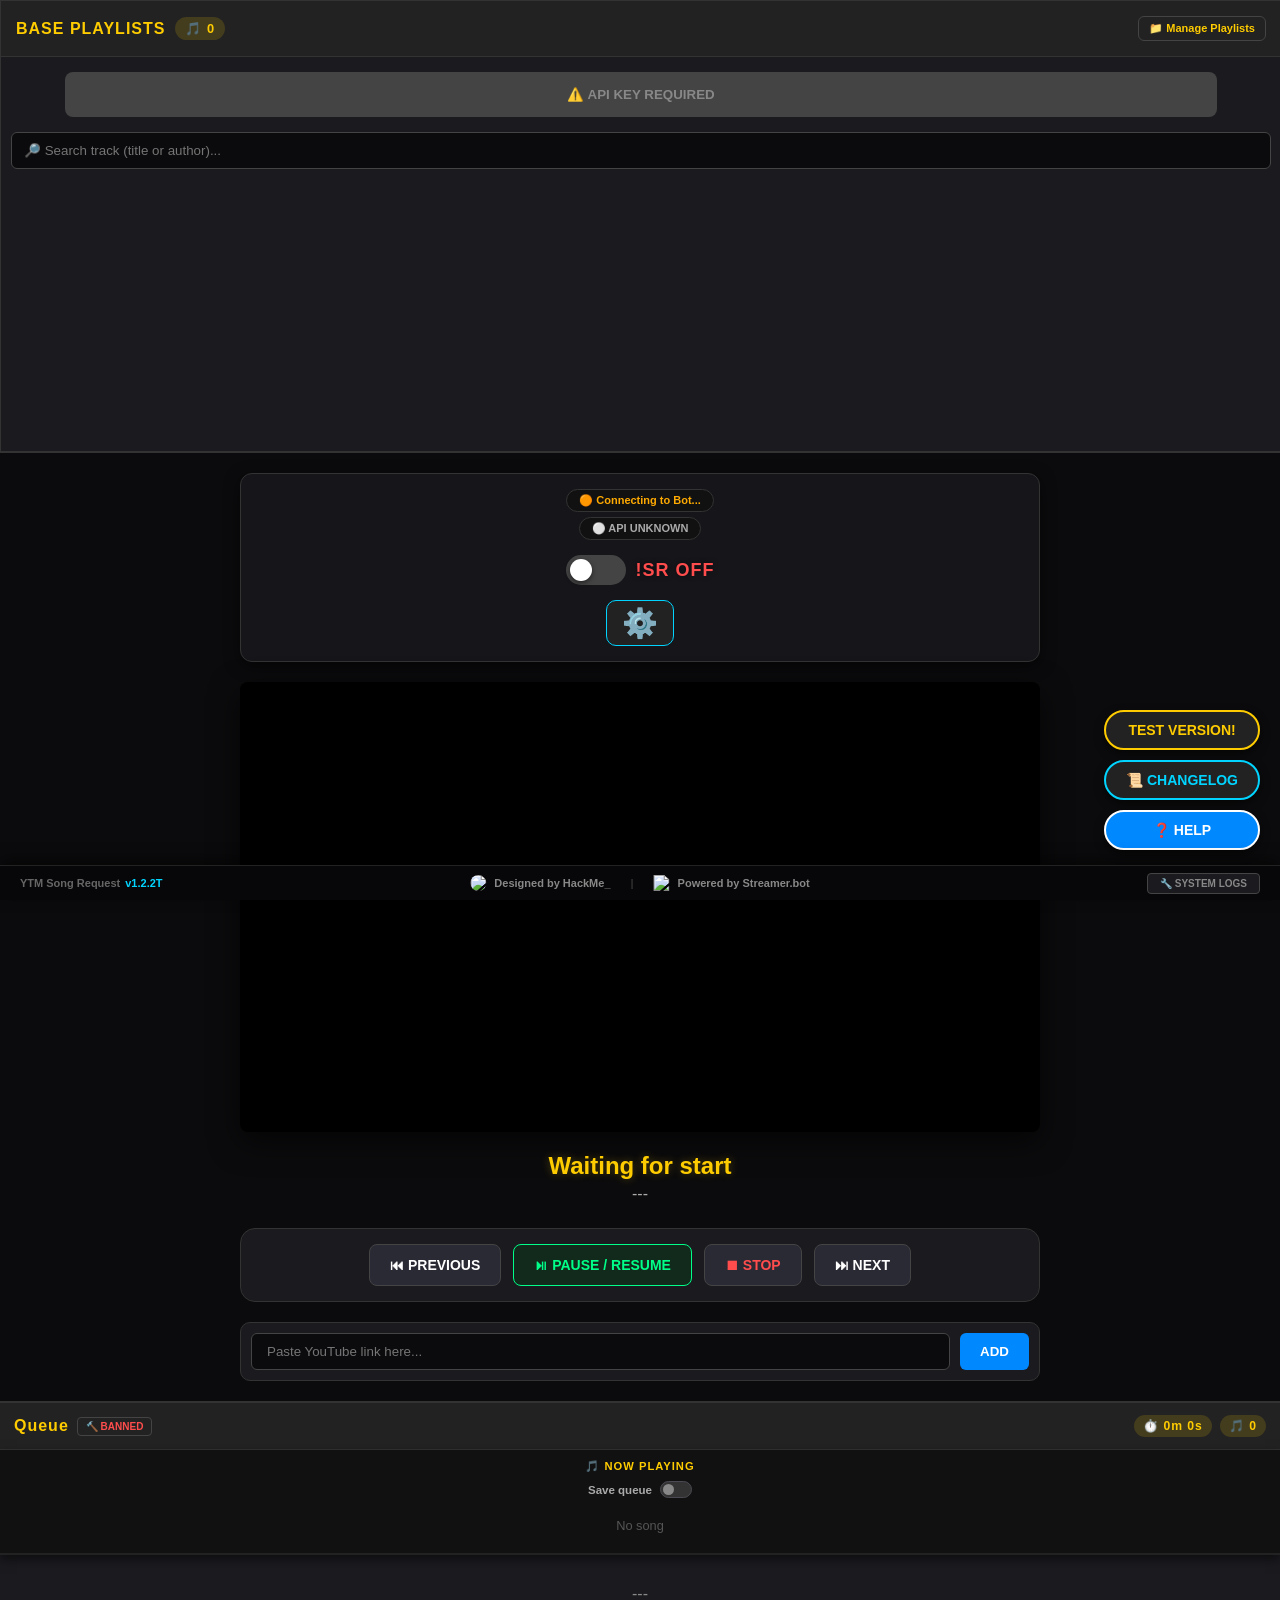
==== index.html @ 5270b43a "Add files via upload" ====
<!DOCTYPE html>
<html lang="en">
<head>
    <meta charset="UTF-8">
    <title>YTM Song Request</title>
    <link rel="icon" type="image/x-icon" href="favicon.ico">
    
    <link rel="stylesheet" href="style.css?v=20260516-widget40">
</head>
<body>

    <div class="top-section" id="app-top-section">
        <div class="panel panel-left">
            <div class="header">
                <div class="ex-style-001">
                    <span data-i18n="ui_base_playlists">BASE PLAYLISTS</span>
                    <span id="base-count" class="list-count">🎵 0</span>
                </div>
                <!-- Playlist manager button with i18n text, icon, and styling -->
                <button data-action="openPlaylistManager" data-i18n="ui_manage_playlists" class="ex-style-002">📁 Manage Playlists</button>
            </div>
            <button id="btn-run" class="btn-start" data-action="startSystem" disabled data-i18n="ui_btn_downloading">⏳ DOWNLOADING DATABASE...</button>
            
            <div class="ex-style-003">
                <input type="text" id="base-search" data-i18n-placeholder="ui_search_base" placeholder="🔍 Search track in base (title or author)..." data-input-action="renderBaseList">
            </div>

            <div class="list-container" id="base-list"></div>
        </div>

        <div class="main">
            <div class="config-panel">
                <div class="config-left">
                    <div id="status" data-i18n="ui_bot_connecting" class="ex-style-004">🔴 Connecting to Bot...</div>
                    <div id="api-status-ui" data-i18n="ui_api_unknown" class="ex-style-005">⚪ API Status Unknown</div>
                </div>

                <div class="config-center">
                    <label class="switch-large" data-i18n-title="ui_sr_toggle_title" title="Enable or disable viewer requests">
                        <input type="checkbox" id="sr-toggle-cb" data-change-action="toggleSR">
                        <span class="slider-large"></span>
                    </label>
                    <span id="sr-status-text" class="ex-style-006">!SR OFF</span>
                </div>
                
                <div class="config-right">
                    <button class="btn-config highlight ex-style-007" data-action="openSettings">⚙️</button>
                </div>
            </div>
            
            <div class="player-wrapper">
                <div id="player"></div>
            </div>
            
            <div id="now-playing-title" data-i18n="ui_waiting_start">Waiting for start</div>
            <div id="now-playing-meta">---</div>

            <div class="controls-bar">
                <button class="btn-ctrl" data-action="prevSong" data-i18n="ui_prev">⏮ PREVIOUS</button>
                <button class="btn-ctrl btn-play" data-action="togglePlay" data-i18n="ui_play_pause">⏯ PAUSE / RESUME</button>
                <button class="btn-ctrl ex-style-008" data-action="stopSongUI" data-i18n="ui_stop">⏹ STOP</button>
                <button class="btn-ctrl" data-action="skipSong" data-i18n="ui_next">⏭ NEXT</button>
            </div>
            
            <div class="manual-add-box ex-style-009">
                <input type="text" id="manual-url" data-i18n-placeholder="ui_manual_url" placeholder="Paste YouTube link here...">
                <button data-action="addManualUrl" data-i18n="ui_add">ADD</button>
            </div>
        </div>

        <div class="panel panel-right">
            <div class="header">
                <div class="ex-style-001">
                    <span data-i18n="ui_queue">Queue</span>
                    <button data-action="openBanList" data-i18n="ui_banned_btn" class="ex-style-010">🔨 BANNED</button>
                </div>
                <div class="ex-style-011 queue-tools">
                    <span id="queue-time" class="list-count" data-i18n-title="ui_queue_time_title" title="Total time of queued tracks">⏱️ 0m 0s</span>
                    <span id="queue-count" class="list-count" data-i18n-title="ui_queue_count_title" title="Total tracks (including current)">🎵 0</span>
                </div>
            </div>
            
            <div id="now-playing-box">
                <div data-i18n="ui_now_playing" class="ex-style-012">🎵 Now Playing</div>
                <label class="queue-persist-switch" data-i18n-title="ui_queue_persist_title" title="Keep the current queue after refreshing the page">
                    <span data-i18n="ui_queue_persist">Save queue</span>
                    <input type="checkbox" id="queue-persist-cb" data-change-action="handleQueuePersistenceToggle">
                    <span class="queue-switch-track" aria-hidden="true"></span>
                </label>
                <div id="now-playing-content">
                    <div data-i18n="ui_no_song" class="ex-style-013">No song</div>
                </div>
            </div>

            <div class="list-container" id="queue-list"></div>
        </div>
    </div>

    <div class="bottom-zone">
        <div class="footer">
            <div class="footer-left">
                YTM Song Request <span id="app-version-display" class="ex-style-014"></span><span id="holiday-message" class="holiday-message"></span>
            </div>
            <div class="footer-center">
                <a href="https://twitch.tv/HackMe_" target="_blank">
                    <img src="https://static-cdn.jtvnw.net/jtv_user_pictures/34518793-9a28-4e44-bf46-2e455c035873-profile_image-70x70.png" class="round" alt="HackMe_ Avatar">
                    Designed by HackMe_
                </a>
                <span class="separator">|</span>
                <a href="https://streamer.bot" target="_blank">
                    <img src="https://streamer.bot/logo.svg" alt="Streamer.bot Logo">
                    Powered by Streamer.bot
                </a>
            </div>
            <div class="footer-right">
                <button class="btn-debug-toggle" data-action="toggleDebug" data-i18n="ui_sys_logs">🔧 SYSTEM LOGS</button>
            </div>
        </div>

        <div id="debug-console">
            <div id="log-content"></div>
        </div>
    </div>

    <div class="floating-btns" id="floating-btns">
        <button id="update-btn" class="btn-update ex-style-015"></button>
        <button class="btn-changelog" data-action="openChangelog" data-i18n="ui_changelog_btn">📜 CHANGELOG</button>
        <button class="btn-help" data-action="openTutorial" data-i18n="ui_help_btn">❓ HELP</button>
    </div>

    <div id="settings-modal" class="modal-overlay">
        <div class="modal-content">
            <div class="modal-header">
                <h3 data-i18n="ui_settings" class="ex-style-016">⚙️ Settings</h3>
                <button data-action="closeSettings" class="ex-style-017">&times;</button>
            </div>
            
            <div class="settings-tabs">
                <div class="settings-tab active" data-action="switchSettingsTab" data-action-value="general" id="tab-btn-general" data-i18n="ui_general">General</div>
                <div class="settings-tab" data-action="switchSettingsTab" data-action-value="messages" id="tab-btn-messages" data-i18n="ui_chat_msgs">Chat Messages</div>
            </div>

            <div class="settings-body">
                <div id="tab-content-general" class="settings-section active">
                    
                    <div class="settings-row">
                        <label data-i18n="ui_language">Language</label>
                        <select id="lang-select" class="lang-select ex-style-018" data-change-action="changeLanguage">
                            <option value="en">English</option>
                            <option value="pl">Polski</option>
                            <option value="uk">Українська</option>
                            <option value="de">Deutsch</option>
                            <option value="fr">Français</option>
                            <option value="tr">Türkçe</option>
                        </select>
                    </div>

                    <div class="settings-row">
                        <label data-i18n="ui_ws_server_title">WebSocket Server (Streamer.bot)</label>
                        <div class="ex-style-019">
                            <div class="ex-style-020 ws-host-field">
                                <span data-i18n="ui_ws_server" class="ex-style-021">Server address</span>
                                <input type="text" id="ws-host-input" class="api-input ws-host-input" value="127.0.0.1" placeholder="127.0.0.1" data-input-action="updateWidgetUrlDisplay">
                            </div>
                            <div class="ex-style-020">
                                <span data-i18n="ui_ws_port" class="ex-style-021">Port</span>
                                <input type="number" id="ws-port-input" class="api-input ex-style-022" value="8080" data-input-action="updateWidgetUrlDisplay">
                            </div>
                            <div class="ex-style-023">
                                <span data-i18n="ui_ws_pass" class="ex-style-021">Password (optional)</span>
                                <input type="password" id="ws-pass-input" class="api-input ex-style-024" placeholder="********" data-input-action="updateWidgetUrlDisplay">
                            </div>
                            <button data-action="saveWsConfig" data-i18n="ui_save_reconnect" class="ex-style-025">Save & Reconnect</button>
                        </div>
                    </div>


                    <div class="settings-row widget-config-row">
                        <label data-i18n="ui_widget_config_title">OBS Widget Configuration</label>
                        <div class="settings-help" data-i18n="ui_widget_config_desc">Use this generated URL as the Browser Source address in OBS.</div>
                        <div class="widget-option-row">
                            <label class="settings-checkbox">
                                <input type="checkbox" id="widget-audio-cb" data-change-action="handleWidgetAudioToggle">
                                <span data-i18n="ui_widget_audio_toggle">Play audio also in the OBS widget</span>
                            </label>
                            <small data-i18n="ui_widget_audio_desc">Off by default. Enable only if you want OBS to capture the widget as a separate audio source.</small>
                        </div>
                        <small data-i18n="ui_widget_link_notice" class="widget-url-hint">After every change that requires a new widget link, a warning will appear here so you know to replace the OBS URL.</small>
                        <span data-i18n="ui_widget_url_label" class="ex-style-021">Widget URL for OBS</span>
                        <div class="widget-url-box">
                            <input type="text" id="widget-url-output" class="api-input widget-url-output" readonly>
                            <button id="btn-copy-widget-url" data-action="copyWidgetUrl" data-i18n="ui_widget_copy" class="btn-widget-copy">Copy OBS URL</button>
                        </div>
                        <div id="widget-url-warning" class="widget-url-warning is-hidden" data-i18n="ui_widget_url_warning">Widget URL changed. Copy the new link and replace it in OBS.</div>
                        <small data-i18n="ui_widget_url_hint" class="widget-url-hint">The link updates automatically from the current page address and WebSocket settings.</small>
                    </div>

                    <div class="settings-row sr-limits-row">
                        <label data-i18n="ui_sr_limits_title">!SR Request Limits</label>
                        <div class="settings-help" data-i18n="ui_sr_limits_desc">These settings control what viewer requests are accepted from chat.</div>
                        <div class="sr-limit-grid">
                            <div class="sr-limit-field">
                                <span data-i18n="ui_sr_max_duration" class="ex-style-021">Maximum track length (minutes)</span>
                                <input type="text" id="sr-max-duration-input" class="api-input sr-limit-input" inputmode="numeric" pattern="[0-9]*" maxlength="3" data-input-action="saveSongRequestSettings">
                                <small data-i18n="ui_sr_max_duration_desc">Only positive whole minutes are allowed. Default: 15.</small>
                            </div>
                            <div class="sr-limit-field">
                                <label class="settings-checkbox">
                                    <input type="checkbox" id="sr-music-category-cb" data-change-action="saveSongRequestSettings">
                                    <span data-i18n="ui_sr_require_music">Require YouTube Music category</span>
                                </label>
                                <small data-i18n="ui_sr_require_music_desc">When enabled, non-music videos are rejected from !sr requests.</small>
                            </div>
                        </div>
                    </div>



                    <div class="settings-row">
                        <label data-i18n="ui_api_title" class="ex-style-026">🔑 Google API Key Setup</label>
                        <div data-i18n="ui_api_safe" class="ex-style-027">Your API key is saved locally in your browser.</div>
                        <div class="ex-style-028">
                            <input type="password" id="api-key-input" class="api-input ex-style-029" placeholder="AIzaSy...">
                            <button data-action="toggleApiVisibility" id="btn-show-api" data-i18n="ui_api_show" class="ex-style-030">👁 SHOW</button>
                            <button data-action="saveApiKey" data-i18n="ui_api_save" class="ex-style-031">💾 SAVE</button>
                        </div>
                        <span id="api-status-icon" data-last-status="init" class="ex-style-032">⚪ Status</span>
                        
                        <div class="ex-style-033">
                            <strong data-i18n="ui_api_howto_title">Where to get a free API key?</strong>
                            <ol class="ex-style-034">
                                <li data-i18n="ui_api_howto_1" class="ex-style-035">Log in to <a href='https://console.cloud.google.com/' target='_blank' class='ex-style-036'>Google Cloud Console</a>.</li>
                                <li data-i18n="ui_api_howto_2" class="ex-style-035">Create a new project.</li>
                                <li data-i18n="ui_api_howto_3" class="ex-style-035">Go to 'APIs & Services' -> 'Library'.</li>
                                <li data-i18n="ui_api_howto_4" class="ex-style-035">Enable 'YouTube Data API v3'.</li>
                                <li data-i18n="ui_api_howto_5" class="ex-style-035">Go to 'Credentials' -> 'Create credentials' -> 'API key'.</li>
                            </ol>
                        </div>
                    </div>
                </div>

                <div id="tab-content-messages" class="settings-section">
                    <div data-i18n="ui_chat_msgs_desc" class="ex-style-037">
                        Here you can edit the text of the messages the bot sends to your chat. Max length is 500 chars. Use variables like {user} where applicable. Messages are saved per language.
                    </div>
                    <div id="msg-settings-list"></div>
                </div>

            </div>
        </div>
    </div>

    <div id="changelog-modal" class="modal-overlay">
        <div class="modal-content">
            <div class="modal-header">
                <h3 class="ex-style-016">📜 Changelog</h3>
                <button data-action="closeChangelog" class="ex-style-017">&times;</button>
            </div>
            <div id="changelog-content" class="ex-style-038">
                <div class="ex-style-039">Loading from GitHub...</div>
            </div>
        </div>
    </div>

    <div id="ban-modal" class="modal-overlay">
        <div class="modal-content">
            <div class="modal-header">
                <div class="ex-style-040">
                    <h3 data-i18n="ui_ban_title" class="ex-style-041">🔨 Blacklist</h3>
                    <button class="btn-clear-bans" data-action="clearAllBans" data-i18n="ui_clear_bans">🧹 CLEAR ALL BANS</button>
                </div>
                <button data-action="closeBanList" class="ex-style-017">&times;</button>
            </div>
            <div id="ban-list-content" class="ex-style-042"></div>
        </div>
    </div>

    <div id="playlist-modal" class="modal-overlay">
        <div class="modal-content">
            <div class="modal-header">
                <div class="ex-style-043">
                    <h3 data-i18n="ui_manage_playlists" class="ex-style-016">📁 Manage Playlists</h3>
                    <span data-i18n="ui_manage_playlists_desc" class="ex-style-044">Here you can add multiple playlists and remove them.</span>
                </div>
                <button data-action="closePlaylistManager" class="ex-style-017">&times;</button>
            </div>
            <div class="ex-style-045">
                <div class="manual-add-box ex-style-046">
                    <input type="text" id="base-playlist-url" data-i18n-placeholder="ui_playlist_url" placeholder="Paste link to new YT playlist..." class="ex-style-047">
                    <button data-action="addBasePlaylist" data-i18n="ui_add" class="ex-style-048">ADD</button>
                </div>
            </div>
            <div id="playlist-list-content" class="ex-style-049"></div>
        </div>
    </div>

    <div id="tutorial-modal" class="modal-overlay">
        <div class="modal-content">
            <div class="modal-header">
                <h3 data-i18n="ui_tut_title" class="ex-style-016">🎓 Tutorial: First steps</h3>
                <div class="ex-style-050">
                    <select id="tut-lang-select" class="lang-select ex-style-051" data-change-action="changeLanguage">
                        <option value="en">EN</option>
                        <option value="pl">PL</option>
                        <option value="uk">UK</option>
                        <option value="de">DE</option>
                        <option value="fr">FR</option>
                        <option value="tr">TR</option>
                    </select>
                    <button data-action="closeTutorial" class="ex-style-017">&times;</button>
                </div>
            </div>
            <div class="ex-style-038">
                
                <div class="tut-section">
                    <h4 data-i18n="ui_tut_1_title">1. Interface and Features</h4>
                    <p data-i18n="ui_tut_1_desc" class="ex-style-052">
                        • <strong>Left Panel (Base):</strong> Here you will find tracks from your default playlists. The player randomly shuffles songs from them when the viewer queue is empty. You can add more playlists or remove the default one in the Playlist Manager (📁).<br>• <strong>Middle Panel:</strong> Bot & API status on the left, !SR switch in the center, Settings gear icon on the right, and the main YouTube player.<br>• <strong>Right Panel (!SR Queue):</strong> Viewer requests from Twitch. You can <strong>Drag & Drop</strong> tracks here with your mouse to easily change their order!
                    </p>
                </div>

                <div class="tut-section">
                    <h4 data-i18n="ui_tut_queue_title">Queue Saving and Request Limits</h4>
                    <p data-i18n="ui_tut_queue_desc" class="ex-style-052">
                        Use the small checkbox in the !SR Queue header to keep the current queue after refreshing the page. In Settings you can also change the maximum accepted !sr track length and decide whether requests must be in YouTube's Music category.
                    </p>
                </div>



                <div class="tut-section">
                    <h4 data-i18n="ui_tut_2_title">2. HTTP Server in Streamer.bot</h4>
                    <p class="ex-style-052">
                        <span data-i18n="ui_tut_2_desc_1">For the YouTube player and API to work without blocks, the file must be run through a local HTTP server. We will use the built-in server in Streamer.bot for this.</span><br><br>
                        1. <span data-i18n="ui_tut_2_desc_2">In Streamer.bot go to the <strong>Servers/Clients</strong> -> <strong>HTTP Server</strong> tab.</span><br>
                        2. <span data-i18n="ui_tut_2_desc_3">Set Port:</span> <input type="number" id="tut-http-port" value="7474" class="tut-input" data-input-action="updateTutLink"> <span data-i18n="ui_tut_2_desc_3b">(you can leave the suggested default!)</span><br>
                        3. <span data-i18n="ui_tut_2_desc_4">In the <strong>Mappings</strong> field, click the folder icon and point to the folder where this HTML file is located.</span> <br><span data-i18n="ui_tut_2_desc_4b">In the PATH field, specify the subfolder name for the page:</span> <input type="text" id="tut-folder" value="ytm" class="tut-input" data-input-action="updateTutLink"><br><span data-i18n="ui_tut_2_desc_4c">(This will be part of the website address! e.g., 'ytm' = http://localhost:7474/ytm)</span><br>
                        4. <span data-i18n="ui_tut_2_desc_5">Check <strong>Auto Start</strong> and click <strong>Start Server</strong>.</span>
                    </p>
                </div>

                <div class="tut-section">
                    <h4 data-i18n="ui_tut_3_title">3. WebSocket Server in Streamer.bot</h4>
                    <p class="ex-style-052">
                        <span data-i18n="ui_tut_3_desc_1">For chat commands (!sr, !skip, deleting, etc.) to work, you need an active WebSocket connection.</span><br><br>
                        1. <span data-i18n="ui_tut_3_desc_2">Go to <strong>Servers/Clients</strong> -> <strong>WebSockets</strong> -> <strong>Server</strong>.</span><br>
                        2. <span data-i18n="ui_tut_3_desc_3">Set port:</span> <input type="number" id="tut-ws-port" value="8080" class="tut-input" data-input-action="updateTutLink"> <span data-i18n="ui_tut_3_desc_3b">(you can leave the suggested default!)</span><br> 
                        <span data-i18n="ui_tut_3_desc_pass" class="ex-style-053">* If you set a password here, remember to enter it in the Settings (⚙️) panel on the website!</span><br>
                        3. <span data-i18n="ui_tut_3_desc_4">Check <strong>Auto Start</strong> and click <strong>Start Server</strong>.</span><br>
                    </p>
                </div>
                    

                <div class="tut-section">
                    <h4 data-i18n="ui_tut_widget_title">OBS Now Playing Widget</h4>
                    <p data-i18n="ui_tut_widget_desc" class="ex-style-052">
                        The ready OBS widget URL is available in Settings. Copy it and paste it into an OBS Browser Source.
                    </p>
                </div>

                <div class="tut-section">
                    <h4 data-i18n="ui_tut_4_title">4. Import Actions to Streamer.bot</h4>
                    <p data-i18n="ui_tut_4_desc" class="ex-style-052">
                        For chat commands (!sr, !skip, deleting, etc.) to work, you need specific action commands and queues in Streamer.bot.<br><br>1. Click the <strong>Import</strong> button on the top bar of Streamer.bot.<br>2. Copy the code below, paste it into the empty <em>Import String</em> field, and click <strong>Import</strong>.
                    </p>        

                    <textarea id="sb-import-code" class="tut-code" readonly>U0JBRR+LCAAAAAAABADtXWtz4jyy/n6qzn+Ync/HM/Ld2qr9EEgAQ8KEmzGc2Tqlm8HBBpZLCGztfz8tmzt2JjO7ed/JTFJFAEuW5O5WP91Sq/nnf//Xhw8fY7EgH//64Z/yC3wdk1jA14+99t2H1mQ8+NAU/1iK+eKD+kn7pJKP/7OtR5aL4WQma1YIG92J/9uXPIrZPJyMZdHZPVzM2SycLralV1H0YT1ZfhgLwT8Ek9mHXvtbXU6ay/[base64]/3X48vdjesyX9OpSVrMosmXu0aTYF53Ou6waMxEIYAkTF90kxcW/fv3aDYGvq/nXr3chm03mk2DxqX7T/vq1NIOOV5PZyDK+fn00PqFPOtJV/PVrPGeTWRTSTzyKzkn4o2221vOFiF+hxbpYfKosFtOcpj99/VoXqwWwQbZYnU/GScXTen8/pypdL0RxwpM5x/36lMZs0NGjDS97iy8rVDu/djsyI140XV5prjLLo2YkKo1lJ/bGvPs0ZCPPYJVqxHSop5mb43vasafzMl4yDcfQZg3el98qvx09Ten4xr5uTOrFcUHtxU/T3rrwQMulDVsXrjs3wyqFazTuQPm8XgyvBm6xsOLd6px07wa9GD/SYqEkyt4D95tRrTja1ZFtwvtV+qrUEYujZX9dgP4KKi9eYbdcWvf1u2UDxsHLJbhev+37o4k7rg45ipas4iE3HA3u14Uhi/mmu66uez6vpvdXOdDmsaM316RrjqHfpVepTmlrMHWvod/QzetfZZq3dq/RoOdXx2xtXgMdUa8L/aFFJFqDEOgVsdCFdpy0jjrfXrvoc/AlvAq9OIq4bPMB6DNAtX2fxcK0H15N2Lb+7SjatMfenN7gdbOrrnhlNIHrK+43prXGyX2nY0+vFVmMh/1yfQjtldi4+sjCQdjsqA2vFAWtjtnwvEZ4W0yfr9be8eroBXLDK96ahoW4133a9M/qBDCGHJpppNuMKIpGkm4XtL06HvvV4+366uk2LFwTkAmyljTY8bwwBZkauqXokXtNkLXOgJajJdSBZymMiF+Nenpj0Oo0TsbF49LaLatDXq5PZP9yLvT9wbLdLaGeNtjRcO7eXIW1a8cSXazCc4Z9b7XsaXjhF53J/WZK/Wj16LcW7HZtzPwidmRdPn6K5DvtVqN+cfS55q0eg6Lxj+7GiX2/[base64]/ijoN/e0fFJrjTJomkHndCwP2/uWzbIX93xvzkuga30PeNV0+93SqO9XN7cjeC8OQi/RCWqhr3lLXnTnbrFap/p0SstPw9tNZ3lXvJCJvDlz9HIe3Wt36d5EsVs2H+H9xi33H3nXHMHc3sAY1iDzgy7IuCdlvCVpfjNIxjjOeNYX6iEeR6N+F1dhDkwv+ZrPlzz9xGNJk0HYUatBB3mFzqjugo6quOFqkOrSUYb8vIQ+SV8bLnU9yAPoOsCG+sTzq/NEN8UJ/zdfQueR61y/HYOu8RNdk+iCW11iJ/C1cvd5d6+vl1Tgq3nfcge1dcFj8WjZ9OsPPb8QNcugY7ydHhxu58Y3xn7Qm1t+DV1eVpPx7eT1dsQjXtrWQ6WN6JoPtUo9Arx5ICXQ0YBnoOc2gPkoV4Yy9MzFvJG6c9fuTb4O3dGiVWkuaHE1aBSrzA2r6XxWqxGNmxGLvbVfdMMv0ZMt3/cyU1qF7sMU6rupboy2OtGD6+Ezc+BYNrf9b8ez7OjeQ0/zwAbJk+mXyOSOBjvZBpvjjBbAhzXo9xVg/JPfMruAi+o5Lp6/gsazzxNR6ON5+Xi+/eR1U11TrTTqaaUNv/HWMLfWtWL1S1ttBs0R9tqjA9bD+8vkMh3fug/zgcXGoA+4wbTON2QZ5ekUnNiM2c8hbYAN2ADlfoJXhUfQM2EfMKzhFapuuQm0v4H+Mchmc5LqMJCzdaHazJv3hzn12E/aasI8XQEmXoWk0kSscmfdrjHMeLbc43/LfKAaeqSatwDsHt3rMK+u1Ulia+fqB57Ixb3ew254NTvG39r6KqzG/UcWg+xcq/+Q9nNi82XTZ6+jdv0nuqQl7d462M5SP5oVoE87rccLTI+WvfXw+Pmmt9FWX13nykxe/1rPd/d9t8b1RxpC3zfT+148lXbWsgP2N/B/cjq+fBna4QfwbMrLT1GCucftR2AnlyNEy53QbztLr4y3z8YAh68+3wP9vK45ozHWwQbtEL8577fcb/dXLqm8PAQbUdIOR4mtdjPdgH1C3XhbFuFlr6tGboQ+n9vo9xtn4EbekmjmI9eMQcP3ECnjDHv9+CVxuLF0S4ADXWPAyqUxyOkGdAXo886Alx2QX5DHYmHEffBXyhHQtzCksbRJSqjf5Y/P4PFeNkiib78lE4NvyjjXEr35mT8gsNXmRzrvBTiSO+f6Q7DL54BXY6BxPbU9YaxgE4HNY9yOUh1aKw8R7a4S+1viAt3alR3Ng7GZI6Ye8MEvN2bfxAXwCcBX2PXb7ndBtuLmRsrbXe48SHFk13cGjkh7FIFsrIUH/uS4HtVAhoHG6FksaK0G0v53d3VLgB8w7/uVu2T8ebKb+ix1aNcbU71qbscjbfgWyEYkiuaWnsOJtA1Ah1+5EdAlPtyTYq2k1ZD68N9vzafymvuM7XSYM4d2UrtjJ5PRtl+zzbv1h75f3yR+7mV5lo+R+rv7Oeza38CAxW0LDZqj6M678Vqd9PtzPAf/Znizn08jFXDNQ33/TtJNzot6TvkE/N2cdqug/1cDsF2eeDda9zsqYGb00DjM0V3brb5fUqUP2va9DenWr4EOIOd4LVoD4PUkb9zgMw3zxx1erRK/6lJ+oCz/eWvhlXZXHOXMy5xnTedB5jqBd4PvffR03x6xY7vhYo6d6U753M/YBhfrCTnjzdM72W0nvnIl8bumwLe69P166EieE3oevssxt8tY7/uuxJmhtAlowsO78IV1LdFdDGFe/cfo3R7hjo9Ur4Oi64PPszrGhv8YbZ+ZfyrYYEWQ+zng1KrnR3NpUwKeStwKD+NuJHjWKjXr7cSWlLZ+fwg496xtAZho0jK0keCXGfE8ff4Ne5dXolVf2kXFaruNzIqvVksdzyt1VLBxn/cDp6lNv7fR5s/bst4G+C7neyr/z7eNUvtEtp/aO9+oPwQ7ckL1pP3d5+fHU5Z2eAmRLtiR0pY6x81ceqJn9O6RbXGw+aStJNdzNPBzAQNBFuNoSMuR1e/gkMTeAy8O9/KRuXaYtn3duRksPc0LwfZ9IJqHGiDvvW4TfOU62uuNsuzP+P61j4PMIzb2oqz7T32vxAc5omc99W+Lw5IowzMC3+Q4vrnGlu1rFTo3UdD0qq226v7b66pbvh3szUphTfw+jLeT2CXuDY842CHi5iAT7S5gImAQWw+muzX1k3XRStU8XTe7WI/bywLf4jfIZsLDJvCuqT099uA6YPv6fudfbYyJOwYb3sMbsKklPgV9eDbAQrnfEND9mNw5zIs1tJmhx6QOaUj9AP6FN8oq365DntpjYG/SihcBrcEnO9wPejquhlJ/VTfSh5SYWmsd/NjMfk4wp/CwtV0nTX8INk8hoS+0YZ/V27d51+5saV3AxUHaLgNaAh0R+AEh1fA84VkpH6dqO/w+wY9kvfNkHfVSng7r7qkNKudwvdFKfYMK6NwQrndBBzs7e+8eMEf4zYWv19e+vh9TkOJgPTjCHSnLyfzKspm2+zk7Wl+OLbV3kud/Ge9G0vZCYOMsQeaTuv3rE3rg4z56qR8zqN14Btjtq9SvGg3E+rTeoc1EBp/jlUa1aJQ5xw90jhLcHtUf++XO/Hyv6PZoHvX9IZSVqjTuP273Qvb65XQtKgcj11LmmiYrd5K1C7k+eq5jZLs7ewH0NfgkVdDdzcTfPv4O9SMBz9/rwFhjR87tk+/BmR5qqAX3NuJRD3Chpy1A3xzRpLRf40z2BZM9udhbgz/ahj6nIG9TEXu7tYPJ4blGBz2fo994jAGns9aHh0d07Udgd3SEX4iO6b1dK87ZU0z804Nds9sDqMwPNkXZ0+R6q5d839lhEtNTW+BPodEY/e0iwGA6E2wST8NIZMRIbLf0I7JuLcgsK4oiqTEnj6Ip5sto0Z54ZBbKwITn6p7UyooR2AZM2GbANI0ppqarikFURyEB44quW9wUjFDdMi6eZyXCwVCOFH1COcEUWP5d0IHIOJEkyCNrRM9HW4RjLp6gTH1JnAWbRBGZzgUvyxiY0/iMf+0rXsYIaYgRnRpM0QIZP8LgnxMIpKjEMDnSA0I5ebMxQq1ROP0lAoQCxJAlDKoQHmiKoWmGglVglc0tmzjE0Q1TzQkQYtQRhDlCMQmmwCaQdxpgXQmoxTl3AmKJy9ii9wCh/0CA0H8u5iYvFua6MT3ErmhPgEV3ic5vdU24ZkZQvscYVvFC8JEedmtIYDuCXvfAphjkYf4Zbj0X45LgTyjXxdM6dbq75rfMDlV3WLONZ4nAx/W5jEv5fgwEv7qFooav1k/Wfw52RgGf+lov9PO+168831vI8/[base64]/vVgFV67O+3zz2mPc76clO+whe437Exo1lB9oi3dKc+NOorVX/0e/WUa1SGIruEyB2Y3q+Ynm+crIbg1ylDBp/e1OoaxgIExOrCtExwIztgKWuaUQxuaFTjrnODfYboa6ukoBSJBSVcksBNcsVYgFNmG0EhqU7RNfsN4m6xSFZ3In5nAx+auD9JRHo3zzw8LqqX25yFjqkHG1AnT9sg3A2/a45YuvCAymXkFtW5WGJYV/zNm5lH8wbyQ1Q0SogIhcowdFJAhDK3roflx76jWx4oV1vwzQZCPQMxMS7/jqnMHN0PRNqziEmWWgfDJ8L2j2MZzTdwkdbPnt7f324kAEevS6PfmUY0HTN0Tgiik0Q2LGGPNulMkMRAVio2LAM1XZ+LhhArwkDJqeMWDZSKMKBYpgmU6jQHfgkAuZg2zCweJMwINV7dwb/fmYQeLn3pSHKOdMV3eLAHAK8AuwGW8ZEtqbrFDED5Xhfpg5eW6DZiqWB1IPDZSk00A2FCS1gJmNIYPzufb2vUL4hX8nvjMBPUnESAXSImPoTd+rOIgKAbkcnA2TkyfRyjv3EIKnrOtYd0C8ODbBUN4APlm4rJnEsSnSbgIr/jUASEapiXTMU2wHtaRAtUByTwicD3qhtmphpbxYkvUm0/EXWKDVmYFM1uSKwCsYMsh2F2AFVAs3QLEcQg1Cag5KcWIETmIHCuGMoRgAmkMOIDcaQYzEwEpGNLvet31Hyp0LJrLPzfzZybs+1JnGe8lz6bbIa1xzC9U1L88xa8fic+uk5chaX9FZ6/wWKyngq0kUyLtlyZez/n43cV3luMB5tUXvch+c4G2cS+8djPOddNfL2cYdXq4vzEi9wcb/jfPzJ2eaO3hyycXPjaREixUFYW7vTJN6vrMoYryT2qtdtjtyHeca5kDT3QHJOe7yn1VNtdxak0n+kFW/R99KYN3CtM88EZp25Ph/XbetyXEz3wj9gXKd9anD/c31u4/rO+Dr9sj6Lwb083/2iODhvhO+8jlqSlt9evtLxzd1tbGGyX33a//uq+itYikwjTsAEVgIU6IphIbmtp3PFCTRKVGQFWPxkq+qvailinWE9MMHu0BjYewYhCg4YUzRVMGJRrls6frOW4tYELE1m7NewF4mOLGETTRG2KTemNZBbTrCiMmqrGAEr7cvsTttlRCfQVWYQBVmaoxgaYQolBtiLljADgUxH0y+XEd/txZ9yT/s9MdR7YqiTJE3nB/UPh9n3BkSeMZ8aFqf9pdcidH7I3UqSwGjyAF0JUT014jOWwxb5h6n3BteVGw4+f9knKPDYbQxj81aPMmFRVzXZrYpmftFZ1lSZtEjW7TvgwHz+EifJFqb364jd6qtlLZp/[base64]/k8hpr26Q+h8RUxfnADfsx1asguw2cHpJ8SRKKXeKJNHkJyP4hWRQ4Tzt90/DrJo3vJsfPB/IN9KwDXRu5/aQJA46TWxiyj9rO+biNdg7ZyTh+4JDlXt8eDrieJ9UYbxN85CXTGMkkKHW5h96G+uOXJEHp7ZJuZCQN2ZX5mjmk3fzkIYekV88lHvijDicniXhaDdT5rQ4p3z3crPLqJ1s0eQlV/iBH/OhZc7ZujmmNsg/qpvdnHxr9QSyRiY985LU6IDPPJ0H7RoKm/ZiPMaWwgjmtyYQVchGIyERLRwH7zeTQoDs56LL0ACTYVyN5KO7MFvr3DzQm88L74YONf/wiztvbzgsCYQXE0RXd0XXFcCwVnFUhFFuYquDIEDS43Bf5dRdpNEdFglECRJB7PcSxFXhZCqeGEJoqbGK9zdBHue5yDzL2SyzOaEhQbJu6gqkpgNYWVqijCoVZyMJIp5zpZt5mnhk4hAhNsWxEFQM5THE021aCwNJw4GCV8suzCj/z4szHi9G+L8383Eszf/a+408WsdNo35T672cKXw/iLccOAh1ATFjyeJaJuEJVFoDe01XLsUAZ/lZnChHlRqBTFYBdgodNTIWapqlghAybkgATXX27EE+W819jA0aYGmKBLc+/yvQIgjgKxUxTMAl0VbN1JHgexhu6QzhyQOAFyLpBTKo4zAKbFmODIRB9Yl1GxL5j/DvGv2P8a2F8w/PaTe89Kve1MN4G2DK0gCjgsYPKU3UZXICIEpjU0VXEzMAQvxHGc0aQUG2ZMoDKAysEHHrQDYpmGszGFqY00N8sxrcWk18jt46uE9thwCWGqcRpoQPYM6JoQrMwtmzuaJeBtdt1GqGptm0zhVqWqhgGZgpRcaColhUQbmmOFQTvEP8O8e8Q/4elBvJu8HtqoA+vB/EGtlQUcFtRHawpBtI5qDxTUyxmOcxE1ADN9xtBvE1NVbUcrLDAChQDY6EQBE4edhC2HUoN3bbeLMRv0bslFguoPf+Z0f6XDC38NyHij4IA2i0ZzX1WZeO54LO8Xwg4Ty6Qkzk6Oxjurt3JPV1y/ksJz/1S4jO/qnAGX89k888OokvUftYvKh5nlj6iYWbyhMvTDKd0Os9WfNTe1K08OfuMxTfHQRCrwZ3Manx5j9wAf6pfBEFss0Xv2jrPGL2ZXwazFUsZGZbP7lvvTn3ktLseTfPLkoCR3UmFDA++Dp47B2iuDmlJmhFH2aU1oGEJH371JsILoLMK/NzIFYIMupzxd5V67eeQv0tgcZrh+jgb+Xr3Cx0whkTefO1Ijo767pzJ5dkcOMpc/muuKpiOQzF2HMUyCJYpaomCkaMqwjQEMgXShPjJMva+anCA4agBkqsqPCBCMaTxBb4mApoQrtpggmHnbe4c1CcrGRsAtbohH4gFyNrip95FeDc6/jyjg+kyYtRL/N1nQf243mnUO4wZAL6TRKd+RxajfZr3Zcuvf+Hdp3lbr5aoX0CiNTxuc3r8sw5H0W8/ssR80u6vqug13dQ0QQn4UaalGKDLFExVS0EaYkwH7WTgyyzXb1zRpx929VNdfTK1LwHgu9U4jSZs9HJ/72Pe4LbLprnDm4pZHC4WgnfmWRpyX3ygwzH5Pt6BWpkRwJL5xxxKhj+0J7t/xr9ML/alD2y+oEw4TsArqyhOFSA65XJCnJx+ZmIgnm6eplHIwkWRTBfLWWbLwCmy1f4nrYeD8WQmCpPFFWOTZQJN55CcVnHHCzEbkyijwnyynKW4oZ6xZQ4QXpTNilnWoLY1JFefqcXIXLTEeB4uwsfMZxtEE0qi4mQSATxdPOEyaT27bI/7eYA/AFBftNPZvp+T2UbU9wtphgh+b7argwiuZMav+XnWr9cRw31fX2dfx3+RH1YX+cbeBfOXEkzVMjSNEK4wgkA36sxSqKnZCmcOuAxaYDNVzxbM+ewPkMizTt6FL0P41DcifT+E3d97oP1YPi+P9b+WkCY9pUpzFlz0+i61v5TK/N7fDTgSyT8Gxk8QXHaefJmGk7kYj8i7aH5LNK03Ips/pFC/9xDKkTN0fg7nlXyh827eZfTtqs8fEtHv/fGyIwV7/vttr6RgoZtUwcKHC6X+Lq+/mbx+b0Dgkbyex0S+kryed/Muor+ZiH5vHtmDiD5eJtN9HSFNO0rUKnx8F9c/W1zTD/u1/JWg8wkbiUVLzB7PRPVQWIxCMV6cFi7CeFdfXknnwUfZRsoqTU+viKfpZAaiLnd/5XDVT+jTVm9+jMNxGC9jb39TUooUEk2H5JMKwv+v/we1kHCW3ZsAAA==</textarea>
                    <button class="btn-copy" data-action="copySbCode" data-i18n="ui_copy_code">Copy Import Code</button>
                </div>

                <div class="tut-section">
                    <h4 data-i18n="ui_tut_5_title">5. Google API Configuration</h4>
                    <p data-i18n="ui_tut_5_desc" class="ex-style-052">
                        To fetch videos, you need a free API key. You can set it up in the Settings (⚙️) panel after closing this window.<br><br>🔒 <strong>Your data is 100% safe!</strong> Your API key is saved only locally in your browser's memory (Local Storage).
                    </p>
                </div>

                <div class="ex-style-054">
                    <strong id="tut-done-text" class="ex-style-055">Loading...</strong><br>
                    <a id="tut-final-link" href="#" target="_blank" class="ex-style-056">
                        Loading link...
                    </a>
                    <div data-i18n="ui_tut_reminder" class="ex-style-057">⚠️ Remember that Streamer.bot settings must always match the ones on this page!</div>
                </div>
                
                <div class="ex-style-058">
                    <button id="tut-close-btn" data-action="closeTutorial" data-i18n="ui_tut_btn_understand" class="ex-style-059">I UNDERSTAND, CONTINUE!</button>
                </div>
            </div>
        </div>
    </div>

    <script src="translations.js?v=20260516-widget40"></script>
    <script src="app.js?v=20260516-widget40"></script>
</body>
</html>
---- style.css ----
:root { 
            --bg: #0f0f12; --panel: #1a1a1f; --accent: #00d4ff; --gold: #ffcc00; --red: #ff4d4d; --text: #e0e0e0;
            --twitch: #9146ff; --manual: #0088ff; 
        }
        body { background: var(--bg); color: var(--text); font-family: 'Segoe UI', sans-serif; margin: 0; display: flex; height: 100vh; overflow: hidden; flex-direction: column; }
        
        ::-webkit-scrollbar { width: 8px; }
        ::-webkit-scrollbar-track { background: #0f0f12; border-radius: 4px; }
        ::-webkit-scrollbar-thumb { background: #333; border-radius: 4px; }
        ::-webkit-scrollbar-thumb:hover { background: #555; }

        .top-section { display: flex; flex-grow: 1; transition: height 0.3s; overflow: hidden; }
        
        .panel { width: 480px; background: var(--panel); display: flex; flex-direction: column; border: 1px solid #333; flex-shrink: 0; }
        .main { flex-grow: 1; display: flex; flex-direction: column; align-items: center; justify-content: flex-start; background: #0b0b0d; position: relative; min-width: 500px; padding-top: 20px; overflow-y: auto;}
        
        .header { padding: 15px; display: flex; justify-content: space-between; align-items: center; font-weight: bold; background: #222; border-bottom: 1px solid #333; letter-spacing: 1px; color: var(--gold); }
        .list-count { background: rgba(255, 204, 0, 0.15); color: var(--gold); padding: 4px 10px; border-radius: 12px; font-size: 0.8em; font-weight: 900; white-space: nowrap; }
        
        #base-search { width: 100%; background: #0b0b0d; border: 1px solid #444; color: #fff; padding: 10px 12px; border-radius: 6px; outline: none; box-sizing: border-box; transition: 0.2s; }
        #base-search:focus { border-color: var(--accent) !important; box-shadow: 0 0 8px rgba(0, 212, 255, 0.3); }

        .list-container { overflow-y: auto; flex-grow: 1; padding: 10px; margin-bottom: 15px; }
        
        .q-item { padding: 12px; background: #25252b; margin-bottom: 8px; border-radius: 8px; border-left: 4px solid #444; display: flex; align-items: center; box-shadow: 0 4px 6px rgba(0,0,0,0.3); transition: background 0.2s; position: relative; }
        .q-item:hover { background: #2d2d35; }
        .q-item.request { border-left-color: var(--twitch); background: #24143d; } 
        .q-item.manual { border-left-color: var(--manual); background: #0c1c3a; }  
        .q-item.next { border-left-color: #00ff88; background: #1a3a2a; }          
        
        @keyframes slideIn { from { transform: translateX(-50px); opacity: 0; } to { transform: translateX(0); opacity: 1; } }
        .animate-in { animation: slideIn 0.4s ease-out forwards; }

        .panel-right .header { gap: 8px 10px; min-width: 0; flex-wrap: wrap; padding: 12px 14px; }
        .panel-right .header .ex-style-001 { min-width: 0; display: flex; align-items: center; gap: 8px; flex: 1 1 auto; white-space: nowrap; overflow: hidden; }
        .panel-right .header .ex-style-001 [data-i18n="ui_queue"] { flex: 0 1 auto; min-width: 0; white-space: nowrap; }
        .panel-right .ex-style-010 { flex: 0 1 auto; min-width: max-content; white-space: nowrap; font-size: 10px; padding-inline: 8px; }
        .queue-tools { flex: 0 0 auto; min-width: max-content; flex-wrap: nowrap; justify-content: flex-end; gap: 6px; white-space: nowrap; overflow: visible; }
        .queue-tools .list-count { flex: 0 0 auto; min-width: max-content; padding-inline: 9px; font-size: 0.76rem; overflow: visible; text-overflow: clip; }
        .queue-persist-switch { width: fit-content; margin: 7px auto 10px; color: #aaa; font-size: 0.72em; font-weight: 800; letter-spacing: 0; cursor: pointer; user-select: none; white-space: nowrap; display: flex; align-items: center; justify-content: center; gap: 8px; max-width: 100%; }
        .queue-persist-switch input { position: absolute; opacity: 0; width: 0; height: 0; pointer-events: none; }
        .queue-switch-track { position: relative; width: 32px; height: 17px; flex: 0 0 32px; border-radius: 999px; background: #333; border: 1px solid #4a4a52; box-sizing: border-box; transition: background 0.2s, border-color 0.2s; }
        .queue-switch-track::before { content: ""; position: absolute; top: 2px; left: 2px; width: 11px; height: 11px; border-radius: 50%; background: #888; transition: transform 0.2s, background 0.2s; }
        .queue-persist-switch input:checked + .queue-switch-track { background: rgba(0, 212, 255, 0.28); border-color: var(--accent); }
        .queue-persist-switch input:checked + .queue-switch-track::before { transform: translateX(15px); background: var(--accent); }
        .queue-persist-switch:hover { color: var(--accent); }

        #now-playing-box { background: #111; border-bottom: 2px solid #222; padding: 10px; z-index: 10; box-shadow: 0 4px 10px rgba(0,0,0,0.5); }
        .now-playing-card { --np-soft-ink: #b7c6d6; --np-soft-ink-rgb: 183, 198, 214; --np-soft-ink-dim: #96a8ba; --np-cover-rgb: 67, 67, 67; position: relative; display: grid; grid-template-columns: 96px minmax(0, 1fr); grid-template-rows: 96px 32px; gap: 10px; min-height: 156px; padding: 10px 10px 24px; ; border: 1px solid rgba(255,255,255,0.08); border-radius: 8px; box-shadow: 0 10px 24px rgba(0,0,0,0.35); overflow: hidden; box-sizing: border-box; }
        .now-playing-card.panel-card { margin: 0; }
        .np-card-cover { grid-column: 1; grid-row: 1; width: 100%; height: 100%; object-fit: cover; border-radius: 8px; box-shadow: 0 6px 16px rgba(0,0,0,0.28); }
        .np-card-main { display: contents; min-width: 0; }
        .np-card-info { grid-column: 2; grid-row: 1; min-width: 0; min-height: 0; background: linear-gradient(135deg, rgba(var(--np-cover-rgb), 0.52), rgba(var(--np-cover-rgb), 0.24) 54%, rgba(67,67,67,0.5)); border: 1px solid rgba(255,255,255,0.2); border-radius: 7px; padding: 10px 12px; display: flex; flex-direction: column; justify-content: center; overflow: hidden; box-shadow: inset 0 1px 0 rgba(255,255,255,0.2), 0 10px 24px rgba(0,0,0,0.22); backdrop-filter: blur(18px) saturate(1.36); -webkit-backdrop-filter: blur(18px) saturate(1.36); }
        .np-card-title { color: var(--np-soft-ink); font-size: 1.12em; line-height: 1.1; font-weight: 900; overflow: hidden; overflow-wrap: anywhere; display: -webkit-box; -webkit-box-orient: vertical; -webkit-line-clamp: 2; padding-right: 44px; }
        .np-card-author { color: var(--np-soft-ink-dim); font-size: 0.82em; line-height: 1.14; margin-top: 5px; overflow: hidden; overflow-wrap: anywhere; display: -webkit-box; -webkit-box-orient: vertical; -webkit-line-clamp: 1; }
        .np-card-meter { grid-column: 1 / -1; grid-row: 2; min-width: 0; background: linear-gradient(135deg, rgba(var(--np-cover-rgb), 0.46), rgba(var(--np-cover-rgb), 0.2) 54%, rgba(67,67,67,0.46)); border: 1px solid rgba(255,255,255,0.18); border-radius: 7px; padding: 0 12px; display: grid; grid-template-columns: auto minmax(0, 1fr) auto; align-items: center; gap: 10px; box-shadow: inset 0 1px 0 rgba(255,255,255,0.16), 0 8px 18px rgba(0,0,0,0.18); backdrop-filter: blur(18px) saturate(1.3); -webkit-backdrop-filter: blur(18px) saturate(1.3); }
        .np-card-time { color: var(--np-soft-ink); font-family: Consolas, monospace; font-weight: 900; font-size: 1em; min-width: 46px; text-align: center; }
        .np-card-wave { --np-progress: 0%; height: 22px; display: flex; align-items: center; justify-content: space-between; gap: 2px; min-width: 0; overflow: hidden; }
        .np-card-wave i { --bar-stagger: 0s; --bar-skip-stagger: 0s; --bar-skip-x: 6px; --bar-skip-x-alt: -4px; --bar-skip-x-soft: 2px; --bar-duration: 3s; flex: 0 0 6px; max-width: 6px; height: var(--bar-height); min-height: 5px; border-radius: 5px; background: var(--np-soft-ink); opacity: 0; transform: scaleY(0); transform-origin: center; transition: transform 0.45s ease, opacity 0.45s ease; transition-delay: var(--bar-stagger); will-change: transform, opacity; }
        .now-playing-card.is-playing .np-card-wave i { animation: np-wave-start 0.56s cubic-bezier(0.19, 1, 0.22, 1) calc(0.5s + var(--bar-stagger)) both, np-wave var(--bar-duration) ease-in-out calc(1.06s + var(--bar-stagger)) infinite; transition-delay: 0s; }
        .now-playing-card.is-wave-ending .np-card-wave i { animation: np-wave-end 0.56s ease-in var(--bar-skip-stagger) both; transition-delay: 0s; }
        .now-playing-card.is-wave-fading .np-card-wave i { animation: np-wave-end 0.56s ease-in var(--bar-skip-stagger) both; transition-delay: 0s; }
        .now-playing-card.is-skipping .np-card-wave i { animation: np-wave-skip 0.46s cubic-bezier(0.2, 0, 0.18, 1) var(--bar-skip-stagger) both; transition-delay: 0s; }
        .now-playing-card.is-wave-held .np-card-wave i { animation: none; opacity: 0; transform: scaleY(0); transition-delay: 0s; }
        .np-card-progress { position: absolute; left: 10px; right: 10px; bottom: 6px; height: 5px; background: rgba(var(--np-soft-ink-rgb), 0.22); border-radius: 999px; overflow: hidden; }
        .np-card-progress-fill { width: 0%; height: 100%; background: var(--np-soft-ink); border-radius: inherit; transition: width 0.25s linear; }
        .np-card-user { position: absolute; right: 11px; top: 11px; max-width: 70px; color: #d6dce5; background: rgba(11, 13, 17, 0.42); border: 1px solid rgba(255,255,255,0.1); border-radius: 999px; padding: 2px 7px; font-size: 0.62em; font-weight: 900; overflow: hidden; text-overflow: ellipsis; white-space: nowrap; }
        .np-card-ban { position: absolute; right: 15px; bottom: 100px; background: rgba(0,0,0,0.28); color: var(--gold); border: 1px solid rgba(255,255,255,0.1); border-radius: 6px; padding: 4px 6px; cursor: pointer; transition: 0.2s; }
        .np-card-ban:hover { background: rgba(255, 204, 0, 0.18); transform: scale(1.05); }
        @keyframes np-wave-start { from { transform: scaleY(0); opacity: 0; } to { transform: scaleY(0.82); opacity: 0.66; } }
        @keyframes np-wave { 0%, 100% { transform: scaleY(0.76); opacity: 0.62; } 42% { transform: scaleY(1.04); opacity: 0.84; } 73% { transform: scaleY(0.88); opacity: 0.72; } }
        @keyframes np-wave-end { 0% { transform: scaleY(0.82); opacity: 0.68; } 100% { transform: scaleY(0); opacity: 0; } }
        @keyframes np-wave-skip { 0% { transform: translateX(0) scaleY(0.9); opacity: 0.78; } 13% { transform: translateX(var(--bar-skip-x)) scaleY(1.18); opacity: 0.9; } 28% { transform: translateX(var(--bar-skip-x-alt)) scaleY(0.66); opacity: 0.68; } 46% { transform: translateX(var(--bar-skip-x-soft)) scaleY(0.9); opacity: 0.56; } 100% { transform: translateX(0) scaleY(0); opacity: 0; } }

        .q-item.playing { border: 1px solid var(--gold); border-left: 4px solid var(--gold); background: #26261a; box-shadow: 0 0 15px rgba(255, 204, 0, 0.15); margin-bottom: 0; }
        .q-item img { width: 60px; height: 40px; object-fit: cover; margin-right: 12px; border-radius: 4px; border: 1px solid #444; }
        .q-item[draggable="true"] { cursor: grab; }
        .q-item[draggable="true"]:active { cursor: grabbing; }
        
        .eq-block { display: flex; align-items: flex-end; justify-content: center; width: 30px; height: 20px; margin-right: 10px; gap: 3px; }
        .eq-bar { width: 4px; background: var(--gold); border-radius: 2px; animation: eq-anim 0.5s ease-in-out infinite alternate; }
        .eq-bar:nth-child(1) { animation-delay: 0.1s; }
        .eq-bar:nth-child(2) { animation-delay: 0.3s; animation-duration: 0.7s; }
        .eq-bar:nth-child(3) { animation-delay: 0.0s; animation-duration: 0.6s; }
        .eq-bar:nth-child(4) { animation-delay: 0.2s; animation-duration: 0.4s; }
        @keyframes eq-anim { 0% { height: 4px; } 100% { height: 20px; } }

        .q-item.compact { padding: 6px 10px; margin-bottom: 4px; border-left-width: 3px; cursor: default; }
        .q-item.compact img { width: 45px; height: 30px; margin-right: 10px; }
        .q-item.compact .track-title { font-size: 0.8em; white-space: nowrap; overflow: hidden; text-overflow: ellipsis; }
        .q-item.compact .track-meta { font-size: 0.65em; }
        .q-item.compact .btn-add { padding: 6px 12px; font-size: 1.1em; cursor: pointer; }

        .track-num { font-weight: 900; color: #888; font-size: 0.9em; min-width: 25px; text-align: right; margin-right: 10px; }
        .q-item.request .track-num { color: var(--twitch); }
        .q-item.manual .track-num { color: var(--manual); }
        .q-item.next .track-num { color: #00ff88; }
        
        .track-info { flex-grow: 1; overflow: hidden; display: flex; flex-direction: column; gap: 4px; pointer-events: none; }
        .track-title { font-weight: bold; font-size: 0.85em; white-space: normal; line-height: 1.3; color: #fff; padding-right: 55px; } 
        .track-meta { font-size: 0.75em; color: #aaa; display: flex; flex-wrap: wrap; gap: 8px; align-items: center; }
        
        .badge { background: rgba(0, 212, 255, 0.2); color: var(--accent); padding: 3px 6px; border-radius: 4px; font-weight: bold; }
        .badge-author { background: rgba(255, 255, 255, 0.1); color: #ccc; }
        .badge-auto { background: rgba(255, 204, 0, 0.15); color: var(--gold); }
        .badge-user { background: rgba(145, 70, 255, 0.2); color: #bf94ff; } 
        .badge-manual { background: rgba(0, 136, 255, 0.2); color: #00d4ff; } 
        .badge-time { background: rgba(255, 255, 255, 0.08); color: #bbb; font-family: monospace; }
        
        .btn-remove { position: absolute; right: 5px; top: 15px; background: transparent; color: #666; border: none; cursor: pointer; font-size: 1.1em; padding: 5px; transition: 0.2s; border-radius: 4px; }
        .btn-remove:hover { color: var(--red); background: rgba(255, 77, 77, 0.15); transform: scale(1.1); }
        
        .btn-ban { position: absolute; right: 35px; top: 15px; background: transparent; color: #666; border: none; cursor: pointer; font-size: 1.1em; padding: 5px; transition: 0.2s; border-radius: 4px; }
        .btn-ban:hover { color: var(--gold); background: rgba(255, 204, 0, 0.15); transform: scale(1.1); }

        .config-panel { width: 90%; max-width: 800px; background: #15151a; border: 1px solid #333; border-radius: 12px; padding: 15px 25px; margin-bottom: 20px; display: grid; grid-template-columns: 1fr auto 1fr; align-items: center; box-shadow: 0 4px 15px rgba(0,0,0,0.5); box-sizing: border-box; }
        .config-left { display: flex; flex-direction: column; align-items: flex-start; gap: 5px; }
        .config-center { display: flex; align-items: center; justify-content: center; gap: 10px; }
        .config-right { display: flex; justify-content: flex-end; }
        
        .btn-config { background: #222; border: 1px solid #444; color: var(--text); padding: 8px 15px; border-radius: 6px; cursor: pointer; font-size: 0.9em; font-weight: bold; transition: 0.2s; display: flex; align-items: center; gap: 8px; }
        .btn-config:hover { background: #333; border-color: var(--accent); color: #fff; transform: translateY(-2px); }
        .btn-config.highlight { color: var(--accent); border-color: var(--accent); }

        .switch-large { position: relative; display: inline-block; width: 60px; height: 30px; }
        .switch-large input { opacity: 0; width: 0; height: 0; }
        .slider-large { position: absolute; cursor: pointer; top: 0; left: 0; right: 0; bottom: 0; background-color: #444; transition: .4s; border-radius: 30px; }
        .slider-large:before { position: absolute; content: ""; height: 22px; width: 22px; left: 4px; bottom: 4px; background-color: white; transition: .4s; border-radius: 50%; box-shadow: 0 2px 5px rgba(0,0,0,0.5);}
        .switch-large input:checked + .slider-large { background-color: #00ff88; box-shadow: 0 0 10px rgba(0, 255, 136, 0.4); }
        .switch-large input:checked + .slider-large:before { transform: translateX(30px); }

        .player-wrapper { width: 90%; max-width: 800px; aspect-ratio: 16 / 9; background: #000; border-radius: 8px; overflow: hidden; box-shadow: 0 10px 30px rgba(0,0,0,0.6); }
        
        .controls-bar { display: flex; gap: 12px; margin-top: 25px; background: #1a1a1f; padding: 15px 25px; border-radius: 15px; border: 1px solid #333; flex-wrap: wrap; justify-content: center; width: 90%; max-width: 800px; box-sizing: border-box;}
        .btn-ctrl { background: #2a2a35; border: 1px solid #444; color: white; padding: 12px 20px; font-size: 14px; font-weight: bold; border-radius: 8px; cursor: pointer; transition: 0.2s; display: flex; align-items: center; gap: 8px; }
        .btn-ctrl:hover { background: var(--accent); color: black; border-color: var(--accent); transform: translateY(-2px); }
        .btn-play { border-color: #00ff88; color: #00ff88; background: #112a1c; }
        .btn-play:hover { background: #00ff88; color: black; border-color: #00ff88; }

        .btn-start { background: #00ff88; color: black; font-weight: 900; width: 90%; margin: 15px auto; display: block; padding: 15px; border-radius: 8px; border: none; cursor: pointer; text-transform: uppercase; }
        .btn-start:disabled { background: #444; color: #888; cursor: not-allowed; }
        
        .manual-add-box { display: flex; gap: 10px; background: #1a1a1f; padding: 10px; border-radius: 10px; border: 1px solid #333; width: 90%; max-width: 800px; box-sizing: border-box; }
        .manual-add-box input { flex-grow: 1; background: #0b0b0d; border: 1px solid #444; color: #fff; padding: 10px 15px; border-radius: 6px; outline: none; }
        .manual-add-box input:focus { border-color: var(--accent); }
        .manual-add-box button { background: var(--manual); color: #fff; border: none; font-weight: 900; border-radius: 6px; padding: 0 20px; cursor: pointer; transition: 0.2s; }
        .manual-add-box button:hover { background: #fff; color: #000; transform: scale(1.05); }

        #now-playing-title { margin-top: 20px; font-size: 1.5em; font-weight: 900; color: var(--gold); text-align: center; text-shadow: 0 0 10px rgba(255, 204, 0, 0.3); padding: 0 20px;}
        #now-playing-meta { font-size: 1em; color: #aaa; margin-top: 5px; }

        /* MODALS */
        .modal-overlay { display:none; position:fixed; top:0; left:0; width:100%; height:100%; background:rgba(0,0,0,0.85); z-index:9999; justify-content:center; align-items:center; }
        .modal-content { background:var(--panel); width:90%; max-width:600px; max-height:85vh; border: 1px solid #444; border-radius:10px; display:flex; flex-direction:column; box-shadow: 0 10px 30px rgba(0,0,0,0.8); }
        .modal-header { padding:15px; background:#222; border-bottom:1px solid #444; display:flex; justify-content:space-between; align-items:center; border-radius: 10px 10px 0 0; }
        .modal-item { display:flex; justify-content:space-between; align-items:center; background:#25252b; padding:10px 15px; margin-bottom:8px; border-radius:6px; border-left: 4px solid var(--red); }
        .modal-item.playlist-style { border-left-color: var(--accent); }
        .modal-item-title { font-size:0.9em; font-weight:bold; overflow:hidden; text-overflow:ellipsis; white-space:nowrap; padding-right:15px; color:#fff; }
        .btn-modal-action { background:var(--accent); color:black; border:none; padding:6px 12px; border-radius:4px; font-weight:bold; cursor:pointer; transition:0.2s; white-space:nowrap; }
        .btn-modal-action:hover { background:#fff; transform: scale(1.05); }
        .btn-modal-action.danger { background: var(--red); color: white; }
        .btn-modal-action.danger:hover { background: #ff7777; }

        .api-input { width: 100%; background: #1a1a1f; border: 1px solid #444; color: white; padding: 10px; border-radius: 6px; box-sizing: border-box; font-family: monospace; font-size: 1em; margin-top: 5px; outline: none; }
        .api-input:focus { box-shadow: 0 0 10px rgba(0, 212, 255, 0.3); border-color: var(--accent); }

        .btn-clear-bans { background: var(--red); color: white; border: none; padding: 6px 12px; border-radius: 4px; cursor: pointer; font-weight: bold; font-size: 11px; transition: 0.2s;}
        .btn-clear-bans:hover { background: #ff7777; transform: scale(1.05); }

        /* SETTINGS MODAL */
        #settings-modal .modal-content { max-width: 700px; height: 80vh; }
        .settings-tabs { display: flex; background: #15151a; border-bottom: 2px solid #333; }
        .settings-tab { flex: 1; padding: 15px; text-align: center; cursor: pointer; font-weight: bold; color: #888; transition: 0.2s; border-bottom: 2px solid transparent; }
        .settings-tab:hover { color: #fff; background: #1a1a1f; }
        .settings-tab.active { color: var(--accent); border-bottom-color: var(--accent); background: #222; }
        .settings-body { flex-grow: 1; overflow-y: auto; padding: 20px; }
        .settings-section { display: none; }
        .settings-section.active { display: block; }
        
        .settings-row { display: flex; flex-direction: column; margin-bottom: 15px; background: #111; padding: 15px; border-radius: 8px; border: 1px solid #333; }
        .settings-row label { font-weight: bold; margin-bottom: 5px; color: var(--gold); font-size: 0.9em; }
        .settings-help { color: #aaa; font-size: 0.8em; margin-bottom: 12px; line-height: 1.45; }
        .sr-limit-grid { display: grid; grid-template-columns: 1fr 1fr; gap: 12px; align-items: start; }
        .sr-limit-field { display: flex; flex-direction: column; gap: 6px; }
        .sr-limit-field small { color: #888; font-size: 0.75em; line-height: 1.35; }
        .sr-limit-input { width: 120px; margin: 0; text-align: center; }
        .settings-checkbox { display: flex; align-items: center; gap: 8px; color: #fff !important; margin: 0 !important; cursor: pointer; }
        .settings-checkbox input { width: 16px; height: 16px; accent-color: var(--accent); cursor: pointer; }
        .widget-url-box { display: flex; gap: 8px; align-items: stretch; margin-top: 6px; }
        .widget-url-output { flex: 1; margin-top: 0; font-size: 0.78em; }
        .btn-widget-copy { background: var(--manual); color: #fff; border: none; border-radius: 6px; padding: 0 14px; font-weight: 900; cursor: pointer; transition: 0.2s; white-space: nowrap; }
        .btn-widget-copy:hover { background: var(--accent); color: #000; transform: translateY(-1px); }
        .widget-url-hint { color: #888; font-size: 0.75em; line-height: 1.35; margin-top: 8px; }
        .widget-option-row { display: flex; flex-direction: column; gap: 5px; margin: 10px 0 12px; }
        .widget-option-row small { color: #888; font-size: 0.75em; line-height: 1.35; }
        .widget-url-warning { margin-top: 8px; color: #ffcc00; background: rgba(255, 204, 0, 0.1); border: 1px solid rgba(255, 204, 0, 0.35); border-radius: 6px; padding: 7px 9px; font-size: 0.78em; font-weight: 700; line-height: 1.35; }
        .widget-url-warning.is-hidden { display: none; }
        .widget-audio-player { position: fixed; left: -9999px; top: -9999px; width: 1px; height: 1px; overflow: hidden; opacity: 0; pointer-events: none; }
        .ws-host-field { min-width: 180px; }
        .ws-host-input { width: 180px; margin: 0; }
        @media (max-width: 700px) { .widget-url-box { flex-direction: column; } .btn-widget-copy { padding: 10px 14px; } }


        
        .msg-setting-item { margin-bottom: 12px; background: #15151a; padding: 10px; border-radius: 6px; border-left: 3px solid var(--twitch); }
        .msg-setting-header { display: flex; justify-content: space-between; margin-bottom: 5px; font-size: 0.8em; }
        .msg-key { color: var(--accent); font-family: monospace; font-weight: bold; }
        .msg-vars { color: #888; font-family: monospace; }
        .msg-setting-body { display: flex; gap: 5px; }
        .msg-setting-body input { flex-grow: 1; background: #0b0b0d; color: #fff; border: 1px solid #444; padding: 6px 10px; border-radius: 4px; outline: none; }
        .msg-setting-body input:focus { border-color: var(--accent); }
        .btn-msg-action { background: #333; border: none; color: white; padding: 0 12px; border-radius: 4px; cursor: pointer; font-size: 1.1em; transition: 0.2s; }
        .btn-msg-action:hover { background: var(--accent); color: black; }
        .btn-msg-reset { background: #333; }
        .btn-msg-reset:hover { background: var(--red); }

        /* TUTORIAL MODAL */
        #tutorial-modal .modal-content { max-width: 800px; }
        .tut-section { background: #25252b; padding: 15px; border-radius: 8px; margin-bottom: 15px; border-left: 4px solid var(--accent); }
        .tut-section h4 { margin-top: 0; color: var(--gold); margin-bottom: 10px; }
        
        .tut-input { background: #050505; color: var(--gold); border: 1px solid #555; padding: 4px 8px; border-radius: 4px; font-family: monospace; font-size: 13px; outline: none; width: 60px; text-align: center; }
        .tut-input[type="text"] { width: 120px; text-align: left; color: #00ff88; }
        .tut-input:focus { border-color: var(--accent); }

        .tut-code { background: #050505; color: #00ff88; font-family: monospace; padding: 10px; border-radius: 6px; font-size: 11px; word-break: break-all; max-height: 100px; overflow-y: auto; border: 1px solid #333; margin-bottom: 10px; width: 100%; box-sizing: border-box; resize: vertical; }
        .btn-copy { background: #333; color: white; border: 1px solid #555; padding: 8px 15px; border-radius: 4px; cursor: pointer; font-weight: bold; width: 100%; transition: 0.2s;}
        .btn-copy:hover { background: #00ff88; color: black; border-color: #00ff88;}

        @keyframes pulse-btn-anim {
            0% { transform: scale(1); box-shadow: 0 0 10px rgba(0, 255, 136, 0.4); }
            50% { transform: scale(1.05); box-shadow: 0 0 25px rgba(0, 255, 136, 0.8); }
            100% { transform: scale(1); box-shadow: 0 0 10px rgba(0, 255, 136, 0.4); }
        }
        .btn-pulse { animation: pulse-btn-anim 2s infinite; background: #00ff88 !important; color: #000 !important; font-size: 1.1em !important; padding: 15px 40px !important; border: 2px solid #fff !important; }

        /* BOTTOM RIGHT BUTTONS */
        .floating-btns { position: fixed; bottom: 50px; right: 20px; display: flex; flex-direction: column; gap: 10px; z-index: 1000; transition: bottom 0.3s cubic-bezier(0.4, 0, 0.2, 1); }
        .btn-help, .btn-changelog { background: var(--manual); color: white; border: 2px solid #fff; border-radius: 50px; padding: 10px 20px; font-weight: 900; font-size: 14px; cursor: pointer; box-shadow: 0 4px 10px rgba(0,0,0,0.5); transition: 0.2s; text-align: center;}
        .btn-help:hover { background: var(--gold); color: black; transform: scale(1.1); }
        .btn-changelog { background: #222; border-color: var(--accent); color: var(--accent); }
        .btn-changelog:hover { background: var(--accent); color: black; transform: scale(1.1); }
        
        .btn-update { background: var(--red); color: white; border: 2px solid #fff; border-radius: 50px; padding: 10px 20px; font-weight: 900; font-size: 14px; cursor: pointer; box-shadow: 0 4px 10px rgba(0,0,0,0.5); text-align: center; animation: pulse-update 1.5s infinite; transition: 0.2s;}
        .btn-update:hover { background: #fff; color: var(--red); transform: scale(1.05); }
        .btn-update[data-test-version="true"] { background: #222; color: var(--gold); border-color: var(--gold); cursor: default; animation: none; }
        .btn-update[data-test-version="true"]:hover { background: #222; color: var(--gold); transform: none; }
        @keyframes pulse-update { 0% { transform: scale(1); box-shadow: 0 0 10px rgba(255, 77, 77, 0.4); } 50% { transform: scale(1.05); box-shadow: 0 0 25px rgba(255, 77, 77, 0.8); } 100% { transform: scale(1); box-shadow: 0 0 10px rgba(255, 77, 77, 0.4); } }

        .bottom-zone { flex-shrink: 0; width: 100%; background: #070709; z-index: 2000; }
        
        /* NEW FOOTER */
        .footer { border-top: 1px solid #222; padding: 0 20px; display: flex; justify-content: space-between; align-items: center; height: 35px; box-sizing: border-box; position: relative;}
        .footer-left { font-size: 11px; color: #666; font-weight: bold; width: 250px; display: flex; align-items: center;}
        .holiday-message { color: var(--gold); margin-left: 8px; white-space: nowrap; font-weight: 900; }
        .footer-center { display: flex; align-items: center; gap: 20px; font-size: 11px; color: #666; font-weight: bold; position: absolute; left: 50%; transform: translateX(-50%);}
        .footer-center a { color: #888; text-decoration: none; display: flex; align-items: center; gap: 8px; transition: 0.2s; }
        .footer-center a:hover { color: var(--accent); transform: scale(1.05); }
        .footer-center img { height: 16px; width: 16px; object-fit: contain; }
        .footer-center img.round { border-radius: 50%; }
        .footer-right { width: 250px; display: flex; justify-content: flex-end; }
        .separator { color: #333; }

        .btn-debug-toggle { background: #1a1a1f; color: #888; border: 1px solid #444; padding: 4px 12px; border-radius: 4px; cursor: pointer; font-size: 10px; font-weight: bold; transition: 0.2s; display: flex; align-items: center;}
        .btn-debug-toggle:hover { color: #fff; background: #333; border-color: var(--accent); }
        
        #debug-console { display: none; height: 150px; background: #050505; color: #00ff00; font-family: monospace; font-size: 11px; padding: 10px; overflow-y: auto; border-top: 2px solid #333; position: relative; box-sizing: border-box;}

        @media (max-width: 1400px) {
            body { display: block; overflow-y: auto; overflow-x: hidden; height: auto; }
            .top-section { flex-direction: column; height: auto; overflow: visible; padding-bottom: 40px; transition: padding-bottom 0.3s; }
            .top-section.debug-open { padding-bottom: 190px; } 
            .panel-left { width: 100%; height: 50vh; min-height: 400px; border-right: none; border-bottom: 2px solid #333; }
            .main { width: 100%; min-height: unset; padding: 20px 0; }
            .panel-right { width: 100%; height: 70vh; min-height: 500px; border-left: none; border-top: 2px solid #333; }
            .config-panel { display: flex; flex-direction: column; gap: 15px; text-align: center; }
            .config-left { align-items: center; }
            .config-right { justify-content: center; }
            .bottom-zone { position: fixed; bottom: 0; left: 0; box-shadow: 0 -5px 15px rgba(0,0,0,0.5); }
        }
        
        /* CHANGELOG BADGES */
        .changelog-entry { margin-bottom: 20px; padding-bottom: 20px; border-bottom: 1px solid #333; }
        .changelog-entry:last-child { border-bottom: none; margin-bottom: 0; padding-bottom: 0;}
        .cl-version { color: var(--gold); font-size: 1.2em; margin: 0 0 10px 0; display: flex; align-items: center; justify-content: space-between;}
        .cl-date { font-size: 0.7em; color: #888; font-family: monospace; }
        .cl-body { color: #ccc; font-size: 0.9em; line-height: 1.5; white-space: pre-wrap; word-wrap: break-word;}
        
        .cl-badge { padding: 3px 6px; border-radius: 4px; font-size: 10px; font-weight: 900; margin-right: 8px; vertical-align: text-bottom; display: inline-block; letter-spacing: 0.5px;}
        .cl-new { background: rgba(0, 255, 136, 0.15); color: #00ff88; border: 1px solid #00ff88; }
        .cl-fix { background: rgba(255, 77, 77, 0.15); color: #ff4d4d; border: 1px solid #ff4d4d; }
        .cl-chg { background: rgba(0, 212, 255, 0.15); color: #00d4ff; border: 1px solid #00d4ff; }
        
        .lang-select { background: #222; color: #fff; border: 1px solid #444; padding: 6px 10px; border-radius: 4px; cursor: pointer; outline: none; font-weight: bold; }
        .lang-select:hover { border-color: var(--accent); }

/* Extracted static inline styles */
.ex-style-001 { display: flex; gap: 10px; align-items: center; }
.ex-style-002 { background: #222; border: 1px solid #444; color: var(--gold); padding: 5px 10px; border-radius: 6px; cursor: pointer; font-size: 11px; font-weight: bold; transition: 0.2s; display: flex; align-items: center; gap: 5px; }
.ex-style-003 { padding: 0 10px 10px 10px; }
.ex-style-004 { color: #ffaa00; font-size: 11px; font-weight: bold; background: #111; padding: 4px 12px; border-radius: 12px; border: 1px solid #333; }
.ex-style-005 { color: #aaa; font-size: 11px; font-weight: bold; background: #111; padding: 4px 12px; border-radius: 12px; border: 1px solid #333; }
.ex-style-006 { font-weight: 900; font-size: 18px; color: var(--red); text-shadow: 0 0 5px rgba(0,0,0,0.5); letter-spacing: 1px; }
.ex-style-007 { font-size: 1.8em; padding: 5px 15px; border-radius: 10px; }
.ex-style-008 { color: var(--red); }
.ex-style-009 { margin-top: 20px; }
.ex-style-010 { background: #222; border: 1px solid #444; color: var(--red); padding: 3px 8px; border-radius: 4px; cursor: pointer; font-size: 10px; font-weight: bold; transition: 0.2s; }
.ex-style-011 { display: flex; gap: 8px; align-items: center; }
.ex-style-012 { font-size: 0.7em; color: var(--gold); text-transform: uppercase; font-weight: bold; margin-bottom: 8px; text-align: center; letter-spacing: 1px; }
.ex-style-013 { text-align:center; color:#555; font-size: 0.8em; padding: 10px; }
.ex-style-014 { color:var(--accent); margin-left:5px; }
.ex-style-015 { display:none; }
.ex-style-016 { margin:0; color:var(--accent); }
.ex-style-017 { background:none; border:none; color:#aaa; font-size:1.5em; cursor:pointer; transition:0.2s; }
.ex-style-018 { width: 200px; }
.ex-style-019 { display: flex; gap: 15px; align-items: flex-end; flex-wrap: wrap; }
.ex-style-020 { display: flex; flex-direction: column; gap: 5px; }
.ex-style-021 { font-size: 0.8em; color: #888; }
.ex-style-022 { width: 100px; margin: 0; text-align: center; }
.ex-style-023 { display: flex; flex-direction: column; gap: 5px; flex-grow: 1; }
.ex-style-024 { margin: 0; }
.ex-style-025 { background: var(--manual); color: white; border: none; padding: 10px 20px; border-radius: 6px; cursor: pointer; font-weight: bold; height: 38px; }
.ex-style-026 { color: var(--gold); }
.ex-style-027 { font-size: 0.8em; color: #aaa; margin-bottom: 10px; }
.ex-style-028 { display: flex; gap: 10px; }
.ex-style-029 { margin:0; flex-grow:1; }
.ex-style-030 { background: #222; color: #fff; border: 1px solid #444; padding: 0 15px; border-radius: 4px; cursor: pointer; }
.ex-style-031 { background: var(--gold); color: black; border: none; padding: 0 20px; border-radius: 4px; font-weight: bold; cursor: pointer; }
.ex-style-032 { font-size: 14px; margin-top: 5px; }
.ex-style-033 { margin-top: 15px; padding-top: 15px; border-top: 1px solid #333; font-size: 0.85em; color: #ccc; }
.ex-style-034 { margin: 5px 0 0 0; padding-left: 20px; color: var(--accent); }
.ex-style-035 { color: #bbb; }
.ex-style-036 { color: var(--accent); text-decoration: none; }
.ex-style-037 { background: rgba(0, 212, 255, 0.1); border-left: 4px solid var(--accent); padding: 12px; border-radius: 4px; font-size: 0.85em; color: #ccc; margin-bottom: 15px; }
.ex-style-038 { padding: 20px; overflow-y:auto; flex-grow:1; max-height: 70vh; }
.ex-style-039 { text-align:center; padding: 20px; color: var(--gold); }
.ex-style-040 { display: flex; align-items: center; gap: 20px; }
.ex-style-041 { margin:0; color:var(--red); }
.ex-style-042 { padding:15px; overflow-y:auto; flex-grow:1; max-height: 60vh; }
.ex-style-043 { display: flex; flex-direction: column; }
.ex-style-044 { font-size: 12px; color: #888; margin-top: 3px; }
.ex-style-045 { padding: 15px 15px 0 15px; }
.ex-style-046 { margin-top: 0; width: 100%; padding: 5px; border: 1px solid #333; background: #000; }
.ex-style-047 { padding: 8px; }
.ex-style-048 { background: var(--gold); color: #000; font-size: 0.9em; padding: 0 15px; }
.ex-style-049 { padding:15px; overflow-y:auto; flex-grow:1; max-height: 50vh; }
.ex-style-050 { display: flex; gap: 15px; align-items: center; }
.ex-style-051 { font-size: 0.8em; padding: 3px 6px; }
.ex-style-052 { font-size: 14px; color: #ccc; margin-top: 0; line-height: 1.5; }
.ex-style-053 { color:var(--accent); font-size: 12px; margin-left: 15px; }
.ex-style-054 { text-align: center; margin: 20px 0; padding: 15px; background: #111; border: 1px solid var(--accent); border-radius: 8px; }
.ex-style-055 { color: #fff; font-size: 1.1em; }
.ex-style-056 { color: var(--accent); font-size: 1.2em; font-weight: bold; text-decoration: none; display: inline-block; margin-top: 10px; padding: 10px 15px; background: rgba(0, 212, 255, 0.1); border-radius: 6px; border: 1px dashed var(--accent); }
.ex-style-057 { margin-top: 15px; font-size: 0.9em; color: var(--gold); }
.ex-style-058 { text-align: center; margin-top: 20px; }
.ex-style-059 { background: var(--accent); color: black; font-weight: bold; border: none; padding: 10px 30px; border-radius: 6px; cursor: pointer; transition: 0.2s; }
.ex-style-060 { color: var(--accent); text-decoration: none; font-weight: bold; }
.ex-style-061 { color:#00ff88; font-size:0.7em; margin-left:10px; }
.ex-style-062 { margin-bottom: 6px; }
.ex-style-063 { color:var(--gold); text-decoration:none; }
.ex-style-064 { padding-left: 20px; margin-top: 5px; }
.ex-style-065 { color:#888; padding:20px; text-align:center; }
.ex-style-066 { color:var(--red); padding:20px; text-align:center; }
.ex-style-067 { text-align:center; color:#888; padding: 20px; }
.ex-style-068 { text-align:center; padding: 20px; color: #888; }
.ex-style-069 { color: var(--gold); }
.ex-style-070 { right: 15px; }
.ex-style-071 { text-align:center; color:#888; margin-top: 20px; }
.ex-style-002:hover { background: #333; border-color: var(--accent); }
.ex-style-017:hover { color: #fff; }
.log-normal { color: #00ff00; }
.log-warn { color: #ffaa00; }
.log-error { color: #ff4d4d; }
body.theme-christmas { --accent: #990000; --gold: #ffef7a; --red: #ff4d5e; }
body.theme-christmas .header, body.theme-christmas .modal-header { background: #700000; }
body.theme-christmas .player-wrapper { box-shadow: 0 0 28px rgba(255, 0, 0, 0.22); }
body.theme-newyear { --accent: #f6d365; --gold: #f6d365; --manual: #6bdcff; }
body.theme-newyear .header, body.theme-newyear .modal-header { background: #231d35; }
body.theme-newyear .player-wrapper { box-shadow: 0 0 30px rgba(246, 211, 101, 0.24); }
body.theme-valentine { --accent: #ff7ab6; --gold: #ffd1e6; --red: #ff4f8b; }
body.theme-valentine .header, body.theme-valentine .modal-header { background: #321827; }
body.theme-valentine .player-wrapper { box-shadow: 0 0 30px rgba(255, 122, 182, 0.22); }
body.theme-april { --accent: #8cff4f; --gold: #ffe45c; --manual: #ff6bd6; }
body.theme-april .header, body.theme-april .modal-header { background: #252718; }
body.theme-april .player-wrapper { box-shadow: 0 0 30px rgba(140, 255, 79, 0.2); }

/* OBS NOW PLAYING WIDGET */
html:has(body.now-playing-widget-page) {
    width: 100%;
    height: 100%;
    background: transparent;
}

body.now-playing-widget-page {
    margin: 0;
    width: 100vw;
    height: 100vh;
    overflow: hidden;
    background: transparent;
    color: var(--text);
    font-family: "Segoe UI", Arial, sans-serif;
    display: block;
}

.now-playing-widget-page .widget-root {
    width: 100vw;
    height: 100vh;
    display: flex;
    align-items: stretch;
    justify-content: stretch;
    box-sizing: border-box;
    padding: 0;
    container-type: size;
    opacity: 1;
    transform: translateY(0) scale(1);
    transition: opacity 0.7s ease, transform 0.7s ease;
}

.now-playing-widget-page .widget-root.is-widget-hidden {
    opacity: 0;
    transform: translateY(8px) scale(0.985);
    pointer-events: none;
}

.now-playing-widget-page .now-playing-card {
    --widget-gap: max(10px, min(2.8cqw, 4cqh));
    --widget-pad: max(7px, min(2.2cqw, 3cqh));
    --widget-progress-height: max(6px, min(2.3cqh, 14px));
    --widget-progress-gap: max(12px, min(3.2cqh, 22px));
    --widget-meter-height: max(34px, min(26cqh, 66px));
    --widget-cover-size: max(42px, min(34cqw, calc(100cqh - (var(--widget-pad) * 2) - var(--widget-progress-height) - var(--widget-progress-gap) - var(--widget-gap) - var(--widget-meter-height))));
    --widget-layout-height: calc(var(--widget-cover-size) + var(--widget-gap) + var(--widget-meter-height) + var(--widget-progress-gap) + var(--widget-progress-height));
    --np-soft-ink: #b7c6d6;
    --np-soft-ink-rgb: 183, 198, 214;
    --np-soft-ink-dim: #97a9bb;
    --np-cover-rgb: 67, 67, 67;
    width: 100%;
    height: 100%;
    min-height: 0;
    margin: 0;
    grid-template-columns: var(--widget-cover-size) minmax(0, 1fr);
    grid-template-rows: var(--widget-cover-size) var(--widget-meter-height);
    gap: var(--widget-gap);
    padding: var(--widget-pad) var(--widget-pad) calc(var(--widget-pad) + var(--widget-progress-height) + var(--widget-progress-gap));
    background: transparent;
    border: 0;
    border-radius: 0;
    box-shadow: none;
    overflow: visible;
    box-sizing: border-box;
}

.now-playing-widget-page .np-card-cover {
    grid-column: 1;
    grid-row: 1;
    width: 100%;
    height: 100%;
    align-self: stretch;
    border-radius: max(4px, min(1.5cqw, 2cqh));
}

.now-playing-widget-page .np-card-main {
    display: contents;
    min-height: 0;
}

.now-playing-widget-page .np-card-info,
.now-playing-widget-page .np-card-meter {
    border-radius: max(4px, min(1.2cqw, 1.8cqh));
}

.now-playing-widget-page .np-card-info {
    grid-column: 2;
    grid-row: 1;
    padding: max(6px, min(2cqw, 3cqh));
    background: linear-gradient(135deg, rgba(var(--np-cover-rgb), 0.6), rgba(var(--np-cover-rgb), 0.31) 54%, rgba(67,67,67,0.58));
    border-color: rgba(255,255,255,0.22);
    backdrop-filter: blur(18px) saturate(1.2);
    -webkit-backdrop-filter: blur(18px) saturate(1.2);
}

.now-playing-widget-page .np-card-title {
    font-size: clamp(16px, 14cqh, 58px);
    line-height: 1.05;
    padding-right: max(34px, 8cqw);
    -webkit-line-clamp: 2;
}

.now-playing-widget-page .np-card-author {
    font-size: clamp(10px, 7cqh, 28px);
    line-height: 1.08;
    margin-top: max(2px, min(1cqh, 8px));
    -webkit-line-clamp: 2;
}

.now-playing-widget-page .np-card-meter {
    grid-column: 1 / -1;
    grid-row: 2;
    min-height: 0;
    padding: 0 max(6px, min(2cqw, 3cqh));
    gap: max(9px, min(2.4cqw, 4cqh));
    background: linear-gradient(135deg, rgba(var(--np-cover-rgb), 0.54), rgba(var(--np-cover-rgb), 0.28) 54%, rgba(67,67,67,0.54));
    border-color: rgba(255,255,255,0.2);
    backdrop-filter: blur(18px) saturate(1.16);
    -webkit-backdrop-filter: blur(18px) saturate(1.16);
}

.now-playing-widget-page .np-card-time {
    min-width: max(44px, 11cqw);
    font-size: clamp(13px, 7.2cqh, 32px);
}

.now-playing-widget-page .np-card-wave {
    height: min(66%, 50px);
    gap: max(2px, min(0.45cqw, 5px));
}

.now-playing-widget-page .np-card-wave i {
    flex-basis: max(5px, min(0.9cqw, 9px));
    max-width: max(5px, min(0.9cqw, 9px));
}

.now-playing-widget-page .np-card-user {
    top: var(--widget-pad);
    right: var(--widget-pad);
    max-width: 22cqw;
    font-size: clamp(8px, 3.3cqh, 16px);
}

.now-playing-widget-page .np-card-progress {
    left: var(--widget-pad);
    right: var(--widget-pad);
    top: calc(var(--widget-pad) + var(--widget-cover-size) + var(--widget-gap) + var(--widget-meter-height) + var(--widget-progress-gap));
    bottom: auto;
    height: var(--widget-progress-height);
}

.now-playing-widget-page .widget-empty {
    width: 100%;
    height: 100%;
    border-radius: 0;
    color: rgba(255,255,255,0.72);
    background: transparent;
    border: 0;
    font-weight: 800;
    text-align: center;
    display: grid;
    place-items: center;
    box-sizing: border-box;
    font-size: clamp(12px, 8cqh, 32px);
}

.now-playing-widget-page .widget-status {
    width: 100%;
    height: 100%;
    padding: max(10px, min(5cqw, 5cqh));
    color: #ff6b6b;
    text-shadow: 0 0 12px rgba(255, 82, 82, 0.28);
    background: transparent;
    border: 0;
    box-sizing: border-box;
    display: grid;
    place-items: center;
    text-align: center;
    font-size: clamp(14px, 7.5cqh, 34px);
    line-height: 1.12;
    font-weight: 900;
    letter-spacing: 0;
}
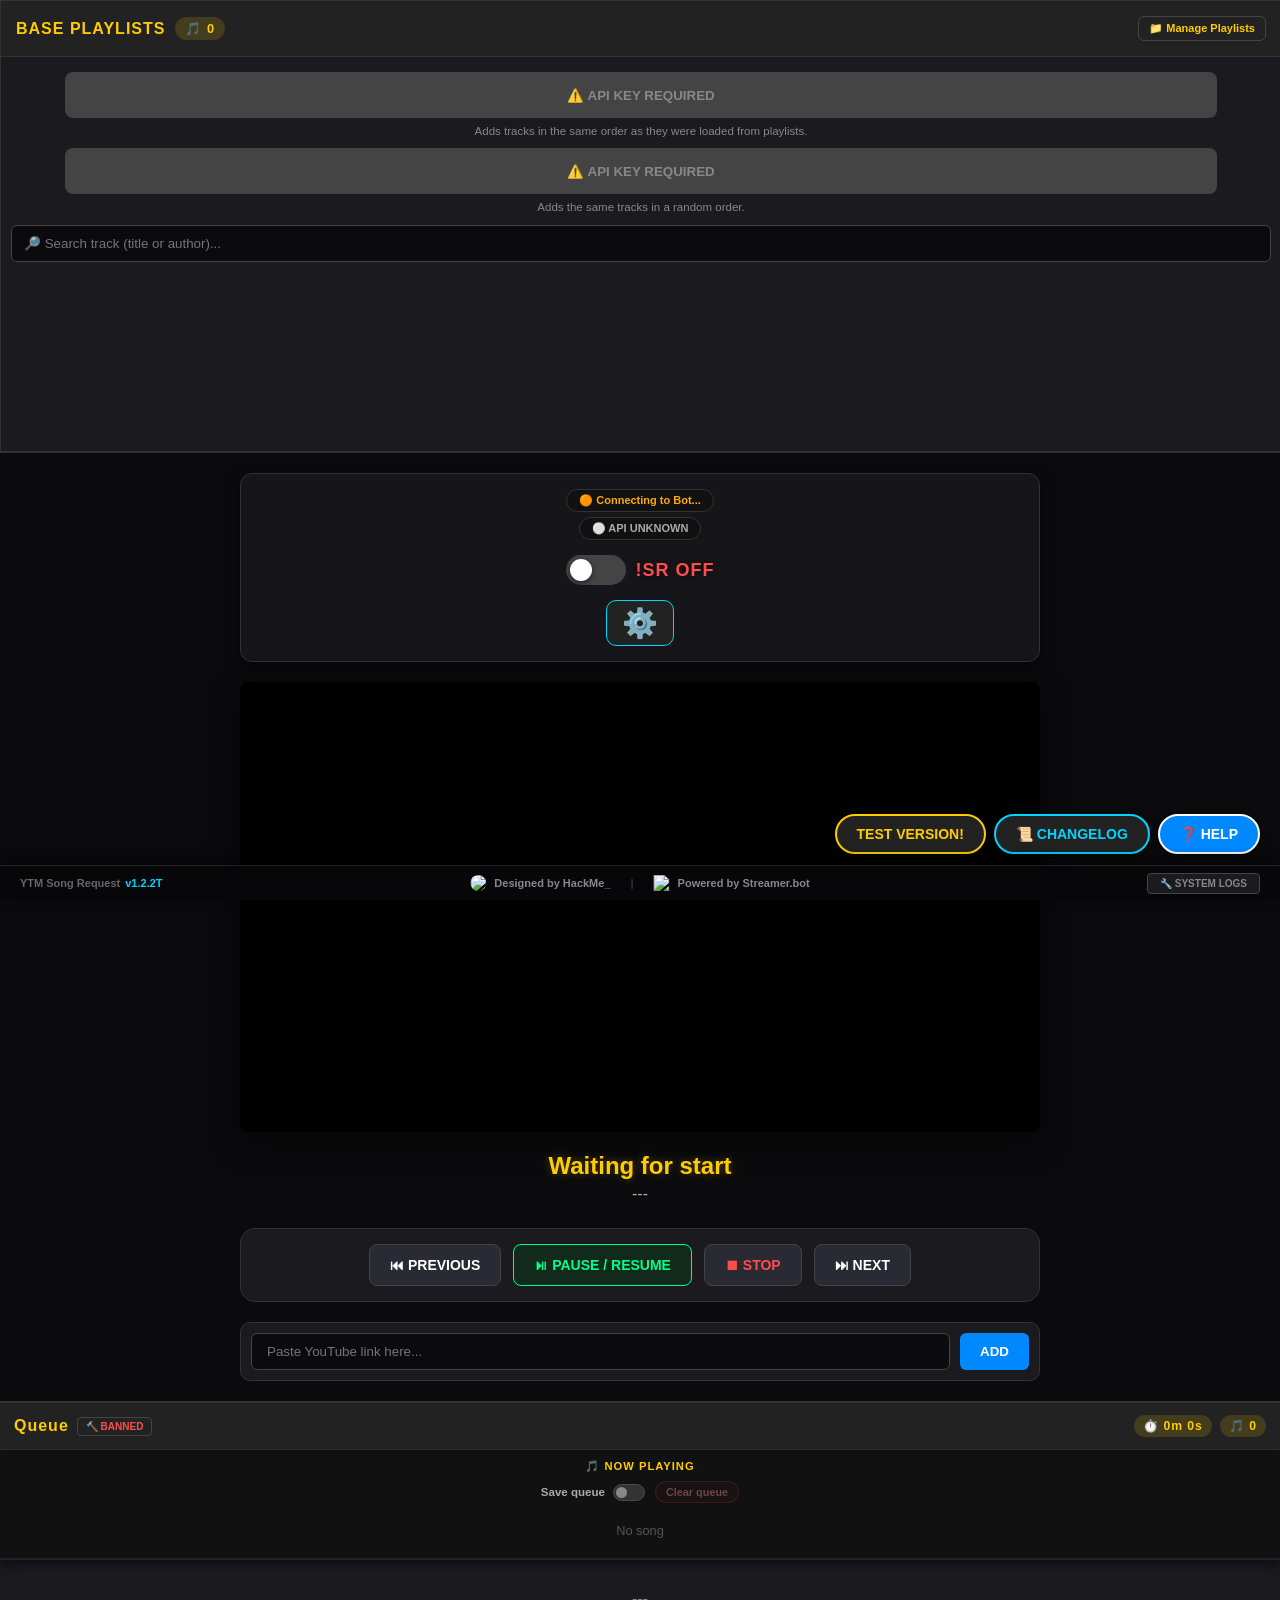
==== commit 5193adf3: "Add files via upload" ====
--- a/index.html
+++ b/index.html
@@ -19,7 +19,16 @@
                 <!-- Playlist manager button with i18n text, icon, and styling -->
                 <button data-action="openPlaylistManager" data-i18n="ui_manage_playlists" class="ex-style-002">📁 Manage Playlists</button>
             </div>
-            <button id="btn-run" class="btn-start" data-action="startSystem" disabled data-i18n="ui_btn_downloading">⏳ DOWNLOADING DATABASE...</button>
+            <div class="base-start-actions">
+                <div class="base-start-option">
+                    <button id="btn-run" class="btn-start" data-action="startSystem" disabled data-i18n="ui_btn_downloading">⏳ DOWNLOADING DATABASE...</button>
+                    <small data-i18n="ui_btn_start_order_desc">Adds tracks in the same order as they were loaded from playlists.</small>
+                </div>
+                <div class="base-start-option">
+                    <button id="btn-shuffle" class="btn-start btn-start-shuffle" data-action="startSystemShuffle" disabled data-i18n="ui_btn_downloading">⏳ DOWNLOADING DATABASE...</button>
+                    <small data-i18n="ui_btn_shuffle_desc">Adds the same tracks in a random order.</small>
+                </div>
+            </div>
             
             <div class="ex-style-003">
                 <input type="text" id="base-search" data-i18n-placeholder="ui_search_base" placeholder="🔍 Search track in base (title or author)..." data-input-action="renderBaseList">
@@ -82,11 +91,14 @@
             
             <div id="now-playing-box">
                 <div data-i18n="ui_now_playing" class="ex-style-012">🎵 Now Playing</div>
-                <label class="queue-persist-switch" data-i18n-title="ui_queue_persist_title" title="Keep the current queue after refreshing the page">
-                    <span data-i18n="ui_queue_persist">Save queue</span>
-                    <input type="checkbox" id="queue-persist-cb" data-change-action="handleQueuePersistenceToggle">
-                    <span class="queue-switch-track" aria-hidden="true"></span>
-                </label>
+                <div class="queue-actions">
+                    <label class="queue-persist-switch" data-i18n-title="ui_queue_persist_title" title="Keep the current queue after refreshing the page">
+                        <span data-i18n="ui_queue_persist">Save queue</span>
+                        <input type="checkbox" id="queue-persist-cb" data-change-action="handleQueuePersistenceToggle">
+                        <span class="queue-switch-track" aria-hidden="true"></span>
+                    </label>
+                    <button id="btn-clear-queue" class="btn-clear-queue" data-action="clearQueueWithConfirm" data-i18n="ui_clear_queue" data-i18n-title="ui_clear_queue_title" title="Clear queued tracks, keeping the current song" disabled>Clear queue</button>
+                </div>
                 <div id="now-playing-content">
                     <div data-i18n="ui_no_song" class="ex-style-013">No song</div>
                 </div>
--- a/style.css
+++ b/style.css
@@ -37,13 +37,17 @@
         .panel-right .ex-style-010 { flex: 0 1 auto; min-width: max-content; white-space: nowrap; font-size: 10px; padding-inline: 8px; }
         .queue-tools { flex: 0 0 auto; min-width: max-content; flex-wrap: nowrap; justify-content: flex-end; gap: 6px; white-space: nowrap; overflow: visible; }
         .queue-tools .list-count { flex: 0 0 auto; min-width: max-content; padding-inline: 9px; font-size: 0.76rem; overflow: visible; text-overflow: clip; }
-        .queue-persist-switch { width: fit-content; margin: 7px auto 10px; color: #aaa; font-size: 0.72em; font-weight: 800; letter-spacing: 0; cursor: pointer; user-select: none; white-space: nowrap; display: flex; align-items: center; justify-content: center; gap: 8px; max-width: 100%; }
+        .queue-actions { display: flex; align-items: center; justify-content: center; gap: 10px; flex-wrap: wrap; margin: 7px auto 10px; }
+        .queue-persist-switch { width: fit-content; margin: 0; color: #aaa; font-size: 0.72em; font-weight: 800; letter-spacing: 0; cursor: pointer; user-select: none; white-space: nowrap; display: flex; align-items: center; justify-content: center; gap: 8px; max-width: 100%; }
         .queue-persist-switch input { position: absolute; opacity: 0; width: 0; height: 0; pointer-events: none; }
         .queue-switch-track { position: relative; width: 32px; height: 17px; flex: 0 0 32px; border-radius: 999px; background: #333; border: 1px solid #4a4a52; box-sizing: border-box; transition: background 0.2s, border-color 0.2s; }
         .queue-switch-track::before { content: ""; position: absolute; top: 2px; left: 2px; width: 11px; height: 11px; border-radius: 50%; background: #888; transition: transform 0.2s, background 0.2s; }
         .queue-persist-switch input:checked + .queue-switch-track { background: rgba(0, 212, 255, 0.28); border-color: var(--accent); }
         .queue-persist-switch input:checked + .queue-switch-track::before { transform: translateX(15px); background: var(--accent); }
         .queue-persist-switch:hover { color: var(--accent); }
+        .btn-clear-queue { background: #241417; color: #ff9a9a; border: 1px solid rgba(255, 77, 77, 0.45); border-radius: 999px; padding: 4px 10px; font-size: 0.68em; font-weight: 900; cursor: pointer; transition: 0.2s; white-space: nowrap; }
+        .btn-clear-queue:hover:not(:disabled) { background: var(--red); color: #fff; transform: translateY(-1px); }
+        .btn-clear-queue:disabled { opacity: 0.38; cursor: not-allowed; transform: none; }
 
         #now-playing-box { background: #111; border-bottom: 2px solid #222; padding: 10px; z-index: 10; box-shadow: 0 4px 10px rgba(0,0,0,0.5); }
         .now-playing-card { --np-soft-ink: #b7c6d6; --np-soft-ink-rgb: 183, 198, 214; --np-soft-ink-dim: #96a8ba; --np-cover-rgb: 67, 67, 67; position: relative; display: grid; grid-template-columns: 96px minmax(0, 1fr); grid-template-rows: 96px 32px; gap: 10px; min-height: 156px; padding: 10px 10px 24px; ; border: 1px solid rgba(255,255,255,0.08); border-radius: 8px; box-shadow: 0 10px 24px rgba(0,0,0,0.35); overflow: hidden; box-sizing: border-box; }
@@ -73,11 +77,12 @@
         @keyframes np-wave-skip { 0% { transform: translateX(0) scaleY(0.9); opacity: 0.78; } 13% { transform: translateX(var(--bar-skip-x)) scaleY(1.18); opacity: 0.9; } 28% { transform: translateX(var(--bar-skip-x-alt)) scaleY(0.66); opacity: 0.68; } 46% { transform: translateX(var(--bar-skip-x-soft)) scaleY(0.9); opacity: 0.56; } 100% { transform: translateX(0) scaleY(0); opacity: 0; } }
 
         .q-item.playing { border: 1px solid var(--gold); border-left: 4px solid var(--gold); background: #26261a; box-shadow: 0 0 15px rgba(255, 204, 0, 0.15); margin-bottom: 0; }
-        .q-item img { width: 60px; height: 40px; object-fit: cover; margin-right: 12px; border-radius: 4px; border: 1px solid #444; }
-        .q-item[draggable="true"] { cursor: grab; }
-        .q-item[draggable="true"]:active { cursor: grabbing; }
-        
-        .eq-block { display: flex; align-items: flex-end; justify-content: center; width: 30px; height: 20px; margin-right: 10px; gap: 3px; }
+        .q-item img { width: 60px; height: 40px; object-fit: cover; margin-right: 12px; border-radius: 4px; border: 1px solid #444; }
+        .q-item[draggable="true"] { cursor: grab; }
+        .q-item[draggable="true"]:active { cursor: grabbing; }
+        .queue-drag-handle { color: var(--accent); font-weight: 900; margin-right: 8px; opacity: 0.78; user-select: none; }
+        
+        .eq-block { display: flex; align-items: flex-end; justify-content: center; width: 30px; height: 20px; margin-right: 10px; gap: 3px; }
         .eq-bar { width: 4px; background: var(--gold); border-radius: 2px; animation: eq-anim 0.5s ease-in-out infinite alternate; }
         .eq-bar:nth-child(1) { animation-delay: 0.1s; }
         .eq-bar:nth-child(2) { animation-delay: 0.3s; animation-duration: 0.7s; }
@@ -137,8 +142,12 @@
         .btn-play { border-color: #00ff88; color: #00ff88; background: #112a1c; }
         .btn-play:hover { background: #00ff88; color: black; border-color: #00ff88; }
 
-        .btn-start { background: #00ff88; color: black; font-weight: 900; width: 90%; margin: 15px auto; display: block; padding: 15px; border-radius: 8px; border: none; cursor: pointer; text-transform: uppercase; }
-        .btn-start:disabled { background: #444; color: #888; cursor: not-allowed; }
+        .base-start-actions { width: 90%; margin: 15px auto 10px; display: grid; grid-template-columns: repeat(2, minmax(0, 1fr)); gap: 10px; }
+        .base-start-option { min-width: 0; display: flex; flex-direction: column; gap: 6px; }
+        .base-start-option small { color: #888; font-size: 0.72em; line-height: 1.25; text-align: center; }
+        .btn-start { background: #00ff88; color: black; font-weight: 900; width: 100%; margin: 0; display: block; padding: 13px 10px; border-radius: 8px; border: none; cursor: pointer; text-transform: uppercase; min-height: 46px; white-space: normal; }
+        .btn-start-shuffle { background: var(--accent); }
+        .btn-start:disabled { background: #444; color: #888; cursor: not-allowed; }
         
         .manual-add-box { display: flex; gap: 10px; background: #1a1a1f; padding: 10px; border-radius: 10px; border: 1px solid #333; width: 90%; max-width: 800px; box-sizing: border-box; }
         .manual-add-box input { flex-grow: 1; background: #0b0b0d; border: 1px solid #444; color: #fff; padding: 10px 15px; border-radius: 6px; outline: none; }
@@ -152,10 +161,13 @@
         /* MODALS */
         .modal-overlay { display:none; position:fixed; top:0; left:0; width:100%; height:100%; background:rgba(0,0,0,0.85); z-index:9999; justify-content:center; align-items:center; }
         .modal-content { background:var(--panel); width:90%; max-width:600px; max-height:85vh; border: 1px solid #444; border-radius:10px; display:flex; flex-direction:column; box-shadow: 0 10px 30px rgba(0,0,0,0.8); }
-        .modal-header { padding:15px; background:#222; border-bottom:1px solid #444; display:flex; justify-content:space-between; align-items:center; border-radius: 10px 10px 0 0; }
-        .modal-item { display:flex; justify-content:space-between; align-items:center; background:#25252b; padding:10px 15px; margin-bottom:8px; border-radius:6px; border-left: 4px solid var(--red); }
-        .modal-item.playlist-style { border-left-color: var(--accent); }
-        .modal-item-title { font-size:0.9em; font-weight:bold; overflow:hidden; text-overflow:ellipsis; white-space:nowrap; padding-right:15px; color:#fff; }
+        .modal-header { padding:15px; background:#222; border-bottom:1px solid #444; display:flex; justify-content:space-between; align-items:center; border-radius: 10px 10px 0 0; }
+        .modal-item { display:flex; justify-content:space-between; align-items:center; background:#25252b; padding:10px 15px; margin-bottom:8px; border-radius:6px; border-left: 4px solid var(--red); }
+        .modal-item.playlist-style { border-left-color: var(--accent); }
+        .modal-item.playlist-style[draggable="true"] { cursor: grab; }
+        .modal-item.playlist-style[draggable="true"]:active { cursor: grabbing; }
+        .playlist-order-handle { color: var(--accent); font-weight: 900; margin-right: 10px; opacity: 0.8; user-select: none; }
+        .modal-item-title { font-size:0.9em; font-weight:bold; overflow:hidden; text-overflow:ellipsis; white-space:nowrap; padding-right:15px; color:#fff; }
         .btn-modal-action { background:var(--accent); color:black; border:none; padding:6px 12px; border-radius:4px; font-weight:bold; cursor:pointer; transition:0.2s; white-space:nowrap; }
         .btn-modal-action:hover { background:#fff; transform: scale(1.05); }
         .btn-modal-action.danger { background: var(--red); color: white; }
@@ -235,19 +247,20 @@
         .btn-pulse { animation: pulse-btn-anim 2s infinite; background: #00ff88 !important; color: #000 !important; font-size: 1.1em !important; padding: 15px 40px !important; border: 2px solid #fff !important; }
 
         /* BOTTOM RIGHT BUTTONS */
-        .floating-btns { position: fixed; bottom: 50px; right: 20px; display: flex; flex-direction: column; gap: 10px; z-index: 1000; transition: bottom 0.3s cubic-bezier(0.4, 0, 0.2, 1); }
-        .btn-help, .btn-changelog { background: var(--manual); color: white; border: 2px solid #fff; border-radius: 50px; padding: 10px 20px; font-weight: 900; font-size: 14px; cursor: pointer; box-shadow: 0 4px 10px rgba(0,0,0,0.5); transition: 0.2s; text-align: center;}
-        .btn-help:hover { background: var(--gold); color: black; transform: scale(1.1); }
-        .btn-changelog { background: #222; border-color: var(--accent); color: var(--accent); }
-        .btn-changelog:hover { background: var(--accent); color: black; transform: scale(1.1); }
-        
-        .btn-update { background: var(--red); color: white; border: 2px solid #fff; border-radius: 50px; padding: 10px 20px; font-weight: 900; font-size: 14px; cursor: pointer; box-shadow: 0 4px 10px rgba(0,0,0,0.5); text-align: center; animation: pulse-update 1.5s infinite; transition: 0.2s;}
-        .btn-update:hover { background: #fff; color: var(--red); transform: scale(1.05); }
+        .floating-btns { position: fixed; bottom: 46px; right: 20px; display: flex; flex-direction: row; align-items: center; justify-content: flex-end; gap: 8px; max-width: calc(100vw - 40px); flex-wrap: wrap; z-index: 1000; }
+        .btn-help, .btn-changelog { position: relative; top: 0; background: var(--manual); color: white; border: 2px solid #fff; border-radius: 50px; padding: 10px 20px; font-weight: 900; font-size: 14px; cursor: pointer; box-shadow: 0 4px 10px rgba(0,0,0,0.5); transition: top 0.24s cubic-bezier(0.4, 0, 0.2, 1), background 0.2s, color 0.2s, transform 0.2s; text-align: center; white-space: nowrap; }
+        .btn-help:hover, .btn-help:focus-visible { background: var(--gold); color: black; transform: scale(1.05); }
+        .btn-changelog { background: #222; border-color: var(--accent); color: var(--accent); }
+        .btn-changelog:hover, .btn-changelog:focus-visible { background: var(--accent); color: black; transform: scale(1.05); }
+        
+        .btn-update { position: relative; top: 0; background: var(--red); color: white; border: 2px solid #fff; border-radius: 50px; padding: 10px 20px; font-weight: 900; font-size: 14px; cursor: pointer; box-shadow: 0 4px 10px rgba(0,0,0,0.5); text-align: center; animation: pulse-update 1.5s infinite; transition: top 0.24s cubic-bezier(0.4, 0, 0.2, 1), background 0.2s, color 0.2s, transform 0.2s; white-space: nowrap;}
+        .btn-update:hover, .btn-update:focus-visible { background: #fff; color: var(--red); transform: scale(1.05); }
         .btn-update[data-test-version="true"] { background: #222; color: var(--gold); border-color: var(--gold); cursor: default; animation: none; }
-        .btn-update[data-test-version="true"]:hover { background: #222; color: var(--gold); transform: none; }
+        .btn-update[data-test-version="true"]:hover, .btn-update[data-test-version="true"]:focus-visible { background: #222; color: var(--gold); transform: none; }
+        .top-section.debug-open ~ .floating-btns { bottom: 196px; }
         @keyframes pulse-update { 0% { transform: scale(1); box-shadow: 0 0 10px rgba(255, 77, 77, 0.4); } 50% { transform: scale(1.05); box-shadow: 0 0 25px rgba(255, 77, 77, 0.8); } 100% { transform: scale(1); box-shadow: 0 0 10px rgba(255, 77, 77, 0.4); } }
 
-        .bottom-zone { flex-shrink: 0; width: 100%; background: #070709; z-index: 2000; }
+        .bottom-zone { flex-shrink: 0; width: 100%; background: #070709; position: relative; z-index: 2000; }
         
         /* NEW FOOTER */
         .footer { border-top: 1px solid #222; padding: 0 20px; display: flex; justify-content: space-between; align-items: center; height: 35px; box-sizing: border-box; position: relative;}
@@ -274,10 +287,11 @@
             .main { width: 100%; min-height: unset; padding: 20px 0; }
             .panel-right { width: 100%; height: 70vh; min-height: 500px; border-left: none; border-top: 2px solid #333; }
             .config-panel { display: flex; flex-direction: column; gap: 15px; text-align: center; }
-            .config-left { align-items: center; }
-            .config-right { justify-content: center; }
-            .bottom-zone { position: fixed; bottom: 0; left: 0; box-shadow: 0 -5px 15px rgba(0,0,0,0.5); }
-        }
+            .config-left { align-items: center; }
+            .config-right { justify-content: center; }
+            .base-start-actions { grid-template-columns: 1fr; }
+            .bottom-zone { position: fixed; bottom: 0; left: 0; box-shadow: 0 -5px 15px rgba(0,0,0,0.5); }
+        }
         
         /* CHANGELOG BADGES */
         .changelog-entry { margin-bottom: 20px; padding-bottom: 20px; border-bottom: 1px solid #333; }
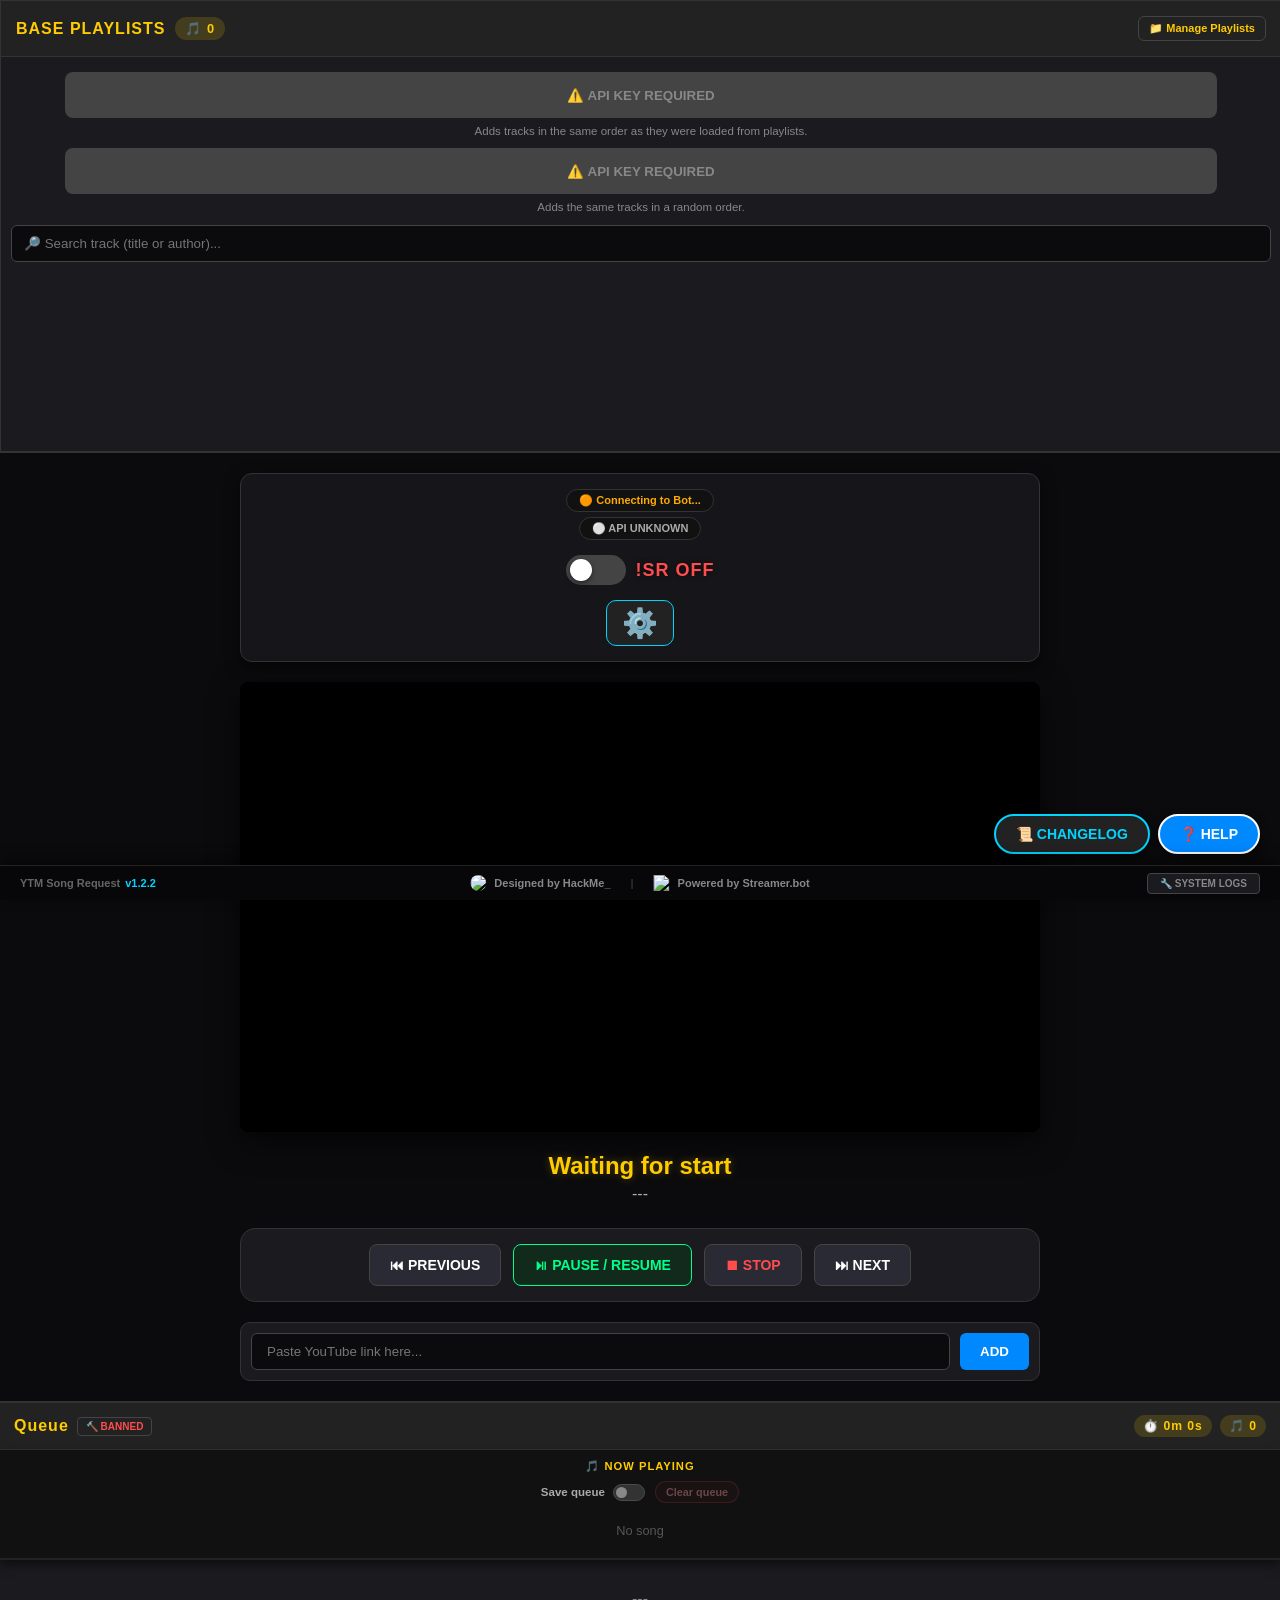
==== commit 4e7d0f08: "Add files via upload" ====
--- a/index.html
+++ b/index.html
@@ -3,9 +3,9 @@
 <head>
     <meta charset="UTF-8">
     <title>YTM Song Request</title>
-    <link rel="icon" type="image/x-icon" href="favicon.ico">
+    <link rel="icon" type="image/x-icon" href="[data-uri]">
     
-    <link rel="stylesheet" href="style.css?v=20260516-widget40">
+    <link rel="stylesheet" href="style.css?v=20260521-voteskip43">
 </head>
 <body>
 
@@ -211,14 +211,20 @@
                         <label data-i18n="ui_sr_limits_title">!SR Request Limits</label>
                         <div class="settings-help" data-i18n="ui_sr_limits_desc">These settings control what viewer requests are accepted from chat.</div>
                         <div class="sr-limit-grid">
-                            <div class="sr-limit-field">
+                            <div class="sr-limit-field sr-duration-field">
                                 <span data-i18n="ui_sr_max_duration" class="ex-style-021">Maximum track length (minutes)</span>
                                 <input type="text" id="sr-max-duration-input" class="api-input sr-limit-input" inputmode="numeric" pattern="[0-9]*" maxlength="3" data-input-action="saveSongRequestSettings">
                                 <small data-i18n="ui_sr_max_duration_desc">Only positive whole minutes are allowed. Default: 15.</small>
                             </div>
-                            <div class="sr-limit-field">
-                                <label class="settings-checkbox">
+                            <div class="sr-limit-field sr-voteskip-field">
+                                <span data-i18n="ui_sr_voteskip_required" class="ex-style-021">!voteskip votes needed</span>
+                                <input type="text" id="sr-voteskip-input" class="api-input sr-limit-input" inputmode="numeric" pattern="[0-9]*" maxlength="3" data-input-action="saveSongRequestSettings">
+                                <small data-i18n="ui_sr_voteskip_required_desc">When this many unique viewers vote on the current track, it is skipped. Default: 5.</small>
+                            </div>
+                            <div class="sr-limit-field sr-music-field">
+                                <label class="settings-switch">
                                     <input type="checkbox" id="sr-music-category-cb" data-change-action="saveSongRequestSettings">
+                                    <span class="queue-switch-track" aria-hidden="true"></span>
                                     <span data-i18n="ui_sr_require_music">Require YouTube Music category</span>
                                 </label>
                                 <small data-i18n="ui_sr_require_music_desc">When enabled, non-music videos are rejected from !sr requests.</small>
@@ -334,7 +340,7 @@
                 <div class="tut-section">
                     <h4 data-i18n="ui_tut_queue_title">Queue Saving and Request Limits</h4>
                     <p data-i18n="ui_tut_queue_desc" class="ex-style-052">
-                        Use the small checkbox in the !SR Queue header to keep the current queue after refreshing the page. In Settings you can also change the maximum accepted !sr track length and decide whether requests must be in YouTube's Music category.
+                        Use the small checkbox in the !SR Queue header to keep the current queue after refreshing the page. In Settings you can also change the maximum accepted !sr track length, decide whether requests must be in YouTube's Music category, and set how many !voteskip votes skip the current track.
                     </p>
                 </div>
 
@@ -354,7 +360,7 @@
                 <div class="tut-section">
                     <h4 data-i18n="ui_tut_3_title">3. WebSocket Server in Streamer.bot</h4>
                     <p class="ex-style-052">
-                        <span data-i18n="ui_tut_3_desc_1">For chat commands (!sr, !skip, deleting, etc.) to work, you need an active WebSocket connection.</span><br><br>
+                        <span data-i18n="ui_tut_3_desc_1">For chat commands (!sr, !voteskip, !skip, deleting, etc.) to work, you need an active WebSocket connection.</span><br><br>
                         1. <span data-i18n="ui_tut_3_desc_2">Go to <strong>Servers/Clients</strong> -> <strong>WebSockets</strong> -> <strong>Server</strong>.</span><br>
                         2. <span data-i18n="ui_tut_3_desc_3">Set port:</span> <input type="number" id="tut-ws-port" value="8080" class="tut-input" data-input-action="updateTutLink"> <span data-i18n="ui_tut_3_desc_3b">(you can leave the suggested default!)</span><br> 
                         <span data-i18n="ui_tut_3_desc_pass" class="ex-style-053">* If you set a password here, remember to enter it in the Settings (⚙️) panel on the website!</span><br>
@@ -373,10 +379,10 @@
                 <div class="tut-section">
                     <h4 data-i18n="ui_tut_4_title">4. Import Actions to Streamer.bot</h4>
                     <p data-i18n="ui_tut_4_desc" class="ex-style-052">
-                        For chat commands (!sr, !skip, deleting, etc.) to work, you need specific action commands and queues in Streamer.bot.<br><br>1. Click the <strong>Import</strong> button on the top bar of Streamer.bot.<br>2. Copy the code below, paste it into the empty <em>Import String</em> field, and click <strong>Import</strong>.
+                        For chat commands (!sr, !voteskip, !skip, deleting, etc.) to work, you need specific action commands and queues in Streamer.bot.<br><br>1. Click the <strong>Import</strong> button on the top bar of Streamer.bot.<br>2. Copy the code below, paste it into the empty <em>Import String</em> field, and click <strong>Import</strong>.
                     </p>        
 
-                    <textarea id="sb-import-code" class="tut-code" readonly>U0JBRR+LCAAAAAAABADtXWtz4jyy/n6qzn+Ync/HM/Ld2qr9EEgAQ8KEmzGc2Tqlm8HBBpZLCGztfz8tmzt2JjO7ed/JTFJFAEuW5O5WP91Sq/nnf//Xhw8fY7EgH//64Z/yC3wdk1jA14+99t2H1mQ8+NAU/1iK+eKD+kn7pJKP/7OtR5aL4WQma1YIG92J/9uXPIrZPJyMZdHZPVzM2SycLralV1H0YT1ZfhgLwT8Ek9mHXvtbXU6ay/[base64]/3X48vdjesyX9OpSVrMosmXu0aTYF53Ou6waMxEIYAkTF90kxcW/fv3aDYGvq/nXr3chm03mk2DxqX7T/vq1NIOOV5PZyDK+fn00PqFPOtJV/PVrPGeTWRTSTzyKzkn4o2221vOFiF+hxbpYfKosFtOcpj99/VoXqwWwQbZYnU/GScXTen8/pypdL0RxwpM5x/36lMZs0NGjDS97iy8rVDu/djsyI140XV5prjLLo2YkKo1lJ/bGvPs0ZCPPYJVqxHSop5mb43vasafzMl4yDcfQZg3el98qvx09Ten4xr5uTOrFcUHtxU/T3rrwQMulDVsXrjs3wyqFazTuQPm8XgyvBm6xsOLd6px07wa9GD/SYqEkyt4D95tRrTja1ZFtwvtV+qrUEYujZX9dgP4KKi9eYbdcWvf1u2UDxsHLJbhev+37o4k7rg45ipas4iE3HA3u14Uhi/mmu66uez6vpvdXOdDmsaM316RrjqHfpVepTmlrMHWvod/QzetfZZq3dq/RoOdXx2xtXgMdUa8L/aFFJFqDEOgVsdCFdpy0jjrfXrvoc/AlvAq9OIq4bPMB6DNAtX2fxcK0H15N2Lb+7SjatMfenN7gdbOrrnhlNIHrK+43prXGyX2nY0+vFVmMh/1yfQjtldi4+sjCQdjsqA2vFAWtjtnwvEZ4W0yfr9be8eroBXLDK96ahoW4133a9M/qBDCGHJpppNuMKIpGkm4XtL06HvvV4+366uk2LFwTkAmyljTY8bwwBZkauqXokXtNkLXOgJajJdSBZymMiF+Nenpj0Oo0TsbF49LaLatDXq5PZP9yLvT9wbLdLaGeNtjRcO7eXIW1a8cSXazCc4Z9b7XsaXjhF53J/WZK/Wj16LcW7HZtzPwidmRdPn6K5DvtVqN+cfS55q0eg6Lxj+7GiX2/[base64]/ijoN/e0fFJrjTJomkHndCwP2/uWzbIX93xvzkuga30PeNV0+93SqO9XN7cjeC8OQi/RCWqhr3lLXnTnbrFap/p0SstPw9tNZ3lXvJCJvDlz9HIe3Wt36d5EsVs2H+H9xi33H3nXHMHc3sAY1iDzgy7IuCdlvCVpfjNIxjjOeNYX6iEeR6N+F1dhDkwv+ZrPlzz9xGNJk0HYUatBB3mFzqjugo6quOFqkOrSUYb8vIQ+SV8bLnU9yAPoOsCG+sTzq/NEN8UJ/zdfQueR61y/HYOu8RNdk+iCW11iJ/C1cvd5d6+vl1Tgq3nfcge1dcFj8WjZ9OsPPb8QNcugY7ydHhxu58Y3xn7Qm1t+DV1eVpPx7eT1dsQjXtrWQ6WN6JoPtUo9Arx5ICXQ0YBnoOc2gPkoV4Yy9MzFvJG6c9fuTb4O3dGiVWkuaHE1aBSrzA2r6XxWqxGNmxGLvbVfdMMv0ZMt3/cyU1qF7sMU6rupboy2OtGD6+Ezc+BYNrf9b8ez7OjeQ0/zwAbJk+mXyOSOBjvZBpvjjBbAhzXo9xVg/JPfMruAi+o5Lp6/gsazzxNR6ON5+Xi+/eR1U11TrTTqaaUNv/HWMLfWtWL1S1ttBs0R9tqjA9bD+8vkMh3fug/zgcXGoA+4wbTON2QZ5ekUnNiM2c8hbYAN2ADlfoJXhUfQM2EfMKzhFapuuQm0v4H+Mchmc5LqMJCzdaHazJv3hzn12E/aasI8XQEmXoWk0kSscmfdrjHMeLbc43/LfKAaeqSatwDsHt3rMK+u1Ulia+fqB57Ixb3ew254NTvG39r6KqzG/UcWg+xcq/+Q9nNi82XTZ6+jdv0nuqQl7d462M5SP5oVoE87rccLTI+WvfXw+Pmmt9FWX13nykxe/1rPd/d9t8b1RxpC3zfT+148lXbWsgP2N/B/cjq+fBna4QfwbMrLT1GCucftR2AnlyNEy53QbztLr4y3z8YAh68+3wP9vK45ozHWwQbtEL8577fcb/dXLqm8PAQbUdIOR4mtdjPdgH1C3XhbFuFlr6tGboQ+n9vo9xtn4EbekmjmI9eMQcP3ECnjDHv9+CVxuLF0S4ADXWPAyqUxyOkGdAXo886Alx2QX5DHYmHEffBXyhHQtzCksbRJSqjf5Y/P4PFeNkiib78lE4NvyjjXEr35mT8gsNXmRzrvBTiSO+f6Q7DL54BXY6BxPbU9YaxgE4HNY9yOUh1aKw8R7a4S+1viAt3alR3Ng7GZI6Ye8MEvN2bfxAXwCcBX2PXb7ndBtuLmRsrbXe48SHFk13cGjkh7FIFsrIUH/uS4HtVAhoHG6FksaK0G0v53d3VLgB8w7/uVu2T8ebKb+ix1aNcbU71qbscjbfgWyEYkiuaWnsOJtA1Ah1+5EdAlPtyTYq2k1ZD68N9vzafymvuM7XSYM4d2UrtjJ5PRtl+zzbv1h75f3yR+7mV5lo+R+rv7Oeza38CAxW0LDZqj6M678Vqd9PtzPAf/Znizn08jFXDNQ33/TtJNzot6TvkE/N2cdqug/1cDsF2eeDda9zsqYGb00DjM0V3brb5fUqUP2va9DenWr4EOIOd4LVoD4PUkb9zgMw3zxx1erRK/6lJ+oCz/eWvhlXZXHOXMy5xnTedB5jqBd4PvffR03x6xY7vhYo6d6U753M/YBhfrCTnjzdM72W0nvnIl8bumwLe69P166EieE3oevssxt8tY7/uuxJmhtAlowsO78IV1LdFdDGFe/cfo3R7hjo9Ur4Oi64PPszrGhv8YbZ+ZfyrYYEWQ+zng1KrnR3NpUwKeStwKD+NuJHjWKjXr7cSWlLZ+fwg496xtAZho0jK0keCXGfE8ff4Ne5dXolVf2kXFaruNzIqvVksdzyt1VLBxn/cDp6lNv7fR5s/bst4G+C7neyr/z7eNUvtEtp/aO9+oPwQ7ckL1pP3d5+fHU5Z2eAmRLtiR0pY6x81ceqJn9O6RbXGw+aStJNdzNPBzAQNBFuNoSMuR1e/gkMTeAy8O9/KRuXaYtn3duRksPc0LwfZ9IJqHGiDvvW4TfOU62uuNsuzP+P61j4PMIzb2oqz7T32vxAc5omc99W+Lw5IowzMC3+Q4vrnGlu1rFTo3UdD0qq226v7b66pbvh3szUphTfw+jLeT2CXuDY842CHi5iAT7S5gImAQWw+muzX1k3XRStU8XTe7WI/bywLf4jfIZsLDJvCuqT099uA6YPv6fudfbYyJOwYb3sMbsKklPgV9eDbAQrnfEND9mNw5zIs1tJmhx6QOaUj9AP6FN8oq365DntpjYG/SihcBrcEnO9wPejquhlJ/VTfSh5SYWmsd/NjMfk4wp/CwtV0nTX8INk8hoS+0YZ/V27d51+5saV3AxUHaLgNaAh0R+AEh1fA84VkpH6dqO/w+wY9kvfNkHfVSng7r7qkNKudwvdFKfYMK6NwQrndBBzs7e+8eMEf4zYWv19e+vh9TkOJgPTjCHSnLyfzKspm2+zk7Wl+OLbV3kud/Ge9G0vZCYOMsQeaTuv3rE3rg4z56qR8zqN14Btjtq9SvGg3E+rTeoc1EBp/jlUa1aJQ5xw90jhLcHtUf++XO/Hyv6PZoHvX9IZSVqjTuP273Qvb65XQtKgcj11LmmiYrd5K1C7k+eq5jZLs7ewH0NfgkVdDdzcTfPv4O9SMBz9/rwFhjR87tk+/BmR5qqAX3NuJRD3Chpy1A3xzRpLRf40z2BZM9udhbgz/ahj6nIG9TEXu7tYPJ4blGBz2fo994jAGns9aHh0d07Udgd3SEX4iO6b1dK87ZU0z804Nds9sDqMwPNkXZ0+R6q5d839lhEtNTW+BPodEY/e0iwGA6E2wST8NIZMRIbLf0I7JuLcgsK4oiqTEnj6Ip5sto0Z54ZBbKwITn6p7UyooR2AZM2GbANI0ppqarikFURyEB44quW9wUjFDdMi6eZyXCwVCOFH1COcEUWP5d0IHIOJEkyCNrRM9HW4RjLp6gTH1JnAWbRBGZzgUvyxiY0/iMf+0rXsYIaYgRnRpM0QIZP8LgnxMIpKjEMDnSA0I5ebMxQq1ROP0lAoQCxJAlDKoQHmiKoWmGglVglc0tmzjE0Q1TzQkQYtQRhDlCMQmmwCaQdxpgXQmoxTl3AmKJy9ii9wCh/0CA0H8u5iYvFua6MT3ErmhPgEV3ic5vdU24ZkZQvscYVvFC8JEedmtIYDuCXvfAphjkYf4Zbj0X45LgTyjXxdM6dbq75rfMDlV3WLONZ4nAx/W5jEv5fgwEv7qFooav1k/Wfw52RgGf+lov9PO+168831vI8/[base64]/vVgFV67O+3zz2mPc76clO+whe437Exo1lB9oi3dKc+NOorVX/0e/WUa1SGIruEyB2Y3q+Ynm+crIbg1ylDBp/e1OoaxgIExOrCtExwIztgKWuaUQxuaFTjrnODfYboa6ukoBSJBSVcksBNcsVYgFNmG0EhqU7RNfsN4m6xSFZ3In5nAx+auD9JRHo3zzw8LqqX25yFjqkHG1AnT9sg3A2/a45YuvCAymXkFtW5WGJYV/zNm5lH8wbyQ1Q0SogIhcowdFJAhDK3roflx76jWx4oV1vwzQZCPQMxMS7/jqnMHN0PRNqziEmWWgfDJ8L2j2MZzTdwkdbPnt7f324kAEevS6PfmUY0HTN0Tgiik0Q2LGGPNulMkMRAVio2LAM1XZ+LhhArwkDJqeMWDZSKMKBYpgmU6jQHfgkAuZg2zCweJMwINV7dwb/fmYQeLn3pSHKOdMV3eLAHAK8AuwGW8ZEtqbrFDED5Xhfpg5eW6DZiqWB1IPDZSk00A2FCS1gJmNIYPzufb2vUL4hX8nvjMBPUnESAXSImPoTd+rOIgKAbkcnA2TkyfRyjv3EIKnrOtYd0C8ODbBUN4APlm4rJnEsSnSbgIr/jUASEapiXTMU2wHtaRAtUByTwicD3qhtmphpbxYkvUm0/EXWKDVmYFM1uSKwCsYMsh2F2AFVAs3QLEcQg1Cag5KcWIETmIHCuGMoRgAmkMOIDcaQYzEwEpGNLvet31Hyp0LJrLPzfzZybs+1JnGe8lz6bbIa1xzC9U1L88xa8fic+uk5chaX9FZ6/wWKyngq0kUyLtlyZez/n43cV3luMB5tUXvch+c4G2cS+8djPOddNfL2cYdXq4vzEi9wcb/jfPzJ2eaO3hyycXPjaREixUFYW7vTJN6vrMoYryT2qtdtjtyHeca5kDT3QHJOe7yn1VNtdxak0n+kFW/R99KYN3CtM88EZp25Ph/XbetyXEz3wj9gXKd9anD/c31u4/rO+Dr9sj6Lwb083/2iODhvhO+8jlqSlt9evtLxzd1tbGGyX33a//uq+itYikwjTsAEVgIU6IphIbmtp3PFCTRKVGQFWPxkq+qvailinWE9MMHu0BjYewYhCg4YUzRVMGJRrls6frOW4tYELE1m7NewF4mOLGETTRG2KTemNZBbTrCiMmqrGAEr7cvsTttlRCfQVWYQBVmaoxgaYQolBtiLljADgUxH0y+XEd/txZ9yT/s9MdR7YqiTJE3nB/UPh9n3BkSeMZ8aFqf9pdcidH7I3UqSwGjyAF0JUT014jOWwxb5h6n3BteVGw4+f9knKPDYbQxj81aPMmFRVzXZrYpmftFZ1lSZtEjW7TvgwHz+EifJFqb364jd6qtlLZp/[base64]/k8hpr26Q+h8RUxfnADfsx1asguw2cHpJ8SRKKXeKJNHkJyP4hWRQ4Tzt90/DrJo3vJsfPB/IN9KwDXRu5/aQJA46TWxiyj9rO+biNdg7ZyTh+4JDlXt8eDrieJ9UYbxN85CXTGMkkKHW5h96G+uOXJEHp7ZJuZCQN2ZX5mjmk3fzkIYekV88lHvijDicniXhaDdT5rQ4p3z3crPLqJ1s0eQlV/iBH/OhZc7ZujmmNsg/qpvdnHxr9QSyRiY985LU6IDPPJ0H7RoKm/ZiPMaWwgjmtyYQVchGIyERLRwH7zeTQoDs56LL0ACTYVyN5KO7MFvr3DzQm88L74YONf/wiztvbzgsCYQXE0RXd0XXFcCwVnFUhFFuYquDIEDS43Bf5dRdpNEdFglECRJB7PcSxFXhZCqeGEJoqbGK9zdBHue5yDzL2SyzOaEhQbJu6gqkpgNYWVqijCoVZyMJIp5zpZt5mnhk4hAhNsWxEFQM5THE021aCwNJw4GCV8suzCj/z4szHi9G+L8383Eszf/a+408WsdNo35T672cKXw/iLccOAh1ATFjyeJaJuEJVFoDe01XLsUAZ/lZnChHlRqBTFYBdgodNTIWapqlghAybkgATXX27EE+W819jA0aYGmKBLc+/yvQIgjgKxUxTMAl0VbN1JHgexhu6QzhyQOAFyLpBTKo4zAKbFmODIRB9Yl1GxL5j/DvGv2P8a2F8w/PaTe89Kve1MN4G2DK0gCjgsYPKU3UZXICIEpjU0VXEzMAQvxHGc0aQUG2ZMoDKAysEHHrQDYpmGszGFqY00N8sxrcWk18jt46uE9thwCWGqcRpoQPYM6JoQrMwtmzuaJeBtdt1GqGptm0zhVqWqhgGZgpRcaColhUQbmmOFQTvEP8O8e8Q/4elBvJu8HtqoA+vB/EGtlQUcFtRHawpBtI5qDxTUyxmOcxE1ADN9xtBvE1NVbUcrLDAChQDY6EQBE4edhC2HUoN3bbeLMRv0bslFguoPf+Z0f6XDC38NyHij4IA2i0ZzX1WZeO54LO8Xwg4Ty6Qkzk6Oxjurt3JPV1y/ksJz/1S4jO/qnAGX89k888OokvUftYvKh5nlj6iYWbyhMvTDKd0Os9WfNTe1K08OfuMxTfHQRCrwZ3Manx5j9wAf6pfBEFss0Xv2jrPGL2ZXwazFUsZGZbP7lvvTn3ktLseTfPLkoCR3UmFDA++Dp47B2iuDmlJmhFH2aU1oGEJH371JsILoLMK/NzIFYIMupzxd5V67eeQv0tgcZrh+jgb+Xr3Cx0whkTefO1Ijo767pzJ5dkcOMpc/muuKpiOQzF2HMUyCJYpaomCkaMqwjQEMgXShPjJMva+anCA4agBkqsqPCBCMaTxBb4mApoQrtpggmHnbe4c1CcrGRsAtbohH4gFyNrip95FeDc6/jyjg+kyYtRL/N1nQf243mnUO4wZAL6TRKd+RxajfZr3Zcuvf+Hdp3lbr5aoX0CiNTxuc3r8sw5H0W8/ssR80u6vqug13dQ0QQn4UaalGKDLFExVS0EaYkwH7WTgyyzXb1zRpx929VNdfTK1LwHgu9U4jSZs9HJ/72Pe4LbLprnDm4pZHC4WgnfmWRpyX3ygwzH5Pt6BWpkRwJL5xxxKhj+0J7t/xr9ML/alD2y+oEw4TsArqyhOFSA65XJCnJx+ZmIgnm6eplHIwkWRTBfLWWbLwCmy1f4nrYeD8WQmCpPFFWOTZQJN55CcVnHHCzEbkyijwnyynKW4oZ6xZQ4QXpTNilnWoLY1JFefqcXIXLTEeB4uwsfMZxtEE0qi4mQSATxdPOEyaT27bI/7eYA/AFBftNPZvp+T2UbU9wtphgh+b7argwiuZMav+XnWr9cRw31fX2dfx3+RH1YX+cbeBfOXEkzVMjSNEK4wgkA36sxSqKnZCmcOuAxaYDNVzxbM+ewPkMizTt6FL0P41DcifT+E3d97oP1YPi+P9b+WkCY9pUpzFlz0+i61v5TK/N7fDTgSyT8Gxk8QXHaefJmGk7kYj8i7aH5LNK03Ips/pFC/9xDKkTN0fg7nlXyh827eZfTtqs8fEtHv/fGyIwV7/vttr6RgoZtUwcKHC6X+Lq+/mbx+b0Dgkbyex0S+kryed/Muor+ZiH5vHtmDiD5eJtN9HSFNO0rUKnx8F9c/W1zTD/u1/JWg8wkbiUVLzB7PRPVQWIxCMV6cFi7CeFdfXknnwUfZRsoqTU+viKfpZAaiLnd/5XDVT+jTVm9+jMNxGC9jb39TUooUEk2H5JMKwv+v/we1kHCW3ZsAAA==</textarea>
+                    <textarea id="sb-import-code" class="tut-code" readonly>U0JBRR+LCAAAAAAABADtXVtz2s6Sf9+q/Q7ZPK+S0V3aqn0wmIvAJuYmhDantuYmkJGAw8UYts533x6JO5Jj5xznHztOlQNoRjOj7p7+dc/0tP7v3//t06fPMV/gz//16f/ED/g5xjGHn5/7ndtP7cl48KnF/77k88Un+YvyRfn8n9tqeLkYTmaiYhXT0S3/333JA5/Nw8lYFJ3ewviczsLpYlt4FUWf1pPlpzHn7FMwmX36cY+T1nJ8RbcNjJdRtCuLw3EYL2N337UoFGX/SGp8ZvjkGXHSxhyu/E965dOuKCkOmRifrTGT20iTDB3rkkaoLRFTQ5LOiEZkPSCqpe0Gl9wGg14mpLNQQGQSGJKKCZI0bgYSVhRZkmVKmWzbMnw5uZOPMYm46HUxW/[base64]/HH787Zge8yW5upTVLIpsmXs0KfZFp/Muq8aMBxxYQvlFN0lx8b++f++FwNfV/Pv325DOJvNJsPjSKHW+fy/PoOPVZDYytO/fH7Qv6IuKVNn+/j2e08ksCskXFkXnJPzZNtvr+YLHr9Bigy++VBeLaU7TX75/b/[base64]/goyK17ZTqW89tXbZRPGwSpluN648b3RxBnXhgxFS1p1kROOBnfrwpDGbNNb19Z9j9XS+2sMaPPQVVtr3NPH0O/SrdampD2YOtfQb+jk9S9TxV0712jQ92pjutavgY6o34P+0CLi7UEI9Ipo6EA7VlpHnm+vXfQ5+BZehW4cRUy0eQ/[base64]/XtuveoE9VFTLQVu3DvaNKTtdAJ+1+hDUpl2bztlO1625mKuXZEh5NnwL3+oL59hpuoIfcVkCf1dnpK7yye+VO/4j60e83BXbuw6Hute1zUqyALMq02yK2Llm5cnrNe90ze0UlbvuB3O5XHLb2WnYq79NWWoKntXJcenWI/dorlLa+O5sV6EDpF5zkyeiIn234ux3U6RxAdj07Gyk/pmMrAVofVS0PEqoVrkJuIjJuDvvI49Xs6Ev0R0G/Oafmk3h5l0DSDzulY7rf3LVsVN+577pyVQdd6LvCq5fi98sj3apubEXwWB6Gb6AS54CvukhWduVOsNYg6nZLK4/Bm013eFi9kIm/OHP1ZD861s3RKUexU9Af4LDkV/4H19BHM7Q2MYQ0yP+iBjLtCxtuC5qVBMsZxxrM+Uw+xOBr5PbsGc2B6ydd8vuTpJxYLmgzCrlwLusgtdEcNB3RU1QlXg1SXjjLk5zn0SfraMKHrQR5A1wE2NCauV5snuilO+L/5FloPTGXqzRh0jZfomkQX3KgCO4Gv1duvu3s9tSwDX/W7tjOorwsujUfLlte473uFqFUBHePu9OBwOzd+MPaD3tzya+iwipyMbyevNyMWsfK2HipveE+/r1cbEeDNPS6DjgY8Az23AcxHuTKUoWcu5o3Qnbt2S/k6dEeLdrW1IMXVoFmsUSespfNZrkUkbkU0dtde0Qm/RY+m+NzLTHkVOvdTqO+kujHa6kQXrodPzIFj2dz2vx3Psqu6933FBRskT6afI5M7GuxkG2yOM1oAH9ag31eA8Y9eW+8BLsrnuHj+FzSffJ6IQB9Py8fT7Sd/pdqaKOVRXylvWMldw9xa14u1bx25FbRGttsZHbAePp8nl+n41j7MBxprAx9wgyrdH8gyytMpdmIzZj+HsAE2YANU/ASvCg+gZ0IfMKzpFmpOpQW0L0H/Nshma5LqMJCzdaHWypv3hzn14CdttWCergATr0JcbSFavTVu1jbMeLrc439bvycKeiCKuwDsHt2pMK+u5Ulia+fqB5bIxZ3at53wanaMv/X1VViL/Qcag+xcy38X9nNi82XTZ6+jdv0nuqQt7N4G2M5CP+pVoE8nrccKVI2W/fXw+PmmN9FWX13nykxe/0rfc/Z9t8eNBxJC36XpXT+eCjtr2QX7G/g/OR1fvgzt8AN4NmWVxyjB3OP2I7CTKxEilW7odaylW7G3z0YBh6++3gH93J4+I7Gtgg3axV5r7redH/dXKcusMgQbUdDOjhJbrTTdgH1CnHhbFtnLfk+OnAh9PbfR7zbWwIncJVb0B6Zog6bnIlyxM+z14z+Bw82lUwYc6GkDWimPQU43oCtAn3cHrGKB/II8Fgsj5oG/UomAvoUhiYVNUkZ+jz08gcd72cCJvv2RTAx+KONMSfTmV3aPwFabH+m8Z+BI7pzzh2CXzwGvxkDjRmp7wljBJgKbR7sZpTq0Xhki0lsl9rfABbK1K7uKC2PTR1Q+4INXac5+iAvgE4CvsOu34/dAtuLWRsjbbe48SHFk13cGjgh7FIFsrLkL/uS4EdVBhoHG6EksaK8Gwv53dnXLgB8w7/3qbTL+PNlNfZYGtOuOiVrTt+MRNnwbZCPiRX1Lz+FE2Aagw6+cCOgSH+5JsVbQakg8+N9rz6fimvOE7XSYM4d2UrtjJ5PRtl+9w3qNe99rbBI/97I8y8dI/d39HHbMH2DA4qaNBq1RdOuW3HY3/f0Uz8G/GZb282kkA665yPduBd3EvGjklE/A381ptwb6fzUA2+WR9aK135UBM6P75mGO7tpu+15ZFj5ox3M3uNe4BjqAnNtr3h4Aryd54wafaZg/7vBqlfhVl/IDZfnPWw+vlNviKGde5jxrOg8y1wnckn3noce7zoge2w0Xc+xMd4rnfsI2uFhPyBlvnt7JbjvxlauJ3zUFvjWE79dHR/Kc0PPwW4y5U7FV33MEzgyFTUASHt6Gz6xr8N5iCPPqX0bvzsjuekh2uyi6Pvg8q2Ns+JfR9on5J4MNVgS5nwNOrfpeNBc2JeCpwK3wMO5mgmftcqvRSWxJYev7Q8C5J20LwESdVKCNBL/0iOXp8x/Yu6warXxhFxVrnQ7Sq55cK3ddt9yVwcZ92g+cpjb93kabP23Luhvgu5jvqfw/3TZK7RPRfmrv/KD+EOzICVGT9nffnx5PRdjhZYR7YEcKW+ocN3PpiZ7Qu0e2xcHmE7aSWM9RwM8FDARZjKMhqUSG37VDHLv3rDjcy0fm2mHa9nW3NFi6ihuC7XuPFRc1Qd77vRb4yg201xsV0Z/28rWPg8wjOnajrPtPfa/EBzmiZyP1b4vDMq/AMwLfxDh+uMaW7WsVuqUoaLm1dkd2/ul11S3fDvZmtbDGng/j7SZ2iVNiEQM7hJcOMtHpASYCBtH1YLpbUz9ZF63W9NN1s4v1uL0ssC1+g2wmPGwB71rK40MfrgO2r+92/tVGmzhjsOFdewM2tcCnwIdnAywU+w0B2Y/JmcO8WEObGXpM6JCm0A/gX7ijrPLtOuSpPQb2Jqm6EdAafLLD/aCn41oo9FdtI3xIgan19sGPzeznBHMK91vbddLyhmDzFBL6QhvmWb19m7ed7pbWBbs4SNulQEugIwI/ICSKPU94Vs7HqfoOv0/wI1nvPFlHvZSnw7p7aoOKOdxotlPfoAo6N4TrPdDB1s7euwPM4V5r4amNtafuxxSkONgIjnBHyHIyv7Jspu1+zo7Wl2NL7Z3k+Z/Hu5GwvRDYOEuQ+aSuf31CD/u4j37qxwzqJVcDu32V+lWjAV+f1ju0mcjgU7xSiBKNMuf4gc5RgtujxoNf6c7P94pujuaR7w2hrFwjsf+w3QvZ65fTtagcjFwLmWvptNJN1i7E+ui5jhHt7uwF0Nfgk9RAd7cSf/v4N9SPODx/vwtjjS0xt09+B2d6qCkXnJuIRX3Ahb6yAH1zRJPyfo0z2RdM9uRidw3+aAf6nIK8TXns7tYOJofnGh30fI5+Y7ENOJ21Pjw8oqsfgd3R5V4hOqb3dq04Z08x8U8Pds1uD6A6P9gUFVcR661u8ntnhwlMT22Bv4RGY/TfFwEG0xmnk3gaRjwjRmK7pR/hdXuBZ1lRFEmNOX7gLT5fRovOxMWzUAQmPFX3pFZWjMA2YMLUA6ooVNIVVZY0LFsSDiiTVNVgOqeYqIZ28TwrHg6GYqToC8oJprDFvws6YBEnkgR5ZI3o6WiLcMz4I5TJz4mzoJMowtM5ZxURA3Man/GPfcXLGCEFUawSjUpKIOJHKPxnBRxJMtZ0htQAE4bfbIxQexRO30WAUIAoMrhGJMwCRdIURZNsGVhlMsPEFrZUTZdzAoQosTimFpd0bBNgE8g7CWxVCojBGLMCbPDL2KKPAKF/QYDQvy7mJi8W5ro5PcSuKI+ARbeJzm/3dLimR1C+xxhadUPwke53a0hgO4Jed8GmGORh/hluPRXjkuBPKNbF0zoNsrvmtfUukXdYs41nicDH9ZiIS3k5BoJf3UZR05MbJ+s/BzujYJ/6Ws/[base64]/sR/RcXPZhbZwrzzH3jTqKLW/+70GqlcLQ957BMRuTs9XLM9XTnZjEKuUQfO/3xTqahqysW7LElZtgBnTAktdUbCkM00lzGYq0+gfhLqqjANCEJdkwgwJ1CyTsAE0oaYWaIZqYVUx3yTqFod4ccvnczz4rYH3XSLQP3ng4XVVv9jkLHRxJdqAOr/fBuFs/J4+ouvCPa6UkVORxWGJoa+4G6e6D+aNxAYobxcQFguU4OgkAQgVd+3H5Xu/mQ0vpOduqCICgZ6AmHjXX/cUZo6uZ0LNOcQkC+2D4VNBu4fxjKZb+OiIZ+/srw8XIsCj32PRe4YBRVUshSEsmRiBHauJs10y1SQegIVqa4Ymm9bvBQPoNWFAZ4Riw0QSQXYgabpOJcJVC77xgFq2qWk2f5MwINR7bwb//c4g8HzvS0GEMapKqsGAORh4BdgNtoyOTEVVCaIayvG+dBW8tkAxJUMBqQeHy5BIoGoS5UpAdUoRt+0P7+tjhfIN+UpedwR+kmwnEUCHiKm/cKfuLCIA6HZ0MkBEnkwv59hvDJKqqtqqBfrFIoEt1A3gg6Gako4tg2DVxKDi/yCQRJjItqpokmmB9tSwEkiWTuCbBh/E1HWbKm8WJN1JtHwna5QK1Wxd1pnEbRmMGWRaEjYDIgWKphgWxxomJAclGTYCK9ADiTJLk7QATCCLYhOMIcugYCQiE13uW3+g5G+Fklln5/9q5Nyea03iPMW59JtkNa41hOubtuLq9eLxOfXTc+Q0Lqvt9P4LFBXxVLiHRFyy4YjY/78aua/y3GB7tEXtsQ/PcTbOJPaPxfac9eTI3ccdXq0uzks8w8V9wfn4k7PNXbU1pOPWxlUihIuDsL52pkm8X0UWMV5J7FW/1xo59/OMcyFp7oHknPZ4T6vH+u4sSNV/IFV34btpzBu41plnArPOXJ+P66Z9OS6quuEvGNdpnwrc/1Sf27i+M75Ov63PYnAvz3c/Kw7OHdm3blcuC8tvL1/p+ObONrYw2a8+7f9jVf0VLEWqYCug3JYCFKiSZiCxracyyQoUgmVkBDb/zVbVX9VStFVqq4EOdodCwd7TMJbsgFJJkTnFBmGqodpv1lLcmoDlyYy+D3sRq8jgJlYkbupiY1oBuWXYlmRKTNlGwErzMrvTdhnRClSZalhChmJJmoKpRLAG9qLB9YAj3VLUy2XED3vxt9zT/kgM9ZEY6iRJ0/lB/cNh9r0BkWfMp4bFaX/ptQidH3I3kiQwijhAV0ZETY34jOWwRf5h6r3BdeWEg6/f9gkKXHoTw9jc1YNIWNSTdXojo5lXtJZ1WSQtEnV9CxyYr9/iJNnC9G4d0Rt1taxH86+1SFbu2pG1PTgObdUiuHdaLy+4EzrxHbThVRuMb0qPQXsUXhg4e3plJiQ6OUxMtoevW2oNxl7Y9DZl4MnOiJsMDobszuHRb9ODqIPBXQcNbjslQetdIqIuyMdiz8f08PNlcqXDuA6JjYqlJLHRzybXanf1XrP7WGuV7VqruA/hyDzYtjcAK+I5G2eH1y6TZYjDWz9O/iQO7wDNi8NEDzR3yY72yQL2xvRJeT0ziU/Wc+8O3eyS0rQiPy7LpJoehgZ+onbFBbq4a7rWC36lOXGihAaLZo+JREnhTfEq7PRsA/ce5/22Jd/cX13ITqYTuU0c8ezEPco28cO1LdN4ZScJEa4nDzdQl631NEkXlCdzpG2riVxe28o2qc8hMVVxPnBCPyZqDWS3aaeHJJ+ThGKXeCJNXgKyf0gWBc7TTt80vYZO4tvJ8fOBfAM9G0DXZm4/acKA4+QWmuijvnM+bqKdQ3Yyjp84ZLnXt4cDrudJNcbbBB95yTRGIglKQ+yhd6D++DlJUPq7pBsZSUN2ZZ6iD0kvP3nIIenVU4kHftXh5CQRT7uJun/UIeXb+9Iqr36yRZOXUOUXOeJHz5qzdXNMa5R9UDe9P/[base64]/et/xN4vYaXZKZf/jTOHrQbxhmUGgAohxQxzP0hGTiEwD0HuqbFgGKMM/6kwhIkwLVCIDsAvwMLEuEV3XJRshzSQ4sLEqv12Ix8v5+9iA4bqCaGCK868iPQLHlkRsqkg2DlRZMVXEWR7Ga6qFGbJA4DnIuoZ1IlnUAJvWtjWKQPSxcRkR+4HxHxj/gfGvhfFN1+203I+o3NfCeBNgS1MCLIHHDipPVkVwAcJSoBNLlRHVA43/QRjPKEZcNkXKACIOrGBw6EE3SIquUdM2bEIC9c1ifHsxeR+5dVQVmxYFLlGbCJzmKoA9xZLCFcO2DZNZymVg7XadhiuyaZpUIoYhS5pmUwnLdiDJhhFgZiiWEQQfEP8B8R8Q/8tSA7kl+yM10KfXg3jNNmQUMFOSLVuRNKQyUHm6IhnUsKiOiAaa7w+CeJPosmxYtkQDI5A02+YSRuDk2RayTYsQTTWNNwvxW/Ru88UCas9/Z7R/l6GF/xRETOoHtd6Y90Uwk9h4LEVL8ZY6H9T/M4LcsjL+Hp2cKGutfTZl7amgs7w3A5wnFcjJGJ0dBHfb6YanWZIPmYaJ2oq6ymJKDxmNR0++JTG2ke82Ztgr7N+c4J+ddsmukz22RtsxswPOzjIsr58MEMx/a8BZwGD+2x6yx5d4mmKMg5MTLOKtFdtsya0Dv+5P+J+cAHEEb0Qw2zhqJvXbZ2+NCHenOLZZko/4Wm8XrCCrn/DKcq5L06x7kmANkcU6f7y9LJ6fyMf2hE5Gpu4HoGsHK9Gqu3uzRq85dyq2/KP2z54ls45zvRrciszR2yzSbqYcgRxcnz/f9m0f2/u6Z2/9yHq2dA6f8OVMNm7Pn+vsTSG34gRPXpmY41sTZnJhRnXPsrDDvNdZRQ6oWguErvCUAz895aADbjJl4ew0WWaW7x/3m8xZL6F1QA+8Pe4zk2dncyY7O/wuSclpFvPjjPN72sPzJjzzlOM5nM/bZ/V/YVbuTum8rVUj3bKIbVuWZGjYFimIsWQjS5a4rnGkc6Rw/ptlZH7V4A/NkgMkVs1YgLmkCeMaMwMBTTCTTTCxbett7gw1JisR+wG1eiEb8AXI2uK33iX6MCp/dQaso1ehqiIi2E3WM54y3E7qnRpFMOYy8rtJ9PELslTt0/gv217jG+s9zjtqrUy8AuLt4XGb0+PXdhxFN/7MFsJJu+91e0BRdUXhBIOfrBuSBrpMsolsSEhBlKqgnTT7Mov5+1X0gWVagcosCdli7YDbWCJ2gIAcGpU13eIWfZuKPk3aseDvJv2+Tg0cqESXAlMW4amcSZZKAklRqQ2/ApvmphZWqI2pAVzVbZGoRqWaRIJAlixmcMSRqmL9I23Hb562I3uN/fUXWF5zbf3k9FbyWu19JLlw8pa+R8VripB4hU1yoiny79ySG3TRotYtZicA/jVb5+/PAVIZJ0xjoB6IwEXFRBI2EALtjg1qIcrB5n9vuJh+2dVPoe1EN1zi5YtRj0QTOnr+OvfnvMFtsSB3eFM+i8PFgrPuPMtz2Bcf6HBMvs+3oG5mGKB3/jmHkuFPxaLtn/E/phfxeAc2X1AmHCdYn1UUp4oRnXI5IU5OPzM+4I+lx2kU0nBRxNPFcpbZMnAKb+HjpPVwMJ7MeGGyuKJ0skwg/dyCSas44wWfjXGUUWE+Wc5S4JHP2DIHi6comuWzrEFtawiuPlGL4jlv8/E8XIQPmc82iCYER8XJJAJ8u3jCZdJ6dtneXsozlAZgDC066Wzfz8lsm/PlQpohgi/N8nkQwZXIdDo/z3b6OmK47+v77Pv4P8SX1UWe1Q/BfKFgGr+3ZMqGpigYM4liZAo725CIrpgSo1aAsBKYVFazJXM++wUiedbJh/S9UPrk30j6fgq8X5rJ51g+L/MZvZaQJj2lWnMWXPT6IbXvC8xf+MKkI5H8NTh+AuHj8/dUfUhjhjQab0Qcf0qHvvTA7ZEDdH7m+JX8n/NuPmT07WrMnxLRl76o9Uinni+Wv5JOhW5SnQpfLvT4h7z+YfL60sMPR/J6fv7jleT1vJsPEf3DRPSlOfMPIvpw+eKA1xHStKNErcLXD3F9J+KaIYwv3Qk+FsYF/0UYv+tqj/PiwodU/uWrn+mX/bbSipP5hI74os1nD2cieSgsRiEfL04LF2G8qy+upPL+WbSR8kpR0yv8cTqZgUiLuA0xXPkL+rKF889xOA7jZezub0pKkYSj6RB/kUEn/+P/AQ30oxJepwAA</textarea>
                     <button class="btn-copy" data-action="copySbCode" data-i18n="ui_copy_code">Copy Import Code</button>
                 </div>
 
@@ -402,7 +408,7 @@
         </div>
     </div>
 
-    <script src="translations.js?v=20260516-widget40"></script>
-    <script src="app.js?v=20260516-widget40"></script>
+    <script src="translations.js?v=20260521-voteskip43"></script>
+    <script src="app.js?v=20260521-voteskip43"></script>
 </body>
 </html>
--- a/style.css
+++ b/style.css
@@ -192,10 +192,17 @@
         .settings-row { display: flex; flex-direction: column; margin-bottom: 15px; background: #111; padding: 15px; border-radius: 8px; border: 1px solid #333; }
         .settings-row label { font-weight: bold; margin-bottom: 5px; color: var(--gold); font-size: 0.9em; }
         .settings-help { color: #aaa; font-size: 0.8em; margin-bottom: 12px; line-height: 1.45; }
-        .sr-limit-grid { display: grid; grid-template-columns: 1fr 1fr; gap: 12px; align-items: start; }
-        .sr-limit-field { display: flex; flex-direction: column; gap: 6px; }
+        .sr-limit-grid { display: grid; grid-template-columns: minmax(0, 1fr) minmax(0, 1fr); gap: 14px 16px; align-items: stretch; }
+        .sr-limit-field { min-width: 0; display: flex; flex-direction: column; gap: 6px; }
+        .sr-limit-field > .ex-style-021 { min-height: 34px; display: flex; align-items: flex-end; line-height: 1.2; }
         .sr-limit-field small { color: #888; font-size: 0.75em; line-height: 1.35; }
-        .sr-limit-input { width: 120px; margin: 0; text-align: center; }
+        .sr-limit-input { width: 100%; max-width: 150px; margin: 0; text-align: center; }
+        .sr-music-field { grid-column: 1 / -1; gap: 7px; padding-top: 2px; }
+        .settings-switch { width: fit-content; max-width: 100%; margin: 0 !important; color: #fff !important; font-size: 0.9em; font-weight: 700; letter-spacing: 0; cursor: pointer; user-select: none; display: grid; grid-template-columns: 32px minmax(0, 1fr); align-items: center; gap: 10px; }
+        .settings-switch input { position: absolute; opacity: 0; width: 0; height: 0; pointer-events: none; }
+        .settings-switch input:checked + .queue-switch-track { background: rgba(0, 212, 255, 0.28); border-color: var(--accent); }
+        .settings-switch input:checked + .queue-switch-track::before { transform: translateX(15px); background: var(--accent); }
+        .settings-switch:hover { color: var(--accent) !important; }
         .settings-checkbox { display: flex; align-items: center; gap: 8px; color: #fff !important; margin: 0 !important; cursor: pointer; }
         .settings-checkbox input { width: 16px; height: 16px; accent-color: var(--accent); cursor: pointer; }
         .widget-url-box { display: flex; gap: 8px; align-items: stretch; margin-top: 6px; }
@@ -210,7 +217,7 @@
         .widget-audio-player { position: fixed; left: -9999px; top: -9999px; width: 1px; height: 1px; overflow: hidden; opacity: 0; pointer-events: none; }
         .ws-host-field { min-width: 180px; }
         .ws-host-input { width: 180px; margin: 0; }
-        @media (max-width: 700px) { .widget-url-box { flex-direction: column; } .btn-widget-copy { padding: 10px 14px; } }
+        @media (max-width: 700px) { .widget-url-box { flex-direction: column; } .btn-widget-copy { padding: 10px 14px; } .sr-limit-grid { grid-template-columns: 1fr; } .sr-music-field { grid-column: auto; } .sr-limit-field > .ex-style-021 { min-height: 0; } }
 
 
         
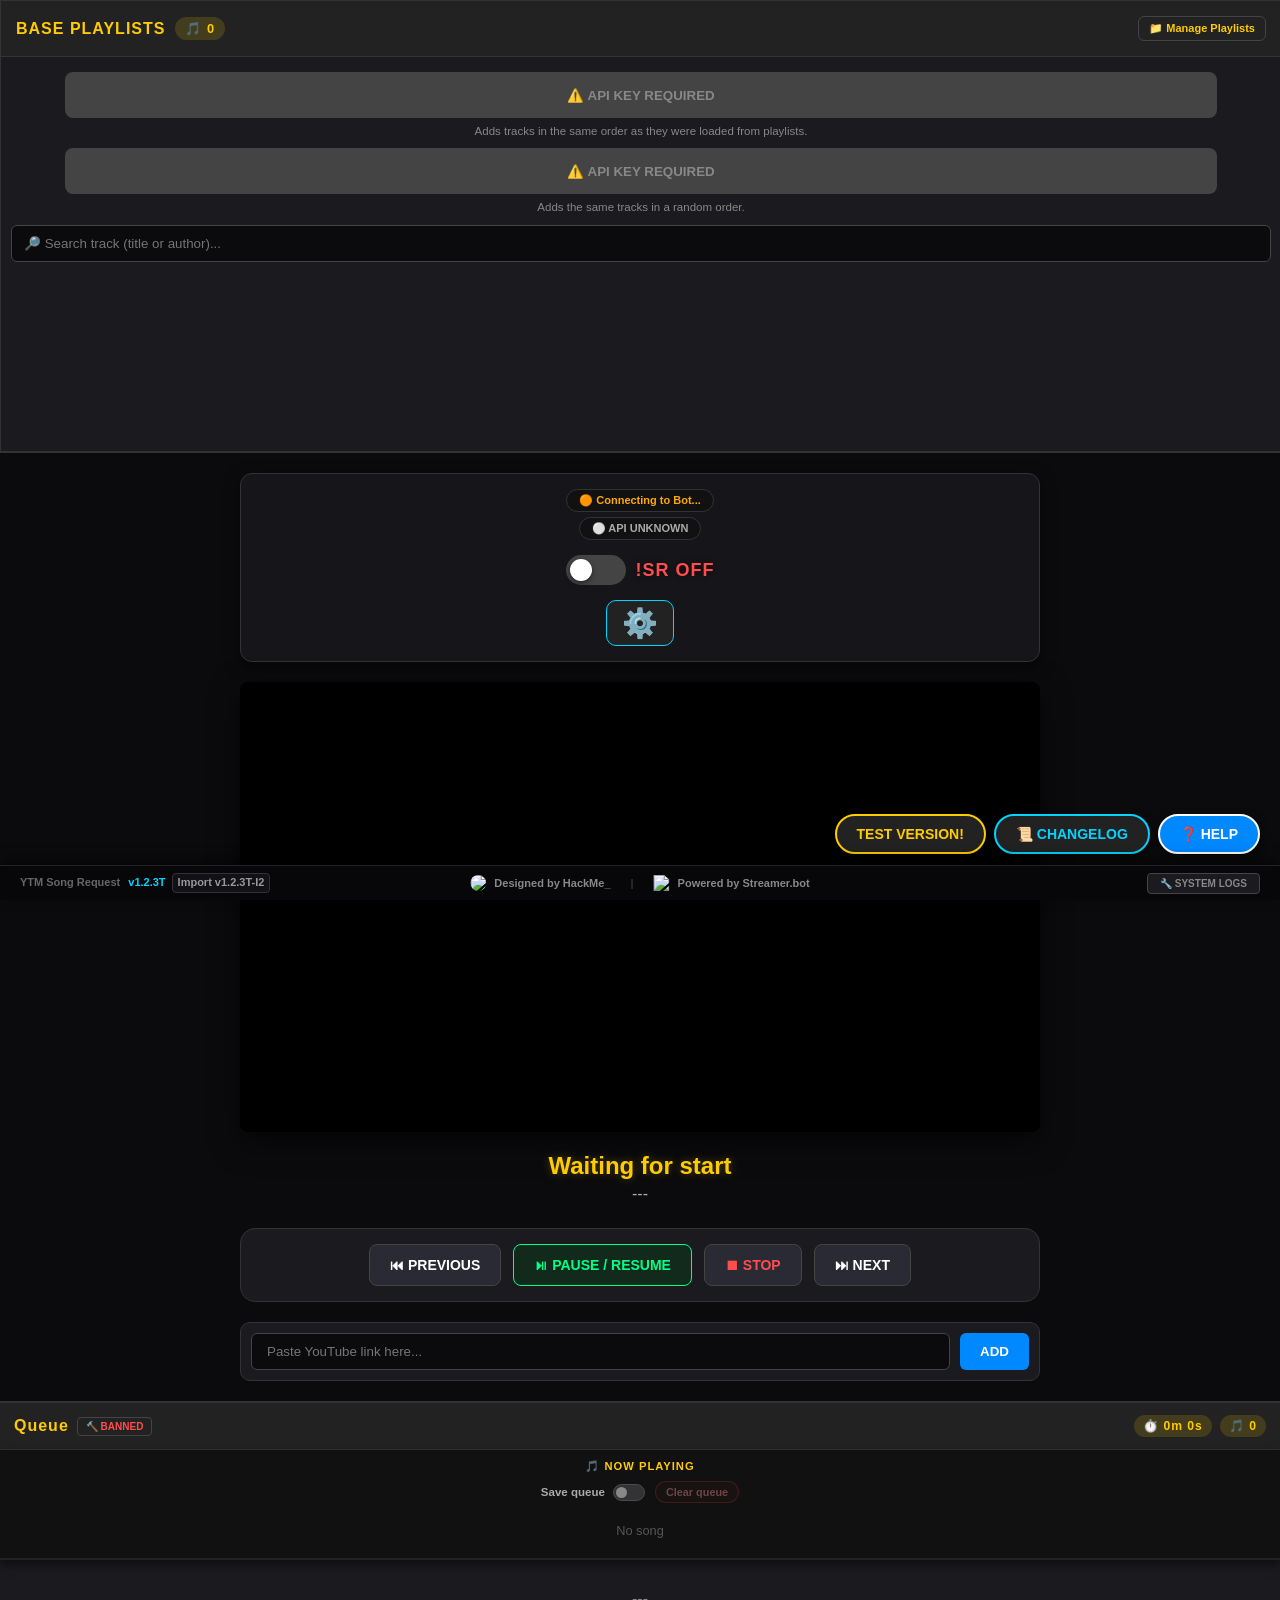
==== commit ddb62df0: "Add files via upload" ====
--- a/index.html
+++ b/index.html
@@ -5,7 +5,7 @@
     <title>YTM Song Request</title>
     <link rel="icon" type="image/x-icon" href="[data-uri]">
     
-    <link rel="stylesheet" href="style.css?v=20260521-voteskip43">
+    <link rel="stylesheet" href="style.css?v=20260522-123T48">
 </head>
 <body>
 
@@ -55,9 +55,11 @@
                 <div class="config-right">
                     <button class="btn-config highlight ex-style-007" data-action="openSettings">⚙️</button>
                 </div>
-            </div>
-            
-            <div class="player-wrapper">
+            </div>
+
+            <div id="import-status-banner" class="import-status-banner is-hidden" role="status"></div>
+            
+            <div class="player-wrapper">
                 <div id="player"></div>
             </div>
             
@@ -110,9 +112,11 @@
 
     <div class="bottom-zone">
         <div class="footer">
-            <div class="footer-left">
-                YTM Song Request <span id="app-version-display" class="ex-style-014"></span><span id="holiday-message" class="holiday-message"></span>
-            </div>
+            <div class="footer-left">
+                <span class="footer-app-id">YTM Song Request <span id="app-version-display" class="ex-style-014"></span></span>
+                <span id="import-version-display" class="footer-version-badge"></span>
+                <span id="holiday-message" class="holiday-message"></span>
+            </div>
             <div class="footer-center">
                 <a href="https://twitch.tv/HackMe_" target="_blank">
                     <img src="https://static-cdn.jtvnw.net/jtv_user_pictures/34518793-9a28-4e44-bf46-2e455c035873-profile_image-70x70.png" class="round" alt="HackMe_ Avatar">
@@ -184,8 +188,20 @@
                             </div>
                             <button data-action="saveWsConfig" data-i18n="ui_save_reconnect" class="ex-style-025">Save & Reconnect</button>
                         </div>
-                    </div>
-
+                    </div>
+
+                    <div class="settings-row diagnostics-row">
+                        <label data-i18n="ui_diagnostics_title">Diagnostics</label>
+                        <div class="settings-help" data-i18n="ui_diagnostics_desc">Check WebSocket connection, Streamer.bot import version, widget bridge, and recent widget state.</div>
+                        <div class="settings-action-row">
+                            <button class="btn-settings-action" data-action="runDiagnostics" data-i18n="ui_run_diagnostics">Run diagnostics</button>
+                            <button class="btn-settings-action btn-secondary-action" data-action="checkImportStatus" data-i18n="ui_check_import">Check import</button>
+                        </div>
+                        <div id="diagnostics-results" class="diagnostics-results">
+                            <div class="diagnostic-item diagnostic-muted" data-i18n="ui_diagnostics_waiting">Diagnostics have not been run yet.</div>
+                        </div>
+                    </div>
+
 
                     <div class="settings-row widget-config-row">
                         <label data-i18n="ui_widget_config_title">OBS Widget Configuration</label>
@@ -202,6 +218,7 @@
                         <div class="widget-url-box">
                             <input type="text" id="widget-url-output" class="api-input widget-url-output" readonly>
                             <button id="btn-copy-widget-url" data-action="copyWidgetUrl" data-i18n="ui_widget_copy" class="btn-widget-copy">Copy OBS URL</button>
+                            <button id="btn-test-widget" data-action="sendWidgetTest" data-i18n="ui_widget_test" class="btn-widget-copy btn-widget-test">Test widget</button>
                         </div>
                         <div id="widget-url-warning" class="widget-url-warning is-hidden" data-i18n="ui_widget_url_warning">Widget URL changed. Copy the new link and replace it in OBS.</div>
                         <small data-i18n="ui_widget_url_hint" class="widget-url-hint">The link updates automatically from the current page address and WebSocket settings.</small>
@@ -232,8 +249,19 @@
                         </div>
                     </div>
 
-
-
+                    <div class="settings-row backup-row">
+                        <label data-i18n="ui_backup_title">Settings Backup</label>
+                        <div class="settings-help" data-i18n="ui_backup_desc">Export or import playlists, bans, chat messages, WebSocket settings, request limits, queue persistence, and widget settings. The YouTube API key is not exported.</div>
+                        <div class="settings-action-row">
+                            <button class="btn-settings-action" data-action="exportSettings" data-i18n="ui_export_settings">Export settings</button>
+                            <button class="btn-settings-action btn-secondary-action" data-action="chooseSettingsImport" data-i18n="ui_import_settings">Import settings</button>
+                            <input type="file" id="settings-import-input" accept="application/json,.json" class="hidden-file-input" data-change-action="importSettingsFile">
+                        </div>
+                        <small data-i18n="ui_backup_api_omitted" class="settings-note">For safety, the YouTube API key is skipped and stays only in this browser.</small>
+                    </div>
+
+
+
                     <div class="settings-row">
                         <label data-i18n="ui_api_title" class="ex-style-026">🔑 Google API Key Setup</label>
                         <div data-i18n="ui_api_safe" class="ex-style-027">Your API key is saved locally in your browser.</div>
@@ -268,7 +296,24 @@
         </div>
     </div>
 
-    <div id="changelog-modal" class="modal-overlay">
+    <div id="confirm-modal" class="modal-overlay">
+        <div class="modal-content confirm-content">
+            <div class="modal-header">
+                <h3 id="confirm-title" data-i18n="ui_confirm_title" class="ex-style-016">Confirm</h3>
+            </div>
+            <div class="confirm-body">
+                <p id="confirm-message"></p>
+                <div class="confirm-actions">
+                    <button id="confirm-cancel-btn" class="btn-settings-action btn-secondary-action" data-i18n="ui_confirm_cancel">Cancel</button>
+                    <button id="confirm-ok-btn" class="btn-settings-action btn-danger-action" data-i18n="ui_confirm_ok">Confirm</button>
+                </div>
+            </div>
+        </div>
+    </div>
+
+    <div id="toast-root" class="toast-root" aria-live="polite" aria-atomic="true"></div>
+
+    <div id="changelog-modal" class="modal-overlay">
         <div class="modal-content">
             <div class="modal-header">
                 <h3 class="ex-style-016">📜 Changelog</h3>
@@ -382,7 +427,7 @@
                         For chat commands (!sr, !voteskip, !skip, deleting, etc.) to work, you need specific action commands and queues in Streamer.bot.<br><br>1. Click the <strong>Import</strong> button on the top bar of Streamer.bot.<br>2. Copy the code below, paste it into the empty <em>Import String</em> field, and click <strong>Import</strong>.
                     </p>        
 
-                    <textarea id="sb-import-code" class="tut-code" readonly>U0JBRR+LCAAAAAAABADtXVtz2s6Sf9+q/Q7ZPK+S0V3aqn0wmIvAJuYmhDantuYmkJGAw8UYts533x6JO5Jj5xznHztOlQNoRjOj7p7+dc/0tP7v3//t06fPMV/gz//16f/ED/g5xjGHn5/7ndtP7cl48KnF/77k88Un+YvyRfn8n9tqeLkYTmaiYhXT0S3/333JA5/Nw8lYFJ3ewviczsLpYlt4FUWf1pPlpzHn7FMwmX36cY+T1nJ8RbcNjJdRtCuLw3EYL2N337UoFGX/SGp8ZvjkGXHSxhyu/E965dOuKCkOmRifrTGT20iTDB3rkkaoLRFTQ5LOiEZkPSCqpe0Gl9wGg14mpLNQQGQSGJKKCZI0bgYSVhRZkmVKmWzbMnw5uZOPMYm46HUxW/[base64]/HH787Zge8yW5upTVLIpsmXs0KfZFp/Muq8aMBxxYQvlFN0lx8b++f++FwNfV/Pv325DOJvNJsPjSKHW+fy/PoOPVZDYytO/fH7Qv6IuKVNn+/j2e08ksCskXFkXnJPzZNtvr+YLHr9Bigy++VBeLaU7TX75/b/[base64]/goyK17ZTqW89tXbZRPGwSpluN648b3RxBnXhgxFS1p1kROOBnfrwpDGbNNb19Z9j9XS+2sMaPPQVVtr3NPH0O/SrdampD2YOtfQb+jk9S9TxV0712jQ92pjutavgY6o34P+0CLi7UEI9Ipo6EA7VlpHnm+vXfQ5+BZehW4cRUy0eQ/[base64]/XtuveoE9VFTLQVu3DvaNKTtdAJ+1+hDUpl2bztlO1625mKuXZEh5NnwL3+oL59hpuoIfcVkCf1dnpK7yye+VO/4j60e83BXbuw6Hute1zUqyALMq02yK2Llm5cnrNe90ze0UlbvuB3O5XHLb2WnYq79NWWoKntXJcenWI/dorlLa+O5sV6EDpF5zkyeiIn234ux3U6RxAdj07Gyk/pmMrAVofVS0PEqoVrkJuIjJuDvvI49Xs6Ev0R0G/Oafmk3h5l0DSDzulY7rf3LVsVN+577pyVQdd6LvCq5fi98sj3apubEXwWB6Gb6AS54CvukhWduVOsNYg6nZLK4/Bm013eFi9kIm/OHP1ZD861s3RKUexU9Af4LDkV/4H19BHM7Q2MYQ0yP+iBjLtCxtuC5qVBMsZxxrM+Uw+xOBr5PbsGc2B6ydd8vuTpJxYLmgzCrlwLusgtdEcNB3RU1QlXg1SXjjLk5zn0SfraMKHrQR5A1wE2NCauV5snuilO+L/5FloPTGXqzRh0jZfomkQX3KgCO4Gv1duvu3s9tSwDX/W7tjOorwsujUfLlte473uFqFUBHePu9OBwOzd+MPaD3tzya+iwipyMbyevNyMWsfK2HipveE+/r1cbEeDNPS6DjgY8Az23AcxHuTKUoWcu5o3Qnbt2S/k6dEeLdrW1IMXVoFmsUSespfNZrkUkbkU0dtde0Qm/RY+m+NzLTHkVOvdTqO+kujHa6kQXrodPzIFj2dz2vx3Psqu6933FBRskT6afI5M7GuxkG2yOM1oAH9ag31eA8Y9eW+8BLsrnuHj+FzSffJ6IQB9Py8fT7Sd/pdqaKOVRXylvWMldw9xa14u1bx25FbRGttsZHbAePp8nl+n41j7MBxprAx9wgyrdH8gyytMpdmIzZj+HsAE2YANU/ASvCg+gZ0IfMKzpFmpOpQW0L0H/Nshma5LqMJCzdaHWypv3hzn14CdttWCergATr0JcbSFavTVu1jbMeLrc439bvycKeiCKuwDsHt2pMK+u5Ulia+fqB5bIxZ3at53wanaMv/X1VViL/Qcag+xcy38X9nNi82XTZ6+jdv0nuqQt7N4G2M5CP+pVoE8nrccKVI2W/fXw+PmmN9FWX13nykxe/0rfc/Z9t8eNBxJC36XpXT+eCjtr2QX7G/g/OR1fvgzt8AN4NmWVxyjB3OP2I7CTKxEilW7odaylW7G3z0YBh6++3gH93J4+I7Gtgg3axV5r7redH/dXKcusMgQbUdDOjhJbrTTdgH1CnHhbFtnLfk+OnAh9PbfR7zbWwIncJVb0B6Zog6bnIlyxM+z14z+Bw82lUwYc6GkDWimPQU43oCtAn3cHrGKB/II8Fgsj5oG/UomAvoUhiYVNUkZ+jz08gcd72cCJvv2RTAx+KONMSfTmV3aPwFabH+m8Z+BI7pzzh2CXzwGvxkDjRmp7wljBJgKbR7sZpTq0Xhki0lsl9rfABbK1K7uKC2PTR1Q+4INXac5+iAvgE4CvsOu34/dAtuLWRsjbbe48SHFk13cGjgh7FIFsrLkL/uS4EdVBhoHG6EksaK8Gwv53dnXLgB8w7/3qbTL+PNlNfZYGtOuOiVrTt+MRNnwbZCPiRX1Lz+FE2Aagw6+cCOgSH+5JsVbQakg8+N9rz6fimvOE7XSYM4d2UrtjJ5PRtl+9w3qNe99rbBI/97I8y8dI/d39HHbMH2DA4qaNBq1RdOuW3HY3/f0Uz8G/GZb282kkA665yPduBd3EvGjklE/A381ptwb6fzUA2+WR9aK135UBM6P75mGO7tpu+15ZFj5ox3M3uNe4BjqAnNtr3h4Aryd54wafaZg/7vBqlfhVl/IDZfnPWw+vlNviKGde5jxrOg8y1wnckn3noce7zoge2w0Xc+xMd4rnfsI2uFhPyBlvnt7JbjvxlauJ3zUFvjWE79dHR/Kc0PPwW4y5U7FV33MEzgyFTUASHt6Gz6xr8N5iCPPqX0bvzsjuekh2uyi6Pvg8q2Ns+JfR9on5J4MNVgS5nwNOrfpeNBc2JeCpwK3wMO5mgmftcqvRSWxJYev7Q8C5J20LwESdVKCNBL/0iOXp8x/Yu6warXxhFxVrnQ7Sq55cK3ddt9yVwcZ92g+cpjb93kabP23Luhvgu5jvqfw/3TZK7RPRfmrv/KD+EOzICVGT9nffnx5PRdjhZYR7YEcKW+ocN3PpiZ7Qu0e2xcHmE7aSWM9RwM8FDARZjKMhqUSG37VDHLv3rDjcy0fm2mHa9nW3NFi6ihuC7XuPFRc1Qd77vRb4yg201xsV0Z/28rWPg8wjOnajrPtPfa/EBzmiZyP1b4vDMq/AMwLfxDh+uMaW7WsVuqUoaLm1dkd2/ul11S3fDvZmtbDGng/j7SZ2iVNiEQM7hJcOMtHpASYCBtH1YLpbUz9ZF63W9NN1s4v1uL0ssC1+g2wmPGwB71rK40MfrgO2r+92/tVGmzhjsOFdewM2tcCnwIdnAywU+w0B2Y/JmcO8WEObGXpM6JCm0A/gX7ijrPLtOuSpPQb2Jqm6EdAafLLD/aCn41oo9FdtI3xIgan19sGPzeznBHMK91vbddLyhmDzFBL6QhvmWb19m7ed7pbWBbs4SNulQEugIwI/ICSKPU94Vs7HqfoOv0/wI1nvPFlHvZSnw7p7aoOKOdxotlPfoAo6N4TrPdDB1s7euwPM4V5r4amNtafuxxSkONgIjnBHyHIyv7Jspu1+zo7Wl2NL7Z3k+Z/Hu5GwvRDYOEuQ+aSuf31CD/u4j37qxwzqJVcDu32V+lWjAV+f1ju0mcjgU7xSiBKNMuf4gc5RgtujxoNf6c7P94pujuaR7w2hrFwjsf+w3QvZ65fTtagcjFwLmWvptNJN1i7E+ui5jhHt7uwF0Nfgk9RAd7cSf/v4N9SPODx/vwtjjS0xt09+B2d6qCkXnJuIRX3Ahb6yAH1zRJPyfo0z2RdM9uRidw3+aAf6nIK8TXns7tYOJofnGh30fI5+Y7ENOJ21Pjw8oqsfgd3R5V4hOqb3dq04Z08x8U8Pds1uD6A6P9gUFVcR661u8ntnhwlMT22Bv4RGY/TfFwEG0xmnk3gaRjwjRmK7pR/hdXuBZ1lRFEmNOX7gLT5fRovOxMWzUAQmPFX3pFZWjMA2YMLUA6ooVNIVVZY0LFsSDiiTVNVgOqeYqIZ28TwrHg6GYqToC8oJprDFvws6YBEnkgR5ZI3o6WiLcMz4I5TJz4mzoJMowtM5ZxURA3Man/GPfcXLGCEFUawSjUpKIOJHKPxnBRxJMtZ0htQAE4bfbIxQexRO30WAUIAoMrhGJMwCRdIURZNsGVhlMsPEFrZUTZdzAoQosTimFpd0bBNgE8g7CWxVCojBGLMCbPDL2KKPAKF/QYDQvy7mJi8W5ro5PcSuKI+ARbeJzm/3dLimR1C+xxhadUPwke53a0hgO4Jed8GmGORh/hluPRXjkuBPKNbF0zoNsrvmtfUukXdYs41nicDH9ZiIS3k5BoJf3UZR05MbJ+s/BzujYJ/6Ws/[base64]/sR/RcXPZhbZwrzzH3jTqKLW/+70GqlcLQ957BMRuTs9XLM9XTnZjEKuUQfO/3xTqahqysW7LElZtgBnTAktdUbCkM00lzGYq0+gfhLqqjANCEJdkwgwJ1CyTsAE0oaYWaIZqYVUx3yTqFod4ccvnczz4rYH3XSLQP3ng4XVVv9jkLHRxJdqAOr/fBuFs/J4+ouvCPa6UkVORxWGJoa+4G6e6D+aNxAYobxcQFguU4OgkAQgVd+3H5Xu/mQ0vpOduqCICgZ6AmHjXX/cUZo6uZ0LNOcQkC+2D4VNBu4fxjKZb+OiIZ+/srw8XIsCj32PRe4YBRVUshSEsmRiBHauJs10y1SQegIVqa4Ymm9bvBQPoNWFAZ4Riw0QSQXYgabpOJcJVC77xgFq2qWk2f5MwINR7bwb//c4g8HzvS0GEMapKqsGAORh4BdgNtoyOTEVVCaIayvG+dBW8tkAxJUMBqQeHy5BIoGoS5UpAdUoRt+0P7+tjhfIN+UpedwR+kmwnEUCHiKm/cKfuLCIA6HZ0MkBEnkwv59hvDJKqqtqqBfrFIoEt1A3gg6Gako4tg2DVxKDi/yCQRJjItqpokmmB9tSwEkiWTuCbBh/E1HWbKm8WJN1JtHwna5QK1Wxd1pnEbRmMGWRaEjYDIgWKphgWxxomJAclGTYCK9ADiTJLk7QATCCLYhOMIcugYCQiE13uW3+g5G+Fklln5/9q5Nyea03iPMW59JtkNa41hOubtuLq9eLxOfXTc+Q0Lqvt9P4LFBXxVLiHRFyy4YjY/78aua/y3GB7tEXtsQ/PcTbOJPaPxfac9eTI3ccdXq0uzks8w8V9wfn4k7PNXbU1pOPWxlUihIuDsL52pkm8X0UWMV5J7FW/1xo59/OMcyFp7oHknPZ4T6vH+u4sSNV/IFV34btpzBu41plnArPOXJ+P66Z9OS6quuEvGNdpnwrc/1Sf27i+M75Ov63PYnAvz3c/Kw7OHdm3blcuC8tvL1/p+ObONrYw2a8+7f9jVf0VLEWqYCug3JYCFKiSZiCxracyyQoUgmVkBDb/zVbVX9VStFVqq4EOdodCwd7TMJbsgFJJkTnFBmGqodpv1lLcmoDlyYy+D3sRq8jgJlYkbupiY1oBuWXYlmRKTNlGwErzMrvTdhnRClSZalhChmJJmoKpRLAG9qLB9YAj3VLUy2XED3vxt9zT/kgM9ZEY6iRJ0/lB/cNh9r0BkWfMp4bFaX/ptQidH3I3kiQwijhAV0ZETY34jOWwRf5h6r3BdeWEg6/f9gkKXHoTw9jc1YNIWNSTdXojo5lXtJZ1WSQtEnV9CxyYr9/iJNnC9G4d0Rt1taxH86+1SFbu2pG1PTgObdUiuHdaLy+4EzrxHbThVRuMb0qPQXsUXhg4e3plJiQ6OUxMtoevW2oNxl7Y9DZl4MnOiJsMDobszuHRb9ODqIPBXQcNbjslQetdIqIuyMdiz8f08PNlcqXDuA6JjYqlJLHRzybXanf1XrP7WGuV7VqruA/hyDzYtjcAK+I5G2eH1y6TZYjDWz9O/iQO7wDNi8NEDzR3yY72yQL2xvRJeT0ziU/Wc+8O3eyS0rQiPy7LpJoehgZ+onbFBbq4a7rWC36lOXGihAaLZo+JREnhTfEq7PRsA/ce5/22Jd/cX13ITqYTuU0c8ezEPco28cO1LdN4ZScJEa4nDzdQl631NEkXlCdzpG2riVxe28o2qc8hMVVxPnBCPyZqDWS3aaeHJJ+ThGKXeCJNXgKyf0gWBc7TTt80vYZO4tvJ8fOBfAM9G0DXZm4/acKA4+QWmuijvnM+bqKdQ3Yyjp84ZLnXt4cDrudJNcbbBB95yTRGIglKQ+yhd6D++DlJUPq7pBsZSUN2ZZ6iD0kvP3nIIenVU4kHftXh5CQRT7uJun/UIeXb+9Iqr36yRZOXUOUXOeJHz5qzdXNMa5R9UDe9P/[base64]/et/xN4vYaXZKZf/jTOHrQbxhmUGgAohxQxzP0hGTiEwD0HuqbFgGKMM/6kwhIkwLVCIDsAvwMLEuEV3XJRshzSQ4sLEqv12Ix8v5+9iA4bqCaGCK868iPQLHlkRsqkg2DlRZMVXEWR7Ga6qFGbJA4DnIuoZ1IlnUAJvWtjWKQPSxcRkR+4HxHxj/gfGvhfFN1+203I+o3NfCeBNgS1MCLIHHDipPVkVwAcJSoBNLlRHVA43/QRjPKEZcNkXKACIOrGBw6EE3SIquUdM2bEIC9c1ifHsxeR+5dVQVmxYFLlGbCJzmKoA9xZLCFcO2DZNZymVg7XadhiuyaZpUIoYhS5pmUwnLdiDJhhFgZiiWEQQfEP8B8R8Q/8tSA7kl+yM10KfXg3jNNmQUMFOSLVuRNKQyUHm6IhnUsKiOiAaa7w+CeJPosmxYtkQDI5A02+YSRuDk2RayTYsQTTWNNwvxW/Ru88UCas9/Z7R/l6GF/xRETOoHtd6Y90Uwk9h4LEVL8ZY6H9T/M4LcsjL+Hp2cKGutfTZl7amgs7w3A5wnFcjJGJ0dBHfb6YanWZIPmYaJ2oq6ymJKDxmNR0++JTG2ke82Ztgr7N+c4J+ddsmukz22RtsxswPOzjIsr58MEMx/a8BZwGD+2x6yx5d4mmKMg5MTLOKtFdtsya0Dv+5P+J+cAHEEb0Qw2zhqJvXbZ2+NCHenOLZZko/4Wm8XrCCrn/DKcq5L06x7kmANkcU6f7y9LJ6fyMf2hE5Gpu4HoGsHK9Gqu3uzRq85dyq2/KP2z54ls45zvRrciszR2yzSbqYcgRxcnz/f9m0f2/u6Z2/9yHq2dA6f8OVMNm7Pn+vsTSG34gRPXpmY41sTZnJhRnXPsrDDvNdZRQ6oWguErvCUAz895aADbjJl4ew0WWaW7x/3m8xZL6F1QA+8Pe4zk2dncyY7O/wuSclpFvPjjPN72sPzJjzzlOM5nM/bZ/V/YVbuTum8rVUj3bKIbVuWZGjYFimIsWQjS5a4rnGkc6Rw/ptlZH7V4A/NkgMkVs1YgLmkCeMaMwMBTTCTTTCxbett7gw1JisR+wG1eiEb8AXI2uK33iX6MCp/dQaso1ehqiIi2E3WM54y3E7qnRpFMOYy8rtJ9PELslTt0/gv217jG+s9zjtqrUy8AuLt4XGb0+PXdhxFN/7MFsJJu+91e0BRdUXhBIOfrBuSBrpMsolsSEhBlKqgnTT7Mov5+1X0gWVagcosCdli7YDbWCJ2gIAcGpU13eIWfZuKPk3aseDvJv2+Tg0cqESXAlMW4amcSZZKAklRqQ2/ApvmphZWqI2pAVzVbZGoRqWaRIJAlixmcMSRqmL9I23Hb562I3uN/fUXWF5zbf3k9FbyWu19JLlw8pa+R8VripB4hU1yoiny79ySG3TRotYtZicA/jVb5+/PAVIZJ0xjoB6IwEXFRBI2EALtjg1qIcrB5n9vuJh+2dVPoe1EN1zi5YtRj0QTOnr+OvfnvMFtsSB3eFM+i8PFgrPuPMtz2Bcf6HBMvs+3oG5mGKB3/jmHkuFPxaLtn/E/phfxeAc2X1AmHCdYn1UUp4oRnXI5IU5OPzM+4I+lx2kU0nBRxNPFcpbZMnAKb+HjpPVwMJ7MeGGyuKJ0skwg/dyCSas44wWfjXGUUWE+Wc5S4JHP2DIHi6comuWzrEFtawiuPlGL4jlv8/E8XIQPmc82iCYER8XJJAJ8u3jCZdJ6dtneXsozlAZgDC066Wzfz8lsm/PlQpohgi/N8nkQwZXIdDo/z3b6OmK47+v77Pv4P8SX1UWe1Q/BfKFgGr+3ZMqGpigYM4liZAo725CIrpgSo1aAsBKYVFazJXM++wUiedbJh/S9UPrk30j6fgq8X5rJ51g+L/MZvZaQJj2lWnMWXPT6IbXvC8xf+MKkI5H8NTh+AuHj8/dUfUhjhjQab0Qcf0qHvvTA7ZEDdH7m+JX8n/NuPmT07WrMnxLRl76o9Uinni+Wv5JOhW5SnQpfLvT4h7z+YfL60sMPR/J6fv7jleT1vJsPEf3DRPSlOfMPIvpw+eKA1xHStKNErcLXD3F9J+KaIYwv3Qk+FsYF/0UYv+tqj/PiwodU/uWrn+mX/bbSipP5hI74os1nD2cieSgsRiEfL04LF2G8qy+upPL+WbSR8kpR0yv8cTqZgUiLuA0xXPkL+rKF889xOA7jZezub0pKkYSj6RB/kUEn/+P/AQ30oxJepwAA</textarea>
+                    <textarea id="sb-import-code" class="tut-code" readonly>U0JBRR+LCAAAAAAAAArtfelz4rjW978yD59bPZJ3ddXzIRAWA6GDAdv47am3tBkcZOCyBm7d//0p2eyBdKZnujMzt6cqNR1b1nKO9DtHZ8u/C6lYkMKnfxfGJBWFT4V+9+GXzmQ8+MUT/1qK+eIXN51OZotf0Efto94Frlb4UCDLxXAyK3wq1AgbPYj/X/hQWInZPJmMC58Kpw25mLNZMl3kbzqLmSCpmH2kk8UvSd5tPJn98mLIVd5HPtLEW47vWN7FeCnlh0KajJN0mfr7IdXT/3wocJIvhGSN54VP/+/[base64]/+aCZiMRNjJlTrQunTly9BMuaT9fzLl4eEzSbzSbz42Cp3v3ypzEgq1pPZyDK+fFkZH+FHHeoIf/mSztlkJhP6kUtZ+PBtfXQ284VI/4QeWmLxsbZYTHddffzypSXWi8k466E+n4yzF799KNDNQpQmXG0XHramNGWDni63vOovPq9h4/JZc2RKXjJdXvPWV99LT4pae9lL/TEPnods5BusVpdMb02pZm5Pv+mmvs6reMk0nPKS2WAaXn7tfXP0PKXjsn3fnrRK4yLqp8/T/qb4RKuVLdsU73vlYZ2mz1Oa9lql8bxVSu4Gbqm45kF9ToKHQT/FK1oqVkTVf+KhJxul0b6N6nPglu7yn1oLslQuo01xSsdFxEt32K1WNpH+sGxreMmrlSkdt5pROJq44/qQQ7lkNR+6yWjwuCkOWcq3waa+6Ye8nn9f503prXq6tyGBOW6URku/Vp/SzmDq3k8GbuLeGh8xzd+493DQD+tjtjHvqWbCfiCXDC6k6AwSHrYkS9ype+/[base64]/XT3oBW5ZJsiiuWFEckrMu+3h50eu2zefG0snGraMirrYkaX52FKBwsu0EF9rXBnoZzt3yXNO4dSwQY8ZqfRP562dfwIiw5k8ftlIZyvQo7C9bcGLOwhB3Vlo+fpfo/DeoyKo1+bfjrVVwy/hVsnTQM+7gRPptU9yFXfaU+a25GkwAZiZv0fw1LmDGE7IduBTc67lSdtRM6nK2BBP1BY7eGpmyhvtaSTH+YntP7Gs+iaVT1V52gPXjsFBf90HsiJbPGUoxYrUUffLj008qcB72L/Q7P+ooUvzv5ftzRa9mt+stI9xRNsXtffnZL/dQtVXa8OjkXm0Hilty37NGzfbIb5+W8zs8IZOPR2VzFOR3zPbDDsEZ5CHmteE+rUtJxe9DXnqdRYEI1Hk193T1/P2l0RldoeoXO+Vyedt8tvaqf9kN/zit1yUJfMt1zo6AyisL6tjmqjKLSIPEzTEDFSPOXvOTO3VK9RfXplFafh81tb/lQerEnbp2Zkx9n5d67S7csU7dqrtyyLLvVaMUDc9QsFbdRUNn0tcEgCDDy1R7vKJqXB9kcx1fW+kYc4qkcRQGuR6XR9CVfb/PlFj7xVNFkkPRQPe5Bv9gbtdxOz6y5yXqQY+noyv55C32ysbZcYX3KBkzzhyxtTfywPs+wKc34v/2cOCuuc705liseZliTYUFTV7LTn/Paw6/7b0O9gqKwbj523EFjU/RZOlp6YeupHxalV63Avr/HweHubHxl7kfc3PFr6PIqyua336/NEZe8smsHK1sRmE+NWkv2w/oTqfgbWhopmb/lwTO8uYeu4MyLc6Owc99v+TaG7mnRqXkLWloP2qU6c5N6fp5RXdLUkyz1N2HJTT7LZ1v9/7BnKuvEfZoyN3FzbJQ7TPTXiZu8cgZO9+Zu/N18lj3df+pr/pZtbu3pt+zJPQ32e/sOX9KiOeIbqvtrhubPYccM+sEzupSLlz9x+9X1SFprydf3x+v9Zz/l+oZqlVFfq2x52d+wFG8apfrnLvJib4T97ugo65ul4tv2ZT6/TRR6iKXGIEorc6b1vrKX4S1MwZnOeH0dSgfYNpNiNcrkVXHlBSiJgvag7RfrbtUb8mp5EKV449a8SY5hnqSbYt27de6PZ2oVZX15PkvXg8fOXUJqHmS1B6u5wTrX2fIg/zvmE9Xgimr+op/6o0fd39B7NMl07Zv4wLN98aj3sZvczU7lb2Nzl9TTaMVSNOT36F9Kf850vuv0OWDUfvwMSzpK723NSaDw0axFodfN2/Ei0+Wyvxmerm/alDu8ur+5Z26Nr/VD9zB2Z9xa0eQOu+XpYz+dKj1r2atWNkzrTc7nd3sP7eWHW/OmvPosM5l72r+cJ7wqIa32krDrLP0q3q2NTRqdu18fN3eJH5gzmmKdJsUeCb151HG/Pl61gnh1uGJq/lUsM12tPN1SzaRuunsn8bIfIOlK+Ouljv64dQau9JdEM1dcMwbt0Iekiq/o66c/Sg63l26l9dQPjAGrVsZRp7ilur/pa70BrzqDSO3HUnHEw/qQV+WKJsUhTZVOUoFRwFevyOPD3iAZ3n5tTwy+use5luHmr/wJJm5pfoJ5b5AjN89cNGRJcR4F5phXh61c97zDbqUuI803mqMcQxvVIaTBOtO/lVygO72yp/lPVDNHDB3lQ1htz74qF6pyyUuHcbtR0FrR1Nuq/fZw8xzkcmQ/9hU5ovRR2JTeRvjFIRu3ZKP6LGnK4auyoLMeKP3f3bettGRfw8uo9pDN/9beze8srSGv+mOq183dfJQO34kCLkXJ3NFzOFG6QbNUvHPlOnHT4ze5rFW0GtIwcZOwM5+qZ+4rutPxzBz7yfWO/Z6Uu3HNLg9aT1HY2mb33Jfvr90x8vvu4Qy79ldkwKLZgQNvJB/8st/p5b+/xvNFPxyWD+dphKZ07MMofFB0U+eideP9pNGd3+i3vqLaesBS/5kHchP1EGKafGofz+i+704UVpC6g3ZDf0uC1n0/9GSk4Y3oDKaf15Nb807d0vD2vJO7dXaverl/Bo/J7fU2kjvtoTS6cS5vrDU/B1ftBH4ZP4bw+bE7Yqd6w4szdoGdat2v6AYv7Ak35nsLd673nd2Va9m9a8pSv6Xufn14sp8zeh5/V3PuVrEeha6SM0OlE9CMhw/JG9taIlgM3eTPo3d3hHshRH4PyvvjnWd9Khv+NNq+cv5QMymWeCDnUam47odyrnRKt1pRcis5zrudybNOxWt1M11S6frRsK/1XtUtWLVi0ioeZnp11ZT8Fp5/Rd/lNbmOlF5Uqne70KyFqF7p+X6lh9pJ8/V74DTX6Q862vx1XdbfRqGrznu+/1/vG+b6ieo/13e+0n7IQ29C9az//b9fn09V6eEVSAK8zHSpS7l5k57wFdw90S2OOp/SlZQ9R4vCOmzKlmSpHNKqtKIeTkjqP/HS8LA/rtoO877ve+XB0tf8hGn4iWg+bI/rq37gPfXDFjzgRlWNZ/x+28dxz0M29uW178/vXtkd5ISerfx+WxpWRLUlWc2bqnl81cZ2/a5V7JVl7Pn1The5f9iuuuPbUd+sFTckjIa82sv0ErfMJS+joSgf90Q3kEtlU2ebwXRvUz+zi9bq5rnd7IU97rAX+E5+P3ZyHnqaDz3tedVPK3M/rWwe9/errTFxxxJSH2+ZxEo+xVHN3/RDRUszpoc5uXO35m140LuCYwpD2gofNkzzR9fe7+yQ5/pYLRrSmi+bpeKKh8fvG527tJ4o/Kpv1R1SydRG53iPvTrOmcwpPu1014kXDp+isJjRt9Ep2hftDn0+dHs7WhdxaZD3y2r1KU8rMOoUE6rhecazym051djL7zP5kdk7z+yoL/fT0e6e66DqDLfanfxuUKNVnPSD56Afus5e33tMBokIvUWotzahfphTnMvBVnwid9Rezs7XNZ1p58/Z0/rl3HJ9J1v/23g3UroX5GF96dbyttH9GT3w6Rj9/B4zaJR9o6/56/xeNRqIzXm7Y5/ZHnyNVxrV5OjqGT/SWWZye9RaRdXe/NJX1Dw5R1E4hCyt1GkarXa+kAO+nNuibsjIjdpznsmqvcx2oeyjlxij+t3rC1FY31C9fk81L7tvn/7eLBWlqHmbfk8uo9RRZ/vs9/gCh9qo6DYll/1xa9XXFpKf0qRysHFmfsHMJ5f6G14yu1FYn/aD56lI/b3tYHJc1+iI8zfwjad4Gl21Dw9P6BpJOvZ6IizKU3rvbMU3fIrZ/fSo1+x9ALX5Uaeo+pqyt/rZ73s9TMn0XBd4FxqN4f8WPhSmM8Em6TSR4uD750KSTWdBZsdwgDlZCU/Ml3LRnfhkligv/dnL08e57z2PALDNmGkaA6amI2AQ5AASMw503eKmYITqloqmWItkMFwUPsF9MABW/30oTIkKSlBxB3mfF+EByZiL58InpAID2ERKMp0LXlUBEXm8wIddTIcGGdGpwYAWqzgE5tjAiQUEiBgmh3pMKCfvH9PRGSXTdwjoiCGDljAoIDzWgKFpBsDIsYHNLZs4xNENE+0DOhh1BGGOACbBFBgCOYDGWAcxtTjnTkwsof/NAjp+VwzFrdiG+/b0GIugPQ+Z/pCd4U5gzklgyvv29IAZrOYntCqf9jYBLxzKvu7DqDO4heEXOPRazEKGJ4myc+ZtWnT/LOyYPYr22LGLT5DRNAq5ijP4/ZhWqnc7ULZD1Dq7zx/lRhGf685v1Nt/7z3h0lZ8S3//YZhnxRQTAwFHUAQMwWJAbV0DFhcOZhgjQa3vj3mIM4J1ggDWYwMYjDGALYcAwiA3EdEtajjvj3kt9c8fj3ksFrbgXAOIMBMYmMaAMmgBFNsxthzDwbq9xzwSEwfFwgScxwgYsUMBNkgMMDcNG1HmaIL/zTDvjwex/UTNb0fNmud7cQ/iz152ez23Bu2sKidWgezGFUZBfUu11iwKvVMN9uDZyjxfo9aKjiPJxu1lT/M3JKjMSTiVXa3+ryhowUatOBTB86oftKeXFoTLm8x+DspqELf/9/ujpmFATEyMANGxAQzbcQDVNAJMbuiUY65zg31/1NQRiSmFAiDKLWBAxAGxHAcw24gNS3eIrtnvi5qlIVk8iPmcDH4McL47XH09mvX74oiyYBd7pCq3brXytPOwbqPAHLFN8YlUK9CtIhUJO4w0f+vWDpFaUlm3RacIibp9an6SeZeq/iZKK09R+zpW0cDfMk15eV/Bq3Q/[base64]/2aq2E9F6tsVqbA3wp89hDN33dG9+Y5mtQvzPa/VT8L4lJtoir876Om6jnVHIODQGKsDBQG1dBuYxLEo0W3CGP/+oAcJRVjXDGA7yAIG0WLgmNQChuGYlNqmiZn2/qDnT+TyXS6gGjOwiUwOBEYxMKDtAGLHFMSaoVmOIAahdI96nFixE5sxYNwxgBHrDnAYsQEVjsUME0IbGv9k1LuWuPTeSLhLKsic7CopqJldvbwhCcxtR/PNRuk0Seg8iYelFb2Tf/8CFZUziwRQBYVYrgq8em8kvrulpuLRDoXHUdi+nGfmeOUpnvMASf/g9L1bvwhWe4MK+juSk84SS3q6N2Rjb+trEpLSIGls3GnmbK0i5WDLHF/9wBu5T/MrQXl54leWJDM+0Oq5sQ/Eq0UrWvMXkZ87HBvd+dWA7GsJL5fzanZezovpfvID5nU+pubDV8fcOVUv+Dr9vLkIgHiZXPMmJ6Q/wg9+D1WUJD/sr3x+c3fn2M2My+fj/zSh7CU/04gTM4FBDGMdGBZURkqdAyfWKEHQirH44yaUr0p+rDOsx6YDiMYgMAxCAI4ZAxoSjFiU65aO31/y76R7ZTJj7yH/iQ4tYRMNCNtURmWNA4cTDBCjNsKQYd0me/mvObGOmEEAtDQHGBphgBLDBtQSZiyg6Wi68zeT/z+zqH9mUb+aRZ1FeF9mtRwzPw6Af0v5ygXB+Xj5MwkvM0KsLGNSU9GmFUj1XOm6ch1d3M48OAjIOzcZ/Pr5kM3js2baWlF/[base64]/dc9yq47pUO/pWrUaAHgV1V62xdRHq+zCxTkY5fz5RWkW7m2C0NMxxo7zODD5k1B+Xn7H3jasbrtXXvI9T2GZyejNIKorU8cyAKW7BT9YdR1d+wjVmMqu2JKzMaLNoBV1nFSbN0l3QDbJHged7vOKj5dPdi71xV+ndZVm/OctV2WVL3GLF0jbPsofvJqqlznW/MPKM9qMvsjHSwnu3Le6ztMmCPWdyl+cBNopTq9UU/bOM8ovgtGVv7LK080++xc5JZrfmHiIN22DJp+jA5XV+jY3aisIVorX1znDy75jQTzFBjNPbKYlPuFeizeXxDRPIBb4/R4JcZaONdNtytzLORyhhsKZ9El2rm+C0Zg/19htqVDLv9u1AzhzS4nWl3zBB/LUvnR0XyZ1mrnTbs/VdF9D88lde32mcm0lvZhz/o4nSy1hum01Naw+tR7fn31yOsv1GWqCzhEPqd3gh3Xq8Y8JVs5sOcT2VKcc1SqansLnVpJyor+SQayssibN3JEcvyaOG2pi7G60td6I9H/2bnwv/mKOAff+n+Qeb0OBZWTBwd6I6uA8OxEKBECGALEwkODUFj+v0v1ZqDoGCUAEqUDZg4NiCObQFODSE0JGxivXNcgroyP0qyeQ9jOhQU26YOMDUFMISFAXWQAMyCFoY65Uw3D8Z0M3YIERqwbEiBAR0GHM22QRxbGo4djCi3/4zLdOGyoN3Pq/Tfwa7/F/NwtrvlSvQzwPYCki3HjmPdtoCwVPSmCTmgiMXA0XRkORYR2o8IsIWUG7FOESCOQh2bmICapgkwhIZNSYyJjv4CkEyW8/cwcApTgyy2VeizSrkQxAEUMw1gEutIs3Uo+AGTDd0hHDoWEAJyYBCTAodZAtgYGwwiFhML/sTkn5j8F8Hktu93Pf9n1MkZJtsxJoYWEwANwYGBdOX1gQTEJnV0BJkZG+L7YzJnBApkq3wHqgLsCAFURxhopsFsbGFKY/39MbmzmLxHopeuE9thtgEYpgpmhQ6ozQjQhGZhbNnc0YyDz0loyLZtBqhlIWAYmAGCcAyQZcWEW5pjxfFPSP4JyX8NSO76ZfwzD+1FRgW2EIy5DZCDNWBAnQOCTA1YzHKYCalhxeT7Q7JNTYQsBwMWWzEwMBaAQEsA7EBsO5Qaum29PyTvgLcjFotkPJj/zKz4EZkVp+FkFcM71PcwXvPs3qpVdZkJcaOGyXVP80O3dzvULsUw8lszEhYPtbmiVz3e0YpX/S7R5Lq3r/cVtC+w8Hqbq9j4dHtul/XEXqsn/krtsYu5vVLz6rr3PMO3a3XHT+uvnPD3ahbKy7Czcx5e1vQ46W/q1p6dQ12P8qn3Yz14ULU/Xn6jLN/PrRfej/M5+9d4f1H7L/NkZ/Wq26r2u7mvZ3l93+zD9HZzrVzdB+frud5m8Fi6e2509jVSvIDqnuxpiyk71oLJ5OWVNeZ1Yw79X/B7e3V9V2qtXHy3uVzb5fvR9Pa7zBu2D5u7cn1qSV7mc6rVh7SidIKTOjMaGooKPta/lHhBAhPxqr9V17MrvL/Yw+v8ynQpv/fZTue1bk7rEmmK5iyjOd4ceezOv8K7P2v8w5ihlp/pUDs5qydr712c/QsMPKmh9FJP6l3UaGqU6iavopjp9ZgEaE31Ogx15b1RUUxGFl3w0DE2zadWr9kbbbIr8rX1vbd+ZDoOxdhxgGUQrKqCEIChg4AwDQFNATUh/nhtkq96dgwHxVDdlHlMBDCUgka4BQGGhCPbhBQ772xGbE3WyrGTjAdBwgdi0VmQxc/c0x+sITFdxY742U3vVSl/2u48/m3LqxUY9bI4ld+RH3qojrTshK3PPHied/[base64]/3wOkJ/IUv4G+JVr8YZHvFmJFu9Mu74FVzu9Cq17gh3/bK8722uxXYWlQV6u4/ndJ/Ky4fE2PolVH9IrrZPo6CiYtsl2xxi/na4y2l4JSHw9l+wqde7fvGxJ73YK8uiB83HHvLqbfTwSgxt/b5TrqjK45UeahW9V+Ntf0+17W+J5z2vt3Qzbla2mh2/+IZ253Lidjveyee680rcnl/Qhc9+t/fqGs4DgV5pd+GcvhUnnfSQ99irvKEdzEosdDy/4nt+qxeiVsWvePXuiHdf+647wmGIig9tX6q2sQ9l2YO++r7X9r2KeyXm+LKq9os8nP+WRE4TcgtzhoDtYAgM0xKA2DYFBFEdaphRk3/HRM7fdvL05I/ivlGuUjlho6/8xdp81ExRzweYilmaLBaC9+YHwXZ4dphW4WHCxYwsJrO5kg7J74gx2k3if6a7UKgDOXaTTMaZjD/8nmZSBx6mefrtTAzEc/l5KhOWLEpkuljOjh/KCSO5wIUfCslgPJmJ4mRxx9hkqUT4jvrZc3e8ELMxkfun88lylglmlC1+nswXJfWVmB163z1WVLp8xchcdMR4niyS1XE6AzmhRJYmE8kn63xSy+zjkwd7NeXybwqT8aKbbSmoVLG3sei3Qxrymyr67NmyVoWH5nnxoW9hzeH7L7Mv4/9R/1jvShn9o5hlfSduvfHvOe+5NZ99I5uyD/9RHEF/MkeuQdwb88SP3NkntH8bi7Kv83M0i3c9/aN49r0g7231ZA9s+na0OwO6cV499+/MIet7s+jaqXpjwshBccjTWr5Jb8g//Ttz6D0Y9Maa9IfzlNuYv+k8jZJpfp5GyXT+D9QbfgC33hhYeuBWHv76TdzKP/3JoN+Jd2+rNrdn0GpfFe9bWJR/nB2p1UT+ZNab9Ic3equODFqIP4B5+88PuKce/NM49cb70m/KjELnEzYSi46YrQ7MOjwtyUSMF7uniyTdtfjPh4JqnFFE05WnQDkBBFeuAnWt+gg/KtBLk3GSLlN/3zR7AQGR0yH5iAr/+T+C7W9UU4kAAA==</textarea>
                     <button class="btn-copy" data-action="copySbCode" data-i18n="ui_copy_code">Copy Import Code</button>
                 </div>
 
@@ -408,7 +453,7 @@
         </div>
     </div>
 
-    <script src="translations.js?v=20260521-voteskip43"></script>
-    <script src="app.js?v=20260521-voteskip43"></script>
+    <script src="translations.js?v=20260522-123T48"></script>
+    <script src="app.js?v=20260522-123T48"></script>
 </body>
 </html>
--- a/style.css
+++ b/style.css
@@ -121,7 +121,13 @@
         .config-panel { width: 90%; max-width: 800px; background: #15151a; border: 1px solid #333; border-radius: 12px; padding: 15px 25px; margin-bottom: 20px; display: grid; grid-template-columns: 1fr auto 1fr; align-items: center; box-shadow: 0 4px 15px rgba(0,0,0,0.5); box-sizing: border-box; }
         .config-left { display: flex; flex-direction: column; align-items: flex-start; gap: 5px; }
         .config-center { display: flex; align-items: center; justify-content: center; gap: 10px; }
-        .config-right { display: flex; justify-content: flex-end; }
+        .config-right { display: flex; justify-content: flex-end; }
+        .import-status-banner { width: 90%; max-width: 800px; box-sizing: border-box; margin: -8px 0 14px; padding: 9px 12px; border-radius: 7px; border: 1px solid rgba(255, 204, 0, 0.35); background: rgba(255, 204, 0, 0.1); color: var(--gold); font-size: 0.82em; font-weight: 800; line-height: 1.35; text-align: center; display: flex; align-items: center; justify-content: center; gap: 10px; flex-wrap: wrap; }
+        .import-status-banner.is-hidden { display: none; }
+        .import-status-banner.is-ok { border-color: rgba(0, 255, 136, 0.35); background: rgba(0, 255, 136, 0.1); color: #00ff88; }
+        .import-status-banner.is-error { border-color: rgba(255, 77, 77, 0.45); background: rgba(255, 77, 77, 0.1); color: #ff9a9a; }
+        .import-status-text { min-width: 0; }
+        .import-help-btn { padding: 7px 14px; font-size: 12px; box-shadow: 0 3px 8px rgba(0,0,0,0.35); }
         
         .btn-config { background: #222; border: 1px solid #444; color: var(--text); padding: 8px 15px; border-radius: 6px; cursor: pointer; font-size: 0.9em; font-weight: bold; transition: 0.2s; display: flex; align-items: center; gap: 8px; }
         .btn-config:hover { background: #333; border-color: var(--accent); color: #fff; transform: translateY(-2px); }
@@ -209,6 +215,7 @@
         .widget-url-output { flex: 1; margin-top: 0; font-size: 0.78em; }
         .btn-widget-copy { background: var(--manual); color: #fff; border: none; border-radius: 6px; padding: 0 14px; font-weight: 900; cursor: pointer; transition: 0.2s; white-space: nowrap; }
         .btn-widget-copy:hover { background: var(--accent); color: #000; transform: translateY(-1px); }
+        .btn-widget-test { background: #333; border: 1px solid #555; }
         .widget-url-hint { color: #888; font-size: 0.75em; line-height: 1.35; margin-top: 8px; }
         .widget-option-row { display: flex; flex-direction: column; gap: 5px; margin: 10px 0 12px; }
         .widget-option-row small { color: #888; font-size: 0.75em; line-height: 1.35; }
@@ -217,7 +224,33 @@
         .widget-audio-player { position: fixed; left: -9999px; top: -9999px; width: 1px; height: 1px; overflow: hidden; opacity: 0; pointer-events: none; }
         .ws-host-field { min-width: 180px; }
         .ws-host-input { width: 180px; margin: 0; }
-        @media (max-width: 700px) { .widget-url-box { flex-direction: column; } .btn-widget-copy { padding: 10px 14px; } .sr-limit-grid { grid-template-columns: 1fr; } .sr-music-field { grid-column: auto; } .sr-limit-field > .ex-style-021 { min-height: 0; } }
+        .settings-action-row { display: flex; gap: 10px; flex-wrap: wrap; align-items: center; }
+        .btn-settings-action { background: var(--accent); color: #000; border: none; border-radius: 6px; padding: 9px 14px; font-weight: 900; cursor: pointer; transition: 0.2s; }
+        .btn-settings-action:hover:not(:disabled) { background: #fff; transform: translateY(-1px); }
+        .btn-settings-action:disabled { opacity: 0.45; cursor: not-allowed; transform: none; }
+        .btn-secondary-action { background: #333; color: #fff; border: 1px solid #555; }
+        .btn-secondary-action:hover:not(:disabled) { background: #444; color: var(--accent); border-color: var(--accent); }
+        .btn-danger-action { background: var(--red); color: #fff; }
+        .settings-note { color: #888; font-size: 0.75em; line-height: 1.35; margin-top: 8px; }
+        .hidden-file-input { display: none; }
+        .diagnostics-results { display: flex; flex-direction: column; gap: 8px; margin-top: 12px; }
+        .diagnostic-item { background: #15151a; border: 1px solid #333; border-left: 4px solid #555; border-radius: 6px; padding: 8px 10px; color: #ccc; font-size: 0.8em; line-height: 1.35; }
+        .diagnostic-item strong { color: #fff; }
+        .diagnostic-ok { border-left-color: #00ff88; }
+        .diagnostic-warn { border-left-color: var(--gold); }
+        .diagnostic-error { border-left-color: var(--red); }
+        .diagnostic-muted { color: #888; }
+        .confirm-content { max-width: 420px; height: auto !important; }
+        .confirm-body { padding: 18px; }
+        .confirm-body p { margin: 0 0 18px; color: #ddd; line-height: 1.45; }
+        .confirm-actions { display: flex; justify-content: flex-end; gap: 10px; flex-wrap: wrap; }
+        .toast-root { position: fixed; right: 18px; bottom: 86px; z-index: 12000; display: flex; flex-direction: column; gap: 8px; max-width: min(360px, calc(100vw - 36px)); pointer-events: none; }
+        .toast { background: #15151a; color: #fff; border: 1px solid #444; border-left: 4px solid var(--accent); border-radius: 7px; padding: 10px 12px; box-shadow: 0 10px 24px rgba(0,0,0,0.45); font-size: 0.82em; line-height: 1.35; animation: toast-in 0.18s ease-out; }
+        .toast.is-error { border-left-color: var(--red); }
+        .toast.is-ok { border-left-color: #00ff88; }
+        .toast.is-warn { border-left-color: var(--gold); }
+        @keyframes toast-in { from { opacity: 0; transform: translateY(8px); } to { opacity: 1; transform: translateY(0); } }
+        @media (max-width: 700px) { .widget-url-box { flex-direction: column; } .btn-widget-copy { padding: 10px 14px; } .sr-limit-grid { grid-template-columns: 1fr; } .sr-music-field { grid-column: auto; } .sr-limit-field > .ex-style-021 { min-height: 0; } .settings-action-row { flex-direction: column; align-items: stretch; } .btn-settings-action { width: 100%; } }
 
 
         
@@ -270,9 +303,11 @@
         .bottom-zone { flex-shrink: 0; width: 100%; background: #070709; position: relative; z-index: 2000; }
         
         /* NEW FOOTER */
-        .footer { border-top: 1px solid #222; padding: 0 20px; display: flex; justify-content: space-between; align-items: center; height: 35px; box-sizing: border-box; position: relative;}
-        .footer-left { font-size: 11px; color: #666; font-weight: bold; width: 250px; display: flex; align-items: center;}
-        .holiday-message { color: var(--gold); margin-left: 8px; white-space: nowrap; font-weight: 900; }
+        .footer { border-top: 1px solid #222; padding: 5px 20px; display: flex; justify-content: space-between; align-items: center; min-height: 35px; box-sizing: border-box; position: relative;}
+        .footer-left { font-size: 11px; color: #666; font-weight: bold; width: 330px; min-width: 230px; display: flex; align-items: center; gap: 6px; flex-wrap: wrap; line-height: 1.2; }
+        .footer-app-id { white-space: nowrap; }
+        .footer-version-badge { color: #999; border: 1px solid #333; background: #111116; border-radius: 4px; padding: 2px 5px; white-space: nowrap; }
+        .holiday-message { color: var(--gold); white-space: normal; font-weight: 900; }
         .footer-center { display: flex; align-items: center; gap: 20px; font-size: 11px; color: #666; font-weight: bold; position: absolute; left: 50%; transform: translateX(-50%);}
         .footer-center a { color: #888; text-decoration: none; display: flex; align-items: center; gap: 8px; transition: 0.2s; }
         .footer-center a:hover { color: var(--accent); transform: scale(1.05); }
@@ -286,8 +321,8 @@
         
         #debug-console { display: none; height: 150px; background: #050505; color: #00ff00; font-family: monospace; font-size: 11px; padding: 10px; overflow-y: auto; border-top: 2px solid #333; position: relative; box-sizing: border-box;}
 
-        @media (max-width: 1400px) {
-            body { display: block; overflow-y: auto; overflow-x: hidden; height: auto; }
+        @media (max-width: 1400px) {
+            body { display: block; overflow-y: auto; overflow-x: hidden; height: auto; }
             .top-section { flex-direction: column; height: auto; overflow: visible; padding-bottom: 40px; transition: padding-bottom 0.3s; }
             .top-section.debug-open { padding-bottom: 190px; } 
             .panel-left { width: 100%; height: 50vh; min-height: 400px; border-right: none; border-bottom: 2px solid #333; }
@@ -298,6 +333,13 @@
             .config-right { justify-content: center; }
             .base-start-actions { grid-template-columns: 1fr; }
             .bottom-zone { position: fixed; bottom: 0; left: 0; box-shadow: 0 -5px 15px rgba(0,0,0,0.5); }
+        }
+
+        @media (max-width: 900px) {
+            .footer { flex-wrap: wrap; gap: 6px 10px; justify-content: space-between; }
+            .footer-left { width: auto; min-width: 0; max-width: calc(100% - 120px); }
+            .footer-center { position: static; transform: none; order: 3; width: 100%; justify-content: center; gap: 12px; flex-wrap: wrap; }
+            .footer-right { width: auto; margin-left: auto; }
         }
         
         /* CHANGELOG BADGES */
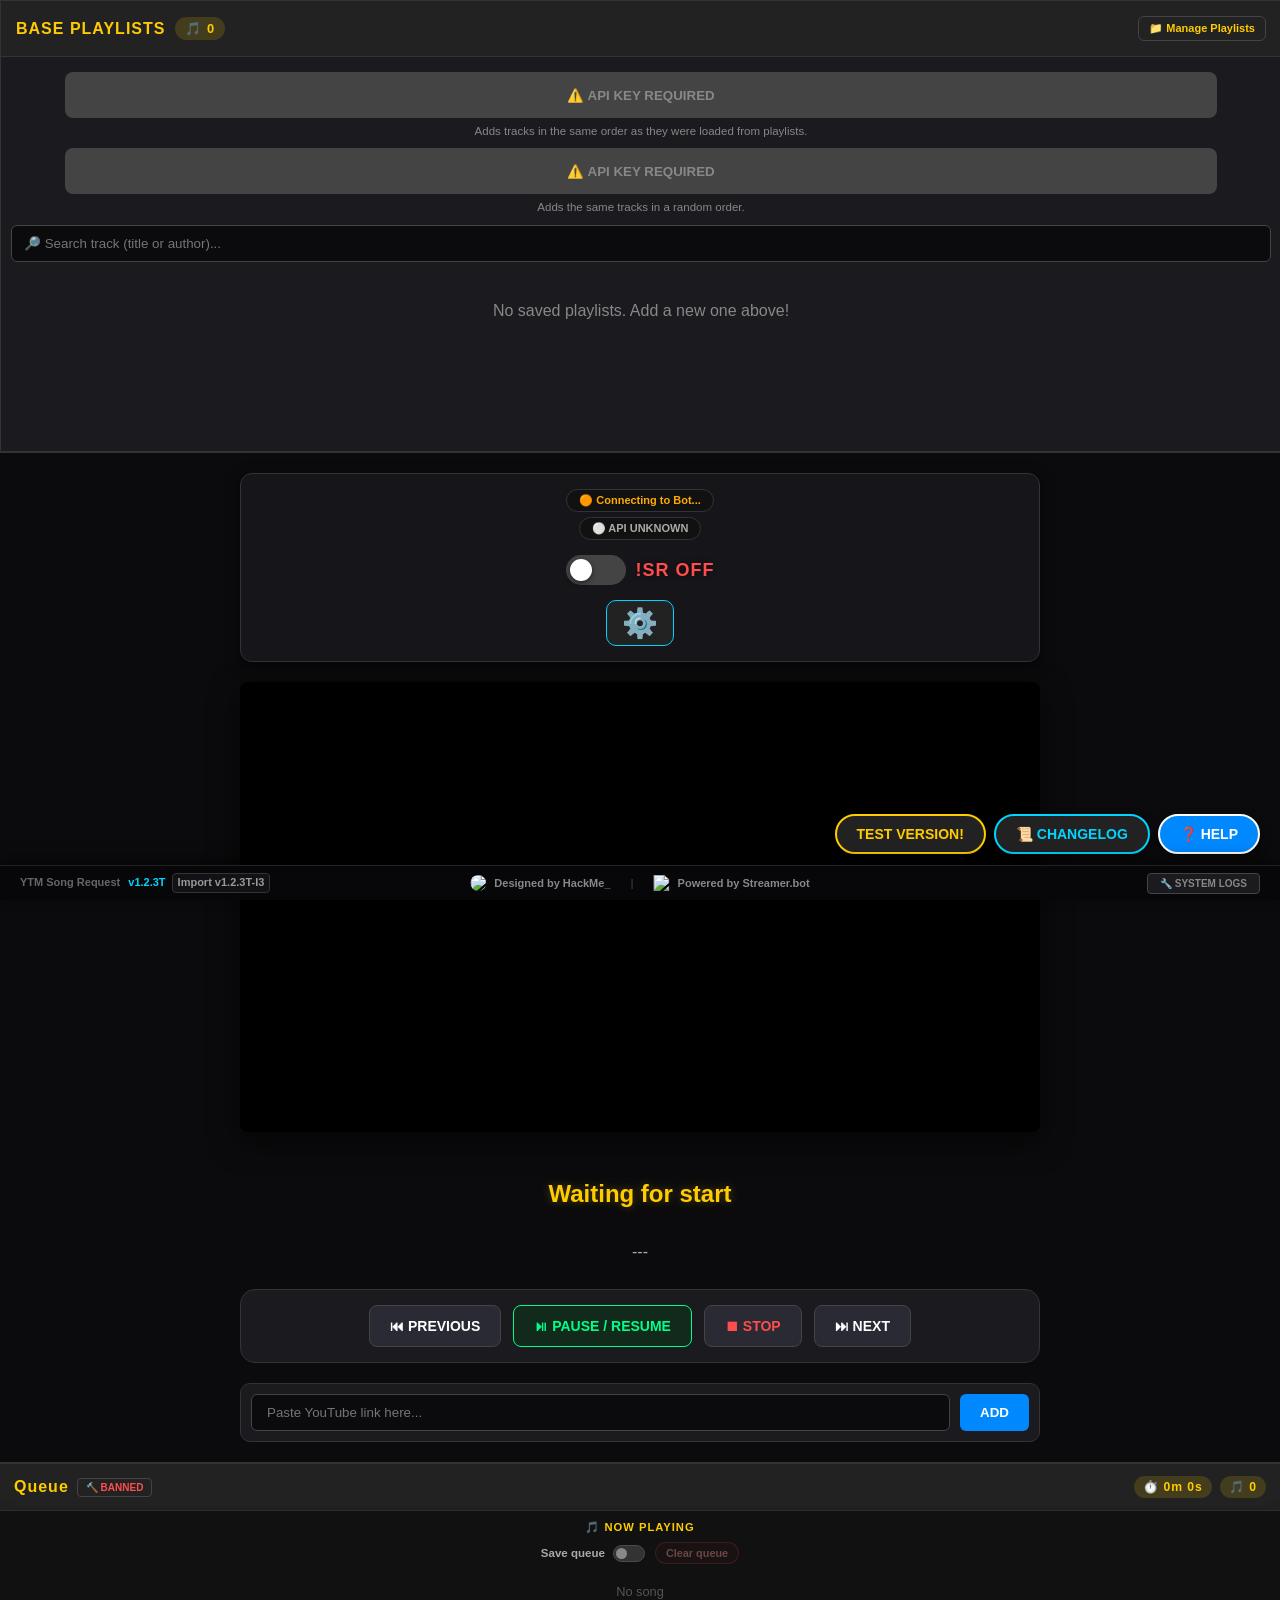
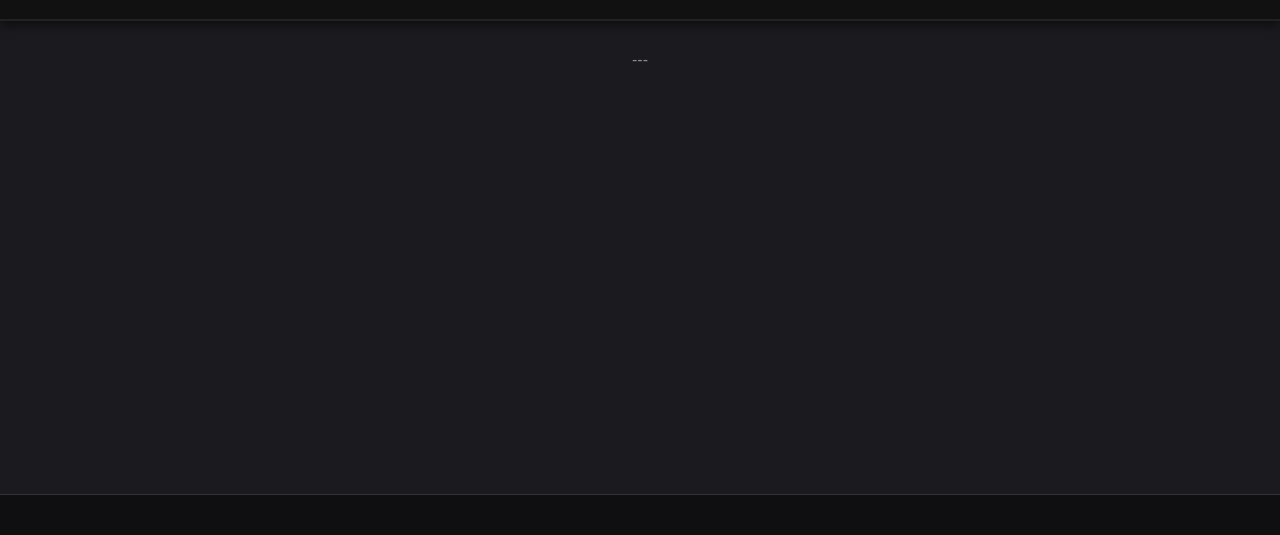
==== commit 7e86f196: "Add files via upload" ====
--- a/index.html
+++ b/index.html
@@ -5,7 +5,7 @@
     <title>YTM Song Request</title>
     <link rel="icon" type="image/x-icon" href="[data-uri]">
     
-    <link rel="stylesheet" href="style.css?v=20260522-123T48">
+    <link rel="stylesheet" href="style.css?v=20260523-123T61">
 </head>
 <body>
 
@@ -237,6 +237,26 @@
                                 <span data-i18n="ui_sr_voteskip_required" class="ex-style-021">!voteskip votes needed</span>
                                 <input type="text" id="sr-voteskip-input" class="api-input sr-limit-input" inputmode="numeric" pattern="[0-9]*" maxlength="3" data-input-action="saveSongRequestSettings">
                                 <small data-i18n="ui_sr_voteskip_required_desc">When this many unique viewers vote on the current track, it is skipped. Default: 5.</small>
+                            </div>
+                            <div class="sr-limit-field sr-user-limit-field">
+                                <span data-i18n="ui_sr_user_queue_limit" class="ex-style-021">Songs per user</span>
+                                <label class="settings-switch sr-limit-toggle">
+                                    <input type="checkbox" id="sr-user-limit-enabled-cb" data-change-action="saveSongRequestSettings">
+                                    <span class="queue-switch-track" aria-hidden="true"></span>
+                                    <span data-i18n="ui_sr_user_queue_limit_enable">Enable per-user limit</span>
+                                </label>
+                                <input type="text" id="sr-user-limit-input" class="api-input sr-limit-input" inputmode="numeric" pattern="[0-9]*" maxlength="4" data-input-action="saveSongRequestSettings">
+                                <small data-i18n="ui_sr_user_queue_limit_desc">Maximum active requests from one viewer. Default: 25.</small>
+                            </div>
+                            <div class="sr-limit-field sr-global-limit-field">
+                                <span data-i18n="ui_sr_global_queue_limit" class="ex-style-021">Global request pool</span>
+                                <label class="settings-switch sr-limit-toggle">
+                                    <input type="checkbox" id="sr-global-limit-enabled-cb" data-change-action="saveSongRequestSettings">
+                                    <span class="queue-switch-track" aria-hidden="true"></span>
+                                    <span data-i18n="ui_sr_global_queue_limit_enable">Enable global limit</span>
+                                </label>
+                                <input type="text" id="sr-global-limit-input" class="api-input sr-limit-input" inputmode="numeric" pattern="[0-9]*" maxlength="4" data-input-action="saveSongRequestSettings">
+                                <small data-i18n="ui_sr_global_queue_limit_desc">Maximum active viewer requests in the queue. Default: 100.</small>
                             </div>
                             <div class="sr-limit-field sr-music-field">
                                 <label class="settings-switch">
@@ -427,7 +447,7 @@
                         For chat commands (!sr, !voteskip, !skip, deleting, etc.) to work, you need specific action commands and queues in Streamer.bot.<br><br>1. Click the <strong>Import</strong> button on the top bar of Streamer.bot.<br>2. Copy the code below, paste it into the empty <em>Import String</em> field, and click <strong>Import</strong>.
                     </p>        
 
-                    <textarea id="sb-import-code" class="tut-code" readonly>U0JBRR+LCAAAAAAAAArtfelz4rjW978yD59bPZJ3ddXzIRAWA6GDAdv47am3tBkcZOCyBm7d//0p2eyBdKZnujMzt6cqNR1b1nKO9DtHZ8u/C6lYkMKnfxfGJBWFT4V+9+GXzmQ8+MUT/1qK+eIXN51OZotf0Efto94Frlb4UCDLxXAyK3wq1AgbPYj/X/hQWInZPJmMC58Kpw25mLNZMl3kbzqLmSCpmH2kk8UvSd5tPJn98mLIVd5HPtLEW47vWN7FeCnlh0KajJN0mfr7IdXT/3wocJIvhGSN54VP/+/[base64]/+aCZiMRNjJlTrQunTly9BMuaT9fzLl4eEzSbzSbz42Cp3v3ypzEgq1pPZyDK+fFkZH+FHHeoIf/mSztlkJhP6kUtZ+PBtfXQ284VI/4QeWmLxsbZYTHddffzypSXWi8k466E+n4yzF799KNDNQpQmXG0XHramNGWDni63vOovPq9h4/JZc2RKXjJdXvPWV99LT4pae9lL/TEPnods5BusVpdMb02pZm5Pv+mmvs6reMk0nPKS2WAaXn7tfXP0PKXjsn3fnrRK4yLqp8/T/qb4RKuVLdsU73vlYZ2mz1Oa9lql8bxVSu4Gbqm45kF9ToKHQT/FK1oqVkTVf+KhJxul0b6N6nPglu7yn1oLslQuo01xSsdFxEt32K1WNpH+sGxreMmrlSkdt5pROJq44/qQQ7lkNR+6yWjwuCkOWcq3waa+6Ye8nn9f503prXq6tyGBOW6URku/Vp/SzmDq3k8GbuLeGh8xzd+493DQD+tjtjHvqWbCfiCXDC6k6AwSHrYkS9ype+/[base64]/XT3oBW5ZJsiiuWFEckrMu+3h50eu2zefG0snGraMirrYkaX52FKBwsu0EF9rXBnoZzt3yXNO4dSwQY8ZqfRP562dfwIiw5k8ftlIZyvQo7C9bcGLOwhB3Vlo+fpfo/DeoyKo1+bfjrVVwy/hVsnTQM+7gRPptU9yFXfaU+a25GkwAZiZv0fw1LmDGE7IduBTc67lSdtRM6nK2BBP1BY7eGpmyhvtaSTH+YntP7Gs+iaVT1V52gPXjsFBf90HsiJbPGUoxYrUUffLj008qcB72L/Q7P+ooUvzv5ftzRa9mt+stI9xRNsXtffnZL/dQtVXa8OjkXm0Hilty37NGzfbIb5+W8zs8IZOPR2VzFOR3zPbDDsEZ5CHmteE+rUtJxe9DXnqdRYEI1Hk193T1/P2l0RldoeoXO+Vyedt8tvaqf9kN/zit1yUJfMt1zo6AyisL6tjmqjKLSIPEzTEDFSPOXvOTO3VK9RfXplFafh81tb/lQerEnbp2Zkx9n5d67S7csU7dqrtyyLLvVaMUDc9QsFbdRUNn0tcEgCDDy1R7vKJqXB9kcx1fW+kYc4qkcRQGuR6XR9CVfb/PlFj7xVNFkkPRQPe5Bv9gbtdxOz6y5yXqQY+noyv55C32ysbZcYX3KBkzzhyxtTfywPs+wKc34v/2cOCuuc705liseZliTYUFTV7LTn/Paw6/7b0O9gqKwbj523EFjU/RZOlp6YeupHxalV63Avr/HweHubHxl7kfc3PFr6PIqyua336/NEZe8smsHK1sRmE+NWkv2w/oTqfgbWhopmb/lwTO8uYeu4MyLc6Owc99v+TaG7mnRqXkLWloP2qU6c5N6fp5RXdLUkyz1N2HJTT7LZ1v9/7BnKuvEfZoyN3FzbJQ7TPTXiZu8cgZO9+Zu/N18lj3df+pr/pZtbu3pt+zJPQ32e/sOX9KiOeIbqvtrhubPYccM+sEzupSLlz9x+9X1SFprydf3x+v9Zz/l+oZqlVFfq2x52d+wFG8apfrnLvJib4T97ugo65ul4tv2ZT6/TRR6iKXGIEorc6b1vrKX4S1MwZnOeH0dSgfYNpNiNcrkVXHlBSiJgvag7RfrbtUb8mp5EKV449a8SY5hnqSbYt27de6PZ2oVZX15PkvXg8fOXUJqHmS1B6u5wTrX2fIg/zvmE9Xgimr+op/6o0fd39B7NMl07Zv4wLN98aj3sZvczU7lb2Nzl9TTaMVSNOT36F9Kf850vuv0OWDUfvwMSzpK723NSaDw0axFodfN2/Ei0+Wyvxmerm/alDu8ur+5Z26Nr/VD9zB2Z9xa0eQOu+XpYz+dKj1r2atWNkzrTc7nd3sP7eWHW/OmvPosM5l72r+cJ7wqIa32krDrLP0q3q2NTRqdu18fN3eJH5gzmmKdJsUeCb151HG/Pl61gnh1uGJq/lUsM12tPN1SzaRuunsn8bIfIOlK+Ouljv64dQau9JdEM1dcMwbt0Iekiq/o66c/Sg63l26l9dQPjAGrVsZRp7ilur/pa70BrzqDSO3HUnHEw/qQV+WKJsUhTZVOUoFRwFevyOPD3iAZ3n5tTwy+use5luHmr/wJJm5pfoJ5b5AjN89cNGRJcR4F5phXh61c97zDbqUuI803mqMcQxvVIaTBOtO/lVygO72yp/lPVDNHDB3lQ1htz74qF6pyyUuHcbtR0FrR1Nuq/fZw8xzkcmQ/9hU5ovRR2JTeRvjFIRu3ZKP6LGnK4auyoLMeKP3f3bettGRfw8uo9pDN/9beze8srSGv+mOq183dfJQO34kCLkXJ3NFzOFG6QbNUvHPlOnHT4ze5rFW0GtIwcZOwM5+qZ+4rutPxzBz7yfWO/Z6Uu3HNLg9aT1HY2mb33Jfvr90x8vvu4Qy79ldkwKLZgQNvJB/8st/p5b+/xvNFPxyWD+dphKZ07MMofFB0U+eideP9pNGd3+i3vqLaesBS/5kHchP1EGKafGofz+i+704UVpC6g3ZDf0uC1n0/9GSk4Y3oDKaf15Nb807d0vD2vJO7dXaverl/Bo/J7fU2kjvtoTS6cS5vrDU/B1ftBH4ZP4bw+bE7Yqd6w4szdoGdat2v6AYv7Ak35nsLd673nd2Va9m9a8pSv6Xufn14sp8zeh5/V3PuVrEeha6SM0OlE9CMhw/JG9taIlgM3eTPo3d3hHshRH4PyvvjnWd9Khv+NNq+cv5QMymWeCDnUam47odyrnRKt1pRcis5zrudybNOxWt1M11S6frRsK/1XtUtWLVi0ioeZnp11ZT8Fp5/Rd/lNbmOlF5Uqne70KyFqF7p+X6lh9pJ8/V74DTX6Q862vx1XdbfRqGrznu+/1/vG+b6ieo/13e+0n7IQ29C9az//b9fn09V6eEVSAK8zHSpS7l5k57wFdw90S2OOp/SlZQ9R4vCOmzKlmSpHNKqtKIeTkjqP/HS8LA/rtoO877ve+XB0tf8hGn4iWg+bI/rq37gPfXDFjzgRlWNZ/x+28dxz0M29uW178/vXtkd5ISerfx+WxpWRLUlWc2bqnl81cZ2/a5V7JVl7Pn1The5f9iuuuPbUd+sFTckjIa82sv0ErfMJS+joSgf90Q3kEtlU2ebwXRvUz+zi9bq5rnd7IU97rAX+E5+P3ZyHnqaDz3tedVPK3M/rWwe9/errTFxxxJSH2+ZxEo+xVHN3/RDRUszpoc5uXO35m140LuCYwpD2gofNkzzR9fe7+yQ5/pYLRrSmi+bpeKKh8fvG527tJ4o/Kpv1R1SydRG53iPvTrOmcwpPu1014kXDp+isJjRt9Ep2hftDn0+dHs7WhdxaZD3y2r1KU8rMOoUE6rhecazym051djL7zP5kdk7z+yoL/fT0e6e66DqDLfanfxuUKNVnPSD56Afus5e33tMBokIvUWotzahfphTnMvBVnwid9Rezs7XNZ1p58/Z0/rl3HJ9J1v/23g3UroX5GF96dbyttH9GT3w6Rj9/B4zaJR9o6/56/xeNRqIzXm7Y5/ZHnyNVxrV5OjqGT/SWWZye9RaRdXe/NJX1Dw5R1E4hCyt1GkarXa+kAO+nNuibsjIjdpznsmqvcx2oeyjlxij+t3rC1FY31C9fk81L7tvn/7eLBWlqHmbfk8uo9RRZ/vs9/gCh9qo6DYll/1xa9XXFpKf0qRysHFmfsHMJ5f6G14yu1FYn/aD56lI/b3tYHJc1+iI8zfwjad4Gl21Dw9P6BpJOvZ6IizKU3rvbMU3fIrZ/fSo1+x9ALX5Uaeo+pqyt/rZ73s9TMn0XBd4FxqN4f8WPhSmM8Em6TSR4uD750KSTWdBZsdwgDlZCU/Ml3LRnfhkligv/dnL08e57z2PALDNmGkaA6amI2AQ5AASMw503eKmYITqloqmWItkMFwUPsF9MABW/30oTIkKSlBxB3mfF+EByZiL58InpAID2ERKMp0LXlUBEXm8wIddTIcGGdGpwYAWqzgE5tjAiQUEiBgmh3pMKCfvH9PRGSXTdwjoiCGDljAoIDzWgKFpBsDIsYHNLZs4xNENE+0DOhh1BGGOACbBFBgCOYDGWAcxtTjnTkwsof/NAjp+VwzFrdiG+/b0GIugPQ+Z/pCd4U5gzklgyvv29IAZrOYntCqf9jYBLxzKvu7DqDO4heEXOPRazEKGJ4myc+ZtWnT/LOyYPYr22LGLT5DRNAq5ijP4/ZhWqnc7ULZD1Dq7zx/lRhGf685v1Nt/7z3h0lZ8S3//YZhnxRQTAwFHUAQMwWJAbV0DFhcOZhgjQa3vj3mIM4J1ggDWYwMYjDGALYcAwiA3EdEtajjvj3kt9c8fj3ksFrbgXAOIMBMYmMaAMmgBFNsxthzDwbq9xzwSEwfFwgScxwgYsUMBNkgMMDcNG1HmaIL/zTDvjwex/UTNb0fNmud7cQ/iz152ez23Bu2sKidWgezGFUZBfUu11iwKvVMN9uDZyjxfo9aKjiPJxu1lT/M3JKjMSTiVXa3+ryhowUatOBTB86oftKeXFoTLm8x+DspqELf/9/ujpmFATEyMANGxAQzbcQDVNAJMbuiUY65zg31/1NQRiSmFAiDKLWBAxAGxHAcw24gNS3eIrtnvi5qlIVk8iPmcDH4McL47XH09mvX74oiyYBd7pCq3brXytPOwbqPAHLFN8YlUK9CtIhUJO4w0f+vWDpFaUlm3RacIibp9an6SeZeq/iZKK09R+zpW0cDfMk15eV/Bq3Q/[base64]/2aq2E9F6tsVqbA3wp89hDN33dG9+Y5mtQvzPa/VT8L4lJtoir876Om6jnVHIODQGKsDBQG1dBuYxLEo0W3CGP/+oAcJRVjXDGA7yAIG0WLgmNQChuGYlNqmiZn2/qDnT+TyXS6gGjOwiUwOBEYxMKDtAGLHFMSaoVmOIAahdI96nFixE5sxYNwxgBHrDnAYsQEVjsUME0IbGv9k1LuWuPTeSLhLKsic7CopqJldvbwhCcxtR/PNRuk0Seg8iYelFb2Tf/8CFZUziwRQBYVYrgq8em8kvrulpuLRDoXHUdi+nGfmeOUpnvMASf/g9L1bvwhWe4MK+juSk84SS3q6N2Rjb+trEpLSIGls3GnmbK0i5WDLHF/9wBu5T/MrQXl54leWJDM+0Oq5sQ/Eq0UrWvMXkZ87HBvd+dWA7GsJL5fzanZezovpfvID5nU+pubDV8fcOVUv+Dr9vLkIgHiZXPMmJ6Q/wg9+D1WUJD/sr3x+c3fn2M2My+fj/zSh7CU/04gTM4FBDGMdGBZURkqdAyfWKEHQirH44yaUr0p+rDOsx6YDiMYgMAxCAI4ZAxoSjFiU65aO31/y76R7ZTJj7yH/iQ4tYRMNCNtURmWNA4cTDBCjNsKQYd0me/mvObGOmEEAtDQHGBphgBLDBtQSZiyg6Wi68zeT/z+zqH9mUb+aRZ1FeF9mtRwzPw6Af0v5ygXB+Xj5MwkvM0KsLGNSU9GmFUj1XOm6ch1d3M48OAjIOzcZ/Pr5kM3js2baWlF/[base64]/dc9yq47pUO/pWrUaAHgV1V62xdRHq+zCxTkY5fz5RWkW7m2C0NMxxo7zODD5k1B+Xn7H3jasbrtXXvI9T2GZyejNIKorU8cyAKW7BT9YdR1d+wjVmMqu2JKzMaLNoBV1nFSbN0l3QDbJHged7vOKj5dPdi71xV+ndZVm/OctV2WVL3GLF0jbPsofvJqqlznW/MPKM9qMvsjHSwnu3Le6ztMmCPWdyl+cBNopTq9UU/bOM8ovgtGVv7LK080++xc5JZrfmHiIN22DJp+jA5XV+jY3aisIVorX1znDy75jQTzFBjNPbKYlPuFeizeXxDRPIBb4/R4JcZaONdNtytzLORyhhsKZ9El2rm+C0Zg/19htqVDLv9u1AzhzS4nWl3zBB/LUvnR0XyZ1mrnTbs/VdF9D88lde32mcm0lvZhz/o4nSy1hum01Naw+tR7fn31yOsv1GWqCzhEPqd3gh3Xq8Y8JVs5sOcT2VKcc1SqansLnVpJyor+SQayssibN3JEcvyaOG2pi7G60td6I9H/2bnwv/mKOAff+n+Qeb0OBZWTBwd6I6uA8OxEKBECGALEwkODUFj+v0v1ZqDoGCUAEqUDZg4NiCObQFODSE0JGxivXNcgroyP0qyeQ9jOhQU26YOMDUFMISFAXWQAMyCFoY65Uw3D8Z0M3YIERqwbEiBAR0GHM22QRxbGo4djCi3/4zLdOGyoN3Pq/Tfwa7/F/NwtrvlSvQzwPYCki3HjmPdtoCwVPSmCTmgiMXA0XRkORYR2o8IsIWUG7FOESCOQh2bmICapgkwhIZNSYyJjv4CkEyW8/cwcApTgyy2VeizSrkQxAEUMw1gEutIs3Uo+AGTDd0hHDoWEAJyYBCTAodZAtgYGwwiFhML/sTkn5j8F8Hktu93Pf9n1MkZJtsxJoYWEwANwYGBdOX1gQTEJnV0BJkZG+L7YzJnBApkq3wHqgLsCAFURxhopsFsbGFKY/39MbmzmLxHopeuE9thtgEYpgpmhQ6ozQjQhGZhbNnc0YyDz0loyLZtBqhlIWAYmAGCcAyQZcWEW5pjxfFPSP4JyX8NSO76ZfwzD+1FRgW2EIy5DZCDNWBAnQOCTA1YzHKYCalhxeT7Q7JNTYQsBwMWWzEwMBaAQEsA7EBsO5Qaum29PyTvgLcjFotkPJj/zKz4EZkVp+FkFcM71PcwXvPs3qpVdZkJcaOGyXVP80O3dzvULsUw8lszEhYPtbmiVz3e0YpX/S7R5Lq3r/cVtC+w8Hqbq9j4dHtul/XEXqsn/krtsYu5vVLz6rr3PMO3a3XHT+uvnPD3ahbKy7Czcx5e1vQ46W/q1p6dQ12P8qn3Yz14ULU/Xn6jLN/PrRfej/M5+9d4f1H7L/NkZ/Wq26r2u7mvZ3l93+zD9HZzrVzdB+frud5m8Fi6e2509jVSvIDqnuxpiyk71oLJ5OWVNeZ1Yw79X/B7e3V9V2qtXHy3uVzb5fvR9Pa7zBu2D5u7cn1qSV7mc6rVh7SidIKTOjMaGooKPta/lHhBAhPxqr9V17MrvL/Yw+v8ynQpv/fZTue1bk7rEmmK5iyjOd4ceezOv8K7P2v8w5ihlp/pUDs5qydr712c/QsMPKmh9FJP6l3UaGqU6iavopjp9ZgEaE31Ogx15b1RUUxGFl3w0DE2zadWr9kbbbIr8rX1vbd+ZDoOxdhxgGUQrKqCEIChg4AwDQFNATUh/nhtkq96dgwHxVDdlHlMBDCUgka4BQGGhCPbhBQ772xGbE3WyrGTjAdBwgdi0VmQxc/c0x+sITFdxY742U3vVSl/2u48/m3LqxUY9bI4ld+RH3qojrTshK3PPHied/[base64]/3wOkJ/IUv4G+JVr8YZHvFmJFu9Mu74FVzu9Cq17gh3/bK8722uxXYWlQV6u4/ndJ/Ky4fE2PolVH9IrrZPo6CiYtsl2xxi/na4y2l4JSHw9l+wqde7fvGxJ73YK8uiB83HHvLqbfTwSgxt/b5TrqjK45UeahW9V+Ntf0+17W+J5z2vt3Qzbla2mh2/+IZ253Lidjveyee680rcnl/Qhc9+t/fqGs4DgV5pd+GcvhUnnfSQ99irvKEdzEosdDy/4nt+qxeiVsWvePXuiHdf+647wmGIig9tX6q2sQ9l2YO++r7X9r2KeyXm+LKq9os8nP+WRE4TcgtzhoDtYAgM0xKA2DYFBFEdaphRk3/HRM7fdvL05I/ivlGuUjlho6/8xdp81ExRzweYilmaLBaC9+YHwXZ4dphW4WHCxYwsJrO5kg7J74gx2k3if6a7UKgDOXaTTMaZjD/8nmZSBx6mefrtTAzEc/l5KhOWLEpkuljOjh/KCSO5wIUfCslgPJmJ4mRxx9hkqUT4jvrZc3e8ELMxkfun88lylglmlC1+nswXJfWVmB163z1WVLp8xchcdMR4niyS1XE6AzmhRJYmE8kn63xSy+zjkwd7NeXybwqT8aKbbSmoVLG3sei3Qxrymyr67NmyVoWH5nnxoW9hzeH7L7Mv4/9R/1jvShn9o5hlfSduvfHvOe+5NZ99I5uyD/9RHEF/MkeuQdwb88SP3NkntH8bi7Kv83M0i3c9/aN49r0g7231ZA9s+na0OwO6cV499+/MIet7s+jaqXpjwshBccjTWr5Jb8g//Ttz6D0Y9Maa9IfzlNuYv+k8jZJpfp5GyXT+D9QbfgC33hhYeuBWHv76TdzKP/3JoN+Jd2+rNrdn0GpfFe9bWJR/nB2p1UT+ZNab9Ic3equODFqIP4B5+88PuKce/NM49cb70m/KjELnEzYSi46YrQ7MOjwtyUSMF7uniyTdtfjPh4JqnFFE05WnQDkBBFeuAnWt+gg/KtBLk3GSLlN/3zR7AQGR0yH5iAr/+T+C7W9UU4kAAA==</textarea>
+                    <textarea id="sb-import-code" class="tut-code" readonly>U0JBRR+LCAAAAAAAAgrtfWlz4siy9l+Zy9fT1VPaVR1xPxjMImEzRgJJ6O2JN2qTkJGAw2p84vz3GyWxCAzY3ae3M+OOIKIt1ZpZ9WRWZlbqX5WML3Dl078qY5zxyqfKoHf/mzsZx785/J9LPl/8ZmXTyWzxm/RR/qj0gKVUPlTwcjGczCqfKi1MR/f8/1c+VFZ8Nk8m48qnSrkg43M6S6aL4o27mHGc8dlHMln8lhTNRpPZby+6XBVtFD1NnOX4hhZNjJdp+qGSJeMkW2berkvx9N8fKgwXE8F54Xnl0//7VyVhlU8VpDKDI6gCXcMaUAlFgBgqBBojKpG0iCimWvlQ+eeSLwUFTBgRiUQ6UDCBQOVGBLAsS0CSKGUSQpIk0cqHCh9jknJW+bSYLfmHCn+i6ZLxxmyStZL5YjLbVD5FOJ0fv3rgY5aM4/2rLdHF7LeTr3yoxLPJcipYMVn2loQfv8TpGm/mznK8b2OGx2yS7Ui0fUgnY7qczfh4sX+0mCVxzGcFYegky/CYWYI+kq7KMsYMUAwNoCpUB0STDcCoGUEsRwaVBDNzWhLIOVQ0CLBiGkA1kAJMXdaBhAxGkMwjQ8GVD5XFZsorn1QonafTfMugP//954fKfEluSiwrSFJw+mj9FI9mPOIzPqZclK7UPn3+7CdjNlnPP3++T+hsMp9Ei4+deu/z58YMZ3w9mY109fPnlfoRflSgIqHPn7M5nczShHxkaVr58HVtuJv5gmffoIUOX3xsLRbTbVMfP3/u8PViMs5bsOeTcf7izw8Vslnw2oSJ5cKCzpRkNO4r6TNreos/1rB9+uxupKWsplms5azPvk+dlLe6y37mjZn/NKQjT6UtO6VKZ0pk7blcp5d5CmuiJZVRxmpam8po+dr7u9HTlIzrxm130qmNq9Ige5oONtVH0mw80031tl8f2iR7mpKs36mN551achNbteqa+fYc+/fxIEMrUqs2eNN7ZIGTtmujXRnRZmzVbopfqwNpli7DTXVKxlWJ1W6Q1WxsQuV+2ZXRkjUbUzLu3IXBaGKN7SGD6ZK2PGglo/hhUx3SjD37G3szCJhd1LfZXeqs+oqzwb42btdGS69lT4kbT63bSWwl1qX+JSp7G+sWxoPAHtONdktkDQ78dEnhIuVunLCgk9LEmlq3ZlFGmm+fvegz/iO5SbwsTZlo83HeqcWwve+zVp2Gyc2EbsvfjdLn3tibkzraOL60Zq3RBPvamgXdabt7VO947MWzGs3QMGx2hlRxGnRsr2gSJ05f6nqNNHL7WtfzusldrZhfu7fjVenXslPW8jYkqWYD/+k5PCkTdWH7qN9mmlm1eNiVh+lAXrhh0JDCoAN7zXSBA+e53fKew8B6y9g3YeBINFPjMGvMqdw/4Q08pdszE7zMaMyydBT6yA7FeqlZiVjPpbaPxn+3MeN7V42L8c5j7A/iLX1jHNzHA7caEsXrM99OraZY0/OYKFYcNtNN6HegVU/rx+MKhzSpLgaB84hF/w07DWVPvRtJQ9bsTNrNYo3e1ao3VhL//sc4XbHAkQaZR++yzop461X71tR9SaN3EpwFNXPZltarqCbKhmboxr//kUlJ6HenD5uU3inrZTud/26nkvzgpib3kcRaoi07DWrmtN1YcCuxsgdpvQpaHcaf60+RO0pOef2Sh8PtHLQe8zuPYdB5fgPPZOw7KYHpSOwV4jfgQI6XjmKvWFB99p8b7C4Nh6Tlpcc8qaLj/j3B75wXe3qNnlKSMSho+uDePN27N5md3Ay3vCrhwf3ESm6Stjs6mh8/XgP572idbPs5M66jdljL1o75fW7PeM9i71q1YY7RXflpGvoatJqdOfa9ZYFjWso21aP37dpoeoamZ+hc/AbbencjJw2zhkRazn6/uU1vGDa9Dd1o1bDZnVhpvu8WXZ+lZCz2/E3S85GO/af5wDWlu8eb5Oz+P7NnSr/V3eZmc5dU7TCpLsmmaju1akYUbxnW1jGVvSHNOhOrka6YJ9Z4X9B8aLXEGE/[base64]/f9ba3NNit7fjBPaWF1qIZkmirQ+49uPSyxpz5feN6n/Bqn6GQ6d2r6+N6+1f0jN4I9QMYPnh9rW4l67jQh9bx29bldu9kHmSBvbSaQm500lfWMro01hd6Su1EB9iosZN5Ql7FBHqLQeaNrHqj67rV0SBwhlYzXNGkCnGzv5UbZuz2uxdoe9hTRC7a8gJ7LmSilQ0ha1Wf/0jMFVOYcreX//3lQEaLOxmlxLfT8BZJNFsj3HIgvb2ID0q+Lm6R/OBacXtTkr+1eWwlYUYUezEIugiPOytyqt+ew6jmtv+6wJK6WIOPpJkKfFw6sgd3emw36Ggku5+U59d2NbfAq+7Ffi49Z1ljc+h7+kxkVfTd7sn2P4WedZdWh3TcSdvH47u8hg66O8SBMw9dgWfl9jVijZ0paz6lVgp/P9XRH57N2Eq9JZa1FZPV2GumkDT7yRv6G7LAmQgd8cGtrkJf6GpOfm7yN/b2nR2RrLEIXZs9bLQ+kXZ1xTnE/N2q2R7JFkuisKVVb0isOVzRgnfX5DC8S6q9gdxYWq3qMJT7MZXFGuqkVstZWc1wSrJuHLa8zSBwpoK+A18bWc3OkDW9MVEuy+PD2sjx9tU18eoaV1iOmw/KAFnJzayEeW+RI5f2nDwIrJg0vWWoOJNeoXuKsbqhz1Je07YYOpywpjTP9W8hH7KtXtnopAMZLcNWpyQfnkbtzWtyQZxNu/t++7L3SGRtRDc3yLq9Ma7qOM1t32fkiNBHWU3r03HaHQT2c+gO56GvjVnzqiyYW00ksVp1V7YX+p0VyZznfPzxpbWby93HQeCkoYw2vF+MR+CVsCGEQbzc0nOCc91gHXdrNrUS+1DHK2StlVgTX1ITK4WztniWWG/Zo4d28n16WJPbfpd9xXscyN4z3dz8fu79uTNGfqY/7OF8716TAXcuXFj10O41nEY/vc//vspzv6E6+/2kdbCvSazpPQu6iX3Ru/C+XRsZF9pNiIzm4sxNA29KM68j7DADeJjvru1+5j0xP92EfUmicvrYlRsw9NmKjkeTdm/evjRuYVu4PG41vq+Jc9XL9SPeXaxXm8Sdx5vphT6Nt+vh9oYo1sRKnYeehO57UGuV9YaXe+wYO8W8r+gGL+wJF8aLLoz3fNvFWXkjzl04sNNeIM5+ndvSehb0LK1vrU/g00rYfoScsXpCJyh4aCVvK8vH6WzgWt+O3iPtwWugjud17O7hzDMv77NvRtv48v7rCDvM2JuSZjemzYZGmmgY1qpDIbcGpXHn8qw+7Pf6uS4Jw8DOBn4nvapbtKpD7j+tBoVevQwDegnPX9GnHY02+/GDe5P0IfrDkZDreA3P8Tp9K1m/cnbI+97raHc3V3XZvc1xu/6vts0K/US0v9V3rpcfBB7ETbS1aRb/f2U8IxbYQ9ZMVyQRGH0qN+8v0RNdw92DbnHQ+YSulNtzMm/DalovDOzpwH+a8sx7GGTTdKB0J4f1MbrIr65Ute5Slg7GndVAXqSsbm+I3BgN5MYza+xwY/hP0d+X2z4Oa561bCk8azuFL2ylpfqP2/PtxAmGj2FQhdhHy6+16Xa9qh1Az+2PkHvAzNHX2VWTU9tXdU2zVBa4ZDXtFZHX8WX77rHNfD+fk7Pv1geQl9nWbZCskZCmN9rJuK4oU2dzIttDUosTHjiLQOlsAkXgkx3RwEuZ70WkqB+FvjYcZE9pWBPYVZwXT/m67XdMmigZ+E/32JemrO4tB749D4v9KWwdNSGHHflpNcga83bN1lhTiqhiR+H2WaCIeXtpID9NiZ/CQN63Iezpha3cPaH/1jae82ZU1HP2Yy7smbv2T2nSds+stxO/gdBJym0LOgr9COe6bzy5d9c5XV1fg+fmltdNc/uSFHpontNG0PLWktov57Jkp3QUtppcl831RbV9W59bdZayerpk5/gob581zvVZX9/XRie6Y3mOnRUTNtXTOdaKOXr5XHI9KqWKcytskqw2LNbk9blsy57O5eatc9ns9kQgb8eYrOPdXM7Y2c/vgdogK+SwvRvPPx7c8n7pTl+1Q5fxru5taIY27Zrt9aHnBvDJ7vXTflm/OqKrsB+M17mNsbymvp2PaHhxD9rJIN7tg66MJMHzh0cYH++Nr55/q1dHtW7/KerV045b8n/dvVwDM6tmm/kZtbnlb/0b0uFQHtJxySdS9m21qhschEPW7Oe6Tr4GG/m62GPvlkaTg525sFnv+jr2fZT8ZDlfhf9SrHVtRTNpSJqpHnp5+7lf9awcKfi3a2fpBp0/mP807yl2gwRVyN1iTbuyp7Xd0cGGV5yHv8Kfcjgn5nxpdXIdQez9XMaPxL7c7b9wSB+fdmP7xxl8e7E/qYRyHSDfCwJb3bNy81W/7CDng/[base64]/ZMgosX+c2E7/7iv3lhY1lTTO0DgMbclfzB/6TFLrHZ8y7WnUlfMM054uQy6X13SpslOHtN9IF3apxxs+91wPu9/1c0tVyWgh9xiZjp1Vg2/qAE01tSHKbUV5OYNZ8kDUe8eZSPIaz4a/rpyU/fG6TEjrVbb8e57bCnd7hZY3Nw25fP6uTwh56ff8JObCj+zmb0gWeygUf17Gwne95VCvvzwvr5YRnA7mwKbbrnjqQvXVxFhrFfHPidziWAwVNn+dv0qtf6r3Dgy9hS6OtDvur82try7qyJwo5kpe7S50N97Y2/lZhv/uavfZF+yq54GdqPiUDvzN7TR7v99EF2flGebzfz9vYmML3kFhTQRPsw0m7ZAdyfU0e5OfhPF5gT/eybkFb9pRlDRi6xZ55xRa5O5+VxwTpeNS+alM6yOTt/hJyq9N1C1/xFmue/EFgmTs6PCRlfVka8gY62BRStNjbE0ty+MyaOcL3C2tKzFvEdmk7+cmO7eO7+tNCz95hws0/rNubs7hwvMbKulCnsJXXhg3e7KS0lftWplZrflzuoAs8dXa2tBZsX8OBqzbe/Vo63e9HulT7cizCzkb+ZToU3Y3JQ4vcNi2hkr1S2A6dDfP70z/Wr+LBBfzO5/8m3pXPxAe5cITfb8WC9hW7zmVetcKVsOmds6keZGxx7ujKaCTw8gQT5qV9lPKWsxn002WYmbl90Uou4Xrur1kPgnQuzjd5rFXmKWLNsVa6zvdiTRzvUKOf2g/9ZG/TjXdnyLua0P/slTjvhYXdsPz33Gp6KmvZQ9fXMiJ00qO/C5teiWa5vPBkL6EyesRChpVosverFn5XETspCx3rLu2kNEsL3OyjBGfeI6sN9/Mqn9Mv4JtM5HR0cs6T81iqEl1Z5i1ZI7fbzq032qcu2IyFrIc8qOb7Jszjhpy++Pvuhb3259Ao6v7v/1Y+VKYzTifZNEn5Pkac8RRv3AWeHcLG53jFHT5fpovexMOzRERzH70sPy5itItIcUOLqCxToMmKBFQsmQBHlAFF0ZnGKSaKLqLu1zyJh4vKJ7gLGkfi34fKFIvgdRGfXrR5EkaejBl/qnySRAA5naQpns45a4rA+SKu/MM29l+GFCtEpUCORLw6NQ1gRhwCCasag0qECcM/P/bfHSXTnxD4H0EKda4SgFkkA1WWVYAk0wAG0w1sYlNRNWkX+E+JyTE1OdAwIkDlkglIhBQQEZ0xZkZY58p/WeD/F8XaX4qBv+1ODzHr8tOQKve5rHR9bY59Lb3tTo0DJnkJaaaPe/kdDNOB4sHQjd9mh0muxbbn2J20XeH7FmU6ZPcscE/jR4TPO5yGAUvpi3j2t8kNF6bdQOo89EY0+RVw7VVb2Rj+AMzTI4KwKgGTEwmonEaAGIoMdMZNRBGSONG/P+ZJjGKkYAkgJVKBSikFSDcxwBQyTcKKTlTz52NeR/[base64]/P2oqEo4IgRxIhOlAhRIDWDdNQA01UnXFxIps/[base64]/XxPzZ5Nx/DNUMRkSxqgCFJ2ZQMUoAgRyCWANGrKiEEhVuFPFNIUxOZINoMsQA9WQdEAiRQWUyxHVKIUcoffj599GkQr6ozyssncc/nuDdkpVdAJIbwzz+9KwwtPQowvhfsKdN0XfHfQURUGKySVgkgiJDQUB0RUDaNjUCVYMTCn7/qAHMZGQIqvAMCUdqFiOgKkRHaiqqRFiaBqi8s8HPW+SLn/KAVSmKtIkjQGOpAio0DABNiICIlmVdZNjFROyQz2G9ciMtAhQZqpAjRQTmBQbgHBTp6oGoQHVvzLqnUtw8bORcHfx/8Etkkfc5UcvR1wyf86DmWrlZBLHyR5o1lDcov4LVDw4cm/0lwkJfgIS31xSU4WTKkfhcRh0k7PBlxmaM19KvX2wwJngpjeooF+QxCIPONpd9O8rzpCOnWdPTiGuxUl7Y01zJ15T2jqybpKB74ysx3keMHcUWLBLJiAuWo33tHpq74NDwhVpeYvQK5yj7d78JKCgdGnWvT6uO/fluKjiJT9gXMd9yh682uc2yOKEr9M/XgS1vAhEKoLM9hJzn9TAKF+S8Ebo3utLDSHJ9+urGN+87IQ+6f/dhLKT/FTGZkQ5AhGMFKDqUBgpFQbMSCZYgnqEOP3+kh8pFCmRZgIsUwhUFWOAIkqBLHGKdcIUXUG/TKKtxmRGf4b8xwrUuYFlwA1NGJVlBkyGEZAoMSQEKVIMvJP/shkpElUxgLpsAlXGFBCsGoDoXIs41ExZMd+zbb1n2/orZdvKM1/lGa+ScxFJe8C/pHwVguC4v+JZCpdeE+1Bv1C07A6RnZRmDUgU6+Xt3//STE2lCK5yppAX2ZqEckpeuR19UDz2kYb3xc3fOH7owfi+Vxe03q4HrU+zdLHnYxGFfjS2IjvKflzL3vbGrlWrI+u2/vS1t9vcvuZ3+0+200C2U7ueled6xpD3jE7vGUquZyj55plIbr5jhpJRuBIZPsJatUdkbXyKref4Xb75u6NNriSn82T3LpDzmwFJ0DNPcfX3h81N4vtI8lpeErrXspJcOCCsvy5jVzlCRZgGA8lu9D2v0ZecyBkhtwv7ySs3mKf5GA74NL9+0/skYvJ62wcetgqevVK+nCVm9//r42kK82Mjj1oVvLt/rK8vZju6dkPmBx2c/vY3pf/z6OBLBqs3Hbz7kr3dF17keLbbk6wz0VzrOMzHZN8KXamIai39/cMP3T/InB5FXI+wqQDFVBSgmroECOYcGFyTOIMqJxH5/odq2ZQgpwQDgoUNGJsGwKahA0ZUzmWJG1g3fv6h+iHFm59hTIecIENTACIaByrXESCmxAHVoY6gQhhVtL0xXYtMjLkMdAMSoEKTAlM2DBBFuowiE0mEGd/iMF2pvB+l/wvt+r+Yh7PbqzfC9wDbE0jWTSOKFEMHXBfRmxpkgEg0AqasSLqpYy7/iABbSJgaKUQC2BSoY2ANEE3TAIJQNQiOEFakXwCS8XL+MwycXJMhjQwR+iyuXHBsAoKoDBCOFEk2FMjZHpNVxcQMmjrgHDKgYo0Ak+ocGAipFEo0wjp8x+R3TP5FMLnreT3He486OcJkI0JYlSMMoMoZUCVFeH0gBpFGTEWCVItU/v0xmVEMuWSI+w5EBNhhDIgiISBrKjWQjgiJlF/gotdi8jMueikKNkxqqIAiImCWK4AYFAOZyzpCusFMWd37nLgsGYZBAdF1CagqogBLKAKSrkeY6bKpR9E7JL9D8i9yD82ro/d7aC9uVCBdghEzgGQiGahQYQBLmgx0qptUg0TVI/z9IdkgmiTpJgI00iOgIsQBhjoHyITIMAlRFUP/ZcIBXL5YJON4/n6z4kfcrCiHk5Vzjqi73IpVmlFx22HI6weLds9Pl8I7TcXtqZr11HFPvXvlPDUIhl5nhoOqu8u7m1tB8/x8jU24iZPzZfK2JevU2nuSE6Bf5JUs5TQstZvnECtyP27z0OWet/vH/mVP7S53XOOo3gk9zpYp2u7drF8b88UcmoE93nnOX5RJ1rGVFV7SK+2/livzePz107yWgub2Nh/mZZ7ucvsVOU+8Z1Y/5HcszWM3ltPcdwWdalfWzLl8kKU8cqe0Oh0HhbknMO+HK/CKV/4kd/fmeP3Qyzld8raLvDfWuVyRpbw3Tn2fN+fE45d74GuNF/lvTvbiSS6VUnvJKI5a630+laP9W7t5arvn6ohc93XplTH7RHHSvryY0saeRqPTENM8t5z/MofXubqn+aG8s3v+eD7ny9yY1m19us9N0whXrOn1sJyu9zl48vV+89ocvRf4cfs2/pzBlVMevWz7dG4v2zjlmXcW326t1+a1y+fk5Hla+8UefyPvxufqnvJul2fs2vzOlznhXf0S1t483Z/JP5nn1HxR9wQn3sjDSxh2ca4n5dpu1Yxe0vwU6wRP1yWeXi53NjS7kONHa+Y0F/H5+Z7J05bnOjuVC2fX7ct8xqPrY8i9mocInmtzcC7kTD6/Pl/ml7qUc/kS367N5VKZ3LN68CKfy0m9o5d7/C2B+7O3O4s6R/vs5BsE96d8OG13WlpDp+/yPPK7880bc78GuJkKbF2LXPzbtXGyJsu5Ua+9z89/RnQmuqQwu3WOc5V9QV65M3LtJMLlQk7D3S3Z49x2E2ucQuKhZ5qiXEbRXEahzZHOeV2ufKv+c73lNC95ec5n5MO36nuH8Sc52fPcyldlyElUUyl/3Muzff8kH+WrucsbKC3rutfx5kWe13z9t8+afa+tvws5zS+M5RJefCu6HPLV72VaNNjrzK/KkG+8Nk/H4DwH8k6vrl7Tu796/q/nK9ztzVO9/Vuth3RBm2jDGkjYm57z6C1x7nqsL+8T9dmrSfb9xro0vyvm/3MRR/sz2/5cdjiDijzfpQijUp7TSznwDpG05+2BOM/vnX+zpojGlhcp92D+nRoirnvVDnZCUfacjVDIRNK0hwN5/uOv1mimSRAyTaCrGIkMchggaEqAayqHGocy5+r3jwJSTSmCwqvCIsyBKox5mOkQIIiZZGiQIPMnu5w7k7UIAkrGsZ+wmC/cBV685yn5wdY0qog4Y29vsbj0JfKjcsd3JZ5ZswHDfoG4b88lcjXTf7nNo4ysl7TdNzpOj9r9pZyisqLJMicYqEjTgWpoECAi6QDKkFJFkiQVSd8fNSLTMCOFmQAiYYHnCAOCIgigrFJJ1UxuUulXuIq/4D8pA6ZGdRwpRAORIYkQT86AqZAIyApFqskjRA/Z4GSKMNUjCDQksisoVAUkiiRgMp1DDhUFa+rfLwXJpH3Aq858IO4UCU2vni5JM12G3anxhrtm57KL/xCP45dm87XS8MGre1EfLux+7XwOtx8TAHLN27jTkH5EyhHGCVMZAioROCcbEGAdQqBgrFMTUg4J+v44Zygy51hRgWFIMlARUwExTQpkGEkMq7IuYfJzcW6wyKxsOpktbhMcjyfzRUL/Jq7GH55z8heKmnjD3aazd1IOeDNKO/06cr0Gqrv9Rqs3Qj2vnt72N+fuAVUPp0dR9+T0eO5rQKHfEKe3NP+iUHE/ZIu7jARnkkfwi19Wt+2eV33op07k1NOqA7WHvuTYXen+yn0r+9atN/oBlBp9qVN1rt7NOr3P1f2Csm+5+3Wcm/PiHau0c+d61TeUO5YTl8sxtxjrNoLl8vj8Hnzyev2rczgOGr9S7iSQ8dKduqQvOQ/9xhvKnXzlNJA6Da/h2L0R612r1xuhIJCq910vFWUjD6Z1B3qifr/rOQ3rzP20k3tfL78c+ndJ+qFBpiNGJWCYCAJV0znAhkEAlogCZUSJxr5j0o8/t/K0ECr5gN4oV0k6oaPr0TiVotdcUS86mPJZliwWnPXne8G2f7YfVuV+wvgMLyazuZAOyRfEo28H8T/Tbdj8nhzbQSbjXMbv/85yqQP3wyzXnfGYP9WfpmlCk0UNTxfL2aFiOqG4ELjwQyWJx5MZr04WN5ROlkKEb6mfP7fGCz4b43T3dD5ZznLBLOWTnyfzRU3U4rN969vHgkqnryiec5eP58kiWR2GE6cTgtPaZJKyyboY1DKvXHqwU1OO9ZN4hseLXr6koFDF3saiP/cpa96U/XHHlrVIUjkvElV+DWv29T/PPo//R/xnvU17+Zdilv6duCXpqixjzADF0BCHXx0QTTYAo2YEsRwZVFJK3JrPvpJNecW/FEekb8yRcxD3xpxCB+7skh99HYvy2sU+mkXblt4h7w2Q97ZvD+zZ9PVodwR04+JLC//NHNK/N4vO7ao3Xi7eKw7FFeiv0huKqu976MsY9MbvF+33U2Fj/qr9NEqmxX4aJdP5X1Bv+AHceuMlpD23iqtSX8Wtouo7g74Q796WmXjHoNUug/LXsKionG+p1SR9Z9ab9Ic3eqsODFrw/wDzdtX3uCce/E3PS38KMwqZT+iIL1w+W+2ZtX9aSxM+XmyfLpJsW+LfHyqicE4RWRGeAuEE4Ey4CsSx6iP8KEAvS8ZJtsy8XdH8BQQ4nQ7xR6ny7/8D+LZfb6ehAAA=</textarea>
                     <button class="btn-copy" data-action="copySbCode" data-i18n="ui_copy_code">Copy Import Code</button>
                 </div>
 
@@ -453,7 +473,7 @@
         </div>
     </div>
 
-    <script src="translations.js?v=20260522-123T48"></script>
-    <script src="app.js?v=20260522-123T48"></script>
+    <script src="translations.js?v=20260523-123T61"></script>
+    <script src="app.js?v=20260523-123T61"></script>
 </body>
 </html>
--- a/style.css
+++ b/style.css
@@ -22,11 +22,10 @@
 
         .list-container { overflow-y: auto; flex-grow: 1; padding: 10px; margin-bottom: 15px; }
         
-        .q-item { padding: 12px; background: #25252b; margin-bottom: 8px; border-radius: 8px; border-left: 4px solid #444; display: flex; align-items: center; box-shadow: 0 4px 6px rgba(0,0,0,0.3); transition: background 0.2s; position: relative; }
+        .q-item { --song-thumb-w: 56px; --song-thumb-h: 38px; --song-action-size: 26px; min-height: 62px; padding: 7px 9px; background: #25252b; margin-bottom: 6px; border-radius: 7px; border-left: 4px solid #444; display: grid; grid-template-columns: 16px var(--song-thumb-w) minmax(0, 1fr) repeat(3, var(--song-action-size)); gap: 0 6px; align-items: center; box-shadow: 0 3px 5px rgba(0,0,0,0.26); transition: background 0.2s; position: relative; box-sizing: border-box; }
         .q-item:hover { background: #2d2d35; }
         .q-item.request { border-left-color: var(--twitch); background: #24143d; } 
         .q-item.manual { border-left-color: var(--manual); background: #0c1c3a; }  
-        .q-item.next { border-left-color: #00ff88; background: #1a3a2a; }          
         
         @keyframes slideIn { from { transform: translateX(-50px); opacity: 0; } to { transform: translateX(0); opacity: 1; } }
         .animate-in { animation: slideIn 0.4s ease-out forwards; }
@@ -71,16 +70,17 @@
         .np-card-user { position: absolute; right: 11px; top: 11px; max-width: 70px; color: #d6dce5; background: rgba(11, 13, 17, 0.42); border: 1px solid rgba(255,255,255,0.1); border-radius: 999px; padding: 2px 7px; font-size: 0.62em; font-weight: 900; overflow: hidden; text-overflow: ellipsis; white-space: nowrap; }
         .np-card-ban { position: absolute; right: 15px; bottom: 100px; background: rgba(0,0,0,0.28); color: var(--gold); border: 1px solid rgba(255,255,255,0.1); border-radius: 6px; padding: 4px 6px; cursor: pointer; transition: 0.2s; }
         .np-card-ban:hover { background: rgba(255, 204, 0, 0.18); transform: scale(1.05); }
+        .np-card-favorite { position: absolute; right: 48px; bottom: 100px; width: 29px; height: 29px; display: grid; place-items: center; background: rgba(0,0,0,0.28); border-color: rgba(255,255,255,0.1); }
         @keyframes np-wave-start { from { transform: scaleY(0); opacity: 0; } to { transform: scaleY(0.82); opacity: 0.66; } }
         @keyframes np-wave { 0%, 100% { transform: scaleY(0.76); opacity: 0.62; } 42% { transform: scaleY(1.04); opacity: 0.84; } 73% { transform: scaleY(0.88); opacity: 0.72; } }
         @keyframes np-wave-end { 0% { transform: scaleY(0.82); opacity: 0.68; } 100% { transform: scaleY(0); opacity: 0; } }
         @keyframes np-wave-skip { 0% { transform: translateX(0) scaleY(0.9); opacity: 0.78; } 13% { transform: translateX(var(--bar-skip-x)) scaleY(1.18); opacity: 0.9; } 28% { transform: translateX(var(--bar-skip-x-alt)) scaleY(0.66); opacity: 0.68; } 46% { transform: translateX(var(--bar-skip-x-soft)) scaleY(0.9); opacity: 0.56; } 100% { transform: translateX(0) scaleY(0); opacity: 0; } }
 
-        .q-item.playing { border: 1px solid var(--gold); border-left: 4px solid var(--gold); background: #26261a; box-shadow: 0 0 15px rgba(255, 204, 0, 0.15); margin-bottom: 0; }
-        .q-item img { width: 60px; height: 40px; object-fit: cover; margin-right: 12px; border-radius: 4px; border: 1px solid #444; }
+        .q-item.playing { border: 1px solid var(--gold); border-left: 4px solid var(--gold); background: #26261a; box-shadow: 0 0 15px rgba(255, 204, 0, 0.15); margin-bottom: 0; }
+        .q-item img { grid-column: 2; grid-row: 1; width: var(--song-thumb-w); height: var(--song-thumb-h); min-width: var(--song-thumb-w); max-width: var(--song-thumb-w); display: block; object-fit: cover; object-position: center; justify-self: center; align-self: center; margin: 0; border-radius: 4px; border: 1px solid #444; background: #0b0b0d; box-sizing: border-box; }
         .q-item[draggable="true"] { cursor: grab; }
         .q-item[draggable="true"]:active { cursor: grabbing; }
-        .queue-drag-handle { color: var(--accent); font-weight: 900; margin-right: 8px; opacity: 0.78; user-select: none; }
+        .queue-drag-handle { grid-column: 1; grid-row: 1; justify-self: center; color: var(--accent); font-weight: 900; margin: 0; opacity: 0.78; user-select: none; }
         
         .eq-block { display: flex; align-items: flex-end; justify-content: center; width: 30px; height: 20px; margin-right: 10px; gap: 3px; }
         .eq-bar { width: 4px; background: var(--gold); border-radius: 2px; animation: eq-anim 0.5s ease-in-out infinite alternate; }
@@ -90,33 +90,49 @@
         .eq-bar:nth-child(4) { animation-delay: 0.2s; animation-duration: 0.4s; }
         @keyframes eq-anim { 0% { height: 4px; } 100% { height: 20px; } }
 
-        .q-item.compact { padding: 6px 10px; margin-bottom: 4px; border-left-width: 3px; cursor: default; }
-        .q-item.compact img { width: 45px; height: 30px; margin-right: 10px; }
-        .q-item.compact .track-title { font-size: 0.8em; white-space: nowrap; overflow: hidden; text-overflow: ellipsis; }
-        .q-item.compact .track-meta { font-size: 0.65em; }
-        .q-item.compact .btn-add { padding: 6px 12px; font-size: 1.1em; cursor: pointer; }
-
-        .track-num { font-weight: 900; color: #888; font-size: 0.9em; min-width: 25px; text-align: right; margin-right: 10px; }
-        .q-item.request .track-num { color: var(--twitch); }
-        .q-item.manual .track-num { color: var(--manual); }
-        .q-item.next .track-num { color: #00ff88; }
-        
-        .track-info { flex-grow: 1; overflow: hidden; display: flex; flex-direction: column; gap: 4px; pointer-events: none; }
-        .track-title { font-weight: bold; font-size: 0.85em; white-space: normal; line-height: 1.3; color: #fff; padding-right: 55px; } 
-        .track-meta { font-size: 0.75em; color: #aaa; display: flex; flex-wrap: wrap; gap: 8px; align-items: center; }
-        
-        .badge { background: rgba(0, 212, 255, 0.2); color: var(--accent); padding: 3px 6px; border-radius: 4px; font-weight: bold; }
-        .badge-author { background: rgba(255, 255, 255, 0.1); color: #ccc; }
-        .badge-auto { background: rgba(255, 204, 0, 0.15); color: var(--gold); }
-        .badge-user { background: rgba(145, 70, 255, 0.2); color: #bf94ff; } 
-        .badge-manual { background: rgba(0, 136, 255, 0.2); color: #00d4ff; } 
-        .badge-time { background: rgba(255, 255, 255, 0.08); color: #bbb; font-family: monospace; }
-        
-        .btn-remove { position: absolute; right: 5px; top: 15px; background: transparent; color: #666; border: none; cursor: pointer; font-size: 1.1em; padding: 5px; transition: 0.2s; border-radius: 4px; }
-        .btn-remove:hover { color: var(--red); background: rgba(255, 77, 77, 0.15); transform: scale(1.1); }
-        
-        .btn-ban { position: absolute; right: 35px; top: 15px; background: transparent; color: #666; border: none; cursor: pointer; font-size: 1.1em; padding: 5px; transition: 0.2s; border-radius: 4px; }
-        .btn-ban:hover { color: var(--gold); background: rgba(255, 204, 0, 0.15); transform: scale(1.1); }
+        .q-item.compact { min-height: 62px; padding: 7px 9px; margin-bottom: 6px; border-left-width: 4px; cursor: default; }
+        .q-item.compact { grid-template-columns: 16px var(--song-thumb-w) minmax(0, 1fr) repeat(2, var(--song-action-size)); }
+        .q-item.favorite-track { border-left-color: var(--gold); background: #2a2618; }
+        .q-item.favorite-track[draggable="true"] { cursor: grab; }
+        .q-item.favorite-track[draggable="true"]:active { cursor: grabbing; }
+        .favorite-drag-handle { grid-column: 1; grid-row: 1; justify-self: center; color: var(--gold); font-weight: 900; margin: 0; opacity: 0.78; user-select: none; }
+        .q-item.compact img { width: var(--song-thumb-w); height: var(--song-thumb-h); min-width: var(--song-thumb-w); max-width: var(--song-thumb-w); margin: 0; }
+        .q-item.compact .track-title { font-size: 0.82em; white-space: nowrap; overflow: hidden; text-overflow: ellipsis; }
+        .q-item.compact .track-meta { font-size: 0.68em; }
+        .btn-add { grid-column: 6; grid-row: 1; width: var(--song-action-size); height: var(--song-action-size); min-width: var(--song-action-size); display: grid; place-items: center; justify-self: center; align-self: center; background: rgba(0, 212, 255, 0.18); color: var(--accent); border: 1px solid rgba(0, 212, 255, 0.55); border-radius: 6px; padding: 0; font-size: 1.02em; line-height: 1; font-weight: 900; cursor: pointer; transition: background 0.2s, color 0.2s, transform 0.2s, border-color 0.2s; }
+        .q-item.compact .btn-add { grid-column: 5; }
+        .btn-add:hover { background: var(--accent); color: #000; border-color: var(--accent); transform: scale(1.05); }
+
+        .track-num { position: absolute; left: 4px; top: 4px; z-index: 2; min-width: 12px; max-width: 26px; padding: 0 2px; border-radius: 3px; background: rgba(0, 0, 0, 0.22); font-weight: 900; color: rgba(255,255,255,0.42); font-size: 0.58em; line-height: 1.2; text-align: center; margin: 0; overflow: hidden; text-overflow: clip; white-space: nowrap; text-shadow: 0 1px 2px rgba(0,0,0,0.55); }
+        .q-item:hover .track-num { color: rgba(255,255,255,0.62); background: rgba(0, 0, 0, 0.3); }
+        .q-item.request .track-num { color: rgba(191, 148, 255, 0.62); }
+        .q-item.manual .track-num { color: rgba(0, 212, 255, 0.62); }
+        .q-item.favorite-track .track-num { color: rgba(255, 204, 0, 0.66); }
+        
+        .track-info { grid-column: 3; grid-row: 1; min-width: 0; overflow: hidden; display: flex; flex-direction: column; justify-content: center; gap: 4px; pointer-events: none; }
+        .track-title { font-weight: bold; font-size: 0.82em; white-space: nowrap; overflow: hidden; text-overflow: ellipsis; line-height: 1.18; color: #fff; padding-right: 0; } 
+        .q-item.compact .track-title { padding-right: 0; }
+        .track-meta { min-width: 0; max-width: 100%; overflow: hidden; font-size: 0.68em; color: #aaa; display: flex; flex-wrap: nowrap; gap: 4px; align-items: center; }
+        
+        .badge { display: inline-block; min-width: 0; max-width: 100%; overflow: hidden; text-overflow: ellipsis; white-space: nowrap; box-sizing: border-box; background: rgba(0, 212, 255, 0.2); color: var(--accent); padding: 2px 5px; border-radius: 4px; font-weight: bold; line-height: 1.15; }
+        .badge-author { flex: 0 1 auto; max-width: min(122px, 100%); background: rgba(255, 255, 255, 0.1); color: #ccc; }
+        .badge-auto { flex: 0 1 auto; max-width: 88px; background: rgba(255, 204, 0, 0.15); color: var(--gold); }
+        .badge-user { flex: 0 1 auto; max-width: 88px; background: rgba(145, 70, 255, 0.2); color: #bf94ff; } 
+        .badge-manual { flex: 0 1 auto; max-width: 88px; background: rgba(0, 136, 255, 0.2); color: #00d4ff; } 
+        .badge-time { flex: 0 0 auto; min-width: 34px; text-align: center; background: rgba(255, 255, 255, 0.08); color: #bbb; font-family: monospace; }
+        .badge-favorite { flex: 0 0 auto; background: rgba(255, 204, 0, 0.15); color: var(--gold); }
+        
+        .btn-favorite { background: transparent; color: #666; border: none; cursor: pointer; font-size: 1.08em; padding: 0; transition: 0.2s; border-radius: 4px; line-height: 1; }
+        .btn-favorite:hover { color: var(--gold); background: rgba(255, 204, 0, 0.12); transform: scale(1.05); }
+        .btn-favorite.is-active { color: var(--gold); text-shadow: 0 0 8px rgba(255, 204, 0, 0.35); }
+        .q-item > .btn-favorite { grid-column: 4; grid-row: 1; position: static; width: var(--song-action-size); height: var(--song-action-size); min-width: var(--song-action-size); display: grid; place-items: center; justify-self: center; align-self: center; margin: 0; font-size: 1.04em; }
+        .q-item.compact > .btn-favorite { grid-column: 4; position: static; width: var(--song-action-size); height: var(--song-action-size); min-width: var(--song-action-size); display: grid; place-items: center; margin: 0; }
+
+        .btn-remove { grid-column: 6; grid-row: 1; position: static; width: var(--song-action-size); height: var(--song-action-size); min-width: var(--song-action-size); display: grid; place-items: center; justify-self: center; align-self: center; background: transparent; color: #666; border: none; cursor: pointer; font-size: 0.98em; padding: 0; transition: 0.2s; border-radius: 4px; }
+        .btn-remove:hover { color: var(--red); background: rgba(255, 77, 77, 0.15); transform: scale(1.05); }
+        
+        .btn-ban { grid-column: 5; grid-row: 1; position: static; width: var(--song-action-size); height: var(--song-action-size); min-width: var(--song-action-size); display: grid; place-items: center; justify-self: center; align-self: center; background: transparent; color: #666; border: none; cursor: pointer; font-size: 0.98em; padding: 0; transition: 0.2s; border-radius: 4px; }
+        .btn-ban:hover { color: var(--gold); background: rgba(255, 204, 0, 0.15); transform: scale(1.05); }
 
         .config-panel { width: 90%; max-width: 800px; background: #15151a; border: 1px solid #333; border-radius: 12px; padding: 15px 25px; margin-bottom: 20px; display: grid; grid-template-columns: 1fr auto 1fr; align-items: center; box-shadow: 0 4px 15px rgba(0,0,0,0.5); box-sizing: border-box; }
         .config-left { display: flex; flex-direction: column; align-items: flex-start; gap: 5px; }
@@ -161,11 +177,12 @@
         .manual-add-box button { background: var(--manual); color: #fff; border: none; font-weight: 900; border-radius: 6px; padding: 0 20px; cursor: pointer; transition: 0.2s; }
         .manual-add-box button:hover { background: #fff; color: #000; transform: scale(1.05); }
 
-        #now-playing-title { margin-top: 20px; font-size: 1.5em; font-weight: 900; color: var(--gold); text-align: center; text-shadow: 0 0 10px rgba(255, 204, 0, 0.3); padding: 0 20px;}
-        #now-playing-meta { font-size: 1em; color: #aaa; margin-top: 5px; }
+        #now-playing-title { width: 90%; max-width: 800px; min-height: 3.65em; max-height: 3.65em; margin-top: 18px; font-size: 1.5em; line-height: 1.18; font-weight: 900; color: var(--gold); text-align: center; text-shadow: 0 0 10px rgba(255, 204, 0, 0.3); padding: 0 20px; box-sizing: border-box; display: flex; align-items: center; justify-content: center; overflow-y: auto; overflow-x: hidden; overflow-wrap: anywhere; scrollbar-width: thin; }
+        #now-playing-meta { width: 90%; max-width: 800px; min-height: 1.35em; font-size: 1em; color: #aaa; margin-top: 5px; text-align: center; padding: 0 20px; box-sizing: border-box; overflow: hidden; text-overflow: ellipsis; white-space: nowrap; }
 
         /* MODALS */
-        .modal-overlay { display:none; position:fixed; top:0; left:0; width:100%; height:100%; background:rgba(0,0,0,0.85); z-index:9999; justify-content:center; align-items:center; }
+        .modal-overlay { display:none; position:fixed; top:0; left:0; width:100%; height:100%; background:rgba(0,0,0,0.85); z-index:9999; justify-content:center; align-items:center; }
+        #confirm-modal { z-index: 13000; }
         .modal-content { background:var(--panel); width:90%; max-width:600px; max-height:85vh; border: 1px solid #444; border-radius:10px; display:flex; flex-direction:column; box-shadow: 0 10px 30px rgba(0,0,0,0.8); }
         .modal-header { padding:15px; background:#222; border-bottom:1px solid #444; display:flex; justify-content:space-between; align-items:center; border-radius: 10px 10px 0 0; }
         .modal-item { display:flex; justify-content:space-between; align-items:center; background:#25252b; padding:10px 15px; margin-bottom:8px; border-radius:6px; border-left: 4px solid var(--red); }
@@ -204,6 +221,8 @@
         .sr-limit-field small { color: #888; font-size: 0.75em; line-height: 1.35; }
         .sr-limit-input { width: 100%; max-width: 150px; margin: 0; text-align: center; }
         .sr-music-field { grid-column: 1 / -1; gap: 7px; padding-top: 2px; }
+        .sr-limit-toggle { margin: -2px 0 2px !important; color: #ccc !important; font-size: 0.78em !important; }
+        .sr-limit-input:disabled { opacity: 0.45; cursor: not-allowed; background: #111116; border-color: #303038; color: #777; }
         .settings-switch { width: fit-content; max-width: 100%; margin: 0 !important; color: #fff !important; font-size: 0.9em; font-weight: 700; letter-spacing: 0; cursor: pointer; user-select: none; display: grid; grid-template-columns: 32px minmax(0, 1fr); align-items: center; gap: 10px; }
         .settings-switch input { position: absolute; opacity: 0; width: 0; height: 0; pointer-events: none; }
         .settings-switch input:checked + .queue-switch-track { background: rgba(0, 212, 255, 0.28); border-color: var(--accent); }
@@ -254,11 +273,17 @@
 
 
         
-        .msg-setting-item { margin-bottom: 12px; background: #15151a; padding: 10px; border-radius: 6px; border-left: 3px solid var(--twitch); }
-        .msg-setting-header { display: flex; justify-content: space-between; margin-bottom: 5px; font-size: 0.8em; }
-        .msg-key { color: var(--accent); font-family: monospace; font-weight: bold; }
-        .msg-vars { color: #888; font-family: monospace; }
-        .msg-setting-body { display: flex; gap: 5px; }
+        .msg-setting-item { margin-bottom: 12px; background: #15151a; padding: 10px; border-radius: 6px; border-left: 3px solid var(--twitch); transition: opacity 0.2s, border-color 0.2s; }
+        .msg-setting-item.is-disabled { opacity: 0.68; border-left-color: #555; }
+        .msg-setting-header { display: flex; justify-content: space-between; align-items: center; gap: 8px; flex-wrap: wrap; margin-bottom: 5px; font-size: 0.8em; }
+        .msg-key { color: var(--accent); font-family: monospace; font-weight: bold; }
+        .msg-vars { color: #888; font-family: monospace; }
+        .msg-enable-switch { flex: 0 0 34px; width: 34px; margin: 0 !important; color: #ccc !important; font-size: 0.9em; font-weight: 800; letter-spacing: 0; cursor: pointer; user-select: none; display: flex; align-items: center; justify-content: center; }
+        .msg-enable-switch input { position: absolute; opacity: 0; width: 0; height: 0; pointer-events: none; }
+        .msg-enable-switch input:checked + .queue-switch-track { background: rgba(0, 212, 255, 0.28); border-color: var(--accent); }
+        .msg-enable-switch input:checked + .queue-switch-track::before { transform: translateX(15px); background: var(--accent); }
+        .msg-enable-switch:hover { color: var(--accent) !important; }
+        .msg-setting-body { display: flex; align-items: center; gap: 6px; }
         .msg-setting-body input { flex-grow: 1; background: #0b0b0d; color: #fff; border: 1px solid #444; padding: 6px 10px; border-radius: 4px; outline: none; }
         .msg-setting-body input:focus { border-color: var(--accent); }
         .btn-msg-action { background: #333; border: none; color: white; padding: 0 12px; border-radius: 4px; cursor: pointer; font-size: 1.1em; transition: 0.2s; }
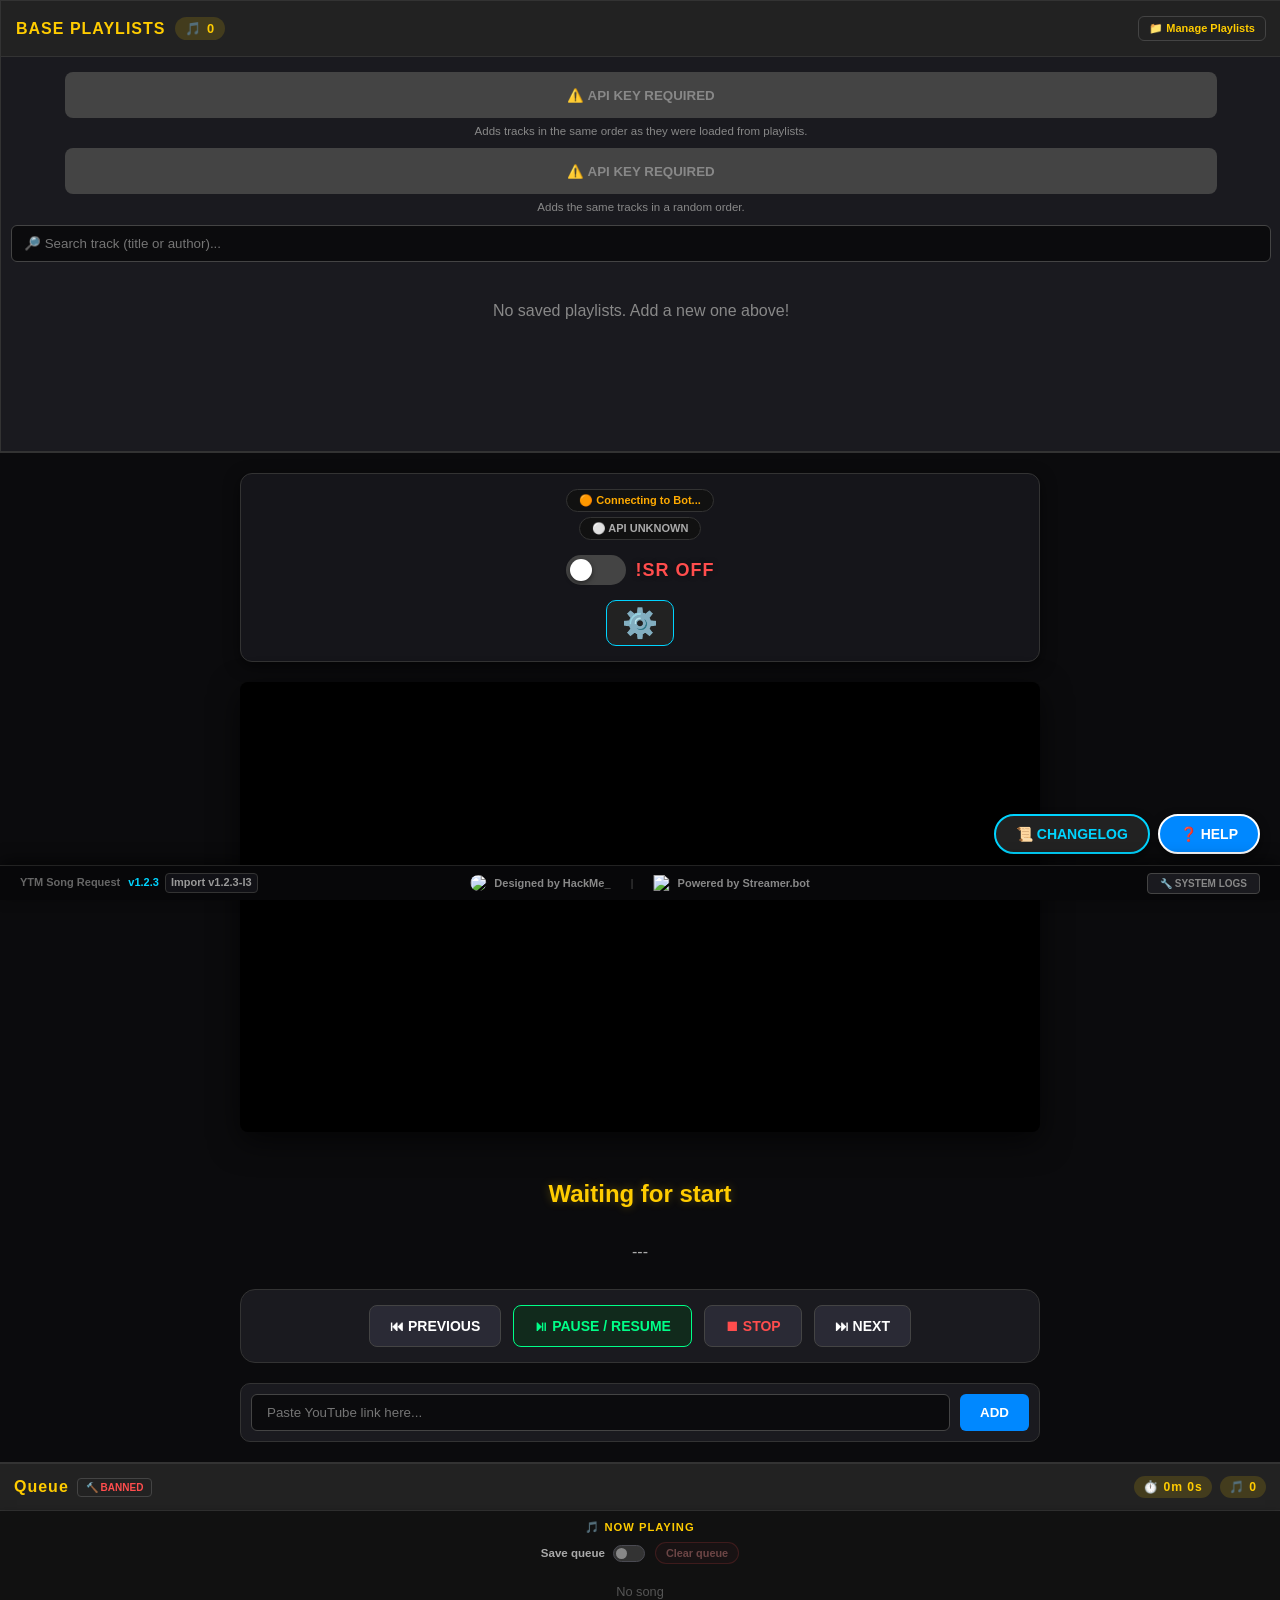
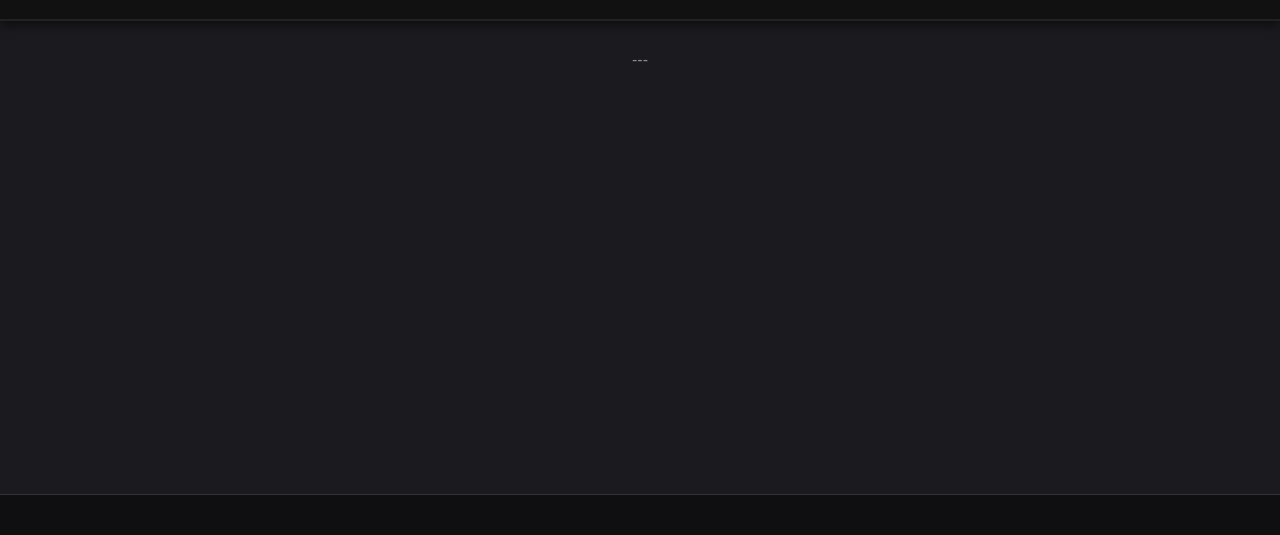
==== commit 9dbfc5c3: "Add files via upload" ====
--- a/index.html
+++ b/index.html
@@ -5,7 +5,7 @@
     <title>YTM Song Request</title>
     <link rel="icon" type="image/x-icon" href="[data-uri]">
     
-    <link rel="stylesheet" href="style.css?v=20260523-123T61">
+    <link rel="stylesheet" href="style.css?v=20260523-123R1">
 </head>
 <body>
 
@@ -447,7 +447,7 @@
                         For chat commands (!sr, !voteskip, !skip, deleting, etc.) to work, you need specific action commands and queues in Streamer.bot.<br><br>1. Click the <strong>Import</strong> button on the top bar of Streamer.bot.<br>2. Copy the code below, paste it into the empty <em>Import String</em> field, and click <strong>Import</strong>.
                     </p>        
 
-                    <textarea id="sb-import-code" class="tut-code" readonly>U0JBRR+LCAAAAAAAAgrtfWlz4siy9l+Zy9fT1VPaVR1xPxjMImEzRgJJ6O2JN2qTkJGAw2p84vz3GyWxCAzY3ae3M+OOIKIt1ZpZ9WRWZlbqX5WML3Dl078qY5zxyqfKoHf/mzsZx785/J9LPl/8ZmXTyWzxm/RR/qj0gKVUPlTwcjGczCqfKi1MR/f8/1c+VFZ8Nk8m48qnSrkg43M6S6aL4o27mHGc8dlHMln8lhTNRpPZby+6XBVtFD1NnOX4hhZNjJdp+qGSJeMkW2berkvx9N8fKgwXE8F54Xnl0//7VyVhlU8VpDKDI6gCXcMaUAlFgBgqBBojKpG0iCimWvlQ+eeSLwUFTBgRiUQ6UDCBQOVGBLAsS0CSKGUSQpIk0cqHCh9jknJW+bSYLfmHCn+i6ZLxxmyStZL5YjLbVD5FOJ0fv3rgY5aM4/2rLdHF7LeTr3yoxLPJcipYMVn2loQfv8TpGm/mznK8b2OGx2yS7Ui0fUgnY7qczfh4sX+0mCVxzGcFYegky/CYWYI+kq7KMsYMUAwNoCpUB0STDcCoGUEsRwaVBDNzWhLIOVQ0CLBiGkA1kAJMXdaBhAxGkMwjQ8GVD5XFZsorn1QonafTfMugP//954fKfEluSiwrSFJw+mj9FI9mPOIzPqZclK7UPn3+7CdjNlnPP3++T+hsMp9Ei4+deu/z58YMZ3w9mY109fPnlfoRflSgIqHPn7M5nczShHxkaVr58HVtuJv5gmffoIUOX3xsLRbTbVMfP3/u8PViMs5bsOeTcf7izw8Vslnw2oSJ5cKCzpRkNO4r6TNreos/1rB9+uxupKWsplms5azPvk+dlLe6y37mjZn/NKQjT6UtO6VKZ0pk7blcp5d5CmuiJZVRxmpam8po+dr7u9HTlIzrxm130qmNq9Ige5oONtVH0mw80031tl8f2iR7mpKs36mN551achNbteqa+fYc+/fxIEMrUqs2eNN7ZIGTtmujXRnRZmzVbopfqwNpli7DTXVKxlWJ1W6Q1WxsQuV+2ZXRkjUbUzLu3IXBaGKN7SGD6ZK2PGglo/hhUx3SjD37G3szCJhd1LfZXeqs+oqzwb42btdGS69lT4kbT63bSWwl1qX+JSp7G+sWxoPAHtONdktkDQ78dEnhIuVunLCgk9LEmlq3ZlFGmm+fvegz/iO5SbwsTZlo83HeqcWwve+zVp2Gyc2EbsvfjdLn3tibkzraOL60Zq3RBPvamgXdabt7VO947MWzGs3QMGx2hlRxGnRsr2gSJ05f6nqNNHL7WtfzusldrZhfu7fjVenXslPW8jYkqWYD/+k5PCkTdWH7qN9mmlm1eNiVh+lAXrhh0JDCoAN7zXSBA+e53fKew8B6y9g3YeBINFPjMGvMqdw/4Q08pdszE7zMaMyydBT6yA7FeqlZiVjPpbaPxn+3MeN7V42L8c5j7A/iLX1jHNzHA7caEsXrM99OraZY0/OYKFYcNtNN6HegVU/rx+MKhzSpLgaB84hF/w07DWVPvRtJQ9bsTNrNYo3e1ao3VhL//sc4XbHAkQaZR++yzop461X71tR9SaN3EpwFNXPZltarqCbKhmboxr//kUlJ6HenD5uU3inrZTud/26nkvzgpib3kcRaoi07DWrmtN1YcCuxsgdpvQpaHcaf60+RO0pOef2Sh8PtHLQe8zuPYdB5fgPPZOw7KYHpSOwV4jfgQI6XjmKvWFB99p8b7C4Nh6Tlpcc8qaLj/j3B75wXe3qNnlKSMSho+uDePN27N5md3Ay3vCrhwf3ESm6Stjs6mh8/XgP572idbPs5M66jdljL1o75fW7PeM9i71q1YY7RXflpGvoatJqdOfa9ZYFjWso21aP37dpoeoamZ+hc/AbbencjJw2zhkRazn6/uU1vGDa9Dd1o1bDZnVhpvu8WXZ+lZCz2/E3S85GO/af5wDWlu8eb5Oz+P7NnSr/V3eZmc5dU7TCpLsmmaju1akYUbxnW1jGVvSHNOhOrka6YJ9Z4X9B8aLXEGE/[base64]/f9ba3NNit7fjBPaWF1qIZkmirQ+49uPSyxpz5feN6n/Bqn6GQ6d2r6+N6+1f0jN4I9QMYPnh9rW4l67jQh9bx29bldu9kHmSBvbSaQm500lfWMro01hd6Su1EB9iosZN5Ql7FBHqLQeaNrHqj67rV0SBwhlYzXNGkCnGzv5UbZuz2uxdoe9hTRC7a8gJ7LmSilQ0ha1Wf/0jMFVOYcreX//3lQEaLOxmlxLfT8BZJNFsj3HIgvb2ID0q+Lm6R/OBacXtTkr+1eWwlYUYUezEIugiPOytyqt+ew6jmtv+6wJK6WIOPpJkKfFw6sgd3emw36Ggku5+U59d2NbfAq+7Ffi49Z1ljc+h7+kxkVfTd7sn2P4WedZdWh3TcSdvH47u8hg66O8SBMw9dgWfl9jVijZ0paz6lVgp/P9XRH57N2Eq9JZa1FZPV2GumkDT7yRv6G7LAmQgd8cGtrkJf6GpOfm7yN/b2nR2RrLEIXZs9bLQ+kXZ1xTnE/N2q2R7JFkuisKVVb0isOVzRgnfX5DC8S6q9gdxYWq3qMJT7MZXFGuqkVstZWc1wSrJuHLa8zSBwpoK+A18bWc3OkDW9MVEuy+PD2sjx9tU18eoaV1iOmw/KAFnJzayEeW+RI5f2nDwIrJg0vWWoOJNeoXuKsbqhz1Je07YYOpywpjTP9W8hH7KtXtnopAMZLcNWpyQfnkbtzWtyQZxNu/t++7L3SGRtRDc3yLq9Ma7qOM1t32fkiNBHWU3r03HaHQT2c+gO56GvjVnzqiyYW00ksVp1V7YX+p0VyZznfPzxpbWby93HQeCkoYw2vF+MR+CVsCGEQbzc0nOCc91gHXdrNrUS+1DHK2StlVgTX1ITK4WztniWWG/Zo4d28n16WJPbfpd9xXscyN4z3dz8fu79uTNGfqY/7OF8716TAXcuXFj10O41nEY/vc//vspzv6E6+/2kdbCvSazpPQu6iX3Ru/C+XRsZF9pNiIzm4sxNA29KM68j7DADeJjvru1+5j0xP92EfUmicvrYlRsw9NmKjkeTdm/evjRuYVu4PG41vq+Jc9XL9SPeXaxXm8Sdx5vphT6Nt+vh9oYo1sRKnYeehO57UGuV9YaXe+wYO8W8r+gGL+wJF8aLLoz3fNvFWXkjzl04sNNeIM5+ndvSehb0LK1vrU/g00rYfoScsXpCJyh4aCVvK8vH6WzgWt+O3iPtwWugjud17O7hzDMv77NvRtv48v7rCDvM2JuSZjemzYZGmmgY1qpDIbcGpXHn8qw+7Pf6uS4Jw8DOBn4nvapbtKpD7j+tBoVevQwDegnPX9GnHY02+/GDe5P0IfrDkZDreA3P8Tp9K1m/cnbI+97raHc3V3XZvc1xu/6vts0K/US0v9V3rpcfBB7ETbS1aRb/f2U8IxbYQ9ZMVyQRGH0qN+8v0RNdw92DbnHQ+YSulNtzMm/DalovDOzpwH+a8sx7GGTTdKB0J4f1MbrIr65Ute5Slg7GndVAXqSsbm+I3BgN5MYza+xwY/hP0d+X2z4Oa561bCk8azuFL2ylpfqP2/PtxAmGj2FQhdhHy6+16Xa9qh1Az+2PkHvAzNHX2VWTU9tXdU2zVBa4ZDXtFZHX8WX77rHNfD+fk7Pv1geQl9nWbZCskZCmN9rJuK4oU2dzIttDUosTHjiLQOlsAkXgkx3RwEuZ70WkqB+FvjYcZE9pWBPYVZwXT/m67XdMmigZ+E/32JemrO4tB749D4v9KWwdNSGHHflpNcga83bN1lhTiqhiR+H2WaCIeXtpID9NiZ/CQN63Iezpha3cPaH/1jae82ZU1HP2Yy7smbv2T2nSds+stxO/gdBJym0LOgr9COe6bzy5d9c5XV1fg+fmltdNc/uSFHpontNG0PLWktov57Jkp3QUtppcl831RbV9W59bdZayerpk5/gob581zvVZX9/XRie6Y3mOnRUTNtXTOdaKOXr5XHI9KqWKcytskqw2LNbk9blsy57O5eatc9ns9kQgb8eYrOPdXM7Y2c/vgdogK+SwvRvPPx7c8n7pTl+1Q5fxru5taIY27Zrt9aHnBvDJ7vXTflm/OqKrsB+M17mNsbymvp2PaHhxD9rJIN7tg66MJMHzh0cYH++Nr55/q1dHtW7/KerV045b8n/dvVwDM6tmm/kZtbnlb/0b0uFQHtJxySdS9m21qhschEPW7Oe6Tr4GG/m62GPvlkaTg525sFnv+jr2fZT8ZDlfhf9SrHVtRTNpSJqpHnp5+7lf9awcKfi3a2fpBp0/mP807yl2gwRVyN1iTbuyp7Xd0cGGV5yHv8Kfcjgn5nxpdXIdQez9XMaPxL7c7b9wSB+fdmP7xxl8e7E/qYRyHSDfCwJb3bNy81W/7CDng/[base64]/ZMgosX+c2E7/7iv3lhY1lTTO0DgMbclfzB/6TFLrHZ8y7WnUlfMM054uQy6X13SpslOHtN9IF3apxxs+91wPu9/1c0tVyWgh9xiZjp1Vg2/qAE01tSHKbUV5OYNZ8kDUe8eZSPIaz4a/rpyU/fG6TEjrVbb8e57bCnd7hZY3Nw25fP6uTwh56ff8JObCj+zmb0gWeygUf17Gwne95VCvvzwvr5YRnA7mwKbbrnjqQvXVxFhrFfHPidziWAwVNn+dv0qtf6r3Dgy9hS6OtDvur82try7qyJwo5kpe7S50N97Y2/lZhv/uavfZF+yq54GdqPiUDvzN7TR7v99EF2flGebzfz9vYmML3kFhTQRPsw0m7ZAdyfU0e5OfhPF5gT/eybkFb9pRlDRi6xZ55xRa5O5+VxwTpeNS+alM6yOTt/hJyq9N1C1/xFmue/EFgmTs6PCRlfVka8gY62BRStNjbE0ty+MyaOcL3C2tKzFvEdmk7+cmO7eO7+tNCz95hws0/rNubs7hwvMbKulCnsJXXhg3e7KS0lftWplZrflzuoAs8dXa2tBZsX8OBqzbe/Vo63e9HulT7cizCzkb+ZToU3Y3JQ4vcNi2hkr1S2A6dDfP70z/Wr+LBBfzO5/8m3pXPxAe5cITfb8WC9hW7zmVetcKVsOmds6keZGxx7ujKaCTw8gQT5qV9lPKWsxn002WYmbl90Uou4Xrur1kPgnQuzjd5rFXmKWLNsVa6zvdiTRzvUKOf2g/9ZG/TjXdnyLua0P/slTjvhYXdsPz33Gp6KmvZQ9fXMiJ00qO/C5teiWa5vPBkL6EyesRChpVosverFn5XETspCx3rLu2kNEsL3OyjBGfeI6sN9/Mqn9Mv4JtM5HR0cs6T81iqEl1Z5i1ZI7fbzq032qcu2IyFrIc8qOb7Jszjhpy++Pvuhb3259Ao6v7v/1Y+VKYzTifZNEn5Pkac8RRv3AWeHcLG53jFHT5fpovexMOzRERzH70sPy5itItIcUOLqCxToMmKBFQsmQBHlAFF0ZnGKSaKLqLu1zyJh4vKJ7gLGkfi34fKFIvgdRGfXrR5EkaejBl/qnySRAA5naQpns45a4rA+SKu/MM29l+GFCtEpUCORLw6NQ1gRhwCCasag0qECcM/P/bfHSXTnxD4H0EKda4SgFkkA1WWVYAk0wAG0w1sYlNRNWkX+E+JyTE1OdAwIkDlkglIhBQQEZ0xZkZY58p/WeD/F8XaX4qBv+1ODzHr8tOQKve5rHR9bY59Lb3tTo0DJnkJaaaPe/kdDNOB4sHQjd9mh0muxbbn2J20XeH7FmU6ZPcscE/jR4TPO5yGAUvpi3j2t8kNF6bdQOo89EY0+RVw7VVb2Rj+AMzTI4KwKgGTEwmonEaAGIoMdMZNRBGSONG/P+ZJjGKkYAkgJVKBSikFSDcxwBQyTcKKTlTz52NeR/[base64]/P2oqEo4IgRxIhOlAhRIDWDdNQA01UnXFxIps/[base64]/XxPzZ5Nx/DNUMRkSxqgCFJ2ZQMUoAgRyCWANGrKiEEhVuFPFNIUxOZINoMsQA9WQdEAiRQWUyxHVKIUcoffj599GkQr6ozyssncc/nuDdkpVdAJIbwzz+9KwwtPQowvhfsKdN0XfHfQURUGKySVgkgiJDQUB0RUDaNjUCVYMTCn7/qAHMZGQIqvAMCUdqFiOgKkRHaiqqRFiaBqi8s8HPW+SLn/KAVSmKtIkjQGOpAio0DABNiICIlmVdZNjFROyQz2G9ciMtAhQZqpAjRQTmBQbgHBTp6oGoQHVvzLqnUtw8bORcHfx/8Etkkfc5UcvR1wyf86DmWrlZBLHyR5o1lDcov4LVDw4cm/0lwkJfgIS31xSU4WTKkfhcRh0k7PBlxmaM19KvX2wwJngpjeooF+QxCIPONpd9O8rzpCOnWdPTiGuxUl7Y01zJ15T2jqybpKB74ysx3keMHcUWLBLJiAuWo33tHpq74NDwhVpeYvQK5yj7d78JKCgdGnWvT6uO/fluKjiJT9gXMd9yh682uc2yOKEr9M/XgS1vAhEKoLM9hJzn9TAKF+S8Ebo3utLDSHJ9+urGN+87IQ+6f/dhLKT/FTGZkQ5AhGMFKDqUBgpFQbMSCZYgnqEOP3+kh8pFCmRZgIsUwhUFWOAIkqBLHGKdcIUXUG/TKKtxmRGf4b8xwrUuYFlwA1NGJVlBkyGEZAoMSQEKVIMvJP/shkpElUxgLpsAlXGFBCsGoDoXIs41ExZMd+zbb1n2/orZdvKM1/lGa+ScxFJe8C/pHwVguC4v+JZCpdeE+1Bv1C07A6RnZRmDUgU6+Xt3//STE2lCK5yppAX2ZqEckpeuR19UDz2kYb3xc3fOH7owfi+Vxe03q4HrU+zdLHnYxGFfjS2IjvKflzL3vbGrlWrI+u2/vS1t9vcvuZ3+0+200C2U7ueled6xpD3jE7vGUquZyj55plIbr5jhpJRuBIZPsJatUdkbXyKref4Xb75u6NNriSn82T3LpDzmwFJ0DNPcfX3h81N4vtI8lpeErrXspJcOCCsvy5jVzlCRZgGA8lu9D2v0ZecyBkhtwv7ySs3mKf5GA74NL9+0/skYvJ62wcetgqevVK+nCVm9//r42kK82Mjj1oVvLt/rK8vZju6dkPmBx2c/vY3pf/z6OBLBqs3Hbz7kr3dF17keLbbk6wz0VzrOMzHZN8KXamIai39/cMP3T/InB5FXI+wqQDFVBSgmroECOYcGFyTOIMqJxH5/odq2ZQgpwQDgoUNGJsGwKahA0ZUzmWJG1g3fv6h+iHFm59hTIecIENTACIaByrXESCmxAHVoY6gQhhVtL0xXYtMjLkMdAMSoEKTAlM2DBBFuowiE0mEGd/iMF2pvB+l/wvt+r+Yh7PbqzfC9wDbE0jWTSOKFEMHXBfRmxpkgEg0AqasSLqpYy7/iABbSJgaKUQC2BSoY2ANEE3TAIJQNQiOEFakXwCS8XL+MwycXJMhjQwR+iyuXHBsAoKoDBCOFEk2FMjZHpNVxcQMmjrgHDKgYo0Ak+ocGAipFEo0wjp8x+R3TP5FMLnreT3He486OcJkI0JYlSMMoMoZUCVFeH0gBpFGTEWCVItU/v0xmVEMuWSI+w5EBNhhDIgiISBrKjWQjgiJlF/gotdi8jMueikKNkxqqIAiImCWK4AYFAOZyzpCusFMWd37nLgsGYZBAdF1CagqogBLKAKSrkeY6bKpR9E7JL9D8i9yD82ro/d7aC9uVCBdghEzgGQiGahQYQBLmgx0qptUg0TVI/z9IdkgmiTpJgI00iOgIsQBhjoHyITIMAlRFUP/ZcIBXL5YJON4/n6z4kfcrCiHk5Vzjqi73IpVmlFx22HI6weLds9Pl8I7TcXtqZr11HFPvXvlPDUIhl5nhoOqu8u7m1tB8/x8jU24iZPzZfK2JevU2nuSE6Bf5JUs5TQstZvnECtyP27z0OWet/vH/mVP7S53XOOo3gk9zpYp2u7drF8b88UcmoE93nnOX5RJ1rGVFV7SK+2/livzePz107yWgub2Nh/mZZ7ucvsVOU+8Z1Y/5HcszWM3ltPcdwWdalfWzLl8kKU8cqe0Oh0HhbknMO+HK/CKV/4kd/fmeP3Qyzld8raLvDfWuVyRpbw3Tn2fN+fE45d74GuNF/lvTvbiSS6VUnvJKI5a630+laP9W7t5arvn6ohc93XplTH7RHHSvryY0saeRqPTENM8t5z/MofXubqn+aG8s3v+eD7ny9yY1m19us9N0whXrOn1sJyu9zl48vV+89ocvRf4cfs2/pzBlVMevWz7dG4v2zjlmXcW326t1+a1y+fk5Hla+8UefyPvxufqnvJul2fs2vzOlznhXf0S1t483Z/JP5nn1HxR9wQn3sjDSxh2ca4n5dpu1Yxe0vwU6wRP1yWeXi53NjS7kONHa+Y0F/H5+Z7J05bnOjuVC2fX7ct8xqPrY8i9mocInmtzcC7kTD6/Pl/ml7qUc/kS367N5VKZ3LN68CKfy0m9o5d7/C2B+7O3O4s6R/vs5BsE96d8OG13WlpDp+/yPPK7880bc78GuJkKbF2LXPzbtXGyJsu5Ua+9z89/RnQmuqQwu3WOc5V9QV65M3LtJMLlQk7D3S3Z49x2E2ucQuKhZ5qiXEbRXEahzZHOeV2ufKv+c73lNC95ec5n5MO36nuH8Sc52fPcyldlyElUUyl/3Muzff8kH+WrucsbKC3rutfx5kWe13z9t8+afa+tvws5zS+M5RJefCu6HPLV72VaNNjrzK/KkG+8Nk/H4DwH8k6vrl7Tu796/q/nK9ztzVO9/Vuth3RBm2jDGkjYm57z6C1x7nqsL+8T9dmrSfb9xro0vyvm/3MRR/sz2/5cdjiDijzfpQijUp7TSznwDpG05+2BOM/vnX+zpojGlhcp92D+nRoirnvVDnZCUfacjVDIRNK0hwN5/uOv1mimSRAyTaCrGIkMchggaEqAayqHGocy5+r3jwJSTSmCwqvCIsyBKox5mOkQIIiZZGiQIPMnu5w7k7UIAkrGsZ+wmC/cBV685yn5wdY0qog4Y29vsbj0JfKjcsd3JZ5ZswHDfoG4b88lcjXTf7nNo4ysl7TdNzpOj9r9pZyisqLJMicYqEjTgWpoECAi6QDKkFJFkiQVSd8fNSLTMCOFmQAiYYHnCAOCIgigrFJJ1UxuUulXuIq/4D8pA6ZGdRwpRAORIYkQT86AqZAIyApFqskjRA/Z4GSKMNUjCDQksisoVAUkiiRgMp1DDhUFa+rfLwXJpH3Aq858IO4UCU2vni5JM12G3anxhrtm57KL/xCP45dm87XS8MGre1EfLux+7XwOtx8TAHLN27jTkH5EyhHGCVMZAioROCcbEGAdQqBgrFMTUg4J+v44Zygy51hRgWFIMlARUwExTQpkGEkMq7IuYfJzcW6wyKxsOpktbhMcjyfzRUL/Jq7GH55z8heKmnjD3aazd1IOeDNKO/06cr0Gqrv9Rqs3Qj2vnt72N+fuAVUPp0dR9+T0eO5rQKHfEKe3NP+iUHE/ZIu7jARnkkfwi19Wt+2eV33op07k1NOqA7WHvuTYXen+yn0r+9atN/oBlBp9qVN1rt7NOr3P1f2Csm+5+3Wcm/PiHau0c+d61TeUO5YTl8sxtxjrNoLl8vj8Hnzyev2rczgOGr9S7iSQ8dKduqQvOQ/9xhvKnXzlNJA6Da/h2L0R612r1xuhIJCq910vFWUjD6Z1B3qifr/rOQ3rzP20k3tfL78c+ndJ+qFBpiNGJWCYCAJV0znAhkEAlogCZUSJxr5j0o8/t/K0ECr5gN4oV0k6oaPr0TiVotdcUS86mPJZliwWnPXne8G2f7YfVuV+wvgMLyazuZAOyRfEo28H8T/Tbdj8nhzbQSbjXMbv/85yqQP3wyzXnfGYP9WfpmlCk0UNTxfL2aFiOqG4ELjwQyWJx5MZr04WN5ROlkKEb6mfP7fGCz4b43T3dD5ZznLBLOWTnyfzRU3U4rN969vHgkqnryiec5eP58kiWR2GE6cTgtPaZJKyyboY1DKvXHqwU1OO9ZN4hseLXr6koFDF3saiP/cpa96U/XHHlrVIUjkvElV+DWv29T/PPo//R/xnvU17+Zdilv6duCXpqixjzADF0BCHXx0QTTYAo2YEsRwZVFJK3JrPvpJNecW/FEekb8yRcxD3xpxCB+7skh99HYvy2sU+mkXblt4h7w2Q97ZvD+zZ9PVodwR04+JLC//NHNK/N4vO7ao3Xi7eKw7FFeiv0huKqu976MsY9MbvF+33U2Fj/qr9NEqmxX4aJdP5X1Bv+AHceuMlpD23iqtSX8Wtouo7g74Q796WmXjHoNUug/LXsKionG+p1SR9Z9ab9Ic3eqsODFrw/wDzdtX3uCce/E3PS38KMwqZT+iIL1w+W+2ZtX9aSxM+XmyfLpJsW+LfHyqicE4RWRGeAuEE4Ey4CsSx6iP8KEAvS8ZJtsy8XdH8BQQ4nQ7xR6ny7/8D+LZfb6ehAAA=</textarea>
+                    <textarea id="sb-import-code" class="tut-code" readonly>U0JBRR+LCAAAAAAAAgrtfWlz2zqy9l+Zq68T5IA7kar7wZK1kLIVixQX8c2pt7CRokVKGq2Wp+a/3wKp3ZLsZLLNHKfKVTEJYmvg6UZ34/E/Kzmf48qnf1ZGOOeVT5V+7/5v7niU/M3h/1jw2fxvVj4ZT+d/kz7KHxVgKZUPFbyYD8bTyqdKC9PhPf//lQ+VJZ/O0vGo8qlyUI7xGZ2mk3n5wp1POc759CMZz/+WlpXG4+nfXjS4LKoo2xk7i9ENLWsYLbLsQyVPR2m+yP1tg+Lpvz5UGC5HgYvCs8qn//fPSsoqnypIZQZHUAW6hjWgEooAMVQINEZUImkxUUy18qHyjwVfiOGbMCYSiXWgYAKByo0YYFmWgCRRyiSEJEmilQ8VPsIk46zyaT5d8A8V/[base64]//680NltiA3ByIrp6SU9NHyKR9NecynfES5KF2pffryJUhHbLyafflyn9LpeDaO5x879d6XL40pzvlqPB3q6pcvS/Uj/KhARUJfvuQzOp5mKfnIsqzy4dvqcNezOc+/Qw0dPv/Yms8nm6o+fvnS4av5eFTUYM/Go+LFnx8qZD3ntTETy4WFnQnJaeIp2TNr+vPPK9g+fXY31DJW0yzWclZn32dOxlvdhZf7IxY8DejQV2nLzqjSmRBZez78ppf7CmuiBZVRzmpam8po8dr7u+HThIzqxm133KmNqlI/f5r019VH0mw803X11qsPbJI/TUjudWqjWaeW3iRWrbpigT3DwX3Sz9GS1KoN3vQfWehk7dpwW0bUmVi1m/Kn1YE0zxbRujoho6rEajfIajbWkXK/6MpowZqNCRl17qJwOLZG9oDBbEFbPrTSYfKwrg5ozp6Dtb3uh8wuv7fZXeYsPcVZ40AbtWvDhd+yJ8RNJtbtOLFS61L7EpX9tXULk35oj+hauyWyBvtBtqBwnnE3SVnYyWhqTaxbsywjzTbPXrSZfE5vUj/PMibqfJx1agls79qsVSdRejOmm/J3w+y5N/JnpI7WTiCtWGs4xoG2YmF30u4efXfc9/JZjeZoEDU7A6o4DTqylzRNUseTun4ji11P6/p+N72rleNr97ayOvhp2Rlr+WuSVvN+8PQcnZSJu7B91G4zy61aMujKg6wvz90obEhR2IG9ZjbHofPcbvnPUWi9pe/rKHQkmqtJlDdmVPZOZANP5+2ZCVnmNGF5NowCZEdivdSsVKzng7qP+n+3NpN7V03K/s4SHPSTzfwmOLxP+m41IorvscDOrKZY07OEKFYSNbN1FHSgVc/qx/2KBjStzvuh84hF+w07i2RfvRtKA9bsjNvNco3e1ao3Vpr88XmULVnoSP3cp3d5Z0n81bJ9a+qBpNE7CU7DmrloS6tlXBNlIzNykz8+51IaBd3Jwzqjd8pq0c5mf9iZJD+4mckDJLGWqMvOwpo5aTfm3Eqt/EFaLcNWh/Hn+lPsDtNTWb+U4WAzBq3Hgs5jFHae3yAzGQdORmA2FHuFBA3Yl5OFo9hLFlafg+cGu8uiAWn52bFMqui4fV/Iu5DFbr6GTxnJGRRz+uDePN27N7md3gw2sjrAg/uxld6kbXd4ND5+vAaKn6N1smnnTL+O6mEtWzuW97k94z+LvWvVBgVGd+WnSRRo0Gp2ZjjwFyWOaRlbV4/et2vDyZk5PTPP5U9/893d0MmivCGRlrPbb27TH0RNf03XWjVqdsdWVuy7eTdgGRmJPX+T9gKk4+Bp1ndN6e7xJj27/8/smYOf5d36Zn2XVu0orS7Iumo7tWpOFH8R1VYJlf0BzTtjq5EtmS/WuCfmfGC1RB9P5vHgp5D7Dns1m0JNIs2nBzr057TlaO1WNIma/tINTjHw5rpcDn66I3vZD5zHftiBThiJORlbWccNpU6j69u3bj377KytmbXBq8+rC+1cn5/iZ4vlVquT9UP7ETf8NSmwyR4L+dPn8fJOYQpbaxpRfCiwpsACF62jsCPk+vygbL9FTyzw17wHU6s2S/zQntwN/ee+3FhFnjNgzUZvg4M7PXG973vc3MrLbTnzon+79aq1otDZ1MuqVMkW/fXgOQoa67488Gm+mtxlwr7wZ+z2+rxfkvkBdm7r7VzE0O081geQBKuZVb9Jw5qVbvazGwXaMArtjGar1HqcUC6tUmu0XTMOtVJLF+VLbLQ3mJiJ59f2wOHa3LRf9ucu60h9uZNR5X5yfXzX697MwXZtJw/u6VxoLZojibY65N6HCz9vzFjgGdfbhFfbjIRO715dH9frv2Jn9IbIC2H04Hta3UpXSWkPrZK3rcvN3sl9yEJ7YTWF3uhkr6xldKmvL+yU2okNsFYTJ/eFvkoI9Of93B9a9UbXdavDfugMrGa0pGkV4qa30Rtm4nrdC3O731NELuvyQ3smdKKVDyBrVZ8/p+aSKUy52+l/b9GX0fxORhkJ7Cy6RRLNVwi3HEhvL+KDUqyLWyQ/uFbSXh/o39ossdIoJ4o974ddhEedJTm1b89hVHPTfl1gSV2swUfSzAQ+LhzZh1s7tht2NJLfjw/H13Y1t8Sr7sV2Lj1neWO9b3vyTGRVtN3uyfY/hJ11l1UHdNTJ2sf9u7yG9rY7xKEzi1yBZ4f1a8QaORPWfMqsDP5xaqM/PJuJlfkLLGtLJquJ38wgaXrpG9obsNAZCxvxwa0uo0DYak5xbgrW9uadHZO8MY9cmz2sNY9I22/FOcT8w6rZPsnnC6KwhVVvSKw5WNJSdtf0MLxLq72+3FhYreogkr2EymINdTKr5SytZjQheTeJWv66HzoTMb/9QBtazc6ANf0RUS7r4/3aKPD21TXx6hpXWIGbD0ofWenN9ADz3qJHLu05uR9aCWn6i0hxxr3S9hR9daOAZbymbTB0MGZNaVbY30I/5Bu7stHJ+jJaRK3OgX54GrbXr+kFcTbt7tr1ZP+RyNqQrm+QdXtjXLVxmpu2z+gRYY+ymubRUdbth/Zz5A5mUaCNWPOqLphZTSSxWnVbthcFnSXJneei/8mltVvo3cd+6GSRjNbcK/sj8Er4EKIwWWzmc4wL22CVdGs2tVJ7/41f6lortcaBpKZWBqdt8Sy13rJH9/UU+3S/JjftLjzFf+zL/jNd3/xx7v25M0Zxpt/v4WLvXtMBdy6cW/XI7jWchpfdF79flXnQUJ3dftI6ONAk1vSfxbyJfdG78L5dGxoX6k2JjGbizE1Df0JzvyP8MH24H++2bi/3n1iQrSNPkqicPXblBowCtqSj4bjdm7Uv9Vv4Fi73W03ua+Jc9XL9iHcXv6uNk87jzeRCm8bb7XB7TRRrbGXOQ09C9z2otQ7thpd77Bg7xbiv2AYv/AkX+osu9Pd83eVZeS3OXTi0s14ozn6d24P1LObzYH1rHoFPS+H7EXrG6gmboJShlb6tLB9l075rfb/5HmoPfgN1fL9jd/dnntnhPvtuc5tc3n8d4YcZ+RPS7Ca02dBIEw2iWnUg9Fb/oN+FPqsPvJ5X2JIwCu28H3Syq7ZFqzrgwdOyX9rViyikl/D8FXva0WjTSx7cm9SD6LMjIdfxG77jdzwrXb1ydija3tlodzdXbdmdz3Gz/q/WzUr7RNS/sXeul++HPsRNtPFplv9/pT9DFtoD1syWJBUYfao37y/NJ7qGu3vbYm/zCVup8Ofk/prVtF4U2pN+8DThuf/QzydZX+mO9+tjeFFeXalq3WUs6486y748z1jdXhO5MezLjWfW2OLG4B+iva/3fezXPGvZUnTWdwpf+EoPvn/cnG/HTjh4jMIqxAFafKtPt+tX7RD6rjdE7h4zh9/mV01PfV/VFc0zWeCS1bSXRF4ll/27xz7z3XhOzr6bGEBRZvNtg+SNlDT94VbHdUWZOpsR2R6QWpLy0JmHSmcdKgKf7JiGfsYCPybl93EUaIN+/pRFNYFd5XnxVK6bdkekidJ+8HSPA2nC6v6iH9izqNyfwtdRE3rYkZ+W/bwxa9dsjTWlmCp2HG2ehYoYt5+F8tOEBBkM5V0dwp9e+srdk/nf+MYL2QzL75xdn0t/5rb+0zlpu2fW20ncQNgkh3WLeRT2ES5s32R8766KeXUDDZ4bW/FtVviXpMhHs2JuxFzeWlL75VgW7HQeha+msGULe1Ft39ZnVp1lrJ4t2Dk5yptnjXNt1lf3teGJ7Xg4xs6SCZ/q6Rhr5Rj9YiyFHZVRxbkVPklWG5Rr8vpYNmVPx3Lz1rGst3silDd9TFfJdixn/Ozn90Ctn5d62N725+8P7uF+6U5e9UMf4l3dX9Mcrds12/eg74bwye55mXdoXx3Nq/AfjFaFj/FwTX2/GNHg4h60036y3QddGUlC5g+PMDneG988/lavjmpd7ynu1bOOexD/unu5BqZWzTaLM2pzI9/6d5yHfXlIRwcxkcPYVqu6xmE0YE2vsHWKNdgo1sUOezdzNN77mUuf9bat49jHQZyskKuIX4q1ri1pLg1IM9Mjv6i/iKue1SOl/Lb1LNyw85kFT7OeYjdIWIXcLde0K/ta2x3ufXjlefgb4in7c2Ihl1ansBHE3i90/FDsy+3+iwb08Wnbt7+fwbcX+5NKqLABir0gsNU9qzdfjcv2Czk4z27haxtO9vK9WZ23gfb+Lau56YvwG9QnWztn4TUbayp7p3Wf65/w9WX9oDO2aoPCF0Jb9pI2/TVrDRMcqMm2jrusuiZKNaMjZxKF9+PTWNl1X3U5D5Z3fr0ctLnoFT6u4cIJG5LYD2Xstyg3s7b2F+wsSShi9Zmw/xY9xR7iQBuQejYiOVpHXmdAZW/SFj4nWYPizBld82WUWL4qfCZB9xX/ywsfy4rmaBWFNuSuFvSDJylyj8+Yd7XqUsSGaSEXoZcP1ner9FFGt9/JFnSrxpk4984OuN+1c8lWK+ZC2DM2GTmtEttWe5xoagNS+IyKcgKzZv288YjXl/IxnDV/3T49iMMXPilhU9169aTwFW7tDj9vrB+2+/pZHZf+0Ov7T+iB7byf8yldkKlcynGVCN/5Tka1w/15Yb2cyKwvlz7Fdt1X+7K/Ks9Cw4SvT+IOx3qgnNPn2Zvs6pd272AfS9jM0caG/d3ltfFlXdkTpR4pyt1lzpr7Gx9/q/Tffcte+6p9lV6IMzWf0n7Qmb6mj3f76ILufKM+3u3nTW5MGXtIrYmYExzAcfvAD+QGmtwvzsNFvsBu3g9tC9qyJyxvwMgt98wrvsjt+eywT5COhu2rPqW9Tt7sL6G3Ol23jBVvsOYp6IeWuZ2Hh/TQXpYGvIH2PoUMzXf+xAM9fGbNHOH7hTUlxi1yu7St/mTH/vHt95PSzt5iws3frdubs7hwvMYObaFO6SuvDRq82cloq4itTKzW7Ljc3hZ46mx9aS3YvoYDV328u7V0ut+PbKn25VyErY/862wouu2Tj+aFb1pCB/5K4Tt01izwJp9Xr+LBBfwuxv8m2R2eifd64Qi/34oF7St+ncuyakVL4dM751Pd69jy3NGV0VDg5QkmzA72UcZbzrrvZYsoNwv/opVewvUiXrPqh9lMnG+KXKvcV8SaY61sVezFmjjeoYaX2Q9euvPpJtsz5F1N2H/2Upz3otJvePj7zGr6KmvZAzfQciJs0qPfS5/ewZwV+sKX/ZTK6BELHXYwJ7u4ahl3FbmTsrCx7rJORvOsxE0PpTj3H1ltsBvX4Tn9Ar7JRM6GJ+c8ucilOphXlvsL1ij8tjPrjf6pCz5joeshD6vFvomKvCHHE7/fvfDX/po5irv/+7+VD5XJlNNxPkkzvssRZzzDa3eOp/u08RlecofPFtm8N/bxNBXZ3EcvDx+XOdplprihxVSWKdBkRQIqlkyAY8qAouhM4xQTRRdZ9yueJoN55RPcJo0j8e9DZYJF8rrITy/rPEkjT0eMP1U+SSKBnI6zDE9mnDVF4nyZV/5hk/svQ4oVolIgxyJfnZoGMGMOgYRVjUElxoThX5/77w7TyS9I/I8hhTpXCcAsloEqyypAkmkAg+kGNrGpqJq0TfynxOSYmhxoGBGgcskEJEYKiInOGDNjrHPlPyzx/6ty7S/lwN92J/ucdflpQJX7Qle6gTbDgZbddifGHpP8lDSzx53+DgdZX/Fh5CZv88Ok13LbC+xO266IfYsyHbJ9Frqn+SMi5h1NopBl9EU++9v0hguzbih1HnpDmv4OuPaqr2wEfwLm6TFBWJWAyYkEVE5jQAxFBjrjJqIISZzoPx7zJEYxUrAEkBKrQKWUAqSbGGAKmSZhRSeq+esxryP++/Mxj8bc4IzJQMJUAyoiMSAU6kCKjRjppmoixdhiHo6xKcVcA4zFElBjkwCk4hggpqmGRKgpc/aXu+z0jprfjpotx3fiIiNg/dLatlrwuM7ypBxGgf1M5M5URBwPorq7DO7C2zvsLMkoyuiou/Bkf42DxgyHk2zrOW7vrdTJaVRi7y0pTmU/31JUVYiwhiSAFaQC1TBNQGQZA42pCmGIKUylPx41FQnHhEAOJMJ0oEKJAaybJqCGGqu6YmJFNn4tatYGeH7PZzOc/Bzg/OVw9fqtxx+LIyJjturhZvZsNRuPpSdXZNuLrLLqI242oNWUxI3JQST7z5uMPBFJzqJaNeXuJhNc9tPCI9X011HeeDzOpD/IAg/8Zyo3RmUW8gW8yrfteceYdfD8LG6d4tUmy+BapGrfn+Fkg0U9Mfbe7vlgLm589QOW/XaYIiuyKTOIgYGhBlRV3FiWqAp4HHMNqboqGea/jSnwNUzRGKFYNyAgEMVA1TQKCFdMoGo8piYyVBXxX2+JBdPxKPkVppgMCWNUAYrOTKBiFAMCuQSwBg1ZUQikKtyaYprCmBzLBtBliIFqSDogsaICyuWYapRCjtD78fMvY0iF3rBIq+wdp//eoK1RFZ8A0hvT/L42rfA09ehCup8I503QDwc9RVGQYnIJmCRGYkNBQHTFABo2dYIVA1PKfjzoQUwkpMgqMExJByqWY2BqRAeqamqEGJqGqPzrQc8fZ4tfcgCVqYo0SWOAIykGKjRMgI2YgFhWZd3kWMWEbFGPYT02Yy0GlJkqUGPFBCbFBiDc1KmqQWhA9b8Z9c4RXPxqJNxe/H9wS/KIu+Lo5YhL5s9FMlPtkEzimOyB5g3FLb9/gYr7QO6N/pKQ4Bcg8c0lM1UEqQoUHkVhNz2bfJmjGQukzN8lC5xJbnqDCfoVJBZFwtH2or+nOAM6cp59OYO4lqTttTUpgnhNaRPIukn7gTO0HmdFwtxRYsGWTEBctBrt5uqpvUsOiZak5c8jvwyOtnuzk4SCg0uz7vV+3bkv+0UVP/0J/TpuU/bh1TY3SRYncp18fpHU8iIRqUwy22nMHamBcXhJwh+ie9+TGkKT79ZX2b/ZYRD6pP13F8pW81MZmzHlCMQwVoCqQ+GkVBgwY5lgCeox4vTHa36kUKTEmgmwTCFQVYwBiikFssQp1glTdAX9NkRbjfGU/gr9jxWocwPLgBuacCrLDJgMIyBRYkgIUqQYeKv/ZTNWJKpiAHXZBKqMKSBYNQDRuRZzqJmyYr6zbb2zbf03sW0VzFcF41V6LiNpB/iXjK9SERy3Vz7L4MJvoh3ol4aW3SGyk9G8AYlivbz9+x/K1HSQwXXIFPKCrUkYp+SV29F7w2OXaXhf3vxNkoceTO57dTHXm/WgeTTP5js5llnoR30r2VF2/Vr0Njd2rVodWbf1p2+93eZ6WtD1nmyngWyndp2V5zpjyDuj0ztDyXWGku/ORHLzAxlKhtFSMHxEtWqPyNroFFvPyfvw5u92bgojOZul23ehXNwMSMOeeYqrfzysb9IgQJLf8tPIvcZKcuGAsPo2xq7DDBXhGgwlu+H5fsOTnNgZIrcLvfSVG8yTog97fJpdv+l9kjF5ve69DFulzF4pf8gSs/3/9f40hfuxUWStCtndP9ZXF9mOrt2Q+UkHp7/8Tel/Pzv4ksPqTQdvT7I3+8KPHd92e5J1JptrlURFn+xbYSuVWa0Hv//0Q/dPcqfHMddjbCpAMRUFqKYuAYI5BwbXJM6gyklMfvyhWjYlyCnBgGDhA8amAbBp6IARlXNZ4gbWjV9/qH7I8PpXONMhJ8jQFICIxoHKdQSIKXFAdagjqBBGFW3nTNdiE2MuA92ABKjQpMCUDQPEsS6j2EQSYcb3OExXKu9H6f9Av/5vFuHs9uqN6D3B9gSSddOIY8XQAddF9qYGGSASjYEpK5Ju6pjLPyPBFhKmxgqRADYF6hhYA0TTNIAgVA2CY4QV6TeAZLyY/QoHJ9dkSGNDpD6LKxccm4AgKgOEY0WSDQVytsNkVTExg6YOOIcMqFgjwKQ6BwZCKoUSjbEO3zH5HZN/E0zu+n7P8d+zTo4w2YgRVuUYA6hyBlRJEVEfiEGsEVORINVilf94TGYUQy4Z4r4DEQl2GAOiSAjImkoNpCNCYuU3uOg1H/+Ki16Kgg2TGiqgiAiY5QogBsVA5rKOkG4wU1Z3MScuS4ZhUEB0XQKqiijAEoqBpOsxZrps6nH8DsnvkPyb3EPz6+j9HtqLGxVIl2DMDCCZSAYqVBjAkiYDneom1SBR9Rj/eEg2iCZJuokAjfUYqAhxgKHOATIhMkxCVMXQf5t0AJfP5+komb3frPgZNysO08kOOUfULbdileZU3HYY8Preo90LsoWITlNxe6pmPXXc0+jeIU8NgpHfmeKw6m55dwsvaMHP11hH6yQ9X6aoW7JOvb0nnABeySt5wGl4UG/BIVZyP2546IrI2/2jdzlSu+WOaxx9dzIfZ8uUdfduVq/1+SKHZmiPtpHzF2XSVWLlZZT0Sv2vcWUe979+ymsp5tze8GFelumW26/kPPGfWX3P73gwjm1fTrnvynmqXVkz5/ggD3jkTufqtB8UFpHAoh2uwCtR+RPu7vXx+qGXOV2KukveG+scV+QB741T3/HmnET8igh8rfGC/+ZkL55wqRzUlw6TuLXa8akc7d/azVPbPfeN4LqvS6/0OSCKk3nyfEIbuzkanqaYFtxywUsOr3PfnvJD+Wf3/PF4zpe5Ma3b+mTHTdOIlqzp97CcrXYcPMV6v3ltjP4L/Lh9m3zO4MqpjF7WfTq2l3Wcysw/i2+31mvj2vI5OQVPq1fu8TfKbnTu21PZbXnGro3vfJkT2dUvYe3N0/0Z/smCU/PFtyc48UYZXsKwi2M9Kdd2q2b8cs5PsU7IdHUg08vlzqZml3r8aM2cchGfH+8ZnraC6+xUL5xdty/5jIfX+1BENfcZPNfG4FzgTD6/Pl/yS13iXL4kt2tjuVSmiKzuo8jnOKm38+Ue/y2B+7O3O8tvjvbZyd8guD+Vw2m9k4M1dPqu4JHfnm/eyP0a4mYmsHUluPg3a+NkTR5yo157X5z/jPhMdknpduscc5V9Ba/cGb12kuFygdNwe0v2mNtubI0ySHz0TDNU6Cha6Ci0PrI5r+uV79V+Ybec8pIfjvmMfvhebW8x/oSTveBWvqpDTrKaDvjjXp7tvRM+yle5yxsoO7R1r+PNC57XYv23z7p9r62/C5zmF/pyCS++17zs+ep3Oi3u72zmV3XId16bp31wnkN5a1dXr9nd3zz+1/kKt3vz1G7/Xushm9MmWrMGEv6m5yJ7S5y7HuuL+1R9vvOGzxd5p7+SH3zPR7o9b+y5Y7Hsa3eH5628MSNNe9CXZ6/ykp7/m8eDaRQOS/7MjS9QtBG6NwPBlSd0wv563HwahdmZbPBL/Lg/IbShmSZByDSBrmIk2OMwQNCUANdUDjUOZc7VH58BpJpSDEVEhcWYA1U48jDTIUAQM8nQIEHmLw43d8YrkQCUjpIgZQmfu3M8f+co+cmeNKqIHGN/56249FfIj8od35N4Zs0GjLwSbd/OI3KV5f+wziM21kuW7huDpkf1/lYBUVnRZJkTDFSk6UA1NAgQkXQAZUipIkmSiqQfjxqxaZixwkwAkfC+c4QBQTEEUFappGomN6n0O1zDn/NfxH6pUR3HCtFAbEgivZMzYCokBrJCkWryGNE9E5xMEaZ6DIGGBLOCQlVA4lgCJtM55FBRsKb+9ehHxu09XnVmfXGfSFh59WxBmtki6k6MN9wzO8cs/lOijV/L5Gtl0YNf92MPzm2vdp6/7eckf1yz/rYXj38G3QjjhKkMAZUInJMNCLAOIVAw1qkJKYcE/XicMxSZc6yowDAkGaiIqYCYJgUyjCWGVVmXMPm1ONef51Y+GU/ntylORuPZPKV/kTDjT+eb/I0yJt5wr+nsfZQ93gyzjldHrt9AdddrtHpD1PPr2a23PncHqLo/OYpvj0+OZ/6qRpT1Cxup/Eu0ZWbFBpOkOfua+4hf18/tNx2r6ztxz/N7Hmy0HPdK2Uxkd7DYG/qO7/k9v/YVZRuo2ZPs26v1D1nDb+yS+i7dL0sL3H9DOX+IPJEkKBiSr5aT7LKvGz7Qy2OKHnoNv3N9jqr3XT97Q13Vqu93GruMmYv3z04ya66UO71n50Hf8+vZZ0e6v/bd557EYq/+VA08URaFrueU/KiSU/XrXnpmDZ6SjXzr2eE/O+FSg0xHjErAMBEEqqZzgA2DACwRBcqIEo39QLKPPze6tFQoRYfeqFNJNqbD61k4lbLVwkgvG5jwaZ7O55x5s51S2z3bdatyP2Z8iufj6UxohvQr8tA3nfifySZdfjcdm06mo0K/737PC40Dd908/HbKE/5Uf5pkKU3nNTyZL6b7D7MxxaWyhR8qaTIaT3l1PL+hdLwQ6nsz+8VzazTn0xHOtk9n48W0UMpSMfhZOpvXxFd8uqt981jM0ukrimfc5aNZOk+X++4k2ZjgrDYeZ2y8Kju1KD4+eLA1UY5tk2SKR/NesaSgMMPeJqI/d1Q1b2J93IplJcgpZyVB5beIZvf9l+mX0f+I/6w2dJf/VcLSf5C0JF2VZYwZoBga4uCrA6LJBmDUjCGWY4NKyoG0ZtNvFFPx4X+VRKTvLJFzEPdGLqG9dLakR98mouLrch9N401N75D3Bsh7298c2Inp29HuCOhG5V9Y+E+WkP6jRXRuV73xUvHOcCivPn+T3VB++r6Hvk5Ab/y7Rbv9VPqXv2k/DdNJuZ+G6WT2X2g3/ARpvfHy0U5a5RWpb5JW+em7gL4S797GSLwV0HLLnPwtIio/LrbUcpy9C+tN9sMbI1V7Ac35v4F52893uCce/EXPS38KNwqZjemQz10+Xe6EtXtay1I+mm+eztN8U+JfHyqicDEjsiKiBCIAwJkIE4hj1Uf4UYBeno7SfJH726LFCwhwNhngj1LlX/8HGw9BqJyhAAA=</textarea>
                     <button class="btn-copy" data-action="copySbCode" data-i18n="ui_copy_code">Copy Import Code</button>
                 </div>
 
@@ -473,7 +473,7 @@
         </div>
     </div>
 
-    <script src="translations.js?v=20260523-123T61"></script>
-    <script src="app.js?v=20260523-123T61"></script>
+    <script src="translations.js?v=20260523-123R1"></script>
+    <script src="app.js?v=20260523-123R1"></script>
 </body>
 </html>
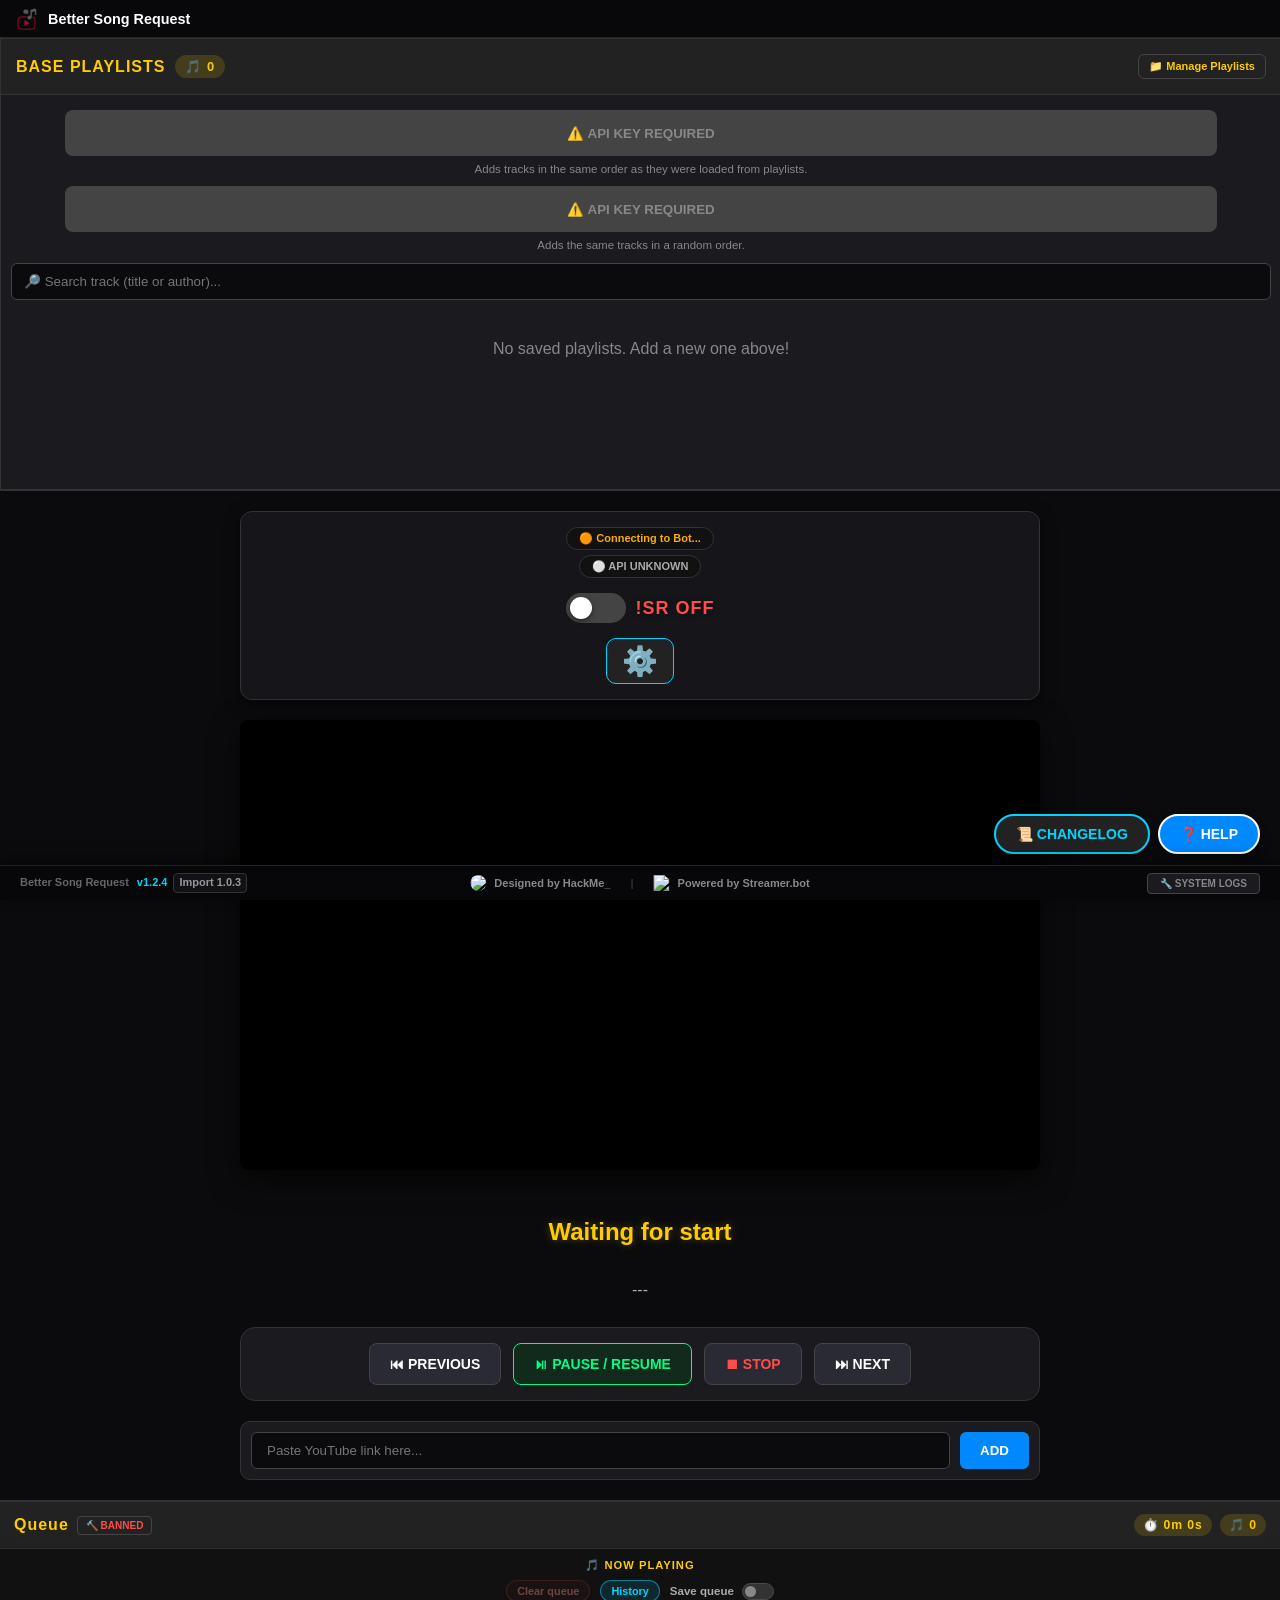
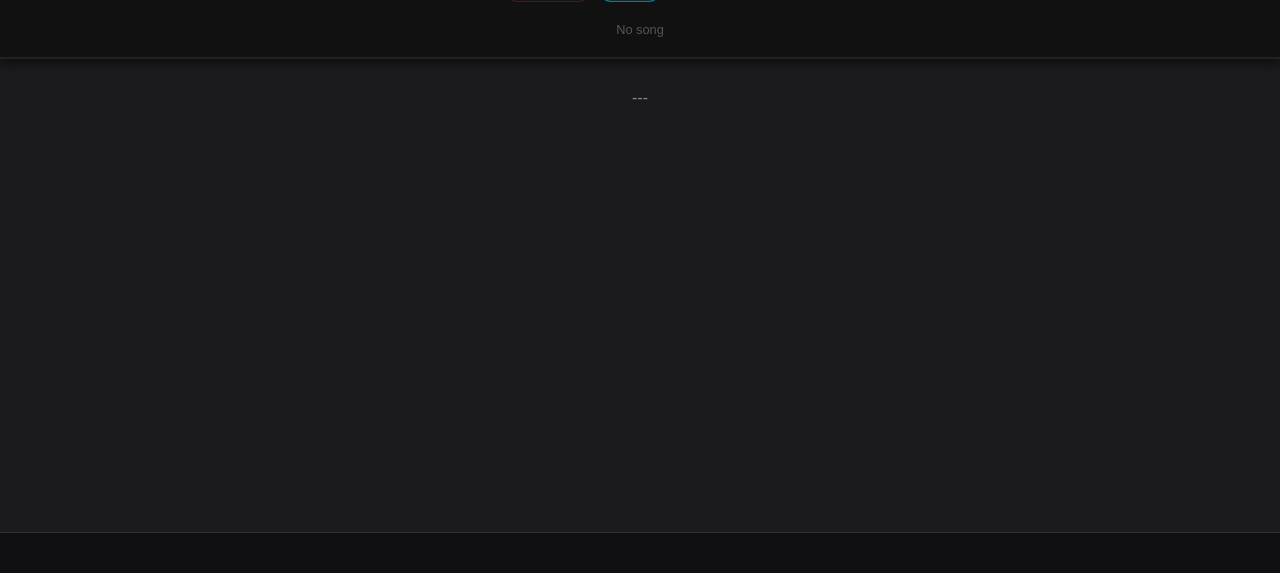
==== commit 3a0df16f: "Add files via upload" ====
--- a/index.html
+++ b/index.html
@@ -1,23 +1,29 @@
-<!DOCTYPE html>
-<html lang="en">
+﻿<!DOCTYPE html>
+<html lang="en">
 <head>
     <meta charset="UTF-8">
-    <title>YTM Song Request</title>
+    <title>Better Song Request</title>
     <link rel="icon" type="image/x-icon" href="[data-uri]">
     
-    <link rel="stylesheet" href="style.css?v=20260523-123R1">
+    <link rel="stylesheet" href="style.css?v=20260531-124R7">
 </head>
-<body>
-
-    <div class="top-section" id="app-top-section">
+<body>
+    <header class="app-brand-bar">
+        <div class="app-brand-left">
+            <img id="app-brand-favicon" class="app-brand-favicon" src="" alt="">
+            <span id="app-brand-name" class="app-brand-name">Better Song Request</span>
+        </div>
+    </header>
+
+    <div class="top-section" id="app-top-section">
         <div class="panel panel-left">
             <div class="header">
                 <div class="ex-style-001">
                     <span data-i18n="ui_base_playlists">BASE PLAYLISTS</span>
-                    <span id="base-count" class="list-count">🎵 0</span>
+                    <span id="base-count" class="list-count">🎵 0</span>
                 </div>
                 <!-- Playlist manager button with i18n text, icon, and styling -->
-                <button data-action="openPlaylistManager" data-i18n="ui_manage_playlists" class="ex-style-002">📁 Manage Playlists</button>
+                <button data-action="openPlaylistManager" data-i18n="ui_manage_playlists" class="ex-style-002">📁 Manage Playlists</button>
             </div>
             <div class="base-start-actions">
                 <div class="base-start-option">
@@ -31,7 +37,7 @@
             </div>
             
             <div class="ex-style-003">
-                <input type="text" id="base-search" data-i18n-placeholder="ui_search_base" placeholder="🔍 Search track in base (title or author)..." data-input-action="renderBaseList">
+                <input type="text" id="base-search" data-i18n-placeholder="ui_search_base" placeholder="🔎 Search track in base (title or author)..." data-input-action="renderBaseList">
             </div>
 
             <div class="list-container" id="base-list"></div>
@@ -40,8 +46,8 @@
         <div class="main">
             <div class="config-panel">
                 <div class="config-left">
-                    <div id="status" data-i18n="ui_bot_connecting" class="ex-style-004">🔴 Connecting to Bot...</div>
-                    <div id="api-status-ui" data-i18n="ui_api_unknown" class="ex-style-005">⚪ API Status Unknown</div>
+                    <div id="status" data-i18n="ui_bot_connecting" class="ex-style-004">🟠 Connecting to Bot...</div>
+                    <div id="api-status-ui" data-i18n="ui_api_unknown" class="ex-style-005">⚪ API Status Unknown</div>
                 </div>
 
                 <div class="config-center">
@@ -53,7 +59,7 @@
                 </div>
                 
                 <div class="config-right">
-                    <button class="btn-config highlight ex-style-007" data-action="openSettings">⚙️</button>
+                    <button class="btn-config highlight ex-style-007" data-action="openSettings">⚙️</button>
                 </div>
             </div>
 
@@ -67,10 +73,10 @@
             <div id="now-playing-meta">---</div>
 
             <div class="controls-bar">
-                <button class="btn-ctrl" data-action="prevSong" data-i18n="ui_prev">⏮ PREVIOUS</button>
-                <button class="btn-ctrl btn-play" data-action="togglePlay" data-i18n="ui_play_pause">⏯ PAUSE / RESUME</button>
-                <button class="btn-ctrl ex-style-008" data-action="stopSongUI" data-i18n="ui_stop">⏹ STOP</button>
-                <button class="btn-ctrl" data-action="skipSong" data-i18n="ui_next">⏭ NEXT</button>
+                <button class="btn-ctrl" data-action="prevSong" data-i18n="ui_prev">⏮ PREVIOUS</button>
+                <button class="btn-ctrl btn-play" data-action="togglePlay" data-i18n="ui_play_pause">⏯ PAUSE / RESUME</button>
+                <button class="btn-ctrl ex-style-008" data-action="stopSongUI" data-i18n="ui_stop">⏹ STOP</button>
+                <button class="btn-ctrl" data-action="skipSong" data-i18n="ui_next">⏭ NEXT</button>
             </div>
             
             <div class="manual-add-box ex-style-009">
@@ -83,23 +89,24 @@
             <div class="header">
                 <div class="ex-style-001">
                     <span data-i18n="ui_queue">Queue</span>
-                    <button data-action="openBanList" data-i18n="ui_banned_btn" class="ex-style-010">🔨 BANNED</button>
+                    <button data-action="openBanList" data-i18n="ui_banned_btn" class="ex-style-010">🔨 BANNED</button>
                 </div>
                 <div class="ex-style-011 queue-tools">
-                    <span id="queue-time" class="list-count" data-i18n-title="ui_queue_time_title" title="Total time of queued tracks">⏱️ 0m 0s</span>
+                    <span id="queue-time" class="list-count" data-i18n-title="ui_queue_time_title" title="Total time of queued tracks">⏱️ 0m 0s</span>
                     <span id="queue-count" class="list-count" data-i18n-title="ui_queue_count_title" title="Total tracks (including current)">🎵 0</span>
                 </div>
             </div>
             
             <div id="now-playing-box">
-                <div data-i18n="ui_now_playing" class="ex-style-012">🎵 Now Playing</div>
+                <div data-i18n="ui_now_playing" class="ex-style-012">🎵 Now Playing</div>
                 <div class="queue-actions">
+                    <button id="btn-clear-queue" class="btn-clear-queue" data-action="clearQueueWithConfirm" data-i18n="ui_clear_queue" data-i18n-title="ui_clear_queue_title" title="Clear queued tracks, keeping the current song" disabled>Clear queue</button>
+                    <button id="btn-open-history" class="btn-history" data-action="openViewerHistory" data-i18n="ui_history_button">History</button>
                     <label class="queue-persist-switch" data-i18n-title="ui_queue_persist_title" title="Keep the current queue after refreshing the page">
                         <span data-i18n="ui_queue_persist">Save queue</span>
                         <input type="checkbox" id="queue-persist-cb" data-change-action="handleQueuePersistenceToggle">
                         <span class="queue-switch-track" aria-hidden="true"></span>
                     </label>
-                    <button id="btn-clear-queue" class="btn-clear-queue" data-action="clearQueueWithConfirm" data-i18n="ui_clear_queue" data-i18n-title="ui_clear_queue_title" title="Clear queued tracks, keeping the current song" disabled>Clear queue</button>
                 </div>
                 <div id="now-playing-content">
                     <div data-i18n="ui_no_song" class="ex-style-013">No song</div>
@@ -113,7 +120,7 @@
     <div class="bottom-zone">
         <div class="footer">
             <div class="footer-left">
-                <span class="footer-app-id">YTM Song Request <span id="app-version-display" class="ex-style-014"></span></span>
+                <span class="footer-app-id"><span id="footer-project-name">Better Song Request</span> <span id="app-version-display" class="ex-style-014"></span></span>
                 <span id="import-version-display" class="footer-version-badge"></span>
                 <span id="holiday-message" class="holiday-message"></span>
             </div>
@@ -129,7 +136,7 @@
                 </a>
             </div>
             <div class="footer-right">
-                <button class="btn-debug-toggle" data-action="toggleDebug" data-i18n="ui_sys_logs">🔧 SYSTEM LOGS</button>
+                <button class="btn-debug-toggle" data-action="toggleDebug" data-i18n="ui_sys_logs">🔧 SYSTEM LOGS</button>
             </div>
         </div>
 
@@ -140,14 +147,14 @@
 
     <div class="floating-btns" id="floating-btns">
         <button id="update-btn" class="btn-update ex-style-015"></button>
-        <button class="btn-changelog" data-action="openChangelog" data-i18n="ui_changelog_btn">📜 CHANGELOG</button>
-        <button class="btn-help" data-action="openTutorial" data-i18n="ui_help_btn">❓ HELP</button>
+        <button class="btn-changelog" data-action="openChangelog" data-i18n="ui_changelog_btn">📜 CHANGELOG</button>
+        <button class="btn-help" data-action="openTutorial" data-i18n="ui_help_btn">❓ HELP</button>
     </div>
 
     <div id="settings-modal" class="modal-overlay">
         <div class="modal-content">
             <div class="modal-header">
-                <h3 data-i18n="ui_settings" class="ex-style-016">⚙️ Settings</h3>
+                <h3 data-i18n="ui_settings" class="ex-style-016">⚙️ Settings</h3>
                 <button data-action="closeSettings" class="ex-style-017">&times;</button>
             </div>
             
@@ -168,9 +175,9 @@
                             <option value="de">Deutsch</option>
                             <option value="fr">Français</option>
                             <option value="tr">Türkçe</option>
-                        </select>
-                    </div>
-
+                        </select>
+                    </div>
+
                     <div class="settings-row">
                         <label data-i18n="ui_ws_server_title">WebSocket Server (Streamer.bot)</label>
                         <div class="ex-style-019">
@@ -283,14 +290,14 @@
 
 
                     <div class="settings-row">
-                        <label data-i18n="ui_api_title" class="ex-style-026">🔑 Google API Key Setup</label>
+                        <label data-i18n="ui_api_title" class="ex-style-026">🔑 Google API Key Setup</label>
                         <div data-i18n="ui_api_safe" class="ex-style-027">Your API key is saved locally in your browser.</div>
                         <div class="ex-style-028">
                             <input type="password" id="api-key-input" class="api-input ex-style-029" placeholder="AIzaSy...">
-                            <button data-action="toggleApiVisibility" id="btn-show-api" data-i18n="ui_api_show" class="ex-style-030">👁 SHOW</button>
-                            <button data-action="saveApiKey" data-i18n="ui_api_save" class="ex-style-031">💾 SAVE</button>
+                            <button data-action="toggleApiVisibility" id="btn-show-api" data-i18n="ui_api_show" class="ex-style-030">👁 SHOW</button>
+                            <button data-action="saveApiKey" data-i18n="ui_api_save" class="ex-style-031">💾 SAVE</button>
                         </div>
-                        <span id="api-status-icon" data-last-status="init" class="ex-style-032">⚪ Status</span>
+                        <span id="api-status-icon" data-last-status="init" class="ex-style-032">⚪ Status</span>
                         
                         <div class="ex-style-033">
                             <strong data-i18n="ui_api_howto_title">Where to get a free API key?</strong>
@@ -316,6 +323,38 @@
         </div>
     </div>
 
+    <div id="viewer-history-modal" class="modal-overlay">
+        <div class="modal-content viewer-history-content">
+            <div class="modal-header">
+                <div class="history-header-text">
+                    <h3 data-i18n="ui_history_title" class="ex-style-016">Viewer request history</h3>
+                    <span data-i18n="ui_history_desc" class="history-desc">Unique songs added from chat.</span>
+                </div>
+                <button data-action="closeViewerHistory" class="ex-style-017">&times;</button>
+            </div>
+            <div class="viewer-history-body">
+                <div class="viewer-history-toolbar">
+                    <input type="text" id="viewer-history-search" class="api-input history-search-input" data-i18n-placeholder="ui_history_search" placeholder="Search history..." data-input-action="renderViewerHistory">
+                    <input type="text" id="viewer-history-user" class="api-input history-user-input" data-i18n-placeholder="ui_history_user_filter" placeholder="User..." data-input-action="renderViewerHistory">
+                    <label class="history-date-field">
+                        <span data-i18n="ui_history_date_from">From</span>
+                        <input type="date" id="viewer-history-date-from" class="api-input history-date-input" data-change-action="renderViewerHistory">
+                    </label>
+                    <label class="history-date-field">
+                        <span data-i18n="ui_history_date_to">To</span>
+                        <input type="date" id="viewer-history-date-to" class="api-input history-date-input" data-change-action="renderViewerHistory">
+                    </label>
+                    <button class="btn-settings-action btn-danger-action" data-action="clearViewerHistoryWithConfirm" data-i18n="ui_history_clear">Clear history</button>
+                </div>
+                <div class="viewer-history-summary">
+                    <span id="viewer-history-count" class="list-count">0</span>
+                    <small id="viewer-history-limit-note" class="history-limit-note"></small>
+                </div>
+                <div id="viewer-history-list" class="history-list"></div>
+            </div>
+        </div>
+    </div>
+
     <div id="confirm-modal" class="modal-overlay">
         <div class="modal-content confirm-content">
             <div class="modal-header">
@@ -336,7 +375,7 @@
     <div id="changelog-modal" class="modal-overlay">
         <div class="modal-content">
             <div class="modal-header">
-                <h3 class="ex-style-016">📜 Changelog</h3>
+                <h3 class="ex-style-016">📜 Changelog</h3>
                 <button data-action="closeChangelog" class="ex-style-017">&times;</button>
             </div>
             <div id="changelog-content" class="ex-style-038">
@@ -349,8 +388,8 @@
         <div class="modal-content">
             <div class="modal-header">
                 <div class="ex-style-040">
-                    <h3 data-i18n="ui_ban_title" class="ex-style-041">🔨 Blacklist</h3>
-                    <button class="btn-clear-bans" data-action="clearAllBans" data-i18n="ui_clear_bans">🧹 CLEAR ALL BANS</button>
+                    <h3 data-i18n="ui_ban_title" class="ex-style-041">🔨 Blacklist</h3>
+                    <button class="btn-clear-bans" data-action="clearAllBans" data-i18n="ui_clear_bans">🧹 CLEAR ALL BANS</button>
                 </div>
                 <button data-action="closeBanList" class="ex-style-017">&times;</button>
             </div>
@@ -362,7 +401,7 @@
         <div class="modal-content">
             <div class="modal-header">
                 <div class="ex-style-043">
-                    <h3 data-i18n="ui_manage_playlists" class="ex-style-016">📁 Manage Playlists</h3>
+                    <h3 data-i18n="ui_manage_playlists" class="ex-style-016">📁 Manage Playlists</h3>
                     <span data-i18n="ui_manage_playlists_desc" class="ex-style-044">Here you can add multiple playlists and remove them.</span>
                 </div>
                 <button data-action="closePlaylistManager" class="ex-style-017">&times;</button>
@@ -380,7 +419,7 @@
     <div id="tutorial-modal" class="modal-overlay">
         <div class="modal-content">
             <div class="modal-header">
-                <h3 data-i18n="ui_tut_title" class="ex-style-016">🎓 Tutorial: First steps</h3>
+                <h3 data-i18n="ui_tut_title" class="ex-style-016">🎓 Tutorial: First steps</h3>
                 <div class="ex-style-050">
                     <select id="tut-lang-select" class="lang-select ex-style-051" data-change-action="changeLanguage">
                         <option value="en">EN</option>
@@ -398,7 +437,7 @@
                 <div class="tut-section">
                     <h4 data-i18n="ui_tut_1_title">1. Interface and Features</h4>
                     <p data-i18n="ui_tut_1_desc" class="ex-style-052">
-                        • <strong>Left Panel (Base):</strong> Here you will find tracks from your default playlists. The player randomly shuffles songs from them when the viewer queue is empty. You can add more playlists or remove the default one in the Playlist Manager (📁).<br>• <strong>Middle Panel:</strong> Bot & API status on the left, !SR switch in the center, Settings gear icon on the right, and the main YouTube player.<br>• <strong>Right Panel (!SR Queue):</strong> Viewer requests from Twitch. You can <strong>Drag & Drop</strong> tracks here with your mouse to easily change their order!
+                        • <strong>Left Panel (Base):</strong> Here you will find tracks from your default playlists. The player randomly shuffles songs from them when the viewer queue is empty. You can add more playlists or remove the default one in the Playlist Manager (📁).<br>• <strong>Middle Panel:</strong> Bot & API status on the left, !SR switch in the center, Settings gear icon on the right, and the main YouTube player.<br>• <strong>Right Panel (!SR Queue):</strong> Viewer requests from Twitch. You can <strong>Drag & Drop</strong> tracks here with your mouse to easily change their order!
                     </p>
                 </div>
 
@@ -417,7 +456,7 @@
                         <span data-i18n="ui_tut_2_desc_1">For the YouTube player and API to work without blocks, the file must be run through a local HTTP server. We will use the built-in server in Streamer.bot for this.</span><br><br>
                         1. <span data-i18n="ui_tut_2_desc_2">In Streamer.bot go to the <strong>Servers/Clients</strong> -> <strong>HTTP Server</strong> tab.</span><br>
                         2. <span data-i18n="ui_tut_2_desc_3">Set Port:</span> <input type="number" id="tut-http-port" value="7474" class="tut-input" data-input-action="updateTutLink"> <span data-i18n="ui_tut_2_desc_3b">(you can leave the suggested default!)</span><br>
-                        3. <span data-i18n="ui_tut_2_desc_4">In the <strong>Mappings</strong> field, click the folder icon and point to the folder where this HTML file is located.</span> <br><span data-i18n="ui_tut_2_desc_4b">In the PATH field, specify the subfolder name for the page:</span> <input type="text" id="tut-folder" value="ytm" class="tut-input" data-input-action="updateTutLink"><br><span data-i18n="ui_tut_2_desc_4c">(This will be part of the website address! e.g., 'ytm' = http://localhost:7474/ytm)</span><br>
+                        3. <span data-i18n="ui_tut_2_desc_4">In the <strong>Mappings</strong> field, click the folder icon and point to the folder where this HTML file is located.</span> <br><span data-i18n="ui_tut_2_desc_4b">In the PATH field, specify the subfolder name for the page:</span> <input type="text" id="tut-folder" value="betterSongRequest" class="tut-input" data-input-action="updateTutLink"><br><span data-i18n="ui_tut_2_desc_4c">(This will be part of the website address! e.g., 'betterSongRequest' = http://localhost:7474/betterSongRequest)</span><br>
                         4. <span data-i18n="ui_tut_2_desc_5">Check <strong>Auto Start</strong> and click <strong>Start Server</strong>.</span>
                     </p>
                 </div>
@@ -428,7 +467,7 @@
                         <span data-i18n="ui_tut_3_desc_1">For chat commands (!sr, !voteskip, !skip, deleting, etc.) to work, you need an active WebSocket connection.</span><br><br>
                         1. <span data-i18n="ui_tut_3_desc_2">Go to <strong>Servers/Clients</strong> -> <strong>WebSockets</strong> -> <strong>Server</strong>.</span><br>
                         2. <span data-i18n="ui_tut_3_desc_3">Set port:</span> <input type="number" id="tut-ws-port" value="8080" class="tut-input" data-input-action="updateTutLink"> <span data-i18n="ui_tut_3_desc_3b">(you can leave the suggested default!)</span><br> 
-                        <span data-i18n="ui_tut_3_desc_pass" class="ex-style-053">* If you set a password here, remember to enter it in the Settings (⚙️) panel on the website!</span><br>
+                        <span data-i18n="ui_tut_3_desc_pass" class="ex-style-053">* If you set a password here, remember to enter it in the Settings (⚙️) panel on the website!</span><br>
                         3. <span data-i18n="ui_tut_3_desc_4">Check <strong>Auto Start</strong> and click <strong>Start Server</strong>.</span><br>
                     </p>
                 </div>
@@ -447,14 +486,14 @@
                         For chat commands (!sr, !voteskip, !skip, deleting, etc.) to work, you need specific action commands and queues in Streamer.bot.<br><br>1. Click the <strong>Import</strong> button on the top bar of Streamer.bot.<br>2. Copy the code below, paste it into the empty <em>Import String</em> field, and click <strong>Import</strong>.
                     </p>        
 
-                    <textarea id="sb-import-code" class="tut-code" readonly>U0JBRR+LCAAAAAAAAgrtfWlz2zqy9l+Zq68T5IA7kar7wZK1kLIVixQX8c2pt7CRokVKGq2Wp+a/3wKp3ZLsZLLNHKfKVTEJYmvg6UZ34/E/Kzmf48qnf1ZGOOeVT5V+7/5v7niU/M3h/1jw2fxvVj4ZT+d/kz7KHxVgKZUPFbyYD8bTyqdKC9PhPf//lQ+VJZ/O0vGo8qlyUI7xGZ2mk3n5wp1POc759CMZz/+WlpXG4+nfXjS4LKoo2xk7i9ENLWsYLbLsQyVPR2m+yP1tg+Lpvz5UGC5HgYvCs8qn//fPSsoqnypIZQZHUAW6hjWgEooAMVQINEZUImkxUUy18qHyjwVfiOGbMCYSiXWgYAKByo0YYFmWgCRRyiSEJEmilQ8VPsIk46zyaT5d8A8V/[base64]//680NltiA3ByIrp6SU9NHyKR9NecynfES5KF2pffryJUhHbLyafflyn9LpeDaO5x879d6XL40pzvlqPB3q6pcvS/Uj/KhARUJfvuQzOp5mKfnIsqzy4dvqcNezOc+/Qw0dPv/Yms8nm6o+fvnS4av5eFTUYM/Go+LFnx8qZD3ntTETy4WFnQnJaeIp2TNr+vPPK9g+fXY31DJW0yzWclZn32dOxlvdhZf7IxY8DejQV2nLzqjSmRBZez78ppf7CmuiBZVRzmpam8po8dr7u+HThIzqxm133KmNqlI/f5r019VH0mw803X11qsPbJI/TUjudWqjWaeW3iRWrbpigT3DwX3Sz9GS1KoN3vQfWehk7dpwW0bUmVi1m/Kn1YE0zxbRujoho6rEajfIajbWkXK/6MpowZqNCRl17qJwOLZG9oDBbEFbPrTSYfKwrg5ozp6Dtb3uh8wuv7fZXeYsPcVZ40AbtWvDhd+yJ8RNJtbtOLFS61L7EpX9tXULk35oj+hauyWyBvtBtqBwnnE3SVnYyWhqTaxbsywjzTbPXrSZfE5vUj/PMibqfJx1agls79qsVSdRejOmm/J3w+y5N/JnpI7WTiCtWGs4xoG2YmF30u4efXfc9/JZjeZoEDU7A6o4DTqylzRNUseTun4ji11P6/p+N72rleNr97ayOvhp2Rlr+WuSVvN+8PQcnZSJu7B91G4zy61aMujKg6wvz90obEhR2IG9ZjbHofPcbvnPUWi9pe/rKHQkmqtJlDdmVPZOZANP5+2ZCVnmNGF5NowCZEdivdSsVKzng7qP+n+3NpN7V03K/s4SHPSTzfwmOLxP+m41IorvscDOrKZY07OEKFYSNbN1FHSgVc/qx/2KBjStzvuh84hF+w07i2RfvRtKA9bsjNvNco3e1ao3Vpr88XmULVnoSP3cp3d5Z0n81bJ9a+qBpNE7CU7DmrloS6tlXBNlIzNykz8+51IaBd3Jwzqjd8pq0c5mf9iZJD+4mckDJLGWqMvOwpo5aTfm3Eqt/EFaLcNWh/Hn+lPsDtNTWb+U4WAzBq3Hgs5jFHae3yAzGQdORmA2FHuFBA3Yl5OFo9hLFlafg+cGu8uiAWn52bFMqui4fV/Iu5DFbr6GTxnJGRRz+uDePN27N7md3gw2sjrAg/uxld6kbXd4ND5+vAaKn6N1smnnTL+O6mEtWzuW97k94z+LvWvVBgVGd+WnSRRo0Gp2ZjjwFyWOaRlbV4/et2vDyZk5PTPP5U9/893d0MmivCGRlrPbb27TH0RNf03XWjVqdsdWVuy7eTdgGRmJPX+T9gKk4+Bp1ndN6e7xJj27/8/smYOf5d36Zn2XVu0orS7Iumo7tWpOFH8R1VYJlf0BzTtjq5EtmS/WuCfmfGC1RB9P5vHgp5D7Dns1m0JNIs2nBzr057TlaO1WNIma/tINTjHw5rpcDn66I3vZD5zHftiBThiJORlbWccNpU6j69u3bj377KytmbXBq8+rC+1cn5/iZ4vlVquT9UP7ETf8NSmwyR4L+dPn8fJOYQpbaxpRfCiwpsACF62jsCPk+vygbL9FTyzw17wHU6s2S/zQntwN/ee+3FhFnjNgzUZvg4M7PXG973vc3MrLbTnzon+79aq1otDZ1MuqVMkW/fXgOQoa67488Gm+mtxlwr7wZ+z2+rxfkvkBdm7r7VzE0O081geQBKuZVb9Jw5qVbvazGwXaMArtjGar1HqcUC6tUmu0XTMOtVJLF+VLbLQ3mJiJ59f2wOHa3LRf9ucu60h9uZNR5X5yfXzX697MwXZtJw/u6VxoLZojibY65N6HCz9vzFjgGdfbhFfbjIRO715dH9frv2Jn9IbIC2H04Hta3UpXSWkPrZK3rcvN3sl9yEJ7YTWF3uhkr6xldKmvL+yU2okNsFYTJ/eFvkoI9Of93B9a9UbXdavDfugMrGa0pGkV4qa30Rtm4nrdC3O731NELuvyQ3smdKKVDyBrVZ8/p+aSKUy52+l/b9GX0fxORhkJ7Cy6RRLNVwi3HEhvL+KDUqyLWyQ/uFbSXh/o39ossdIoJ4o974ddhEedJTm1b89hVHPTfl1gSV2swUfSzAQ+LhzZh1s7tht2NJLfjw/H13Y1t8Sr7sV2Lj1neWO9b3vyTGRVtN3uyfY/hJ11l1UHdNTJ2sf9u7yG9rY7xKEzi1yBZ4f1a8QaORPWfMqsDP5xaqM/PJuJlfkLLGtLJquJ38wgaXrpG9obsNAZCxvxwa0uo0DYak5xbgrW9uadHZO8MY9cmz2sNY9I22/FOcT8w6rZPsnnC6KwhVVvSKw5WNJSdtf0MLxLq72+3FhYreogkr2EymINdTKr5SytZjQheTeJWv66HzoTMb/9QBtazc6ANf0RUS7r4/3aKPD21TXx6hpXWIGbD0ofWenN9ADz3qJHLu05uR9aCWn6i0hxxr3S9hR9daOAZbymbTB0MGZNaVbY30I/5Bu7stHJ+jJaRK3OgX54GrbXr+kFcTbt7tr1ZP+RyNqQrm+QdXtjXLVxmpu2z+gRYY+ymubRUdbth/Zz5A5mUaCNWPOqLphZTSSxWnVbthcFnSXJneei/8mltVvo3cd+6GSRjNbcK/sj8Er4EKIwWWzmc4wL22CVdGs2tVJ7/41f6lortcaBpKZWBqdt8Sy13rJH9/UU+3S/JjftLjzFf+zL/jNd3/xx7v25M0Zxpt/v4WLvXtMBdy6cW/XI7jWchpfdF79flXnQUJ3dftI6ONAk1vSfxbyJfdG78L5dGxoX6k2JjGbizE1Df0JzvyP8MH24H++2bi/3n1iQrSNPkqicPXblBowCtqSj4bjdm7Uv9Vv4Fi73W03ua+Jc9XL9iHcXv6uNk87jzeRCm8bb7XB7TRRrbGXOQ09C9z2otQ7thpd77Bg7xbiv2AYv/AkX+osu9Pd83eVZeS3OXTi0s14ozn6d24P1LObzYH1rHoFPS+H7EXrG6gmboJShlb6tLB9l075rfb/5HmoPfgN1fL9jd/dnntnhPvtuc5tc3n8d4YcZ+RPS7Ca02dBIEw2iWnUg9Fb/oN+FPqsPvJ5X2JIwCu28H3Syq7ZFqzrgwdOyX9rViyikl/D8FXva0WjTSx7cm9SD6LMjIdfxG77jdzwrXb1ydija3tlodzdXbdmdz3Gz/q/WzUr7RNS/sXeul++HPsRNtPFplv9/pT9DFtoD1syWJBUYfao37y/NJ7qGu3vbYm/zCVup8Ofk/prVtF4U2pN+8DThuf/QzydZX+mO9+tjeFFeXalq3WUs6486y748z1jdXhO5MezLjWfW2OLG4B+iva/3fezXPGvZUnTWdwpf+EoPvn/cnG/HTjh4jMIqxAFafKtPt+tX7RD6rjdE7h4zh9/mV01PfV/VFc0zWeCS1bSXRF4ll/27xz7z3XhOzr6bGEBRZvNtg+SNlDT94VbHdUWZOpsR2R6QWpLy0JmHSmcdKgKf7JiGfsYCPybl93EUaIN+/pRFNYFd5XnxVK6bdkekidJ+8HSPA2nC6v6iH9izqNyfwtdRE3rYkZ+W/bwxa9dsjTWlmCp2HG2ehYoYt5+F8tOEBBkM5V0dwp9e+srdk/nf+MYL2QzL75xdn0t/5rb+0zlpu2fW20ncQNgkh3WLeRT2ES5s32R8766KeXUDDZ4bW/FtVviXpMhHs2JuxFzeWlL75VgW7HQeha+msGULe1Ft39ZnVp1lrJ4t2Dk5yptnjXNt1lf3teGJ7Xg4xs6SCZ/q6Rhr5Rj9YiyFHZVRxbkVPklWG5Rr8vpYNmVPx3Lz1rGst3silDd9TFfJdixn/Ozn90Ctn5d62N725+8P7uF+6U5e9UMf4l3dX9Mcrds12/eg74bwye55mXdoXx3Nq/AfjFaFj/FwTX2/GNHg4h60036y3QddGUlC5g+PMDneG988/lavjmpd7ynu1bOOexD/unu5BqZWzTaLM2pzI9/6d5yHfXlIRwcxkcPYVqu6xmE0YE2vsHWKNdgo1sUOezdzNN77mUuf9bat49jHQZyskKuIX4q1ri1pLg1IM9Mjv6i/iKue1SOl/Lb1LNyw85kFT7OeYjdIWIXcLde0K/ta2x3ufXjlefgb4in7c2Ihl1ansBHE3i90/FDsy+3+iwb08Wnbt7+fwbcX+5NKqLABir0gsNU9qzdfjcv2Czk4z27haxtO9vK9WZ23gfb+Lau56YvwG9QnWztn4TUbayp7p3Wf65/w9WX9oDO2aoPCF0Jb9pI2/TVrDRMcqMm2jrusuiZKNaMjZxKF9+PTWNl1X3U5D5Z3fr0ctLnoFT6u4cIJG5LYD2Xstyg3s7b2F+wsSShi9Zmw/xY9xR7iQBuQejYiOVpHXmdAZW/SFj4nWYPizBld82WUWL4qfCZB9xX/ywsfy4rmaBWFNuSuFvSDJylyj8+Yd7XqUsSGaSEXoZcP1ner9FFGt9/JFnSrxpk4984OuN+1c8lWK+ZC2DM2GTmtEttWe5xoagNS+IyKcgKzZv288YjXl/IxnDV/3T49iMMXPilhU9169aTwFW7tDj9vrB+2+/pZHZf+0Ov7T+iB7byf8yldkKlcynGVCN/5Tka1w/15Yb2cyKwvlz7Fdt1X+7K/Ks9Cw4SvT+IOx3qgnNPn2Zvs6pd272AfS9jM0caG/d3ltfFlXdkTpR4pyt1lzpr7Gx9/q/Tffcte+6p9lV6IMzWf0n7Qmb6mj3f76ILufKM+3u3nTW5MGXtIrYmYExzAcfvAD+QGmtwvzsNFvsBu3g9tC9qyJyxvwMgt98wrvsjt+eywT5COhu2rPqW9Tt7sL6G3Ol23jBVvsOYp6IeWuZ2Hh/TQXpYGvIH2PoUMzXf+xAM9fGbNHOH7hTUlxi1yu7St/mTH/vHt95PSzt5iws3frdubs7hwvMYObaFO6SuvDRq82cloq4itTKzW7Ljc3hZ46mx9aS3YvoYDV328u7V0ut+PbKn25VyErY/862wouu2Tj+aFb1pCB/5K4Tt01izwJp9Xr+LBBfwuxv8m2R2eifd64Qi/34oF7St+ncuyakVL4dM751Pd69jy3NGV0VDg5QkmzA72UcZbzrrvZYsoNwv/opVewvUiXrPqh9lMnG+KXKvcV8SaY61sVezFmjjeoYaX2Q9euvPpJtsz5F1N2H/2Upz3otJvePj7zGr6KmvZAzfQciJs0qPfS5/ewZwV+sKX/ZTK6BELHXYwJ7u4ahl3FbmTsrCx7rJORvOsxE0PpTj3H1ltsBvX4Tn9Ar7JRM6GJ+c8ucilOphXlvsL1ij8tjPrjf6pCz5joeshD6vFvomKvCHHE7/fvfDX/po5irv/+7+VD5XJlNNxPkkzvssRZzzDa3eOp/u08RlecofPFtm8N/bxNBXZ3EcvDx+XOdplprihxVSWKdBkRQIqlkyAY8qAouhM4xQTRRdZ9yueJoN55RPcJo0j8e9DZYJF8rrITy/rPEkjT0eMP1U+SSKBnI6zDE9mnDVF4nyZV/5hk/svQ4oVolIgxyJfnZoGMGMOgYRVjUElxoThX5/77w7TyS9I/I8hhTpXCcAsloEqyypAkmkAg+kGNrGpqJq0TfynxOSYmhxoGBGgcskEJEYKiInOGDNjrHPlPyzx/6ty7S/lwN92J/ucdflpQJX7Qle6gTbDgZbddifGHpP8lDSzx53+DgdZX/Fh5CZv88Ok13LbC+xO266IfYsyHbJ9Frqn+SMi5h1NopBl9EU++9v0hguzbih1HnpDmv4OuPaqr2wEfwLm6TFBWJWAyYkEVE5jQAxFBjrjJqIISZzoPx7zJEYxUrAEkBKrQKWUAqSbGGAKmSZhRSeq+esxryP++/Mxj8bc4IzJQMJUAyoiMSAU6kCKjRjppmoixdhiHo6xKcVcA4zFElBjkwCk4hggpqmGRKgpc/aXu+z0jprfjpotx3fiIiNg/dLatlrwuM7ypBxGgf1M5M5URBwPorq7DO7C2zvsLMkoyuiou/Bkf42DxgyHk2zrOW7vrdTJaVRi7y0pTmU/31JUVYiwhiSAFaQC1TBNQGQZA42pCmGIKUylPx41FQnHhEAOJMJ0oEKJAaybJqCGGqu6YmJFNn4tatYGeH7PZzOc/Bzg/OVw9fqtxx+LIyJjturhZvZsNRuPpSdXZNuLrLLqI242oNWUxI3JQST7z5uMPBFJzqJaNeXuJhNc9tPCI9X011HeeDzOpD/IAg/8Zyo3RmUW8gW8yrfteceYdfD8LG6d4tUmy+BapGrfn+Fkg0U9Mfbe7vlgLm589QOW/XaYIiuyKTOIgYGhBlRV3FiWqAp4HHMNqboqGea/jSnwNUzRGKFYNyAgEMVA1TQKCFdMoGo8piYyVBXxX2+JBdPxKPkVppgMCWNUAYrOTKBiFAMCuQSwBg1ZUQikKtyaYprCmBzLBtBliIFqSDogsaICyuWYapRCjtD78fMvY0iF3rBIq+wdp//eoK1RFZ8A0hvT/L42rfA09ehCup8I503QDwc9RVGQYnIJmCRGYkNBQHTFABo2dYIVA1PKfjzoQUwkpMgqMExJByqWY2BqRAeqamqEGJqGqPzrQc8fZ4tfcgCVqYo0SWOAIykGKjRMgI2YgFhWZd3kWMWEbFGPYT02Yy0GlJkqUGPFBCbFBiDc1KmqQWhA9b8Z9c4RXPxqJNxe/H9wS/KIu+Lo5YhL5s9FMlPtkEzimOyB5g3FLb9/gYr7QO6N/pKQ4Bcg8c0lM1UEqQoUHkVhNz2bfJmjGQukzN8lC5xJbnqDCfoVJBZFwtH2or+nOAM6cp59OYO4lqTttTUpgnhNaRPIukn7gTO0HmdFwtxRYsGWTEBctBrt5uqpvUsOiZak5c8jvwyOtnuzk4SCg0uz7vV+3bkv+0UVP/0J/TpuU/bh1TY3SRYncp18fpHU8iIRqUwy22nMHamBcXhJwh+ie9+TGkKT79ZX2b/ZYRD6pP13F8pW81MZmzHlCMQwVoCqQ+GkVBgwY5lgCeox4vTHa36kUKTEmgmwTCFQVYwBiikFssQp1glTdAX9NkRbjfGU/gr9jxWocwPLgBuacCrLDJgMIyBRYkgIUqQYeKv/ZTNWJKpiAHXZBKqMKSBYNQDRuRZzqJmyYr6zbb2zbf03sW0VzFcF41V6LiNpB/iXjK9SERy3Vz7L4MJvoh3ol4aW3SGyk9G8AYlivbz9+x/K1HSQwXXIFPKCrUkYp+SV29F7w2OXaXhf3vxNkoceTO57dTHXm/WgeTTP5js5llnoR30r2VF2/Vr0Njd2rVodWbf1p2+93eZ6WtD1nmyngWyndp2V5zpjyDuj0ztDyXWGku/ORHLzAxlKhtFSMHxEtWqPyNroFFvPyfvw5u92bgojOZul23ehXNwMSMOeeYqrfzysb9IgQJLf8tPIvcZKcuGAsPo2xq7DDBXhGgwlu+H5fsOTnNgZIrcLvfSVG8yTog97fJpdv+l9kjF5ve69DFulzF4pf8gSs/3/9f40hfuxUWStCtndP9ZXF9mOrt2Q+UkHp7/8Tel/Pzv4ksPqTQdvT7I3+8KPHd92e5J1JptrlURFn+xbYSuVWa0Hv//0Q/dPcqfHMddjbCpAMRUFqKYuAYI5BwbXJM6gyklMfvyhWjYlyCnBgGDhA8amAbBp6IARlXNZ4gbWjV9/qH7I8PpXONMhJ8jQFICIxoHKdQSIKXFAdagjqBBGFW3nTNdiE2MuA92ABKjQpMCUDQPEsS6j2EQSYcb3OExXKu9H6f9Av/5vFuHs9uqN6D3B9gSSddOIY8XQAddF9qYGGSASjYEpK5Ju6pjLPyPBFhKmxgqRADYF6hhYA0TTNIAgVA2CY4QV6TeAZLyY/QoHJ9dkSGNDpD6LKxccm4AgKgOEY0WSDQVytsNkVTExg6YOOIcMqFgjwKQ6BwZCKoUSjbEO3zH5HZN/E0zu+n7P8d+zTo4w2YgRVuUYA6hyBlRJEVEfiEGsEVORINVilf94TGYUQy4Z4r4DEQl2GAOiSAjImkoNpCNCYuU3uOg1H/+Ki16Kgg2TGiqgiAiY5QogBsVA5rKOkG4wU1Z3MScuS4ZhUEB0XQKqiijAEoqBpOsxZrps6nH8DsnvkPyb3EPz6+j9HtqLGxVIl2DMDCCZSAYqVBjAkiYDneom1SBR9Rj/eEg2iCZJuokAjfUYqAhxgKHOATIhMkxCVMXQf5t0AJfP5+komb3frPgZNysO08kOOUfULbdileZU3HYY8Preo90LsoWITlNxe6pmPXXc0+jeIU8NgpHfmeKw6m55dwsvaMHP11hH6yQ9X6aoW7JOvb0nnABeySt5wGl4UG/BIVZyP2546IrI2/2jdzlSu+WOaxx9dzIfZ8uUdfduVq/1+SKHZmiPtpHzF2XSVWLlZZT0Sv2vcWUe979+ymsp5tze8GFelumW26/kPPGfWX3P73gwjm1fTrnvynmqXVkz5/ggD3jkTufqtB8UFpHAoh2uwCtR+RPu7vXx+qGXOV2KukveG+scV+QB741T3/HmnET8igh8rfGC/+ZkL55wqRzUlw6TuLXa8akc7d/azVPbPfeN4LqvS6/0OSCKk3nyfEIbuzkanqaYFtxywUsOr3PfnvJD+Wf3/PF4zpe5Ma3b+mTHTdOIlqzp97CcrXYcPMV6v3ltjP4L/Lh9m3zO4MqpjF7WfTq2l3Wcysw/i2+31mvj2vI5OQVPq1fu8TfKbnTu21PZbXnGro3vfJkT2dUvYe3N0/0Z/smCU/PFtyc48UYZXsKwi2M9Kdd2q2b8cs5PsU7IdHUg08vlzqZml3r8aM2cchGfH+8ZnraC6+xUL5xdty/5jIfX+1BENfcZPNfG4FzgTD6/Pl/yS13iXL4kt2tjuVSmiKzuo8jnOKm38+Ue/y2B+7O3O8tvjvbZyd8guD+Vw2m9k4M1dPqu4JHfnm/eyP0a4mYmsHUluPg3a+NkTR5yo157X5z/jPhMdknpduscc5V9Ba/cGb12kuFygdNwe0v2mNtubI0ySHz0TDNU6Cha6Ci0PrI5r+uV79V+Ybec8pIfjvmMfvhebW8x/oSTveBWvqpDTrKaDvjjXp7tvRM+yle5yxsoO7R1r+PNC57XYv23z7p9r62/C5zmF/pyCS++17zs+ep3Oi3u72zmV3XId16bp31wnkN5a1dXr9nd3zz+1/kKt3vz1G7/Xushm9MmWrMGEv6m5yJ7S5y7HuuL+1R9vvOGzxd5p7+SH3zPR7o9b+y5Y7Hsa3eH5628MSNNe9CXZ6/ykp7/m8eDaRQOS/7MjS9QtBG6NwPBlSd0wv563HwahdmZbPBL/Lg/IbShmSZByDSBrmIk2OMwQNCUANdUDjUOZc7VH58BpJpSDEVEhcWYA1U48jDTIUAQM8nQIEHmLw43d8YrkQCUjpIgZQmfu3M8f+co+cmeNKqIHGN/56249FfIj8od35N4Zs0GjLwSbd/OI3KV5f+wziM21kuW7huDpkf1/lYBUVnRZJkTDFSk6UA1NAgQkXQAZUipIkmSiqQfjxqxaZixwkwAkfC+c4QBQTEEUFappGomN6n0O1zDn/NfxH6pUR3HCtFAbEgivZMzYCokBrJCkWryGNE9E5xMEaZ6DIGGBLOCQlVA4lgCJtM55FBRsKb+9ehHxu09XnVmfXGfSFh59WxBmtki6k6MN9wzO8cs/lOijV/L5Gtl0YNf92MPzm2vdp6/7eckf1yz/rYXj38G3QjjhKkMAZUInJMNCLAOIVAw1qkJKYcE/XicMxSZc6yowDAkGaiIqYCYJgUyjCWGVVmXMPm1ONef51Y+GU/ntylORuPZPKV/kTDjT+eb/I0yJt5wr+nsfZQ93gyzjldHrt9AdddrtHpD1PPr2a23PncHqLo/OYpvj0+OZ/6qRpT1Cxup/Eu0ZWbFBpOkOfua+4hf18/tNx2r6ztxz/N7Hmy0HPdK2Uxkd7DYG/qO7/k9v/YVZRuo2ZPs26v1D1nDb+yS+i7dL0sL3H9DOX+IPJEkKBiSr5aT7LKvGz7Qy2OKHnoNv3N9jqr3XT97Q13Vqu93GruMmYv3z04ya66UO71n50Hf8+vZZ0e6v/bd557EYq/+VA08URaFrueU/KiSU/XrXnpmDZ6SjXzr2eE/O+FSg0xHjErAMBEEqqZzgA2DACwRBcqIEo39QLKPPze6tFQoRYfeqFNJNqbD61k4lbLVwkgvG5jwaZ7O55x5s51S2z3bdatyP2Z8iufj6UxohvQr8tA3nfifySZdfjcdm06mo0K/737PC40Dd908/HbKE/5Uf5pkKU3nNTyZL6b7D7MxxaWyhR8qaTIaT3l1PL+hdLwQ6nsz+8VzazTn0xHOtk9n48W0UMpSMfhZOpvXxFd8uqt981jM0ukrimfc5aNZOk+X++4k2ZjgrDYeZ2y8Kju1KD4+eLA1UY5tk2SKR/NesaSgMMPeJqI/d1Q1b2J93IplJcgpZyVB5beIZvf9l+mX0f+I/6w2dJf/VcLSf5C0JF2VZYwZoBga4uCrA6LJBmDUjCGWY4NKyoG0ZtNvFFPx4X+VRKTvLJFzEPdGLqG9dLakR98mouLrch9N401N75D3Bsh7298c2Inp29HuCOhG5V9Y+E+WkP6jRXRuV73xUvHOcCivPn+T3VB++r6Hvk5Ab/y7Rbv9VPqXv2k/DdNJuZ+G6WT2X2g3/ARpvfHy0U5a5RWpb5JW+em7gL4S797GSLwV0HLLnPwtIio/LrbUcpy9C+tN9sMbI1V7Ac35v4F52893uCce/EXPS38KNwqZjemQz10+Xe6EtXtay1I+mm+eztN8U+JfHyqicDEjsiKiBCIAwJkIE4hj1Uf4UYBeno7SfJH726LFCwhwNhngj1LlX/8HGw9BqJyhAAA=</textarea>
+                    <textarea id="sb-import-code" class="tut-code" readonly>U0JBRR+LCAAAAAAABADtXelz4siS/1dm/fWNekq3aiL2g8GctmmDkABtv9ioKkkgI47HYQwv3v++WTpACIRpT3d7ZrYngmlblOrI45dZWVnpf99MvBW5+f3fN1My8W5+vyl5q5W3+MWcTYe/dLx/rb3l6pfGZD5brH4RP6FP8s2vN2S9Gs0W0LZO2PjR+1949OItlsFsCs/SRq63ZItgvoqfmquFB/0vPtHZ6pcg7s6fLX45M1o8wKyznt6y+O3pOgx/vZkE02CyntjpSPzpf2AcEk+fRI2XN7//z79vAheGxIqrexgpgqYSVVAowwLVFSSoLlWoqPpUNhQYC8Zc83UbyKci9TVBJhQJiqf7ApEkURBFxlwRYxF+gObelNDQg/5Xi7UHv76ycO161cVsUg+Wq9lie/O7T8Ll8VdP3tQNpsP9Vwmp+aoPix4uZus5PB3M1t019Y6/JOGGbJdAk30fCzJ1Z5OURMlDNpuy9WLhTVf7R6tFMBwCzSLCsNlkAu81OH1ETZEkQlyBEaQLisw0gaqSLrjM8BGRfJ2JnI8RLSnyPCSrSCCyAW11LAuGJmmCiHWXYsnzdZlA29V2DutSkHieTsuEQf/8zz9/vVmu6W2GZTFJYk4fiU78aOH5HiyLebz1Tfn3L196Aax/s/zy5TFgi9ly5q8+tSrdL1+qC+hpM1uMNeXLlxeFSyOSRfzly2TJZoswoJ/cMIS5vqsPc7tceZNv0EPLW32qr1bzpKtPX760vM0KiMF7aC5n0+gLIBPdrrzyzOXi4vZbczphQ0sOd27NXn3eoPv8s4exGrplteHWO5uz34ed0Ku319bEnrq91xEb2wqrN0MmQztJ3WXf6U5s2a3hNZPwBPq8h3/Xb33/MH6d02lFv2vPWuVpSRxMXueDbemZ1qo7ti3dWZVRk8IzOrHg+2WrHNwOG+XSxu01l6T3OBxM8Astl6pezX52+53wvjxO2/A+4d/b+FNvITYJ1862BOOVRLd8ixu16taRH9dtmIdbq8Lz1oPTH88a0+bIReGa1W3UCMbDp21pxCburrdtbgd9txm/33SBNi+W3NmSnjqFcdd2vTmn5nDeuINxg0bR+CKT7G3jDg0H/eaUbdU7oCMa9GA8tAo9cxgAvUIWNKAfI24jLpNnJ2MOPwe3gT0JQ5f3+Qz0GaL7/Zjl0twJbmcsaf8wDnfdqb2kFbzt9MSNWx/P4PnG7bfn9+2j947nHj8rswkeObXWCPqrsmnzhQXDoGOJbbsa+qaltm27HTyU4/Xdd1NeZT4gN27d3tKgNBn0XndOro0PczgatxZOGuXhqC2NwoG0Mp1+VXT6LdSthSvS7+zu6/[base64]/M2zqGY8K/EzFweu350zZkD/JmfR8uf2uGovRkhobXwyLwC/pqhvDu/L668kCuJ0/QR7/ecr1d5dU3x0Ge16c8HCVrULtur/UMPNxdwTOJ9DohReGY6wrtVdFAGq47chPWWNr1dlXQBWdE63Z4zJMSPh7f5vyOeLGn1/g1pBMXcZo+mbevj+btpBncjhJeZfDgcdYA/bo3x0fr845lIPocyUkyzpl5HfUDMqYe8/ucztg7rrtAwwij29Lr3OmpqFFrAf7Z6xjHAMO3paPvARvmZ2h6hs7xZ5C89zDuhKAjIq139vpm1mzQe3sLWFVyau1ZI4z0btXuuSGdcp2/Dbo9rJHe63JgGuLD8+2JTBTpTObz8rC93T4EpaYTlNZ0W2p2yqUJ6MvaKW+GgCmAwa1ZowoybnMZtzjNR406n2OOjplPxPc99qpNhlSR1l6fwI6tWL2j3tedOaztxezlMfD2Ml8ynzZg4aDXeR4ArTp9h9MEaNQy+2Kr2rabd2Yl/NzZNpaNBK8+n5GfK+gTfVIsB3sSgm14JlXA0wibmjPOf7abvTzIruxuVRVohzjWRFhgYsDAFufr7klO38Wvbs/eel0UNMrLod1vzh/G9m4gVTeO1QGMqXYTHNzbictzP+Bmyi+z3llF89vLq1oHLE76dUtMDteD7Wjn9KrbgTSy2WQzfwi5f2Ev3bvLdC/[base64]/95rpR43ajFb4hy7horid+SuYT+QBbZdiBscBeDSmyV2CPx41KtW2apTHQfgTjw5pKiNSsxG4YQ9NqF9D2oFNUivsCPV1ym9iYjJBbL+0+B8YLaLz8sLf/1nog4dWDhEMK+u/cAZ8nG0zqHcTuCvFBjuTiDoPtbwzvtxn7C9jQCBzA4ibY8TYmU2if92/PYVQtGb/CsaTCZRD8+pDj47oj2Sj1Y9v9lkonj7Ps+u5N1Yzxql04TtFzd1LdHsae76ik8LHvu1LzX9zPegjBn5+2wvvj+RXL0MF3R+B3Lh2T41m2f5U2pp25W3sNGyH6Le+jP+2MIdjMNZHUFxfmYtdCRGtW3pc8N94I+DnjPiLM/8XpcV+tE+2bYC+SfNf06aS6csym+7RVLSqm7/J9iPEb2AWbTlZrKrtrkEHRrY1A9hp63hfJfLgdRmCHu2AH1o16aeSA/wRjggy1wka98wLyC/LYHjrgy4PMzDl9B4CTgPFAR3sKcyq0xwfZiPD2TZl4U8ZlN8LNJ3mAwVdbZDDvGjtSpHPSoN8Y0hr4HnJn1o19Tz5XsAdu6JXVBENHM7cmLiP/m9uHSeJXVgHTgUdOvZWxD6/j++1bdoHvTdv7cS3JfgbZGrMtyNvdbaEexL5tMvYZO8L9UbC7FpuGbbA1O8ccLcGuTUEWLtmCJcg47HNLadsu6M4LncC+q5vfZ57YXfCFwI+U8Naz4vlwvOIxBKc/XCf0nJHIN9gM2+Um0KV5eMeObS3QatYTlQB0anHPnwUXfKeDzhz6ifT0IJPJuGtLtp8Hkr0Duv527vtze4xoT3/Q4Uh3L9mABxOtGhWn2a12qlb4GP1+kee9qtLZ65PaAh0AXbV3nG5cL7oF3wO+6AX9BlTCS77nZn17DravxeMwA3RYb9o38AX8QNiDWiLs3cPntlRFIOcvbDqeAa/vi+bNYwvF81aGj2W+rzqVH/5d4Xvl2bD1fDsvGLNgrfHn2A9vbgE3wQ/vPHVF/NhFaj3rN5zq2DF28nVf8A1O4gkF88UF8z3fd7xX3vJ9FwGfs9vne7/WXUaeOT0z8g1zRq8vPPbD7Uyjy32CmIeAhVe19abhYmA2vh29x+qTXcUt224124c9zzKrZ9+MtsNi/WvxOMzUntNae8hqVZXWwKcsl0bcbg0y847sWWVkda3Il0Tg608GvVZ40bcAm+j1XqGPyK9eO31WhOdv+NMdlYEP+GTeBhbCnzsiNjt21e7YLQtk9Y29QzT23kd7uL3oy+5jjon8X+zbjf0T3n/i71xuP+jb4MviJKYZ//zGfMbgh4M8hOBHcozO283HInriS7h78C0OPh/3laJ4zsTegg3sAn/ng97r3JvYT4PJPBzI7dlBPsaF/GqLpcZD6IYD8H0H0ip0KyDvUnUMPtLOraa4MfoXH+/rYx8HmQdfX8zHRWNZQSex0sz7z8n+dtbpj56dPvCtB/N4Z0y3bZeafWSb1hibB8w8R5sr4qpxLD4T+yptgFYSx6VGrflCpc2wOL57HDPfrye3903OAKI2ybtV8IkDwPhxauPavE3FXVKpOaLlYeD1O6u+3Nr2ZY5PTR9sZOj2bJ/G7/tgs0YD8OecMseueL+Y52sy7hRkJwCZeiQ9ce5W7PWg1wSbF+knj3WUuR3uSIAXQKP7clMFn9Fn4Lc7ybO+zNdth33pdU57IepL+z54PD2OlZs5+iex8Yg34/i9zn7OcTwz7T9Pk3vzjLzlzg24T5Ltm9OR+0ck8n2Hs0dzE9HVBMw8t7bo3TCKL4mOjZcRbTgt7xri/elawD/N0ZHHaiJfNvIXlfu7yrJRcUHvoO05PkrJs+q5MSubx/I45ztm19h6cXlMNb/GcrxGO1pL5EeBP9254zFJtzyKZfLyWpK2+bXcXruWbaoTfSmZI+hjupYzcfbzOlAeTGI73Ezn8w+QzUzb9vzNOHQW7yr2FnAD/IimbQFO9NFrs2uFVta/OqIrjx9MN1GMMStT3+6MaFSog81gMEz1AOyAyHn+9IyGx7rx7vXXuxVcbluvfrcStszM+dfDqQwsYC9uRHvUWsLfyjekw6E9YtPMmUj2bKte2pK+A3JoRb5OJIPVSC722JvQaHaIM8cx63Ss47OPzDlZxFd+fsllXX1hE3EEWKo5dtR/dK561o7E/Ev7WZv91me397rsys0qBTvmmbFMm5Ktgq4dYnjxfvgd5ymHfWLEl3or8hG47kc2fsz1MtU/2Ms+v6Zz+8cZfDvRTybiyAeIdIFjax4fEux561x2EPGhszOjWNt4fuDv7ea8D3SIb4GvHc+Fxw0q89TPWVu16hZsdL7vc/Pjsb4Q/OAZ8CaKhbA6+AY18KHqY5AdZZj28RCWwO8vhWzamTv9x1n+rKyQDxk6NKzz8pIZc92NYlzjdQfozfUhPvuN2i0bqf+FYD19flYfcv9vDTI0BvqCnoVTCvrqWODnSNb8nsecJBXxPeep7bvNyibH8k0UM+kVxyHTs8VcjAX8HLyBOYIMqz2YM8jC8R4TMOKFnw2ziC/cLmfkux7HKJ1zsav3+IJmST9zzr33Ax734xT5ahEtuD/TBL7XY2zbHHCiBnSOYkZRO45ZS8DXZ7ItysfobL23/dPMOXwUk+I+1Z1VGUaxwtTvsGFP9pTq9U6ZxfHQy/rH7UBK93MxpQKeSjEfN0MeO9/zqJzVzwJ5yfEM7EgUU7yv2MpAsjfxXmg89La5c4djOxDTdPcWr2K/+tTvHR3OEhIaJT7sn51fSSzrgk7EdiRq9xDCXO0kxl+P43fv0bWv0qvMe0fnTLVX0JPW4i17vNejAtt5pT3e63OSGxOfPQSNOacJ6SHA50McCHx3kBe+H47yBfZ0z/oWgMFz4CVyzFhn3ohFpvuz7JzAHxkfyc0Fm5zoF7dbrbYZnxUnWPPaAztkpHR4CrL+sjjyqvgQUwjxah9PzNjhMzJzhO8FMsXXzXO71NR+usfx8fT9eexnp5hw+w/wUc7iwrGMZX2hVhwrL4+qXg38i3p0tgJ9LI/bHXyB11YaS6uj+0s4cDHGu5elvL4f+VInGHmQyTRG/nU+FEvnZONVFJsWcSZeyWOHnS3QGfY6b+JBAX5H67+Kd9k98cEuHOH3tVhwVh+TfXYxr+rOC4/pnYupHmxsvO8AH33M8TKHCcuMHoUe0G5gwc8TI4ovNoIiXI/[base64]//d//ffPrzXzhsdlkHoTePkfc9UKyNVdkcUgbX5IXr+Mt1+GqO7PJIuDZ3EdfZh/HOdpxpriu+kySmKBKsigoRDQE4jNXkGXNVT1GqKzxrPuNFwxHMBpKk8Yx/w8mR3jyOs9Pj/vMpZEHU9d7vfld5AnkbBaGZL703BpPnI/zyn9Ncv8lxIhMFSZIPs9XZ/A/w/eQIBJFdZHsE+qSj8/9N8fB/AMS/33EkOYpVCCuLwmKJCkCFoFCuqvpxCCGrKhimvjPqOERZniCSjAFygA7qY9lwaea67qGTzRP/osl/n9Vrn1RDvxde37IWZdeR0x+jGwlYCA8U0P4Xj9gkh2Ajj7v7Xd/BPt3GzBqeF0cJriU2x5hd3Bv8rNv3qZF02d9M58/ws+8HdjXuyE7yWe/zm6YKGz3xdZTd8yCPwOu5fZUp7GyKfoBmKf5FBNFFAyPAuZ5zBeoLkuC5noGZgAfHtW+P+aJLiNYJqKAZV8BzGNMwJpBBMKQq4pE1qhifDzmtfiPPx7zmO/pnutKYAGYKiiYAosABQXR132gkmJgWU8xj/jEEH1PFVzXB3b6BhWwQnwBu6qii5QZEtDjr4V5f/yy00/UfD9q1jt2x48yAran3jag1HGf8U657/SagIqtBT9xzJzq7jO4o2gveOR06oB33l5b0BfpVZekPw/TyPH9wUud508lDtGSaFf24z1FRUGYqFgUiIwBr3QDXAtJIoLqKjJ1sSu7Cvv+qCmLxKcUeYJIXU0AbXYFosFUmK74iiYbRJb0j0XN8oisHr3lkgx/[base64]/GFPQW5iiupQRTUcCRdgXFFVlAvVkA37yfGZgXVGw9/GeWG8B//[base64]/BVX2CuAZ6xD6bDYEQHI2JoDGwa0pHyd0a9cwUuPhoJ04v/sG2Likc8RFuvDr9kvouSmcrZYhLHxR7YpCqb8fsnqHg4yL3VTgsSfAAS3xa5qfyQKkLhqQPrOJt8OcFLtyeG9j5Z4Exy0xUu6FcUsYgSjtKL/pbcGbFpZ2dLISLlYXC/bcyjQ7yamBxk3QaDXmfceF5GCXNHiQVpMQF+0Wq6p9Xr/T45xHmhdXvl2PHhKLi+uYSC+BNdmjUvz+vBPJ0Xk2G78P3ndTymBO9fGjNJssjxdf75JKnlJBEpTjLbW8x9UQM9e0nCHuNH2xKr3JLv5Sue3zJ7CJ0b/2cIJbX8TCKGzzws+MiXBUVDPEgpu4LhS5SISPOx98dDKG9afiwzLPsqGDSJgSlXCBGwz5ggiR5sg6grazL+eMufWPfqbME+wv4TGWmeTiTB01UeVJaASy7BgsioLmIEFNRJav8lw5dh10oEpEmwQ5II7B+JAvZf81TfQ6ohycZfzP7/rLb1s9rWxWpbUeWrqOJVFmCPM2IuOV+xITgeL34WorVdw3vQjx2tZotKnRAcM0Tlxunt379opaZMBle2UshJtSbunF6qwMQdxIPjsc80fIxv/g6HT100fOxWOK0TeVAtkI/Vno9xFvrR3OLqKPt5rbvJjd1GuYIbd5XX995uMy2117Zem50qbnbKl6vyXK4Y8rOi04nT/7NCydHnm1ciKbpV+y0qlIydF17hwymXutB+msfWc/zO3vxNaRM5yeEySL/rS9HNgKDfNfK4+tvT9jboAXbZsNF2zEtVSQo2CIXVIC5XR8pmqPDQYF9sVi3brlpix++MsdlGVvDGDeZ5NIcDPi0v3/TOZUxe7vvAw3rMszfaZ6vEpD9fnk+Nhx+rUdYq593jc2VTWO3o0g2ZH7Rxyqz1/+dN6T+eHVwUsLpq422JzUQvbL9jN82u2DiTzbUZOtGcmnfcV4qzWjO///BN9w8Kp/u+p/nEkAXZkGFTbWgi7L48T9A9VfRcpHjUp99/Uy0ZIvIYJTA2jwETQxfgowkuVTwPdtY60T44L4FvmZ+A6h8RTEcexboqC5iqHqxWwwI1RE9gGtIwkqnLZHUfTFd9gxBPEjQdUUFBBhMMSdcF39ck7BtYpK7+LTbTN/ma5z+30n+FuP6f7ISz3a1UnZ8JtjlI1gzd92VAP0/j2ZsqcgUqMh8UWRY1QwPt/hEJtoi6ii9TEYCYo45OVIGqqipghBSdEh8TWfwTQDJZLz8iwOmpEmK+zlOf+ZULjxgCxUwSMPFlUdJl5Ll7TFZkg7jIAH56wEqFqFQwmAYmFmOFIeAs0dBPTP6JyX8STG7bdrdj/8w6OcJkHfBOkXwigEcMOizK/NQHEcFXqSGLiKm+4n1/THYZQZ6o8/sOlCfYEXCYQTUESVWYjjVMqS9/PCabq9lHXPSSZaIbDIjDMOUw68kAzowIkidpGGu6a0jK/swJNhW6rjOBarDhURTMBCJiXxA12Ay5mmRovv8Tkn9C8p8Dkrt2Bf+8h3ZyowJrIvJdXRANLMFWV3ZBh1XY+TLNYCqiCqjy94dknaoieOVYYL7mCwrGnkAQOHfYQFg3KFXAkf94SE6A1/RWK2ix/Hmz4kfcrMimk2VrjihpbcUSmzB+22HkVQ4R7W4P+NnvhIzfnio3Xltm/nQvW6cGI8duLUi/ZKZ1d6MoaFSfD3BpOwzOt4n6Fhv5aG+uJoAV15XM1DTM9BvVEItrPyZ16KKTt8dnq/ikNq0dVz16L0ePs23ivru3m7fmXFhDs9+cpifnJ23AzW1M4lPSC/2/VSvzeP6VfF1LTvNmUg+zmKdpbb+45om9cyuH+o6ZdaRzyde+i+lUviAz5+pBZurI5WmVnwdD0UlgNI4nowun8rna3dtj+WHFNV2ivuO6N41ztSIzdW86lX3dnNyJX3QCX66e1L/J6WKulkqmv2A89OubfT2VI/0t377em+fe4bXuK+Ibc+5RuRNa0mrOqnsa5ep4JbXleqc1vM69m68PZZ/V+eP1nG9za8D85/vaNFXnBbCyS6Rws6/BE8n77VtrtE/w4+46/pzBlTyPTvvOr+20jzzPzvTBedd4a11pPadOVKfVinX8St5Nz72b511aZ+zS+s63yfGuUoS1t6+PZ+pPRjU1T97N4cSVPCzCsMK15toBnwz/lOZ5rOM83WR4WtzubGp2bMePZCZfi/j8es/UaYtqneXtwlm5Pa1nPL48h+hU85DBc2kNnYKayefl87S+VFHN5SK+XVpLUZvoZPVwinyuJnVKL/P4bwk8nr3dGb9zpGe5v0HwmOdDvt95Roby30V15NP9zZW1X/ukFnJs3fBa/Ils5GQyWxv10vfR/k/3z2SXxGG31nGtsq+oK3fGruUyXApqGqa3ZI9r28GeOETUxjsW4shGschG4e2Rz3nZrnyr8SO/JV+XPLvmM/bhW42dYnyuJntUW/miDcllNWXqx53u7a1cPco3a5dXcZj1dS/jzUmd10j+837e2/JXUNO8YC5FePGt6HKoV7+3af5g7zO/aUO+sWzm59DZ9aXUry5d8rvfvf636xWmupn327+VPIQrVsNb4D+PN+2i7C2+73qurB/Lyq6w5vRX1gY/1CJN9xqHurFEstWH7F4L6ERrzdFAWr5Zk/T83zseLZz+OK6dmcQB+Rh983bE6+Rxe3C4GreCtuGZTPCi2rg/4FhDNQyKsWEImkIwrxxHBIwMUfBUxUOqhyTP++P1697M/lEM0Uf8NMX1iScoPIhHXA3BVIgr6iqi2Pjgo+bWbMOTf+CbXuAOvRVQf/WzPskPjqKBZvO/wrSPVBT9BfKjdsd3JGDOVeRYMdJeX0PkYoX/bJ9HlViLvNwrD0yP+v1THYZKsipJHiWCglVNUEBDBUxFTUASYkwG9VOw+P1Rwzd0w5ddQ0CYR949TASKfQSzUJioqIZnsD9Bgoo9W3kfVPlSZRrxZaoKvi7y1E7PFQyZ+oIkMwy/+ZgdqsBJDBOmAfVUzKsqyEwRqO+LguFqHvKQLBP1b30J//yJ4+z+gFet5YDfJeIeXiVcw7O1A7h2xR2zc1XFf8hJ49dW8YV3n+yK7Vto1bTK52u3/ZjEj0veX3rp+EeUGnE96iou6APlOCfpSCAaQoAgRGMGYh54Jt8f53QZvDAiK4KuixJArguqaRhMkJAvukSRNJHQj8W5wWrSmMxni9VdQIbT2XIVsP8nR4w/vNbknyhb4oo7TWfvohzwZhy2rAo27SqumFa13h3jrl0J76ztufs/pcOukb972DWe+WsaTjiI/KP4L9DGGRUJHokr92vuIX7dHNN3Wo223fG7lt21ULXeMS+0DXlWh+tbY7tjQ3u7/BVtq7jWFZt3F/sfu1VolybzFd0rCyLMv6KdPcYWTw7klZEvthOb8VyTOqDFa3KeulW7dZlGpce2HV7RV6lk263qPlOm8N5ZLqPmQrv8/ToLAeUr4eeO+Hjpvc9dEdZeeS31LN4W902rE9dFFTslu2IFZ2QwX2TkvfuGv3aipYpcDbtMFHQDg/lSNU8guk4FIlIZSZhR1f2ORT7+mdjR2JhEE7rSntJwxsaXs29u4lEjBz0eYO4tJsFq5bnWcm/Q9s/207p5BBuwIGCUl9wqBF+Rf55M4r/mSZr8nhzJJINpZNv3v08ia4P208y+u/CG3mvldR4GLFiVyXy1XhxehNWT2NDCywE4AQuvNFvdMjZbc9OdUD963piuvMWUhOnT5Wy9iAyyGC1+Ce5Hmb/lLfa9J485lfJfMbL0TG+6DFbBy2E6w3BGSViezUIwzPGk1tHLmQepe3LslwzBDVl1I5FC3AW7jkX/3JeouaraY8qWDS9KuYwLU76HNfv3vyy+TP+L/7BJylz+rZilfSduiZoiSYS4AiNI55teTaCqpAsuM3xEJF9nopzh1nLxTjZFL/6tOCJ+Y46cg7grawgduJMWO3ofi6K3Yz1a+ElPfyuefS/Iu+5vDezZ9H60OwK6afyXFf7KHNK+N4vOadWVl4n3jkN85fldfkP86l+ZQx/BoCv/XtFen+LY8rv0CV6N9Ql+WP4N/YYfwK0rLx3tuRVfjXoXt+JXfzLoK/HuukrEKYNe0orJ72FR/HKkUvDjT2Zd5T9ceUp1YNDK+wOYl76+xz3+4O/GqSv3S//kYRS6nLGxtzK9xcueWfun5TDwpqvk6SqYJC3+8+sNbxxRRJL5CQEP/nsuPyLg26pP6BMHvUkwDSbriZ02jb5AAgnnI/JJvPnP/wGOB52RjaEAAA==</textarea>
                     <button class="btn-copy" data-action="copySbCode" data-i18n="ui_copy_code">Copy Import Code</button>
                 </div>
 
                 <div class="tut-section">
                     <h4 data-i18n="ui_tut_5_title">5. Google API Configuration</h4>
                     <p data-i18n="ui_tut_5_desc" class="ex-style-052">
-                        To fetch videos, you need a free API key. You can set it up in the Settings (⚙️) panel after closing this window.<br><br>🔒 <strong>Your data is 100% safe!</strong> Your API key is saved only locally in your browser's memory (Local Storage).
+                        To fetch videos, you need a free API key. You can set it up in the Settings (⚙️) panel after closing this window.<br><br>💚 <strong>Your data is 100% safe!</strong> Your API key is saved only locally in your browser's memory (Local Storage).
                     </p>
                 </div>
 
@@ -463,7 +502,7 @@
                     <a id="tut-final-link" href="#" target="_blank" class="ex-style-056">
                         Loading link...
                     </a>
-                    <div data-i18n="ui_tut_reminder" class="ex-style-057">⚠️ Remember that Streamer.bot settings must always match the ones on this page!</div>
+                    <div data-i18n="ui_tut_reminder" class="ex-style-057">⚠️ Remember that Streamer.bot settings must always match the ones on this page!</div>
                 </div>
                 
                 <div class="ex-style-058">
@@ -473,7 +512,9 @@
         </div>
     </div>
 
-    <script src="translations.js?v=20260523-123R1"></script>
-    <script src="app.js?v=20260523-123R1"></script>
+    <script src="translations.js?v=20260531-124R7"></script>
+    <script src="app.js?v=20260531-124R7"></script>
 </body>
 </html>
+
+
--- a/style.css
+++ b/style.css
@@ -2,7 +2,11 @@
             --bg: #0f0f12; --panel: #1a1a1f; --accent: #00d4ff; --gold: #ffcc00; --red: #ff4d4d; --text: #e0e0e0;
             --twitch: #9146ff; --manual: #0088ff; 
         }
-        body { background: var(--bg); color: var(--text); font-family: 'Segoe UI', sans-serif; margin: 0; display: flex; height: 100vh; overflow: hidden; flex-direction: column; }
+        body { background: var(--bg); color: var(--text); font-family: 'Segoe UI', sans-serif; margin: 0; display: flex; height: 100vh; overflow: hidden; flex-direction: column; }
+        .app-brand-bar { flex: 0 0 38px; min-height: 38px; display: flex; align-items: center; justify-content: space-between; padding: 0 16px; box-sizing: border-box; background: #08080b; border-bottom: 1px solid #252530; box-shadow: 0 4px 14px rgba(0,0,0,0.35); z-index: 2100; }
+        .app-brand-left { display: flex; align-items: center; gap: 10px; min-width: 0; }
+        .app-brand-favicon { width: 22px; height: 22px; border-radius: 5px; object-fit: cover; flex: 0 0 22px; }
+        .app-brand-name { color: #fff; font-size: 0.9rem; font-weight: 900; letter-spacing: 0; white-space: nowrap; overflow: hidden; text-overflow: ellipsis; }
         
         ::-webkit-scrollbar { width: 8px; }
         ::-webkit-scrollbar-track { background: #0f0f12; border-radius: 4px; }
@@ -47,6 +51,8 @@
         .btn-clear-queue { background: #241417; color: #ff9a9a; border: 1px solid rgba(255, 77, 77, 0.45); border-radius: 999px; padding: 4px 10px; font-size: 0.68em; font-weight: 900; cursor: pointer; transition: 0.2s; white-space: nowrap; }
         .btn-clear-queue:hover:not(:disabled) { background: var(--red); color: #fff; transform: translateY(-1px); }
         .btn-clear-queue:disabled { opacity: 0.38; cursor: not-allowed; transform: none; }
+        .btn-history { background: rgba(0, 212, 255, 0.12); color: var(--accent); border: 1px solid rgba(0, 212, 255, 0.5); border-radius: 999px; padding: 4px 10px; font-size: 0.68em; font-weight: 900; cursor: pointer; transition: 0.2s; white-space: nowrap; }
+        .btn-history:hover { background: var(--accent); color: #000; transform: translateY(-1px); }
 
         #now-playing-box { background: #111; border-bottom: 2px solid #222; padding: 10px; z-index: 10; box-shadow: 0 4px 10px rgba(0,0,0,0.5); }
         .now-playing-card { --np-soft-ink: #b7c6d6; --np-soft-ink-rgb: 183, 198, 214; --np-soft-ink-dim: #96a8ba; --np-cover-rgb: 67, 67, 67; position: relative; display: grid; grid-template-columns: 96px minmax(0, 1fr); grid-template-rows: 96px 32px; gap: 10px; min-height: 156px; padding: 10px 10px 24px; ; border: 1px solid rgba(255,255,255,0.08); border-radius: 8px; box-shadow: 0 10px 24px rgba(0,0,0,0.35); overflow: hidden; box-sizing: border-box; }
@@ -269,7 +275,26 @@
         .toast.is-ok { border-left-color: #00ff88; }
         .toast.is-warn { border-left-color: var(--gold); }
         @keyframes toast-in { from { opacity: 0; transform: translateY(8px); } to { opacity: 1; transform: translateY(0); } }
-        @media (max-width: 700px) { .widget-url-box { flex-direction: column; } .btn-widget-copy { padding: 10px 14px; } .sr-limit-grid { grid-template-columns: 1fr; } .sr-music-field { grid-column: auto; } .sr-limit-field > .ex-style-021 { min-height: 0; } .settings-action-row { flex-direction: column; align-items: stretch; } .btn-settings-action { width: 100%; } }
+        .viewer-history-content { max-width: 980px; width: min(94vw, 980px); height: min(86vh, 760px); }
+        .history-header-text { display: flex; flex-direction: column; gap: 4px; min-width: 0; }
+        .history-desc { color: #888; font-size: 0.78em; line-height: 1.3; }
+        .viewer-history-body { padding: 14px; overflow: hidden; display: flex; flex-direction: column; gap: 12px; min-height: 0; }
+        .viewer-history-toolbar { display: grid; grid-template-columns: minmax(180px, 1.2fr) minmax(130px, 0.8fr) auto auto auto; gap: 8px; align-items: end; }
+        .viewer-history-toolbar .api-input { margin-top: 0; font-size: 0.9em; }
+        .history-date-field { margin: 0 !important; color: #aaa !important; font-size: 0.76em !important; display: flex; flex-direction: column; gap: 4px; }
+        .history-date-field span { color: #888; }
+        .history-date-input { width: 142px; min-width: 142px; }
+        .viewer-history-summary { display: flex; align-items: center; justify-content: space-between; gap: 10px; flex-wrap: wrap; }
+        .history-limit-note { color: #888; font-size: 0.76em; line-height: 1.35; }
+        .history-list { flex: 1 1 auto; min-height: 0; overflow-y: auto; padding-right: 4px; }
+        .history-item { --song-action-size: 28px; grid-template-columns: 16px var(--song-thumb-w) minmax(0, 1fr) repeat(2, var(--song-action-size)); }
+        .history-item .track-meta { flex-wrap: nowrap; }
+        .history-item .btn-favorite { grid-column: 4; }
+        .history-item .btn-add { grid-column: 5; }
+        .history-empty { color: #888; text-align: center; padding: 28px 12px; border: 1px dashed #333; border-radius: 8px; background: #111; }
+        .badge-date { flex: 0 0 auto; background: rgba(255,255,255,0.08); color: #bbb; }
+        .badge-count { flex: 0 0 auto; background: rgba(0, 255, 136, 0.14); color: #00ff88; }
+        @media (max-width: 700px) { .widget-url-box { flex-direction: column; } .btn-widget-copy { padding: 10px 14px; } .sr-limit-grid { grid-template-columns: 1fr; } .sr-music-field { grid-column: auto; } .sr-limit-field > .ex-style-021 { min-height: 0; } .settings-action-row { flex-direction: column; align-items: stretch; } .btn-settings-action { width: 100%; } .viewer-history-toolbar { grid-template-columns: 1fr; } .history-date-input { width: 100%; min-width: 0; } }
 
 
         
